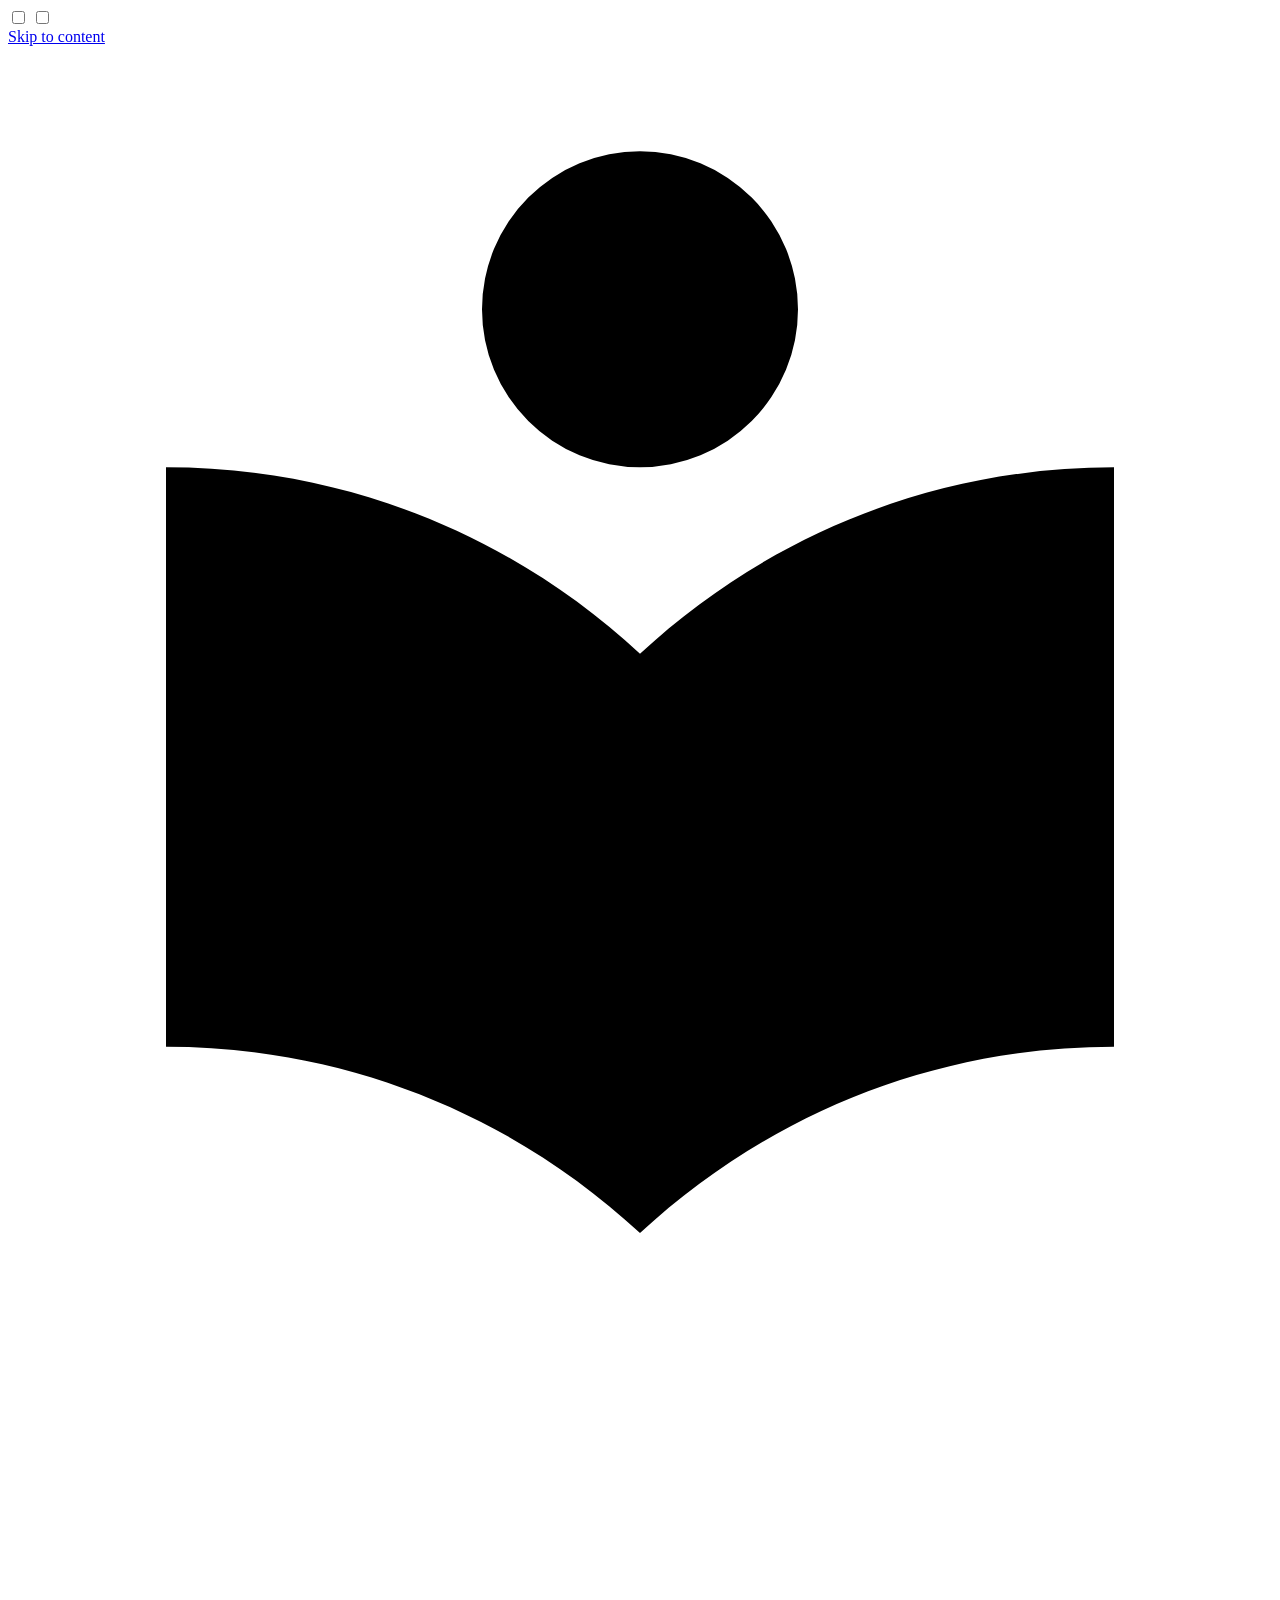
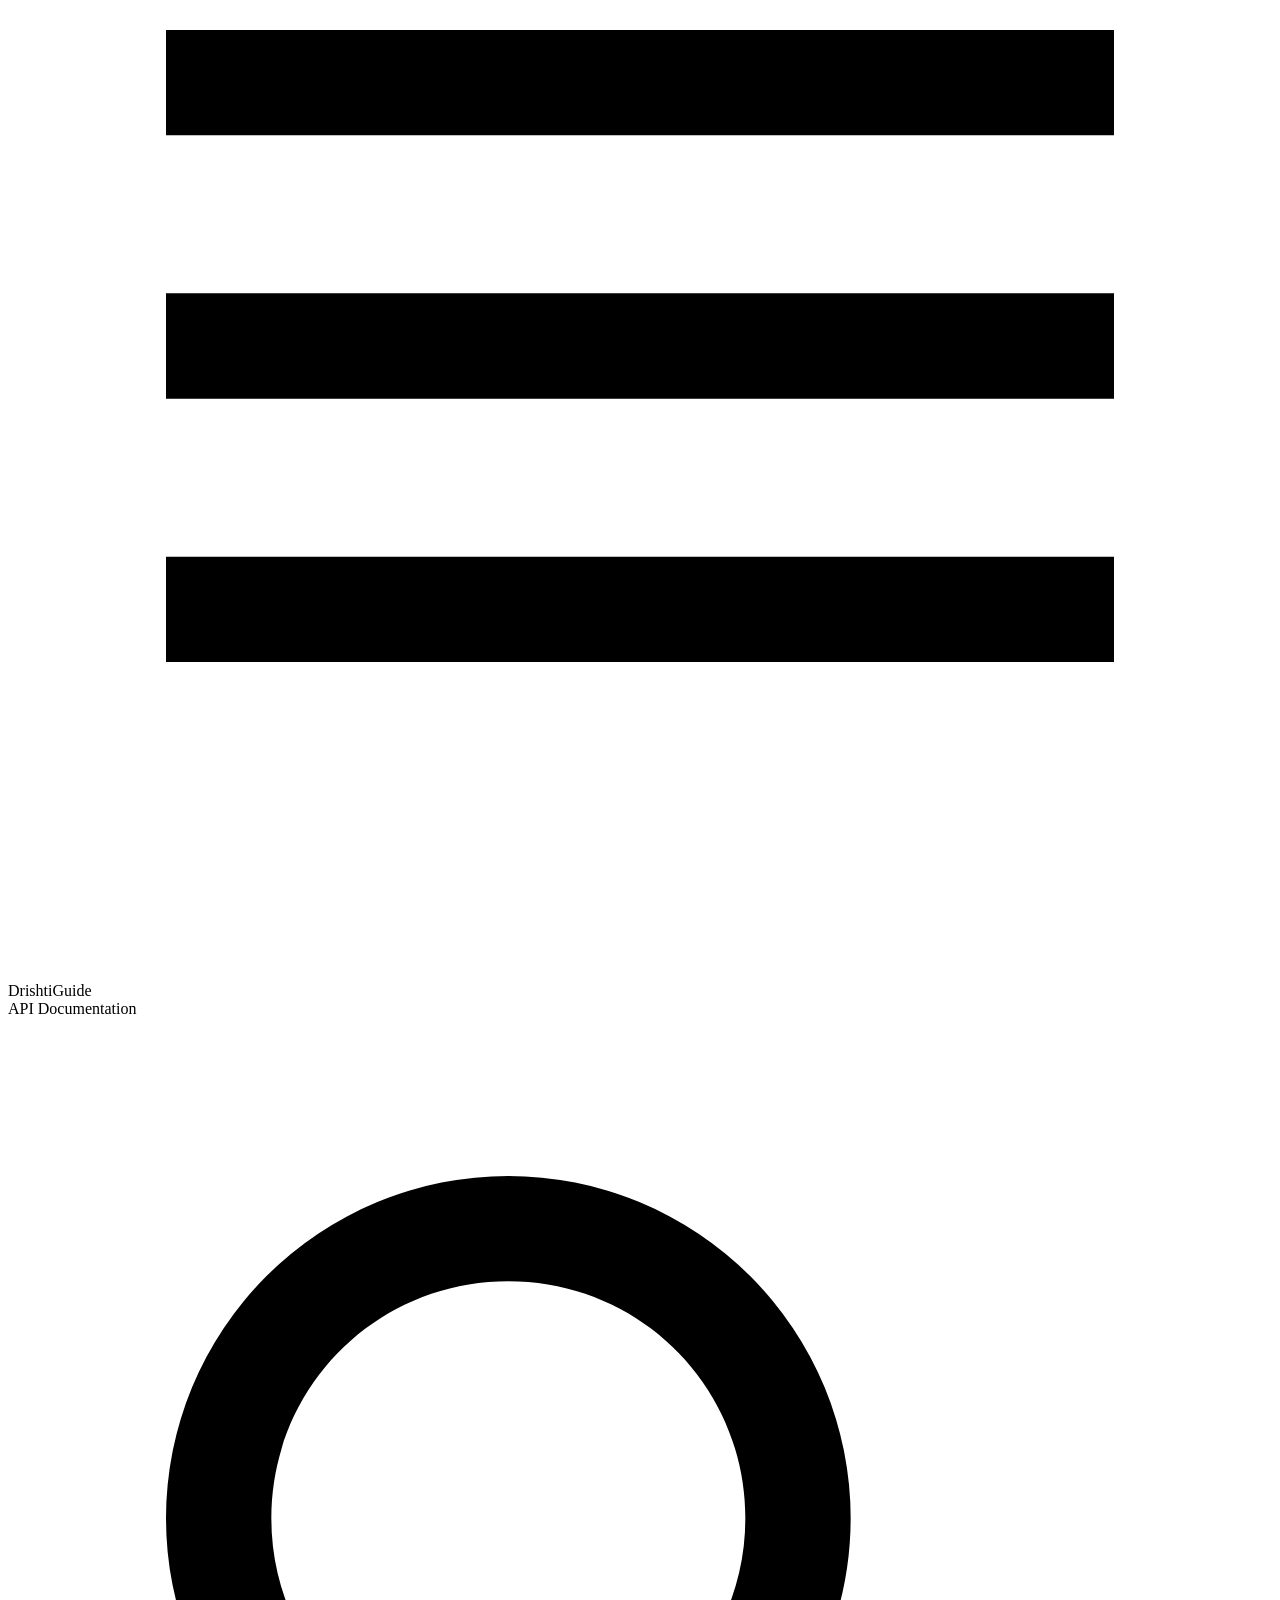
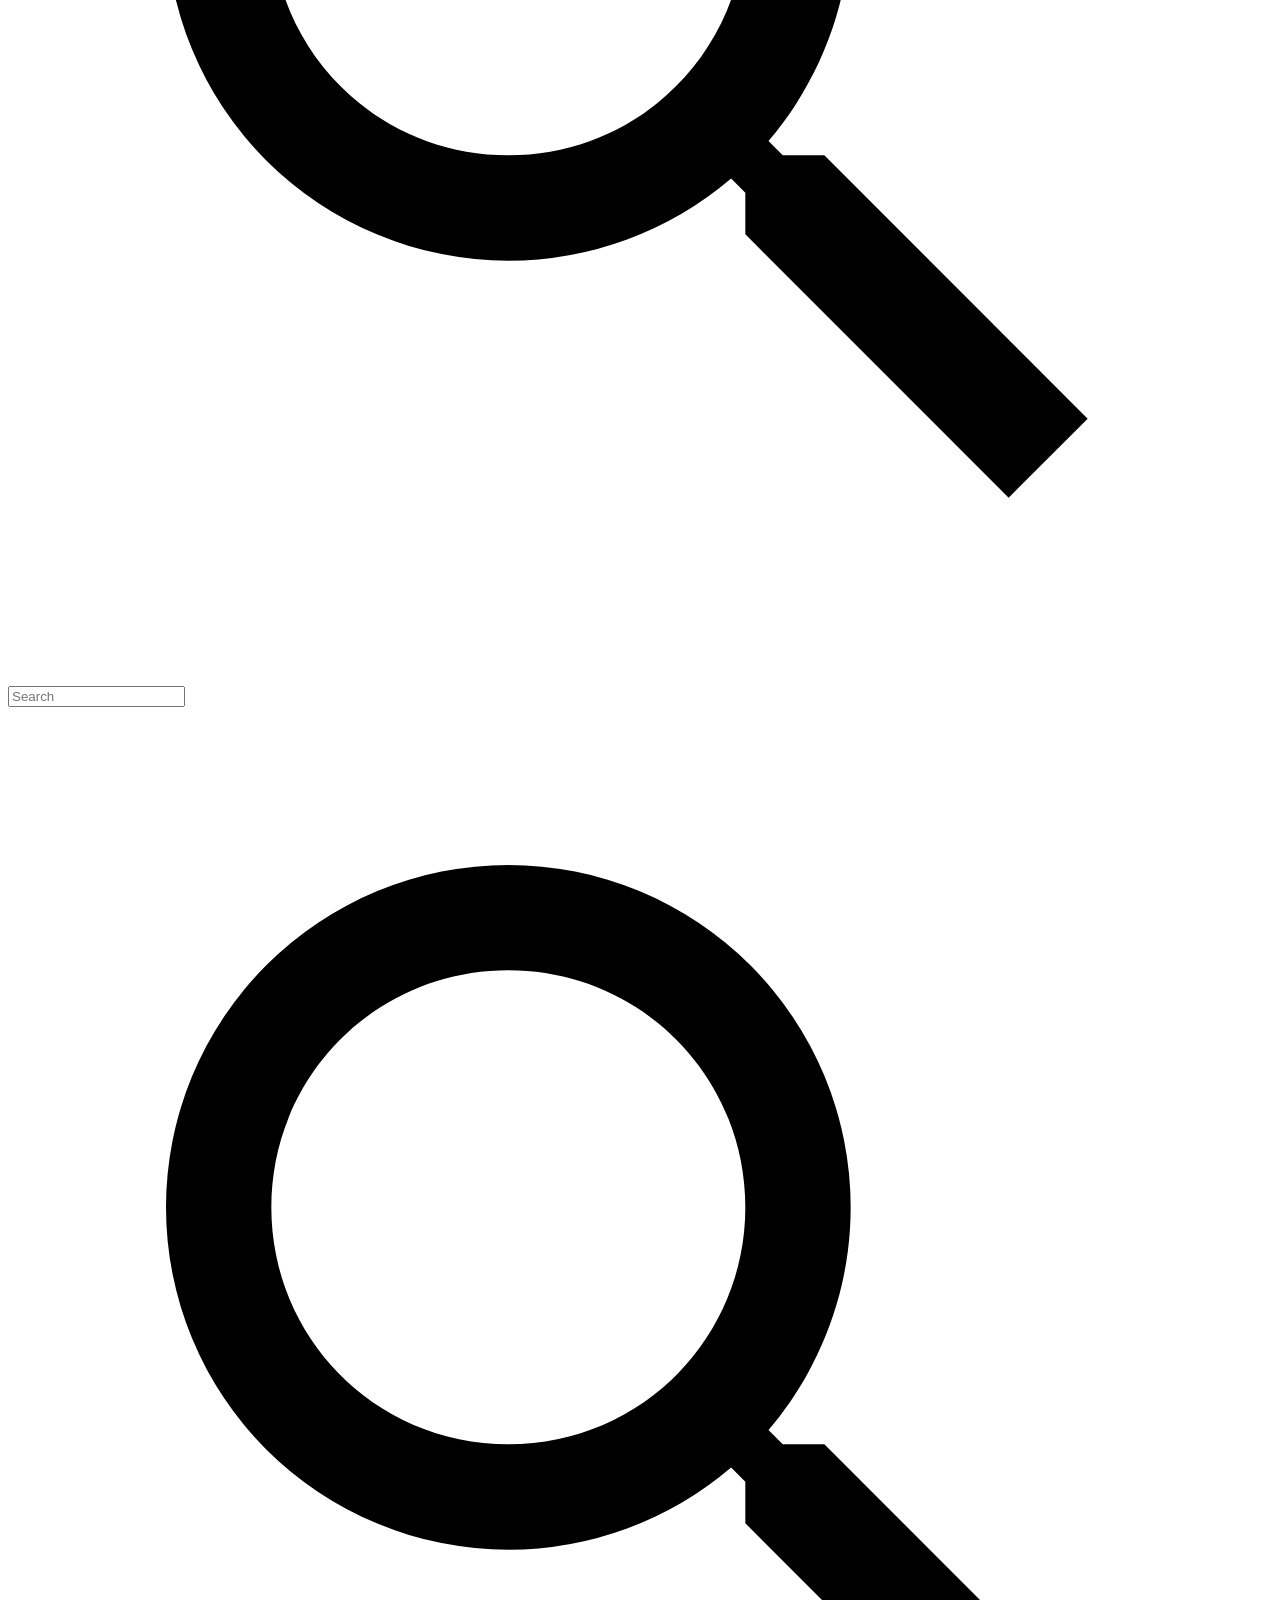
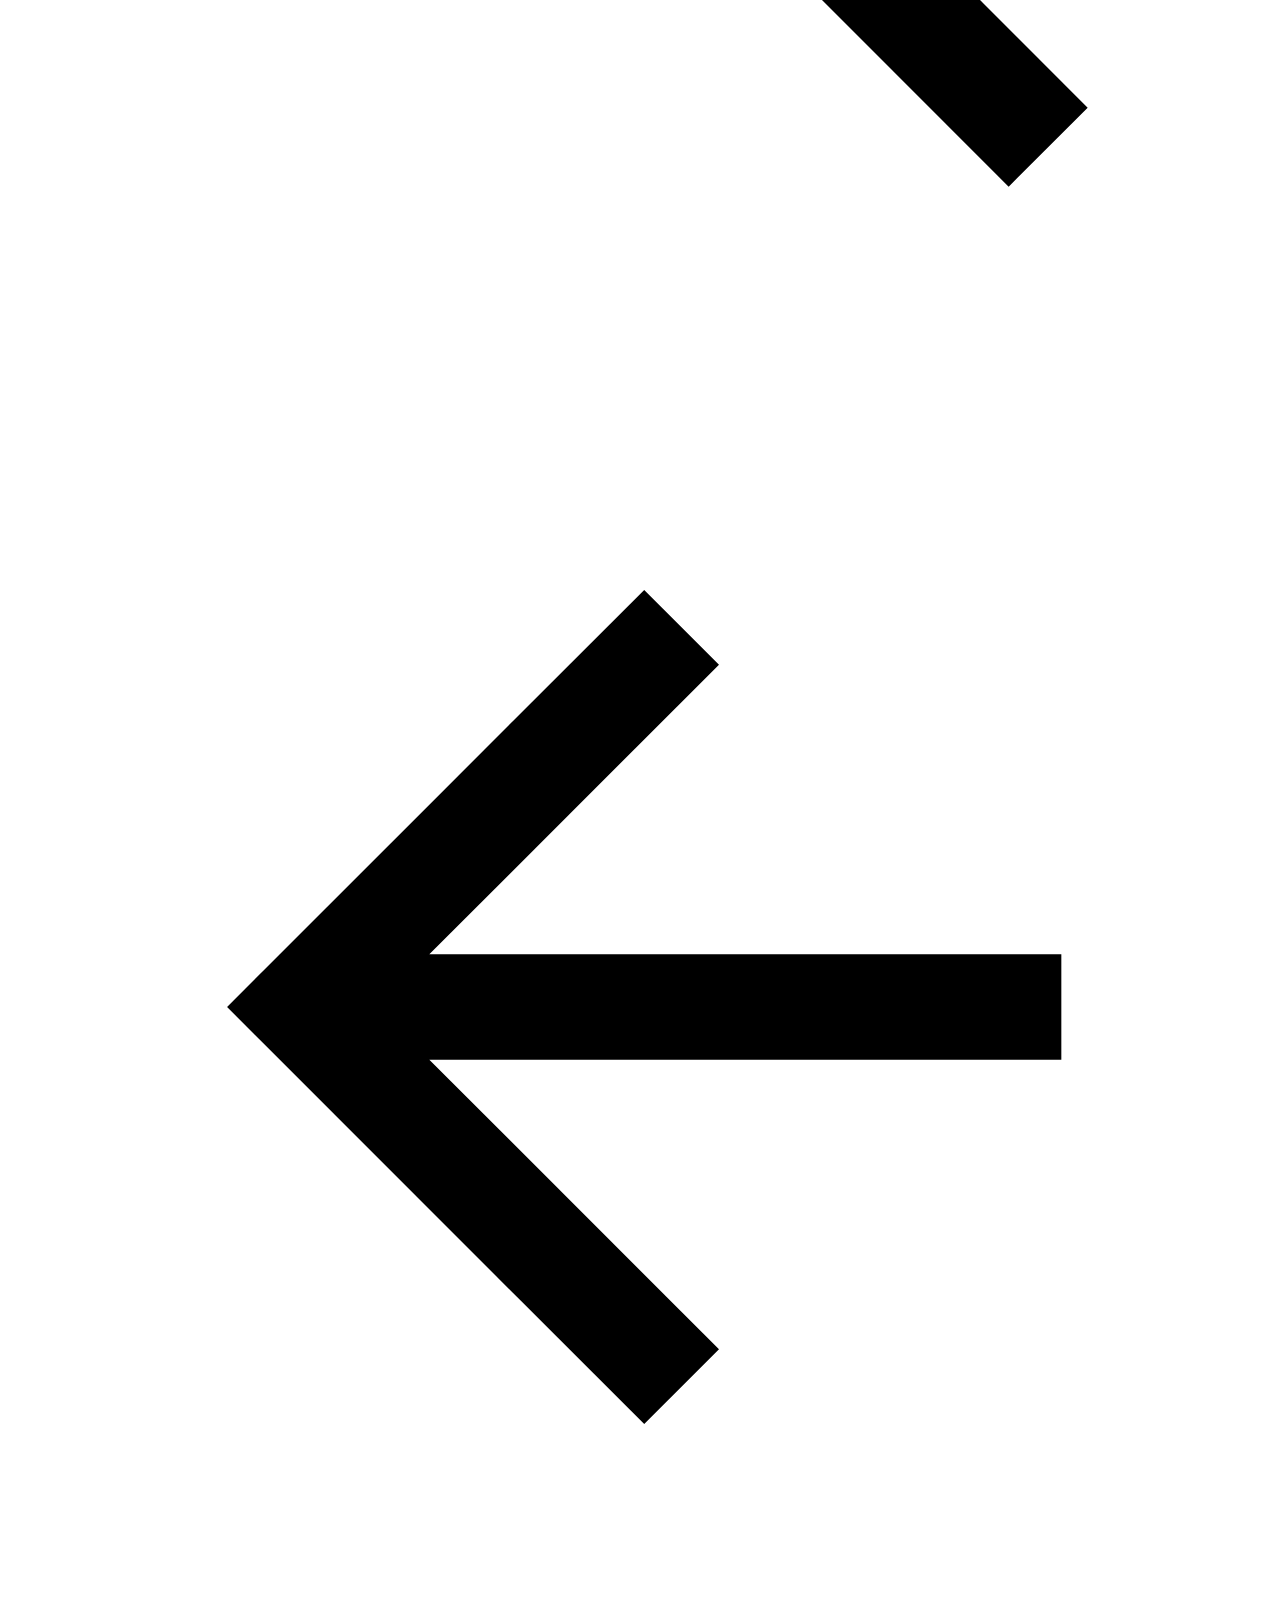
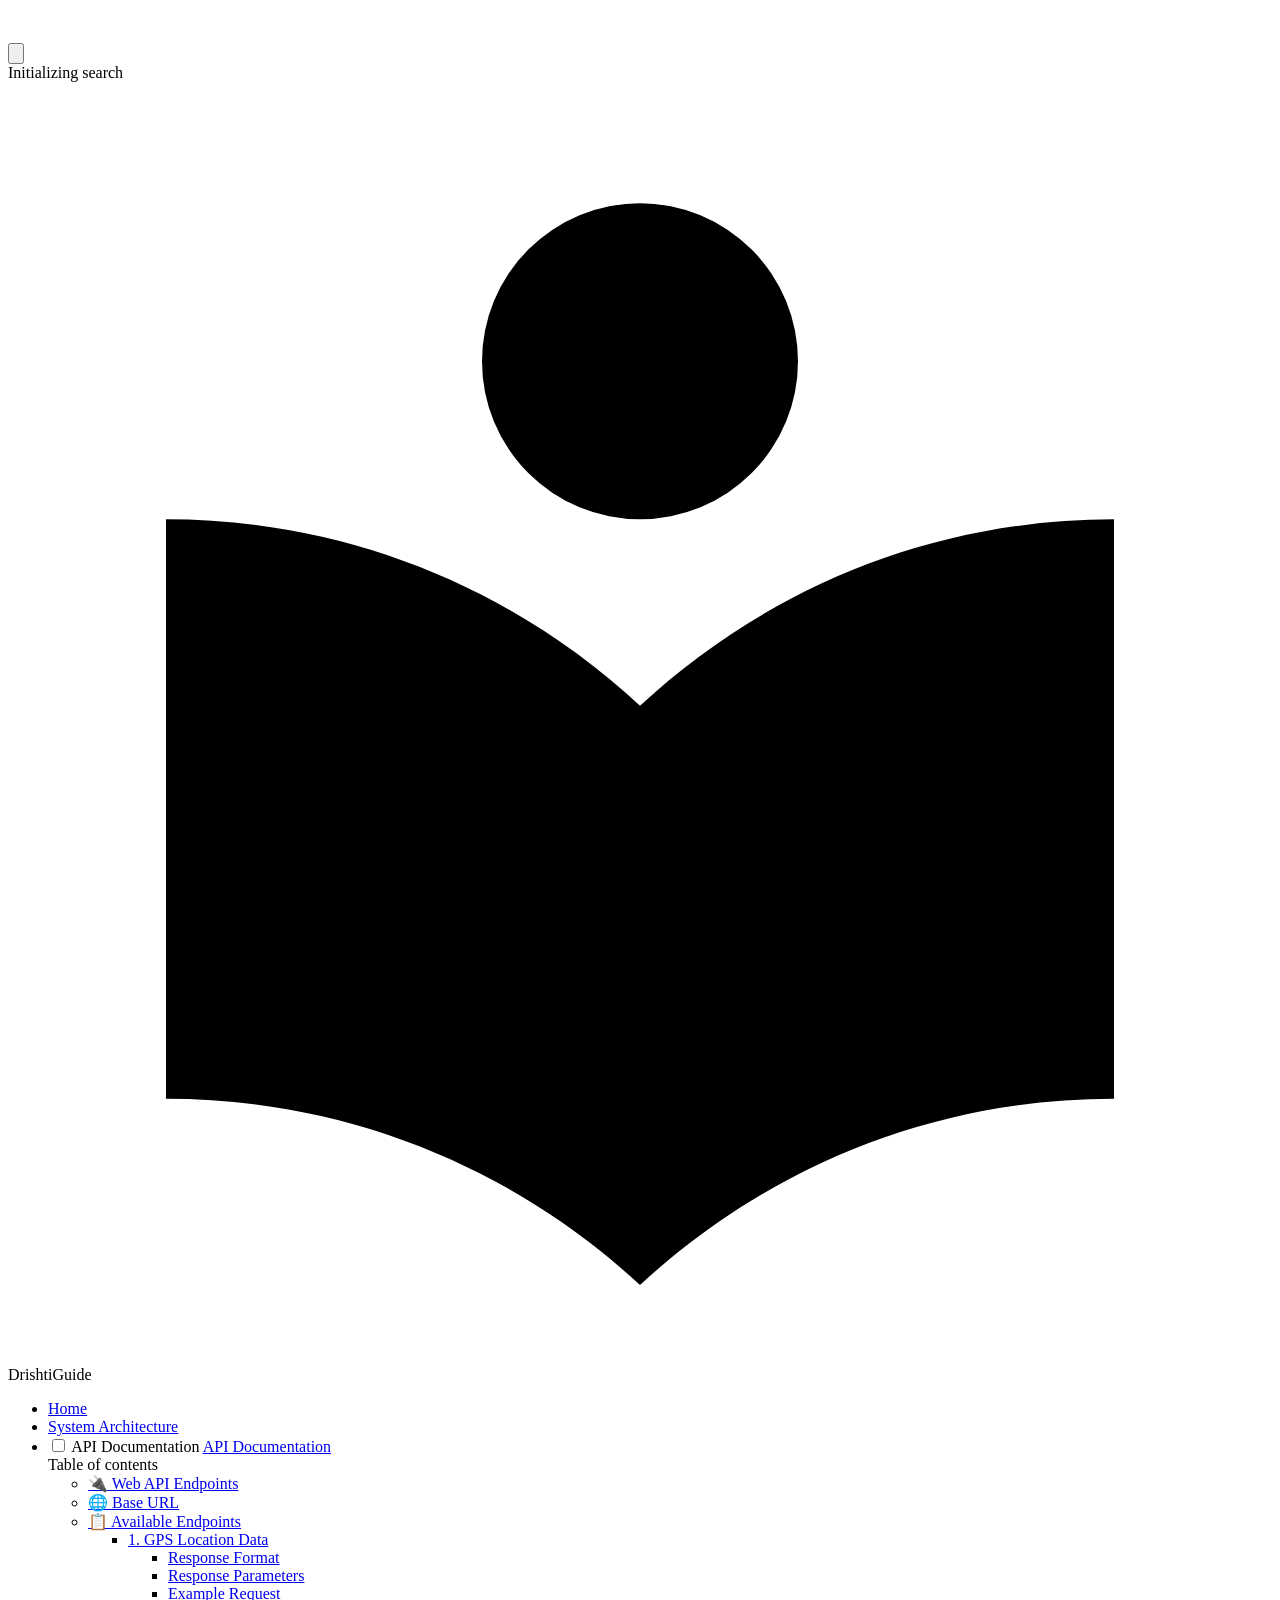
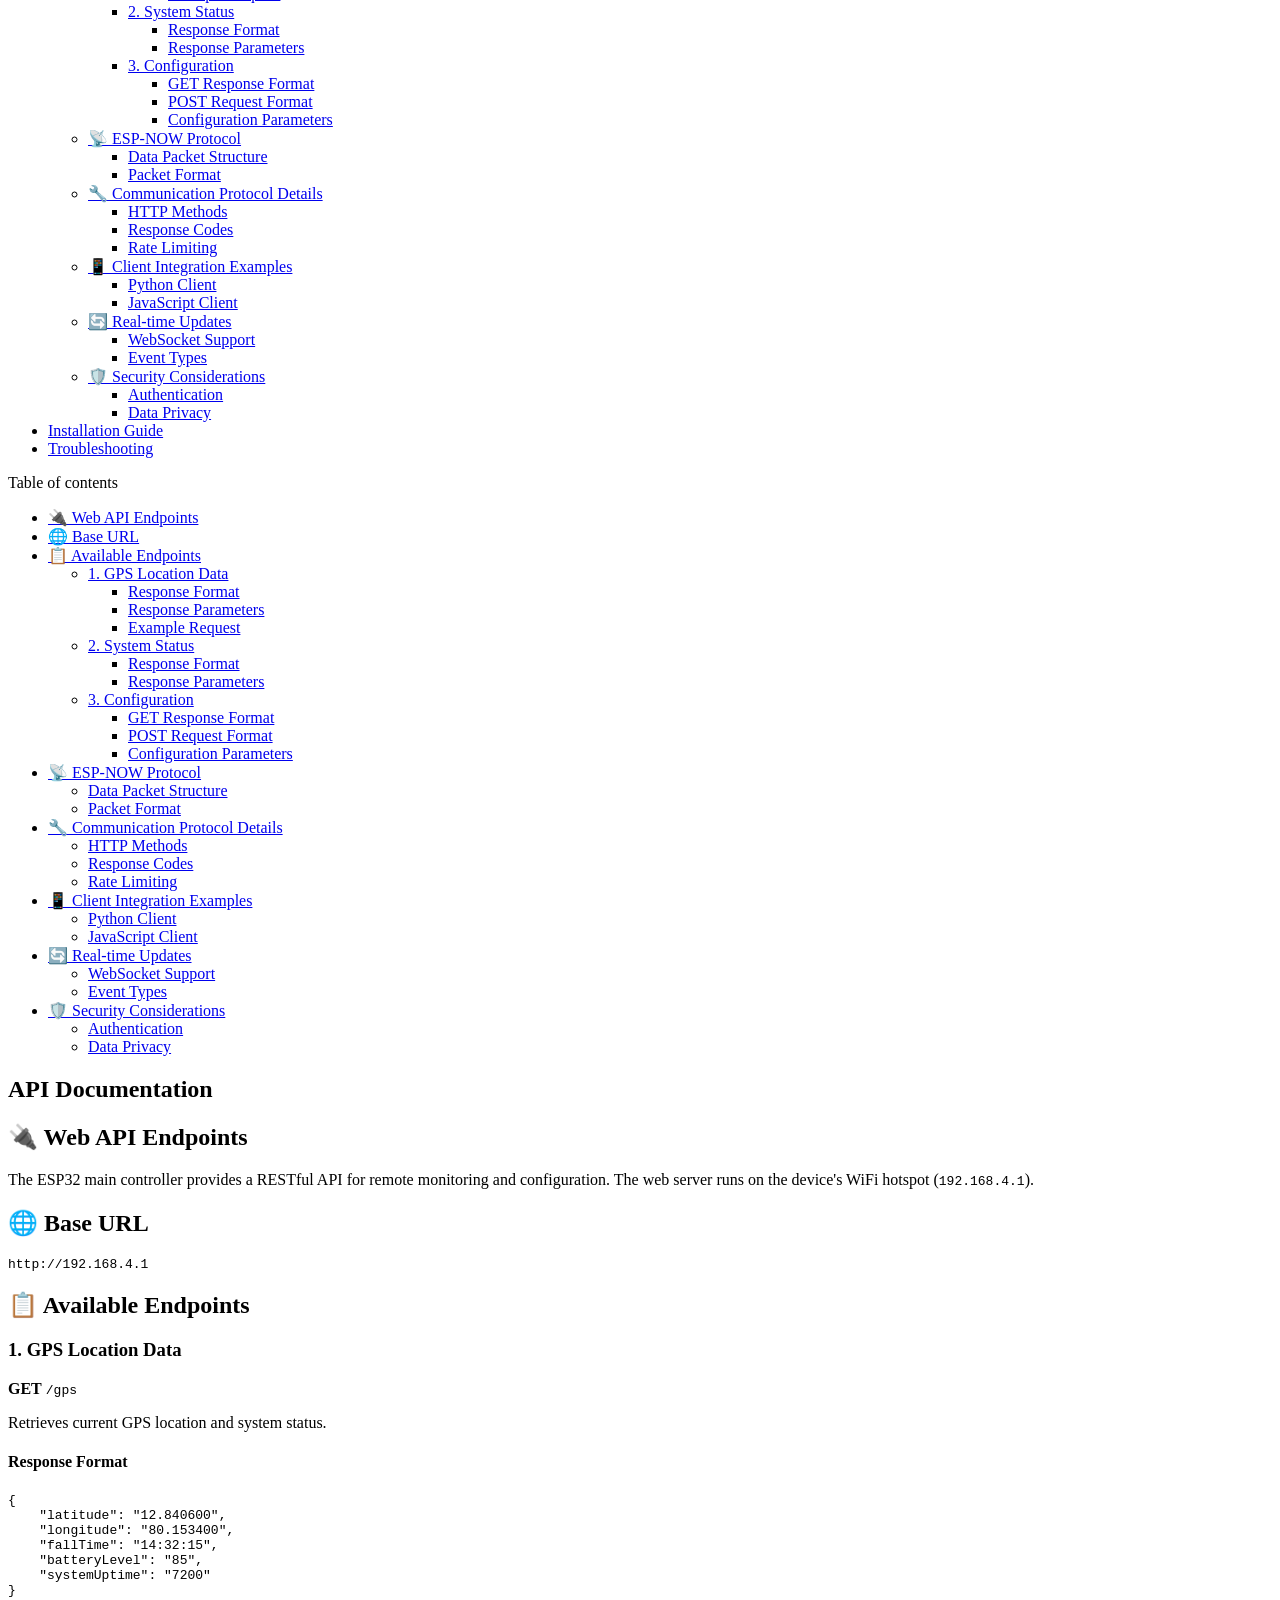
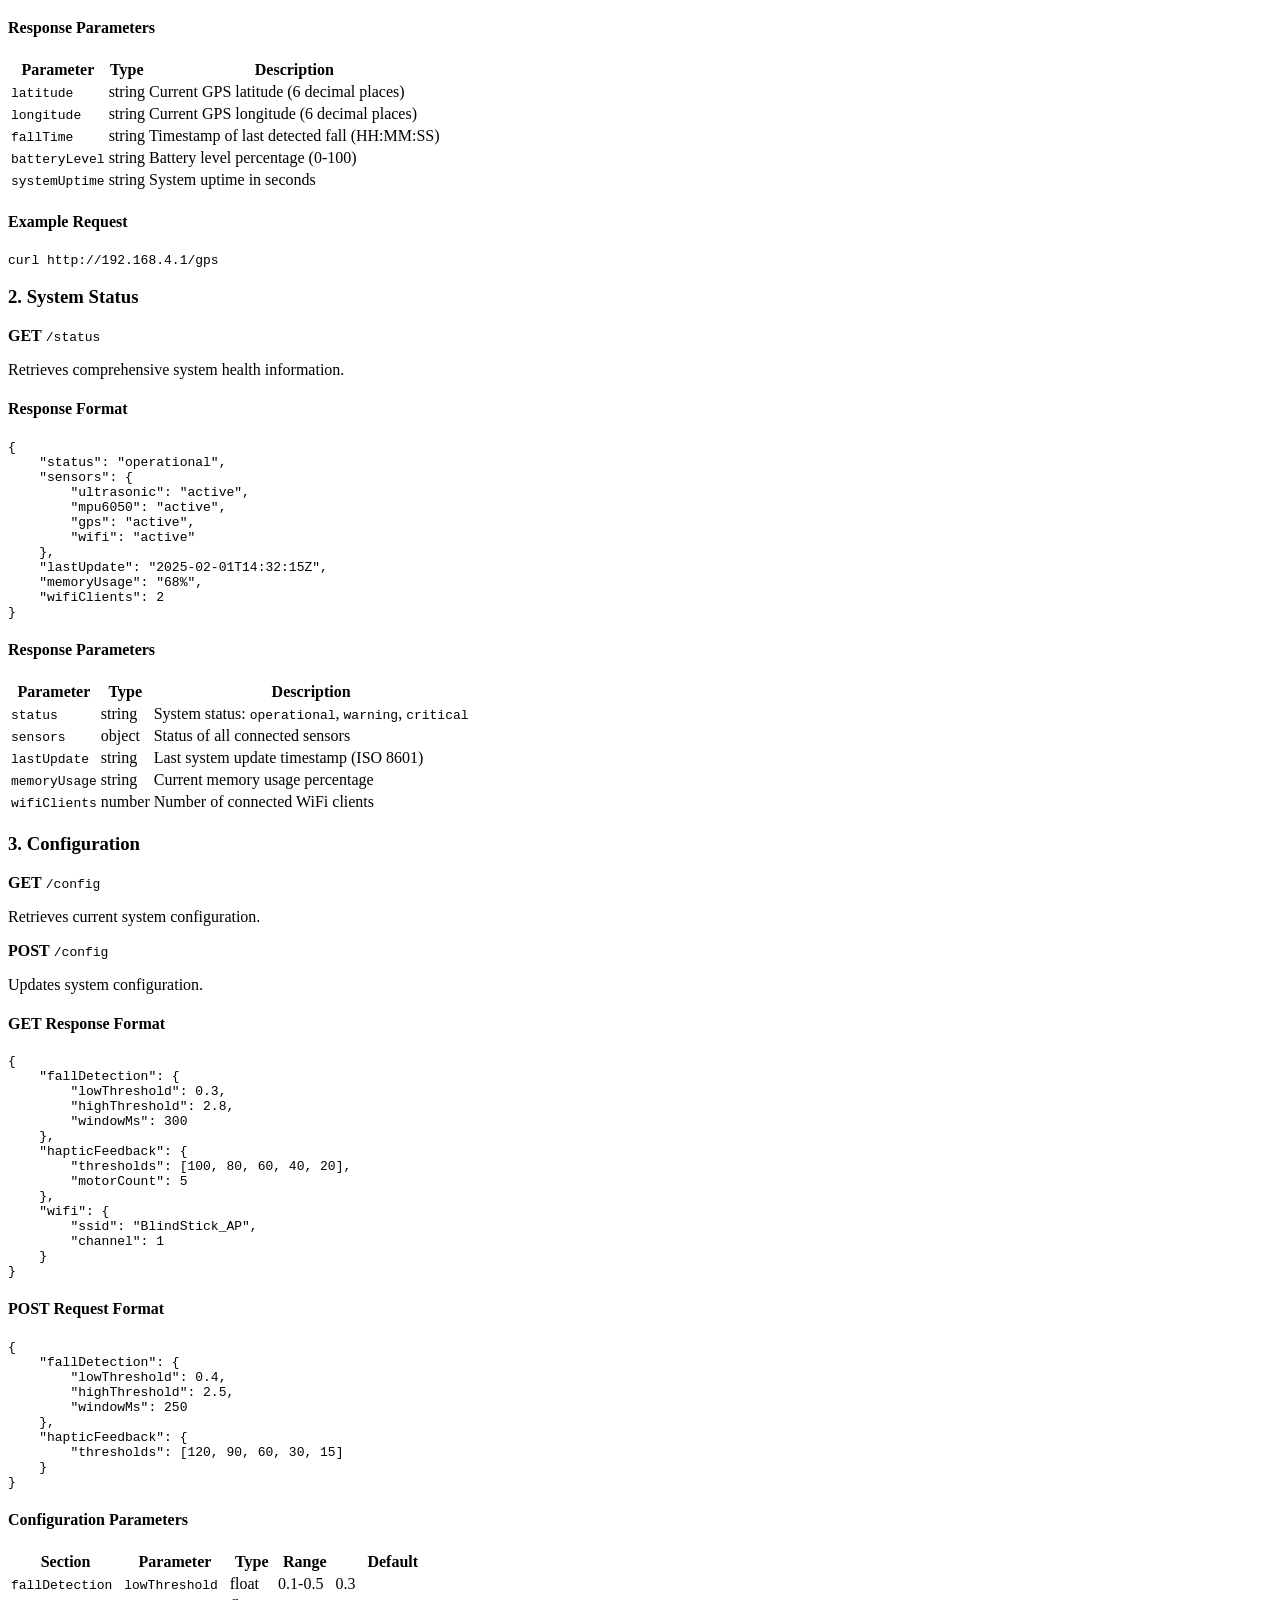
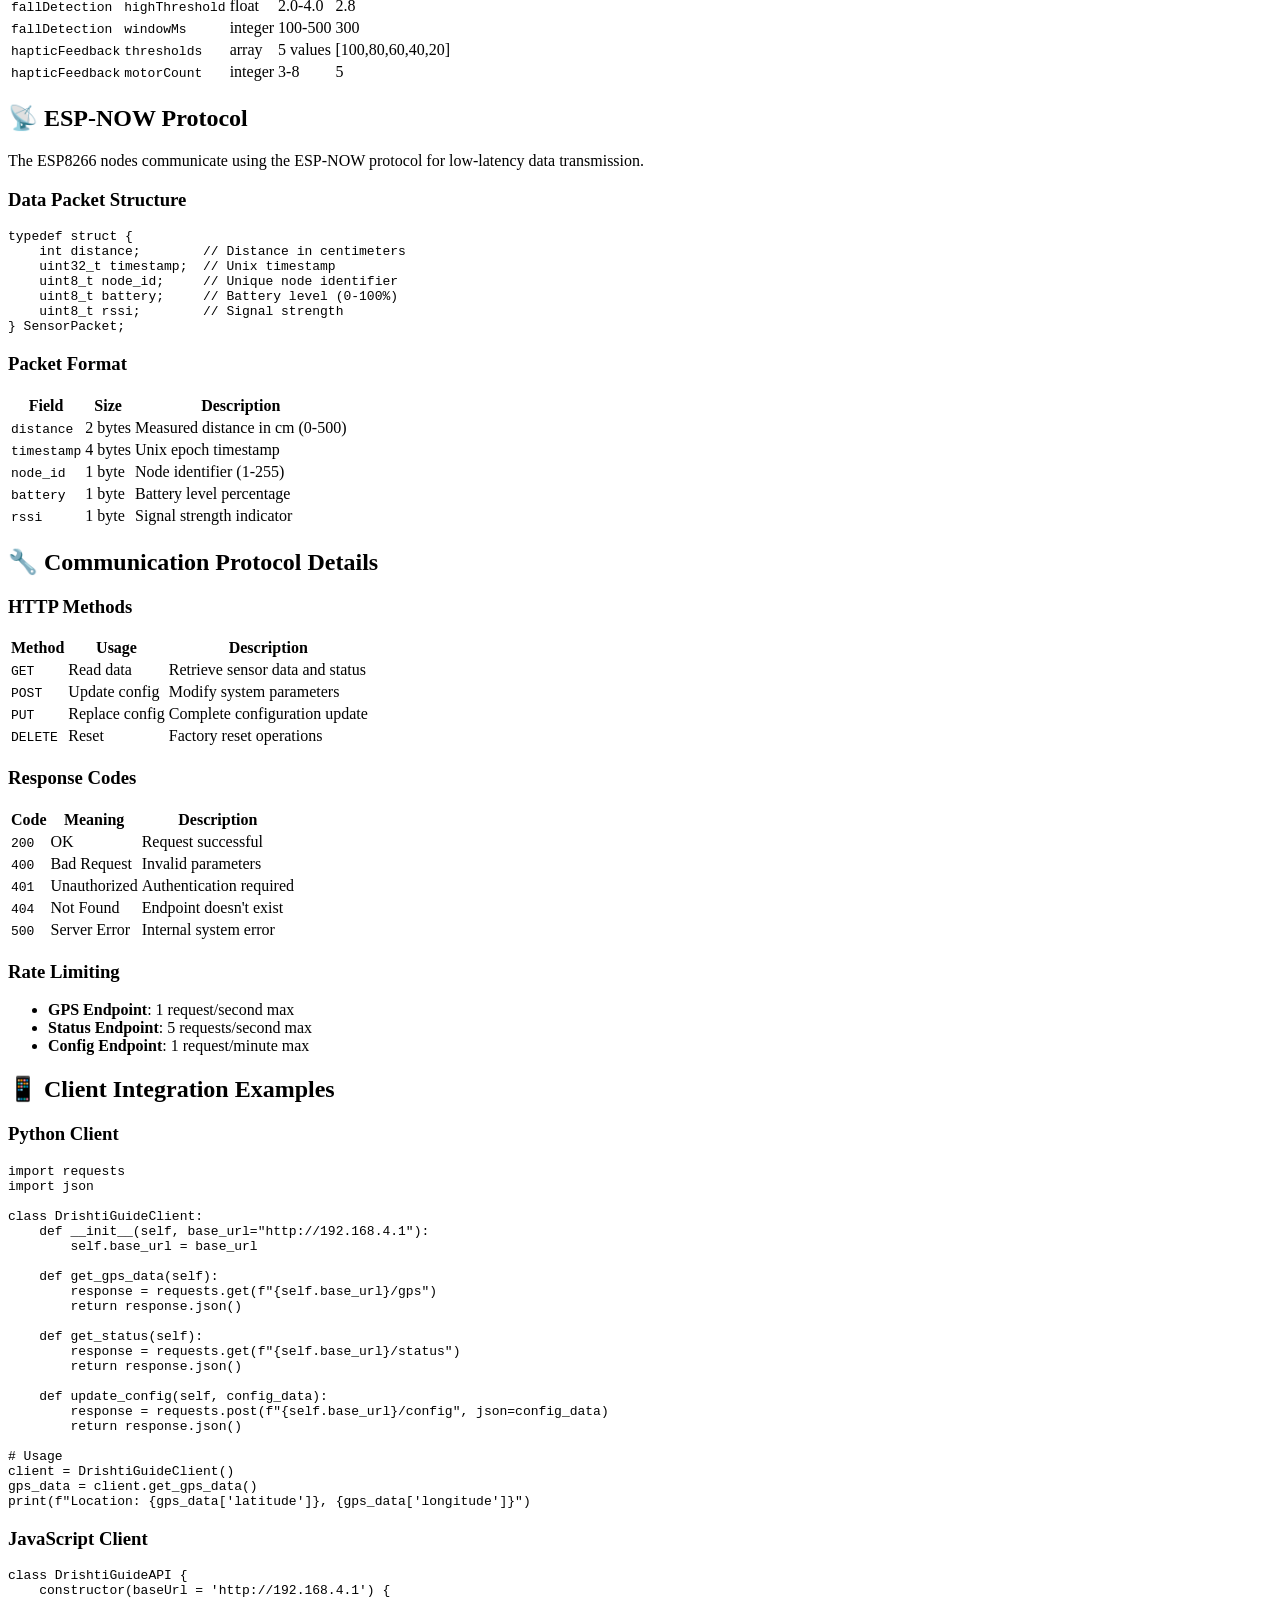
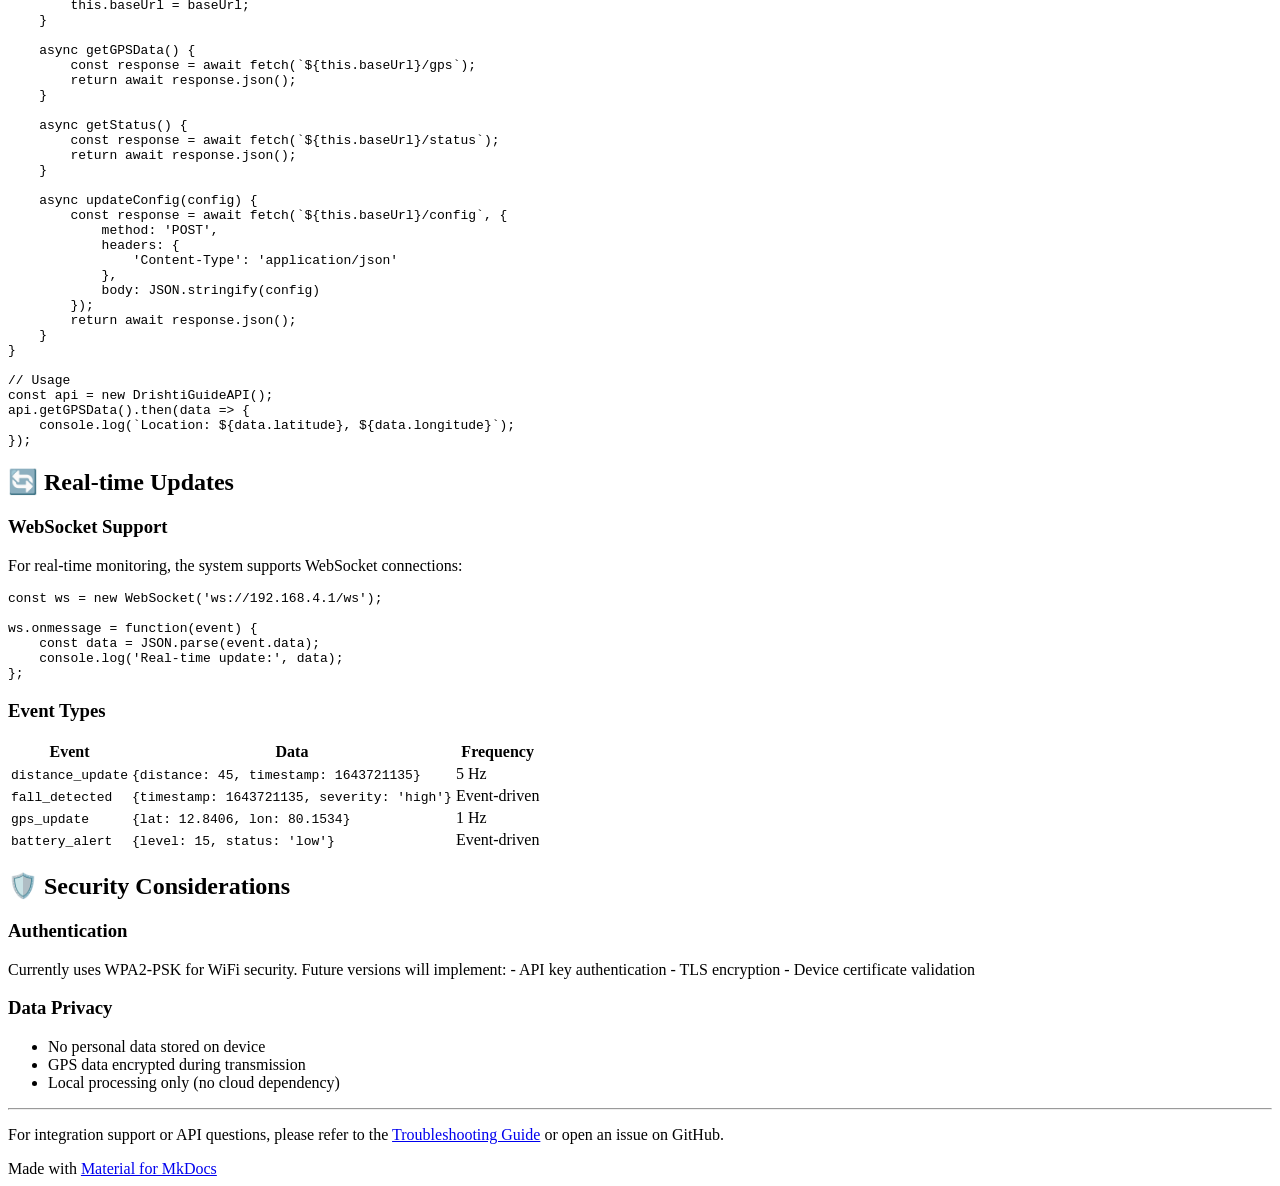
==== api_documentation/index.html @ 8c0fdfc0 "deploy: 846a164b98d167bff9e68a5b277113433790eec5" ====
<!doctype html>
<html lang="en" class="no-js">
  <head>
    
      <meta charset="utf-8">
      <meta name="viewport" content="width=device-width,initial-scale=1">
      
      
      
      
        <link rel="prev" href="../system_architecture/">
      
      
        <link rel="next" href="../installation_guide/">
      
      
        
      
      
      <link rel="icon" href="../assets/images/favicon.png">
      <meta name="generator" content="mkdocs-1.6.1, mkdocs-material-9.7.6">
    
    
      
        <title>API Documentation - DrishtiGuide</title>
      
    
    
      <link rel="stylesheet" href="../assets/stylesheets/main.484c7ddc.min.css">
      
      


    
    
      
    
    
      
        
        
        <link rel="preconnect" href="https://fonts.gstatic.com" crossorigin>
        <link rel="stylesheet" href="https://fonts.googleapis.com/css?family=Roboto:300,300i,400,400i,700,700i%7CRoboto+Mono:400,400i,700,700i&display=fallback">
        <style>:root{--md-text-font:"Roboto";--md-code-font:"Roboto Mono"}</style>
      
    
    
    <script>__md_scope=new URL("..",location),__md_hash=e=>[...e].reduce(((e,_)=>(e<<5)-e+_.charCodeAt(0)),0),__md_get=(e,_=localStorage,t=__md_scope)=>JSON.parse(_.getItem(t.pathname+"."+e)),__md_set=(e,_,t=localStorage,a=__md_scope)=>{try{t.setItem(a.pathname+"."+e,JSON.stringify(_))}catch(e){}}</script>
    
      

    
    
  </head>
  
  
    <body dir="ltr">
  
    
    <input class="md-toggle" data-md-toggle="drawer" type="checkbox" id="__drawer" autocomplete="off">
    <input class="md-toggle" data-md-toggle="search" type="checkbox" id="__search" autocomplete="off">
    <label class="md-overlay" for="__drawer"></label>
    <div data-md-component="skip">
      
        
        <a href="#api-documentation" class="md-skip">
          Skip to content
        </a>
      
    </div>
    <div data-md-component="announce">
      
    </div>
    
    
      

  

<header class="md-header md-header--shadow" data-md-component="header">
  <nav class="md-header__inner md-grid" aria-label="Header">
    <a href=".." title="DrishtiGuide" class="md-header__button md-logo" aria-label="DrishtiGuide" data-md-component="logo">
      
  
  <svg xmlns="http://www.w3.org/2000/svg" viewBox="0 0 24 24"><path d="M12 8a3 3 0 0 0 3-3 3 3 0 0 0-3-3 3 3 0 0 0-3 3 3 3 0 0 0 3 3m0 3.54C9.64 9.35 6.5 8 3 8v11c3.5 0 6.64 1.35 9 3.54 2.36-2.19 5.5-3.54 9-3.54V8c-3.5 0-6.64 1.35-9 3.54"/></svg>

    </a>
    <label class="md-header__button md-icon" for="__drawer">
      
      <svg xmlns="http://www.w3.org/2000/svg" viewBox="0 0 24 24"><path d="M3 6h18v2H3zm0 5h18v2H3zm0 5h18v2H3z"/></svg>
    </label>
    <div class="md-header__title" data-md-component="header-title">
      <div class="md-header__ellipsis">
        <div class="md-header__topic">
          <span class="md-ellipsis">
            DrishtiGuide
          </span>
        </div>
        <div class="md-header__topic" data-md-component="header-topic">
          <span class="md-ellipsis">
            
              API Documentation
            
          </span>
        </div>
      </div>
    </div>
    
    
      <script>var palette=__md_get("__palette");if(palette&&palette.color){if("(prefers-color-scheme)"===palette.color.media){var media=matchMedia("(prefers-color-scheme: light)"),input=document.querySelector(media.matches?"[data-md-color-media='(prefers-color-scheme: light)']":"[data-md-color-media='(prefers-color-scheme: dark)']");palette.color.media=input.getAttribute("data-md-color-media"),palette.color.scheme=input.getAttribute("data-md-color-scheme"),palette.color.primary=input.getAttribute("data-md-color-primary"),palette.color.accent=input.getAttribute("data-md-color-accent")}for(var[key,value]of Object.entries(palette.color))document.body.setAttribute("data-md-color-"+key,value)}</script>
    
    
    
      
      
        <label class="md-header__button md-icon" for="__search">
          
          <svg xmlns="http://www.w3.org/2000/svg" viewBox="0 0 24 24"><path d="M9.5 3A6.5 6.5 0 0 1 16 9.5c0 1.61-.59 3.09-1.56 4.23l.27.27h.79l5 5-1.5 1.5-5-5v-.79l-.27-.27A6.52 6.52 0 0 1 9.5 16 6.5 6.5 0 0 1 3 9.5 6.5 6.5 0 0 1 9.5 3m0 2C7 5 5 7 5 9.5S7 14 9.5 14 14 12 14 9.5 12 5 9.5 5"/></svg>
        </label>
        <div class="md-search" data-md-component="search" role="dialog">
  <label class="md-search__overlay" for="__search"></label>
  <div class="md-search__inner" role="search">
    <form class="md-search__form" name="search">
      <input type="text" class="md-search__input" name="query" aria-label="Search" placeholder="Search" autocapitalize="off" autocorrect="off" autocomplete="off" spellcheck="false" data-md-component="search-query" required>
      <label class="md-search__icon md-icon" for="__search">
        
        <svg xmlns="http://www.w3.org/2000/svg" viewBox="0 0 24 24"><path d="M9.5 3A6.5 6.5 0 0 1 16 9.5c0 1.61-.59 3.09-1.56 4.23l.27.27h.79l5 5-1.5 1.5-5-5v-.79l-.27-.27A6.52 6.52 0 0 1 9.5 16 6.5 6.5 0 0 1 3 9.5 6.5 6.5 0 0 1 9.5 3m0 2C7 5 5 7 5 9.5S7 14 9.5 14 14 12 14 9.5 12 5 9.5 5"/></svg>
        
        <svg xmlns="http://www.w3.org/2000/svg" viewBox="0 0 24 24"><path d="M20 11v2H8l5.5 5.5-1.42 1.42L4.16 12l7.92-7.92L13.5 5.5 8 11z"/></svg>
      </label>
      <nav class="md-search__options" aria-label="Search">
        
        <button type="reset" class="md-search__icon md-icon" title="Clear" aria-label="Clear" tabindex="-1">
          
          <svg xmlns="http://www.w3.org/2000/svg" viewBox="0 0 24 24"><path d="M19 6.41 17.59 5 12 10.59 6.41 5 5 6.41 10.59 12 5 17.59 6.41 19 12 13.41 17.59 19 19 17.59 13.41 12z"/></svg>
        </button>
      </nav>
      
    </form>
    <div class="md-search__output">
      <div class="md-search__scrollwrap" tabindex="0" data-md-scrollfix>
        <div class="md-search-result" data-md-component="search-result">
          <div class="md-search-result__meta">
            Initializing search
          </div>
          <ol class="md-search-result__list" role="presentation"></ol>
        </div>
      </div>
    </div>
  </div>
</div>
      
    
    
  </nav>
  
</header>
    
    <div class="md-container" data-md-component="container">
      
      
        
          
        
      
      <main class="md-main" data-md-component="main">
        <div class="md-main__inner md-grid">
          
            
              
              <div class="md-sidebar md-sidebar--primary" data-md-component="sidebar" data-md-type="navigation" >
                <div class="md-sidebar__scrollwrap">
                  <div class="md-sidebar__inner">
                    



<nav class="md-nav md-nav--primary" aria-label="Navigation" data-md-level="0">
  <label class="md-nav__title" for="__drawer">
    <a href=".." title="DrishtiGuide" class="md-nav__button md-logo" aria-label="DrishtiGuide" data-md-component="logo">
      
  
  <svg xmlns="http://www.w3.org/2000/svg" viewBox="0 0 24 24"><path d="M12 8a3 3 0 0 0 3-3 3 3 0 0 0-3-3 3 3 0 0 0-3 3 3 3 0 0 0 3 3m0 3.54C9.64 9.35 6.5 8 3 8v11c3.5 0 6.64 1.35 9 3.54 2.36-2.19 5.5-3.54 9-3.54V8c-3.5 0-6.64 1.35-9 3.54"/></svg>

    </a>
    DrishtiGuide
  </label>
  
  <ul class="md-nav__list" data-md-scrollfix>
    
      
      
  
  
  
  
    <li class="md-nav__item">
      <a href=".." class="md-nav__link">
        
  
  
  <span class="md-ellipsis">
    
  
    Home
  

    
  </span>
  
  

      </a>
    </li>
  

    
      
      
  
  
  
  
    <li class="md-nav__item">
      <a href="../system_architecture/" class="md-nav__link">
        
  
  
  <span class="md-ellipsis">
    
  
    System Architecture
  

    
  </span>
  
  

      </a>
    </li>
  

    
      
      
  
  
    
  
  
  
    <li class="md-nav__item md-nav__item--active">
      
      <input class="md-nav__toggle md-toggle" type="checkbox" id="__toc">
      
      
        
      
      
        <label class="md-nav__link md-nav__link--active" for="__toc">
          
  
  
  <span class="md-ellipsis">
    
  
    API Documentation
  

    
  </span>
  
  

          <span class="md-nav__icon md-icon"></span>
        </label>
      
      <a href="./" class="md-nav__link md-nav__link--active">
        
  
  
  <span class="md-ellipsis">
    
  
    API Documentation
  

    
  </span>
  
  

      </a>
      
        

<nav class="md-nav md-nav--secondary" aria-label="Table of contents">
  
  
  
    
  
  
    <label class="md-nav__title" for="__toc">
      <span class="md-nav__icon md-icon"></span>
      Table of contents
    </label>
    <ul class="md-nav__list" data-md-component="toc" data-md-scrollfix>
      
        <li class="md-nav__item">
  <a href="#web-api-endpoints" class="md-nav__link">
    <span class="md-ellipsis">
      
        🔌 Web API Endpoints
      
    </span>
  </a>
  
</li>
      
        <li class="md-nav__item">
  <a href="#base-url" class="md-nav__link">
    <span class="md-ellipsis">
      
        🌐 Base URL
      
    </span>
  </a>
  
</li>
      
        <li class="md-nav__item">
  <a href="#available-endpoints" class="md-nav__link">
    <span class="md-ellipsis">
      
        📋 Available Endpoints
      
    </span>
  </a>
  
    <nav class="md-nav" aria-label="📋 Available Endpoints">
      <ul class="md-nav__list">
        
          <li class="md-nav__item">
  <a href="#1-gps-location-data" class="md-nav__link">
    <span class="md-ellipsis">
      
        1. GPS Location Data
      
    </span>
  </a>
  
    <nav class="md-nav" aria-label="1. GPS Location Data">
      <ul class="md-nav__list">
        
          <li class="md-nav__item">
  <a href="#response-format" class="md-nav__link">
    <span class="md-ellipsis">
      
        Response Format
      
    </span>
  </a>
  
</li>
        
          <li class="md-nav__item">
  <a href="#response-parameters" class="md-nav__link">
    <span class="md-ellipsis">
      
        Response Parameters
      
    </span>
  </a>
  
</li>
        
          <li class="md-nav__item">
  <a href="#example-request" class="md-nav__link">
    <span class="md-ellipsis">
      
        Example Request
      
    </span>
  </a>
  
</li>
        
      </ul>
    </nav>
  
</li>
        
          <li class="md-nav__item">
  <a href="#2-system-status" class="md-nav__link">
    <span class="md-ellipsis">
      
        2. System Status
      
    </span>
  </a>
  
    <nav class="md-nav" aria-label="2. System Status">
      <ul class="md-nav__list">
        
          <li class="md-nav__item">
  <a href="#response-format_1" class="md-nav__link">
    <span class="md-ellipsis">
      
        Response Format
      
    </span>
  </a>
  
</li>
        
          <li class="md-nav__item">
  <a href="#response-parameters_1" class="md-nav__link">
    <span class="md-ellipsis">
      
        Response Parameters
      
    </span>
  </a>
  
</li>
        
      </ul>
    </nav>
  
</li>
        
          <li class="md-nav__item">
  <a href="#3-configuration" class="md-nav__link">
    <span class="md-ellipsis">
      
        3. Configuration
      
    </span>
  </a>
  
    <nav class="md-nav" aria-label="3. Configuration">
      <ul class="md-nav__list">
        
          <li class="md-nav__item">
  <a href="#get-response-format" class="md-nav__link">
    <span class="md-ellipsis">
      
        GET Response Format
      
    </span>
  </a>
  
</li>
        
          <li class="md-nav__item">
  <a href="#post-request-format" class="md-nav__link">
    <span class="md-ellipsis">
      
        POST Request Format
      
    </span>
  </a>
  
</li>
        
          <li class="md-nav__item">
  <a href="#configuration-parameters" class="md-nav__link">
    <span class="md-ellipsis">
      
        Configuration Parameters
      
    </span>
  </a>
  
</li>
        
      </ul>
    </nav>
  
</li>
        
      </ul>
    </nav>
  
</li>
      
        <li class="md-nav__item">
  <a href="#esp-now-protocol" class="md-nav__link">
    <span class="md-ellipsis">
      
        📡 ESP-NOW Protocol
      
    </span>
  </a>
  
    <nav class="md-nav" aria-label="📡 ESP-NOW Protocol">
      <ul class="md-nav__list">
        
          <li class="md-nav__item">
  <a href="#data-packet-structure" class="md-nav__link">
    <span class="md-ellipsis">
      
        Data Packet Structure
      
    </span>
  </a>
  
</li>
        
          <li class="md-nav__item">
  <a href="#packet-format" class="md-nav__link">
    <span class="md-ellipsis">
      
        Packet Format
      
    </span>
  </a>
  
</li>
        
      </ul>
    </nav>
  
</li>
      
        <li class="md-nav__item">
  <a href="#communication-protocol-details" class="md-nav__link">
    <span class="md-ellipsis">
      
        🔧 Communication Protocol Details
      
    </span>
  </a>
  
    <nav class="md-nav" aria-label="🔧 Communication Protocol Details">
      <ul class="md-nav__list">
        
          <li class="md-nav__item">
  <a href="#http-methods" class="md-nav__link">
    <span class="md-ellipsis">
      
        HTTP Methods
      
    </span>
  </a>
  
</li>
        
          <li class="md-nav__item">
  <a href="#response-codes" class="md-nav__link">
    <span class="md-ellipsis">
      
        Response Codes
      
    </span>
  </a>
  
</li>
        
          <li class="md-nav__item">
  <a href="#rate-limiting" class="md-nav__link">
    <span class="md-ellipsis">
      
        Rate Limiting
      
    </span>
  </a>
  
</li>
        
      </ul>
    </nav>
  
</li>
      
        <li class="md-nav__item">
  <a href="#client-integration-examples" class="md-nav__link">
    <span class="md-ellipsis">
      
        📱 Client Integration Examples
      
    </span>
  </a>
  
    <nav class="md-nav" aria-label="📱 Client Integration Examples">
      <ul class="md-nav__list">
        
          <li class="md-nav__item">
  <a href="#python-client" class="md-nav__link">
    <span class="md-ellipsis">
      
        Python Client
      
    </span>
  </a>
  
</li>
        
          <li class="md-nav__item">
  <a href="#javascript-client" class="md-nav__link">
    <span class="md-ellipsis">
      
        JavaScript Client
      
    </span>
  </a>
  
</li>
        
      </ul>
    </nav>
  
</li>
      
        <li class="md-nav__item">
  <a href="#real-time-updates" class="md-nav__link">
    <span class="md-ellipsis">
      
        🔄 Real-time Updates
      
    </span>
  </a>
  
    <nav class="md-nav" aria-label="🔄 Real-time Updates">
      <ul class="md-nav__list">
        
          <li class="md-nav__item">
  <a href="#websocket-support" class="md-nav__link">
    <span class="md-ellipsis">
      
        WebSocket Support
      
    </span>
  </a>
  
</li>
        
          <li class="md-nav__item">
  <a href="#event-types" class="md-nav__link">
    <span class="md-ellipsis">
      
        Event Types
      
    </span>
  </a>
  
</li>
        
      </ul>
    </nav>
  
</li>
      
        <li class="md-nav__item">
  <a href="#security-considerations" class="md-nav__link">
    <span class="md-ellipsis">
      
        🛡️ Security Considerations
      
    </span>
  </a>
  
    <nav class="md-nav" aria-label="🛡️ Security Considerations">
      <ul class="md-nav__list">
        
          <li class="md-nav__item">
  <a href="#authentication" class="md-nav__link">
    <span class="md-ellipsis">
      
        Authentication
      
    </span>
  </a>
  
</li>
        
          <li class="md-nav__item">
  <a href="#data-privacy" class="md-nav__link">
    <span class="md-ellipsis">
      
        Data Privacy
      
    </span>
  </a>
  
</li>
        
      </ul>
    </nav>
  
</li>
      
    </ul>
  
</nav>
      
    </li>
  

    
      
      
  
  
  
  
    <li class="md-nav__item">
      <a href="../installation_guide/" class="md-nav__link">
        
  
  
  <span class="md-ellipsis">
    
  
    Installation Guide
  

    
  </span>
  
  

      </a>
    </li>
  

    
      
      
  
  
  
  
    <li class="md-nav__item">
      <a href="../troubleshooting/" class="md-nav__link">
        
  
  
  <span class="md-ellipsis">
    
  
    Troubleshooting
  

    
  </span>
  
  

      </a>
    </li>
  

    
  </ul>
</nav>
                  </div>
                </div>
              </div>
            
            
              
              <div class="md-sidebar md-sidebar--secondary" data-md-component="sidebar" data-md-type="toc" >
                <div class="md-sidebar__scrollwrap">
                  <div class="md-sidebar__inner">
                    

<nav class="md-nav md-nav--secondary" aria-label="Table of contents">
  
  
  
    
  
  
    <label class="md-nav__title" for="__toc">
      <span class="md-nav__icon md-icon"></span>
      Table of contents
    </label>
    <ul class="md-nav__list" data-md-component="toc" data-md-scrollfix>
      
        <li class="md-nav__item">
  <a href="#web-api-endpoints" class="md-nav__link">
    <span class="md-ellipsis">
      
        🔌 Web API Endpoints
      
    </span>
  </a>
  
</li>
      
        <li class="md-nav__item">
  <a href="#base-url" class="md-nav__link">
    <span class="md-ellipsis">
      
        🌐 Base URL
      
    </span>
  </a>
  
</li>
      
        <li class="md-nav__item">
  <a href="#available-endpoints" class="md-nav__link">
    <span class="md-ellipsis">
      
        📋 Available Endpoints
      
    </span>
  </a>
  
    <nav class="md-nav" aria-label="📋 Available Endpoints">
      <ul class="md-nav__list">
        
          <li class="md-nav__item">
  <a href="#1-gps-location-data" class="md-nav__link">
    <span class="md-ellipsis">
      
        1. GPS Location Data
      
    </span>
  </a>
  
    <nav class="md-nav" aria-label="1. GPS Location Data">
      <ul class="md-nav__list">
        
          <li class="md-nav__item">
  <a href="#response-format" class="md-nav__link">
    <span class="md-ellipsis">
      
        Response Format
      
    </span>
  </a>
  
</li>
        
          <li class="md-nav__item">
  <a href="#response-parameters" class="md-nav__link">
    <span class="md-ellipsis">
      
        Response Parameters
      
    </span>
  </a>
  
</li>
        
          <li class="md-nav__item">
  <a href="#example-request" class="md-nav__link">
    <span class="md-ellipsis">
      
        Example Request
      
    </span>
  </a>
  
</li>
        
      </ul>
    </nav>
  
</li>
        
          <li class="md-nav__item">
  <a href="#2-system-status" class="md-nav__link">
    <span class="md-ellipsis">
      
        2. System Status
      
    </span>
  </a>
  
    <nav class="md-nav" aria-label="2. System Status">
      <ul class="md-nav__list">
        
          <li class="md-nav__item">
  <a href="#response-format_1" class="md-nav__link">
    <span class="md-ellipsis">
      
        Response Format
      
    </span>
  </a>
  
</li>
        
          <li class="md-nav__item">
  <a href="#response-parameters_1" class="md-nav__link">
    <span class="md-ellipsis">
      
        Response Parameters
      
    </span>
  </a>
  
</li>
        
      </ul>
    </nav>
  
</li>
        
          <li class="md-nav__item">
  <a href="#3-configuration" class="md-nav__link">
    <span class="md-ellipsis">
      
        3. Configuration
      
    </span>
  </a>
  
    <nav class="md-nav" aria-label="3. Configuration">
      <ul class="md-nav__list">
        
          <li class="md-nav__item">
  <a href="#get-response-format" class="md-nav__link">
    <span class="md-ellipsis">
      
        GET Response Format
      
    </span>
  </a>
  
</li>
        
          <li class="md-nav__item">
  <a href="#post-request-format" class="md-nav__link">
    <span class="md-ellipsis">
      
        POST Request Format
      
    </span>
  </a>
  
</li>
        
          <li class="md-nav__item">
  <a href="#configuration-parameters" class="md-nav__link">
    <span class="md-ellipsis">
      
        Configuration Parameters
      
    </span>
  </a>
  
</li>
        
      </ul>
    </nav>
  
</li>
        
      </ul>
    </nav>
  
</li>
      
        <li class="md-nav__item">
  <a href="#esp-now-protocol" class="md-nav__link">
    <span class="md-ellipsis">
      
        📡 ESP-NOW Protocol
      
    </span>
  </a>
  
    <nav class="md-nav" aria-label="📡 ESP-NOW Protocol">
      <ul class="md-nav__list">
        
          <li class="md-nav__item">
  <a href="#data-packet-structure" class="md-nav__link">
    <span class="md-ellipsis">
      
        Data Packet Structure
      
    </span>
  </a>
  
</li>
        
          <li class="md-nav__item">
  <a href="#packet-format" class="md-nav__link">
    <span class="md-ellipsis">
      
        Packet Format
      
    </span>
  </a>
  
</li>
        
      </ul>
    </nav>
  
</li>
      
        <li class="md-nav__item">
  <a href="#communication-protocol-details" class="md-nav__link">
    <span class="md-ellipsis">
      
        🔧 Communication Protocol Details
      
    </span>
  </a>
  
    <nav class="md-nav" aria-label="🔧 Communication Protocol Details">
      <ul class="md-nav__list">
        
          <li class="md-nav__item">
  <a href="#http-methods" class="md-nav__link">
    <span class="md-ellipsis">
      
        HTTP Methods
      
    </span>
  </a>
  
</li>
        
          <li class="md-nav__item">
  <a href="#response-codes" class="md-nav__link">
    <span class="md-ellipsis">
      
        Response Codes
      
    </span>
  </a>
  
</li>
        
          <li class="md-nav__item">
  <a href="#rate-limiting" class="md-nav__link">
    <span class="md-ellipsis">
      
        Rate Limiting
      
    </span>
  </a>
  
</li>
        
      </ul>
    </nav>
  
</li>
      
        <li class="md-nav__item">
  <a href="#client-integration-examples" class="md-nav__link">
    <span class="md-ellipsis">
      
        📱 Client Integration Examples
      
    </span>
  </a>
  
    <nav class="md-nav" aria-label="📱 Client Integration Examples">
      <ul class="md-nav__list">
        
          <li class="md-nav__item">
  <a href="#python-client" class="md-nav__link">
    <span class="md-ellipsis">
      
        Python Client
      
    </span>
  </a>
  
</li>
        
          <li class="md-nav__item">
  <a href="#javascript-client" class="md-nav__link">
    <span class="md-ellipsis">
      
        JavaScript Client
      
    </span>
  </a>
  
</li>
        
      </ul>
    </nav>
  
</li>
      
        <li class="md-nav__item">
  <a href="#real-time-updates" class="md-nav__link">
    <span class="md-ellipsis">
      
        🔄 Real-time Updates
      
    </span>
  </a>
  
    <nav class="md-nav" aria-label="🔄 Real-time Updates">
      <ul class="md-nav__list">
        
          <li class="md-nav__item">
  <a href="#websocket-support" class="md-nav__link">
    <span class="md-ellipsis">
      
        WebSocket Support
      
    </span>
  </a>
  
</li>
        
          <li class="md-nav__item">
  <a href="#event-types" class="md-nav__link">
    <span class="md-ellipsis">
      
        Event Types
      
    </span>
  </a>
  
</li>
        
      </ul>
    </nav>
  
</li>
      
        <li class="md-nav__item">
  <a href="#security-considerations" class="md-nav__link">
    <span class="md-ellipsis">
      
        🛡️ Security Considerations
      
    </span>
  </a>
  
    <nav class="md-nav" aria-label="🛡️ Security Considerations">
      <ul class="md-nav__list">
        
          <li class="md-nav__item">
  <a href="#authentication" class="md-nav__link">
    <span class="md-ellipsis">
      
        Authentication
      
    </span>
  </a>
  
</li>
        
          <li class="md-nav__item">
  <a href="#data-privacy" class="md-nav__link">
    <span class="md-ellipsis">
      
        Data Privacy
      
    </span>
  </a>
  
</li>
        
      </ul>
    </nav>
  
</li>
      
    </ul>
  
</nav>
                  </div>
                </div>
              </div>
            
          
          
            <div class="md-content" data-md-component="content">
              
              <article class="md-content__inner md-typeset">
                
                  



<h1 id="api-documentation">API Documentation</h1>
<h2 id="web-api-endpoints">🔌 Web API Endpoints</h2>
<p>The ESP32 main controller provides a RESTful API for remote monitoring and configuration. The web server runs on the device's WiFi hotspot (<code>192.168.4.1</code>).</p>
<h2 id="base-url">🌐 Base URL</h2>
<pre><code>http://192.168.4.1
</code></pre>
<h2 id="available-endpoints">📋 Available Endpoints</h2>
<h3 id="1-gps-location-data">1. GPS Location Data</h3>
<p><strong>GET</strong> <code>/gps</code></p>
<p>Retrieves current GPS location and system status.</p>
<h4 id="response-format">Response Format</h4>
<pre><code class="language-json">{
    &quot;latitude&quot;: &quot;12.840600&quot;,
    &quot;longitude&quot;: &quot;80.153400&quot;,
    &quot;fallTime&quot;: &quot;14:32:15&quot;,
    &quot;batteryLevel&quot;: &quot;85&quot;,
    &quot;systemUptime&quot;: &quot;7200&quot;
}
</code></pre>
<h4 id="response-parameters">Response Parameters</h4>
<table>
<thead>
<tr>
<th>Parameter</th>
<th>Type</th>
<th>Description</th>
</tr>
</thead>
<tbody>
<tr>
<td><code>latitude</code></td>
<td>string</td>
<td>Current GPS latitude (6 decimal places)</td>
</tr>
<tr>
<td><code>longitude</code></td>
<td>string</td>
<td>Current GPS longitude (6 decimal places)</td>
</tr>
<tr>
<td><code>fallTime</code></td>
<td>string</td>
<td>Timestamp of last detected fall (HH:MM:SS)</td>
</tr>
<tr>
<td><code>batteryLevel</code></td>
<td>string</td>
<td>Battery level percentage (0-100)</td>
</tr>
<tr>
<td><code>systemUptime</code></td>
<td>string</td>
<td>System uptime in seconds</td>
</tr>
</tbody>
</table>
<h4 id="example-request">Example Request</h4>
<pre><code class="language-bash">curl http://192.168.4.1/gps
</code></pre>
<h3 id="2-system-status">2. System Status</h3>
<p><strong>GET</strong> <code>/status</code></p>
<p>Retrieves comprehensive system health information.</p>
<h4 id="response-format_1">Response Format</h4>
<pre><code class="language-json">{
    &quot;status&quot;: &quot;operational&quot;,
    &quot;sensors&quot;: {
        &quot;ultrasonic&quot;: &quot;active&quot;,
        &quot;mpu6050&quot;: &quot;active&quot;,
        &quot;gps&quot;: &quot;active&quot;,
        &quot;wifi&quot;: &quot;active&quot;
    },
    &quot;lastUpdate&quot;: &quot;2025-02-01T14:32:15Z&quot;,
    &quot;memoryUsage&quot;: &quot;68%&quot;,
    &quot;wifiClients&quot;: 2
}
</code></pre>
<h4 id="response-parameters_1">Response Parameters</h4>
<table>
<thead>
<tr>
<th>Parameter</th>
<th>Type</th>
<th>Description</th>
</tr>
</thead>
<tbody>
<tr>
<td><code>status</code></td>
<td>string</td>
<td>System status: <code>operational</code>, <code>warning</code>, <code>critical</code></td>
</tr>
<tr>
<td><code>sensors</code></td>
<td>object</td>
<td>Status of all connected sensors</td>
</tr>
<tr>
<td><code>lastUpdate</code></td>
<td>string</td>
<td>Last system update timestamp (ISO 8601)</td>
</tr>
<tr>
<td><code>memoryUsage</code></td>
<td>string</td>
<td>Current memory usage percentage</td>
</tr>
<tr>
<td><code>wifiClients</code></td>
<td>number</td>
<td>Number of connected WiFi clients</td>
</tr>
</tbody>
</table>
<h3 id="3-configuration">3. Configuration</h3>
<p><strong>GET</strong> <code>/config</code></p>
<p>Retrieves current system configuration.</p>
<p><strong>POST</strong> <code>/config</code></p>
<p>Updates system configuration.</p>
<h4 id="get-response-format">GET Response Format</h4>
<pre><code class="language-json">{
    &quot;fallDetection&quot;: {
        &quot;lowThreshold&quot;: 0.3,
        &quot;highThreshold&quot;: 2.8,
        &quot;windowMs&quot;: 300
    },
    &quot;hapticFeedback&quot;: {
        &quot;thresholds&quot;: [100, 80, 60, 40, 20],
        &quot;motorCount&quot;: 5
    },
    &quot;wifi&quot;: {
        &quot;ssid&quot;: &quot;BlindStick_AP&quot;,
        &quot;channel&quot;: 1
    }
}
</code></pre>
<h4 id="post-request-format">POST Request Format</h4>
<pre><code class="language-json">{
    &quot;fallDetection&quot;: {
        &quot;lowThreshold&quot;: 0.4,
        &quot;highThreshold&quot;: 2.5,
        &quot;windowMs&quot;: 250
    },
    &quot;hapticFeedback&quot;: {
        &quot;thresholds&quot;: [120, 90, 60, 30, 15]
    }
}
</code></pre>
<h4 id="configuration-parameters">Configuration Parameters</h4>
<table>
<thead>
<tr>
<th>Section</th>
<th>Parameter</th>
<th>Type</th>
<th>Range</th>
<th>Default</th>
</tr>
</thead>
<tbody>
<tr>
<td><code>fallDetection</code></td>
<td><code>lowThreshold</code></td>
<td>float</td>
<td>0.1-0.5</td>
<td>0.3</td>
</tr>
<tr>
<td><code>fallDetection</code></td>
<td><code>highThreshold</code></td>
<td>float</td>
<td>2.0-4.0</td>
<td>2.8</td>
</tr>
<tr>
<td><code>fallDetection</code></td>
<td><code>windowMs</code></td>
<td>integer</td>
<td>100-500</td>
<td>300</td>
</tr>
<tr>
<td><code>hapticFeedback</code></td>
<td><code>thresholds</code></td>
<td>array</td>
<td>5 values</td>
<td>[100,80,60,40,20]</td>
</tr>
<tr>
<td><code>hapticFeedback</code></td>
<td><code>motorCount</code></td>
<td>integer</td>
<td>3-8</td>
<td>5</td>
</tr>
</tbody>
</table>
<h2 id="esp-now-protocol">📡 ESP-NOW Protocol</h2>
<p>The ESP8266 nodes communicate using the ESP-NOW protocol for low-latency data transmission.</p>
<h3 id="data-packet-structure">Data Packet Structure</h3>
<pre><code class="language-cpp">typedef struct {
    int distance;        // Distance in centimeters
    uint32_t timestamp;  // Unix timestamp
    uint8_t node_id;     // Unique node identifier
    uint8_t battery;     // Battery level (0-100%)
    uint8_t rssi;        // Signal strength
} SensorPacket;
</code></pre>
<h3 id="packet-format">Packet Format</h3>
<table>
<thead>
<tr>
<th>Field</th>
<th>Size</th>
<th>Description</th>
</tr>
</thead>
<tbody>
<tr>
<td><code>distance</code></td>
<td>2 bytes</td>
<td>Measured distance in cm (0-500)</td>
</tr>
<tr>
<td><code>timestamp</code></td>
<td>4 bytes</td>
<td>Unix epoch timestamp</td>
</tr>
<tr>
<td><code>node_id</code></td>
<td>1 byte</td>
<td>Node identifier (1-255)</td>
</tr>
<tr>
<td><code>battery</code></td>
<td>1 byte</td>
<td>Battery level percentage</td>
</tr>
<tr>
<td><code>rssi</code></td>
<td>1 byte</td>
<td>Signal strength indicator</td>
</tr>
</tbody>
</table>
<h2 id="communication-protocol-details">🔧 Communication Protocol Details</h2>
<h3 id="http-methods">HTTP Methods</h3>
<table>
<thead>
<tr>
<th>Method</th>
<th>Usage</th>
<th>Description</th>
</tr>
</thead>
<tbody>
<tr>
<td><code>GET</code></td>
<td>Read data</td>
<td>Retrieve sensor data and status</td>
</tr>
<tr>
<td><code>POST</code></td>
<td>Update config</td>
<td>Modify system parameters</td>
</tr>
<tr>
<td><code>PUT</code></td>
<td>Replace config</td>
<td>Complete configuration update</td>
</tr>
<tr>
<td><code>DELETE</code></td>
<td>Reset</td>
<td>Factory reset operations</td>
</tr>
</tbody>
</table>
<h3 id="response-codes">Response Codes</h3>
<table>
<thead>
<tr>
<th>Code</th>
<th>Meaning</th>
<th>Description</th>
</tr>
</thead>
<tbody>
<tr>
<td><code>200</code></td>
<td>OK</td>
<td>Request successful</td>
</tr>
<tr>
<td><code>400</code></td>
<td>Bad Request</td>
<td>Invalid parameters</td>
</tr>
<tr>
<td><code>401</code></td>
<td>Unauthorized</td>
<td>Authentication required</td>
</tr>
<tr>
<td><code>404</code></td>
<td>Not Found</td>
<td>Endpoint doesn't exist</td>
</tr>
<tr>
<td><code>500</code></td>
<td>Server Error</td>
<td>Internal system error</td>
</tr>
</tbody>
</table>
<h3 id="rate-limiting">Rate Limiting</h3>
<ul>
<li><strong>GPS Endpoint</strong>: 1 request/second max</li>
<li><strong>Status Endpoint</strong>: 5 requests/second max</li>
<li><strong>Config Endpoint</strong>: 1 request/minute max</li>
</ul>
<h2 id="client-integration-examples">📱 Client Integration Examples</h2>
<h3 id="python-client">Python Client</h3>
<pre><code class="language-python">import requests
import json

class DrishtiGuideClient:
    def __init__(self, base_url=&quot;http://192.168.4.1&quot;):
        self.base_url = base_url

    def get_gps_data(self):
        response = requests.get(f&quot;{self.base_url}/gps&quot;)
        return response.json()

    def get_status(self):
        response = requests.get(f&quot;{self.base_url}/status&quot;)
        return response.json()

    def update_config(self, config_data):
        response = requests.post(f&quot;{self.base_url}/config&quot;, json=config_data)
        return response.json()

# Usage
client = DrishtiGuideClient()
gps_data = client.get_gps_data()
print(f&quot;Location: {gps_data['latitude']}, {gps_data['longitude']}&quot;)
</code></pre>
<h3 id="javascript-client">JavaScript Client</h3>
<pre><code class="language-javascript">class DrishtiGuideAPI {
    constructor(baseUrl = 'http://192.168.4.1') {
        this.baseUrl = baseUrl;
    }

    async getGPSData() {
        const response = await fetch(`${this.baseUrl}/gps`);
        return await response.json();
    }

    async getStatus() {
        const response = await fetch(`${this.baseUrl}/status`);
        return await response.json();
    }

    async updateConfig(config) {
        const response = await fetch(`${this.baseUrl}/config`, {
            method: 'POST',
            headers: {
                'Content-Type': 'application/json'
            },
            body: JSON.stringify(config)
        });
        return await response.json();
    }
}

// Usage
const api = new DrishtiGuideAPI();
api.getGPSData().then(data =&gt; {
    console.log(`Location: ${data.latitude}, ${data.longitude}`);
});
</code></pre>
<h2 id="real-time-updates">🔄 Real-time Updates</h2>
<h3 id="websocket-support">WebSocket Support</h3>
<p>For real-time monitoring, the system supports WebSocket connections:</p>
<pre><code class="language-javascript">const ws = new WebSocket('ws://192.168.4.1/ws');

ws.onmessage = function(event) {
    const data = JSON.parse(event.data);
    console.log('Real-time update:', data);
};
</code></pre>
<h3 id="event-types">Event Types</h3>
<table>
<thead>
<tr>
<th>Event</th>
<th>Data</th>
<th>Frequency</th>
</tr>
</thead>
<tbody>
<tr>
<td><code>distance_update</code></td>
<td><code>{distance: 45, timestamp: 1643721135}</code></td>
<td>5 Hz</td>
</tr>
<tr>
<td><code>fall_detected</code></td>
<td><code>{timestamp: 1643721135, severity: 'high'}</code></td>
<td>Event-driven</td>
</tr>
<tr>
<td><code>gps_update</code></td>
<td><code>{lat: 12.8406, lon: 80.1534}</code></td>
<td>1 Hz</td>
</tr>
<tr>
<td><code>battery_alert</code></td>
<td><code>{level: 15, status: 'low'}</code></td>
<td>Event-driven</td>
</tr>
</tbody>
</table>
<h2 id="security-considerations">🛡️ Security Considerations</h2>
<h3 id="authentication">Authentication</h3>
<p>Currently uses WPA2-PSK for WiFi security. Future versions will implement:
- API key authentication
- TLS encryption
- Device certificate validation</p>
<h3 id="data-privacy">Data Privacy</h3>
<ul>
<li>No personal data stored on device</li>
<li>GPS data encrypted during transmission</li>
<li>Local processing only (no cloud dependency)</li>
</ul>
<hr />
<p>For integration support or API questions, please refer to the <a href="../troubleshooting/">Troubleshooting Guide</a> or open an issue on GitHub.</p>












                
              </article>
            </div>
          
          
<script>var target=document.getElementById(location.hash.slice(1));target&&target.name&&(target.checked=target.name.startsWith("__tabbed_"))</script>
        </div>
        
      </main>
      
        <footer class="md-footer">
  
  <div class="md-footer-meta md-typeset">
    <div class="md-footer-meta__inner md-grid">
      <div class="md-copyright">
  
  
    Made with
    <a href="https://squidfunk.github.io/mkdocs-material/" target="_blank" rel="noopener">
      Material for MkDocs
    </a>
  
</div>
      
    </div>
  </div>
</footer>
      
    </div>
    <div class="md-dialog" data-md-component="dialog">
      <div class="md-dialog__inner md-typeset"></div>
    </div>
    
    
    
      
      
      <script id="__config" type="application/json">{"annotate": null, "base": "..", "features": [], "search": "../assets/javascripts/workers/search.2c215733.min.js", "tags": null, "translations": {"clipboard.copied": "Copied to clipboard", "clipboard.copy": "Copy to clipboard", "search.result.more.one": "1 more on this page", "search.result.more.other": "# more on this page", "search.result.none": "No matching documents", "search.result.one": "1 matching document", "search.result.other": "# matching documents", "search.result.placeholder": "Type to start searching", "search.result.term.missing": "Missing", "select.version": "Select version"}, "version": null}</script>
    
    
      <script src="../assets/javascripts/bundle.79ae519e.min.js"></script>
      
    
  </body>
</html>
---- assets/stylesheets/main.484c7ddc.min.css ----
@charset "UTF-8";html{-webkit-text-size-adjust:none;-moz-text-size-adjust:none;text-size-adjust:none;box-sizing:border-box}*,:after,:before{box-sizing:inherit}@media (prefers-reduced-motion){*,:after,:before{transition:none!important}}body{margin:0}a,button,input,label{-webkit-tap-highlight-color:transparent}a{color:inherit;text-decoration:none}hr{border:0;box-sizing:initial;display:block;height:.05rem;overflow:visible;padding:0}small{font-size:80%}sub,sup{line-height:1em}img{border-style:none}table{border-collapse:initial;border-spacing:0}td,th{font-weight:400;vertical-align:top}button{background:#0000;border:0;font-family:inherit;font-size:inherit;margin:0;padding:0}input{border:0;outline:none}:root{--md-primary-fg-color:#4051b5;--md-primary-fg-color--light:#5d6cc0;--md-primary-fg-color--dark:#303fa1;--md-primary-bg-color:#fff;--md-primary-bg-color--light:#ffffffb3;--md-accent-fg-color:#526cfe;--md-accent-fg-color--transparent:#526cfe1a;--md-accent-bg-color:#fff;--md-accent-bg-color--light:#ffffffb3}[data-md-color-scheme=default]{color-scheme:light}[data-md-color-scheme=default] img[src$="#gh-dark-mode-only"],[data-md-color-scheme=default] img[src$="#only-dark"]{display:none}:root,[data-md-color-scheme=default]{--md-hue:225deg;--md-default-fg-color:#000000de;--md-default-fg-color--light:#0000008a;--md-default-fg-color--lighter:#00000052;--md-default-fg-color--lightest:#00000012;--md-default-bg-color:#fff;--md-default-bg-color--light:#ffffffb3;--md-default-bg-color--lighter:#ffffff4d;--md-default-bg-color--lightest:#ffffff1f;--md-code-fg-color:#36464e;--md-code-bg-color:#f5f5f5;--md-code-bg-color--light:#f5f5f5b3;--md-code-bg-color--lighter:#f5f5f54d;--md-code-hl-color:#4287ff;--md-code-hl-color--light:#4287ff1a;--md-code-hl-number-color:#d52a2a;--md-code-hl-special-color:#db1457;--md-code-hl-function-color:#a846b9;--md-code-hl-constant-color:#6e59d9;--md-code-hl-keyword-color:#3f6ec6;--md-code-hl-string-color:#1c7d4d;--md-code-hl-name-color:var(--md-code-fg-color);--md-code-hl-operator-color:var(--md-default-fg-color--light);--md-code-hl-punctuation-color:var(--md-default-fg-color--light);--md-code-hl-comment-color:var(--md-default-fg-color--light);--md-code-hl-generic-color:var(--md-default-fg-color--light);--md-code-hl-variable-color:var(--md-default-fg-color--light);--md-typeset-color:var(--md-default-fg-color);--md-typeset-a-color:var(--md-primary-fg-color);--md-typeset-del-color:#f5503d26;--md-typeset-ins-color:#0bd57026;--md-typeset-kbd-color:#fafafa;--md-typeset-kbd-accent-color:#fff;--md-typeset-kbd-border-color:#b8b8b8;--md-typeset-mark-color:#ffff0080;--md-typeset-table-color:#0000001f;--md-typeset-table-color--light:rgba(0,0,0,.035);--md-admonition-fg-color:var(--md-default-fg-color);--md-admonition-bg-color:var(--md-default-bg-color);--md-warning-fg-color:#000000de;--md-warning-bg-color:#ff9;--md-footer-fg-color:#fff;--md-footer-fg-color--light:#ffffffb3;--md-footer-fg-color--lighter:#ffffff73;--md-footer-bg-color:#000000de;--md-footer-bg-color--dark:#00000052;--md-shadow-z1:0 0.2rem 0.5rem #0000000d,0 0 0.05rem #0000001a;--md-shadow-z2:0 0.2rem 0.5rem #0000001a,0 0 0.05rem #00000040;--md-shadow-z3:0 0.2rem 0.5rem #0003,0 0 0.05rem #00000059}.md-icon svg{fill:currentcolor;display:block;height:1.2rem;width:1.2rem}body{-webkit-font-smoothing:antialiased;-moz-osx-font-smoothing:grayscale;--md-text-font-family:var(--md-text-font,_),-apple-system,BlinkMacSystemFont,Helvetica,Arial,sans-serif;--md-code-font-family:var(--md-code-font,_),SFMono-Regular,Consolas,Menlo,monospace}aside,body,input{font-feature-settings:"kern","liga";color:var(--md-typeset-color);font-family:var(--md-text-font-family)}code,kbd,pre{font-feature-settings:"kern";font-family:var(--md-code-font-family)}:root{--md-typeset-table-sort-icon:url('data:image/svg+xml;charset=utf-8,<svg xmlns="http://www.w3.org/2000/svg" viewBox="0 0 24 24"><path d="m18 21-4-4h3V7h-3l4-4 4 4h-3v10h3M2 19v-2h10v2M2 13v-2h7v2M2 7V5h4v2z"/></svg>');--md-typeset-table-sort-icon--asc:url('data:image/svg+xml;charset=utf-8,<svg xmlns="http://www.w3.org/2000/svg" viewBox="0 0 24 24"><path d="M19 17h3l-4 4-4-4h3V3h2M2 17h10v2H2M6 5v2H2V5m0 6h7v2H2z"/></svg>');--md-typeset-table-sort-icon--desc:url('data:image/svg+xml;charset=utf-8,<svg xmlns="http://www.w3.org/2000/svg" viewBox="0 0 24 24"><path d="M19 7h3l-4-4-4 4h3v14h2M2 17h10v2H2M6 5v2H2V5m0 6h7v2H2z"/></svg>')}.md-typeset{-webkit-print-color-adjust:exact;color-adjust:exact;font-size:.8rem;line-height:1.6;overflow-wrap:break-word}@media print{.md-typeset{font-size:.68rem}}.md-typeset blockquote,.md-typeset dl,.md-typeset figure,.md-typeset ol,.md-typeset pre,.md-typeset ul{margin-bottom:1em;margin-top:1em}.md-typeset h1{color:var(--md-default-fg-color--light);font-size:2em;line-height:1.3;margin:0 0 1.25em}.md-typeset h1,.md-typeset h2{font-weight:300;letter-spacing:-.01em}.md-typeset h2{font-size:1.5625em;line-height:1.4;margin:1.6em 0 .64em}.md-typeset h3{font-size:1.25em;font-weight:400;letter-spacing:-.01em;line-height:1.5;margin:1.6em 0 .8em}.md-typeset h2+h3{margin-top:.8em}.md-typeset h4{font-weight:700;letter-spacing:-.01em;margin:1em 0}.md-typeset h5,.md-typeset h6{color:var(--md-default-fg-color--light);font-size:.8em;font-weight:700;letter-spacing:-.01em;margin:1.25em 0}.md-typeset h5{text-transform:uppercase}.md-typeset h5 code{text-transform:none}.md-typeset hr{border-bottom:.05rem solid var(--md-default-fg-color--lightest);display:flow-root;margin:1.5em 0}.md-typeset a{color:var(--md-typeset-a-color);word-break:break-word}.md-typeset a,.md-typeset a:before{transition:color 125ms}.md-typeset a:focus,.md-typeset a:hover{color:var(--md-accent-fg-color)}.md-typeset a:focus code,.md-typeset a:hover code{background-color:var(--md-accent-fg-color--transparent);color:var(--md-accent-fg-color)}.md-typeset a code{color:var(--md-typeset-a-color)}.md-typeset a.focus-visible{outline-color:var(--md-accent-fg-color);outline-offset:.2rem}.md-typeset code,.md-typeset kbd,.md-typeset pre{color:var(--md-code-fg-color);direction:ltr;font-variant-ligatures:none;transition:background-color 125ms}@media print{.md-typeset code,.md-typeset kbd,.md-typeset pre{white-space:pre-wrap}}.md-typeset code{background-color:var(--md-code-bg-color);border-radius:.1rem;-webkit-box-decoration-break:clone;box-decoration-break:clone;font-size:.85em;padding:0 .2941176471em;transition:color 125ms,background-color 125ms;word-break:break-word}.md-typeset code:not(.focus-visible){-webkit-tap-highlight-color:transparent;outline:none}.md-typeset pre{display:flow-root;line-height:1.4;position:relative}.md-typeset pre>code{-webkit-box-decoration-break:slice;box-decoration-break:slice;box-shadow:none;display:block;margin:0;outline-color:var(--md-accent-fg-color);overflow:auto;padding:.7720588235em 1.1764705882em;scrollbar-color:var(--md-default-fg-color--lighter) #0000;scrollbar-width:thin;touch-action:auto;word-break:normal}.md-typeset pre>code:hover{scrollbar-color:var(--md-accent-fg-color) #0000}.md-typeset pre>code::-webkit-scrollbar{height:.2rem;width:.2rem}.md-typeset pre>code::-webkit-scrollbar-thumb{background-color:var(--md-default-fg-color--lighter)}.md-typeset pre>code::-webkit-scrollbar-thumb:hover{background-color:var(--md-accent-fg-color)}.md-typeset kbd{background-color:var(--md-typeset-kbd-color);border-radius:.1rem;box-shadow:0 .1rem 0 .05rem var(--md-typeset-kbd-border-color),0 .1rem 0 var(--md-typeset-kbd-border-color),0 -.1rem .2rem var(--md-typeset-kbd-accent-color) inset;color:var(--md-default-fg-color);display:inline-block;font-size:.75em;padding:0 .6666666667em;vertical-align:text-top;word-break:break-word}.md-typeset mark{background-color:var(--md-typeset-mark-color);-webkit-box-decoration-break:clone;box-decoration-break:clone;color:inherit;word-break:break-word}.md-typeset abbr{cursor:help;text-decoration:none}.md-typeset [data-preview],.md-typeset abbr{border-bottom:.05rem dotted var(--md-default-fg-color--light)}.md-typeset small{opacity:.75}[dir=ltr] .md-typeset sub,[dir=ltr] .md-typeset sup{margin-left:.078125em}[dir=rtl] .md-typeset sub,[dir=rtl] .md-typeset sup{margin-right:.078125em}[dir=ltr] .md-typeset blockquote{padding-left:.6rem}[dir=rtl] .md-typeset blockquote{padding-right:.6rem}[dir=ltr] .md-typeset blockquote{border-left:.2rem solid var(--md-default-fg-color--lighter)}[dir=rtl] .md-typeset blockquote{border-right:.2rem solid var(--md-default-fg-color--lighter)}.md-typeset blockquote{color:var(--md-default-fg-color--light);margin-left:0;margin-right:0}.md-typeset ul{list-style-type:disc}.md-typeset ul[type]{list-style-type:revert-layer}[dir=ltr] .md-typeset ol,[dir=ltr] .md-typeset ul{margin-left:.625em}[dir=rtl] .md-typeset ol,[dir=rtl] .md-typeset ul{margin-right:.625em}.md-typeset ol,.md-typeset ul{padding:0}.md-typeset ol:not([hidden]),.md-typeset ul:not([hidden]){display:flow-root}.md-typeset ol ol,.md-typeset ul ol{list-style-type:lower-alpha}.md-typeset ol ol ol,.md-typeset ul ol ol{list-style-type:lower-roman}.md-typeset ol ol ol ol,.md-typeset ul ol ol ol{list-style-type:upper-alpha}.md-typeset ol ol ol ol ol,.md-typeset ul ol ol ol ol{list-style-type:upper-roman}.md-typeset ol[type],.md-typeset ul[type]{list-style-type:revert-layer}[dir=ltr] .md-typeset ol li,[dir=ltr] .md-typeset ul li{margin-left:1.25em}[dir=rtl] .md-typeset ol li,[dir=rtl] .md-typeset ul li{margin-right:1.25em}.md-typeset ol li,.md-typeset ul li{margin-bottom:.5em}.md-typeset ol li blockquote,.md-typeset ol li p,.md-typeset ul li blockquote,.md-typeset ul li p{margin:.5em 0}.md-typeset ol li:last-child,.md-typeset ul li:last-child{margin-bottom:0}[dir=ltr] .md-typeset ol li ol,[dir=ltr] .md-typeset ol li ul,[dir=ltr] .md-typeset ul li ol,[dir=ltr] .md-typeset ul li ul{margin-left:.625em}[dir=rtl] .md-typeset ol li ol,[dir=rtl] .md-typeset ol li ul,[dir=rtl] .md-typeset ul li ol,[dir=rtl] .md-typeset ul li ul{margin-right:.625em}.md-typeset ol li ol,.md-typeset ol li ul,.md-typeset ul li ol,.md-typeset ul li ul{margin-bottom:.5em;margin-top:.5em}[dir=ltr] .md-typeset dd{margin-left:1.875em}[dir=rtl] .md-typeset dd{margin-right:1.875em}.md-typeset dd{margin-bottom:1.5em;margin-top:1em}.md-typeset img,.md-typeset svg,.md-typeset video{height:auto;max-width:100%}.md-typeset img[align=left]{margin:1em 1em 1em 0}.md-typeset img[align=right]{margin:1em 0 1em 1em}.md-typeset img[align]:only-child{margin-top:0}.md-typeset figure{display:flow-root;margin:1em auto;max-width:100%;text-align:center;width:fit-content}.md-typeset figure img{display:block;margin:0 auto}.md-typeset figcaption{font-style:italic;margin:1em auto;max-width:24rem}.md-typeset iframe{max-width:100%}.md-typeset table:not([class]){background-color:var(--md-default-bg-color);border:.05rem solid var(--md-typeset-table-color);border-radius:.1rem;display:inline-block;font-size:.64rem;max-width:100%;overflow:auto;touch-action:auto}@media print{.md-typeset table:not([class]){display:table}}.md-typeset table:not([class])+*{margin-top:1.5em}.md-typeset table:not([class]) td>:first-child,.md-typeset table:not([class]) th>:first-child{margin-top:0}.md-typeset table:not([class]) td>:last-child,.md-typeset table:not([class]) th>:last-child{margin-bottom:0}.md-typeset table:not([class]) td:not([align]),.md-typeset table:not([class]) th:not([align]){text-align:left}[dir=rtl] .md-typeset table:not([class]) td:not([align]),[dir=rtl] .md-typeset table:not([class]) th:not([align]){text-align:right}.md-typeset table:not([class]) th{font-weight:700;min-width:5rem;padding:.9375em 1.25em;vertical-align:top}.md-typeset table:not([class]) td{border-top:.05rem solid var(--md-typeset-table-color);padding:.9375em 1.25em;vertical-align:top}.md-typeset table:not([class]) tbody tr{transition:background-color 125ms}.md-typeset table:not([class]) tbody tr:hover{background-color:var(--md-typeset-table-color--light);box-shadow:0 .05rem 0 var(--md-default-bg-color) inset}.md-typeset table:not([class]) a{word-break:normal}.md-typeset table th[role=columnheader]{cursor:pointer}[dir=ltr] .md-typeset table th[role=columnheader]:after{margin-left:.5em}[dir=rtl] .md-typeset table th[role=columnheader]:after{margin-right:.5em}.md-typeset table th[role=columnheader]:after{content:"";display:inline-block;height:1.2em;-webkit-mask-image:var(--md-typeset-table-sort-icon);mask-image:var(--md-typeset-table-sort-icon);-webkit-mask-repeat:no-repeat;mask-repeat:no-repeat;-webkit-mask-size:contain;mask-size:contain;transition:background-color 125ms;vertical-align:text-bottom;width:1.2em}.md-typeset table th[role=columnheader]:hover:after{background-color:var(--md-default-fg-color--lighter)}.md-typeset table th[role=columnheader][aria-sort=ascending]:after{background-color:var(--md-default-fg-color--light);-webkit-mask-image:var(--md-typeset-table-sort-icon--asc);mask-image:var(--md-typeset-table-sort-icon--asc)}.md-typeset table th[role=columnheader][aria-sort=descending]:after{background-color:var(--md-default-fg-color--light);-webkit-mask-image:var(--md-typeset-table-sort-icon--desc);mask-image:var(--md-typeset-table-sort-icon--desc)}.md-typeset__scrollwrap{margin:1em -.8rem;overflow-x:auto;touch-action:auto}.md-typeset__table{display:inline-block;margin-bottom:.5em;padding:0 .8rem}@media print{.md-typeset__table{display:block}}html .md-typeset__table table{display:table;margin:0;overflow:hidden;width:100%}@media screen and (max-width:44.984375em){.md-content__inner>pre{margin:1em -.8rem}.md-content__inner>pre code{border-radius:0}}.md-typeset .md-author{border-radius:100%;display:block;flex-shrink:0;height:1.6rem;overflow:hidden;position:relative;transition:color 125ms,transform 125ms;width:1.6rem}.md-typeset .md-author img{display:block}.md-typeset .md-author--more{background:var(--md-default-fg-color--lightest);color:var(--md-default-fg-color--lighter);font-size:.6rem;font-weight:700;line-height:1.6rem;text-align:center}.md-typeset .md-author--long{height:2.4rem;width:2.4rem}.md-typeset a.md-author{transform:scale(1)}.md-typeset a.md-author img{border-radius:100%;filter:grayscale(100%) opacity(75%);transition:filter 125ms}.md-typeset a.md-author:focus,.md-typeset a.md-author:hover{transform:scale(1.1);z-index:1}.md-typeset a.md-author:focus img,.md-typeset a.md-author:hover img{filter:grayscale(0)}.md-banner{background-color:var(--md-footer-bg-color);color:var(--md-footer-fg-color);overflow:auto}@media print{.md-banner{display:none}}.md-banner--warning{background-color:var(--md-warning-bg-color);color:var(--md-warning-fg-color)}.md-banner__inner{font-size:.7rem;margin:.6rem auto;padding:0 .8rem}[dir=ltr] .md-banner__button{float:right}[dir=rtl] .md-banner__button{float:left}.md-banner__button{color:inherit;cursor:pointer;transition:opacity .25s}.no-js .md-banner__button{display:none}.md-banner__button:hover{opacity:.7}html{font-size:125%;height:100%;overflow-x:hidden}@media screen and (min-width:100em){html{font-size:137.5%}}@media screen and (min-width:125em){html{font-size:150%}}body{background-color:var(--md-default-bg-color);display:flex;flex-direction:column;font-size:.5rem;min-height:100%;position:relative;width:100%}@media print{body{display:block}}@media screen and (max-width:59.984375em){body[data-md-scrolllock]{position:fixed}}.md-grid{margin-left:auto;margin-right:auto;max-width:61rem}.md-container{display:flex;flex-direction:column;flex-grow:1}@media print{.md-container{display:block}}.md-main{flex-grow:1}.md-main__inner{display:flex;height:100%;margin-top:1.5rem}.md-ellipsis{overflow:hidden;text-overflow:ellipsis}.md-toggle{display:none}.md-option{height:0;opacity:0;position:absolute;width:0}.md-option:checked+label:not([hidden]){display:block}.md-option.focus-visible+label{outline-color:var(--md-accent-fg-color);outline-style:auto}.md-skip{background-color:var(--md-default-fg-color);border-radius:.1rem;color:var(--md-default-bg-color);font-size:.64rem;margin:.5rem;opacity:0;outline-color:var(--md-accent-fg-color);padding:.3rem .5rem;position:fixed;transform:translateY(.4rem);z-index:-1}.md-skip:focus{opacity:1;transform:translateY(0);transition:transform .25s cubic-bezier(.4,0,.2,1),opacity 175ms 75ms;z-index:10}@page{margin:25mm}:root{--md-clipboard-icon:url('data:image/svg+xml;charset=utf-8,<svg xmlns="http://www.w3.org/2000/svg" viewBox="0 0 24 24"><path d="M19 21H8V7h11m0-2H8a2 2 0 0 0-2 2v14a2 2 0 0 0 2 2h11a2 2 0 0 0 2-2V7a2 2 0 0 0-2-2m-3-4H4a2 2 0 0 0-2 2v14h2V3h12z"/></svg>')}.md-clipboard{border-radius:.1rem;color:var(--md-default-fg-color--lightest);cursor:pointer;height:1.5em;outline-color:var(--md-accent-fg-color);outline-offset:.1rem;transition:color .25s;width:1.5em;z-index:1}@media print{.md-clipboard{display:none}}.md-clipboard:not(.focus-visible){-webkit-tap-highlight-color:transparent;outline:none}:hover>.md-clipboard{color:var(--md-default-fg-color--light)}.md-clipboard:focus,.md-clipboard:hover{color:var(--md-accent-fg-color)}.md-clipboard:after{background-color:currentcolor;content:"";display:block;height:1.125em;margin:0 auto;-webkit-mask-image:var(--md-clipboard-icon);mask-image:var(--md-clipboard-icon);-webkit-mask-position:center;mask-position:center;-webkit-mask-repeat:no-repeat;mask-repeat:no-repeat;-webkit-mask-size:contain;mask-size:contain;width:1.125em}.md-clipboard--inline{cursor:pointer}.md-clipboard--inline code{transition:color .25s,background-color .25s}.md-clipboard--inline:focus code,.md-clipboard--inline:hover code{background-color:var(--md-accent-fg-color--transparent);color:var(--md-accent-fg-color)}:root{--md-code-select-icon:url('data:image/svg+xml;charset=utf-8,<svg xmlns="http://www.w3.org/2000/svg" viewBox="0 0 24 24"><path d="M19 19h-4v2h4c1.1 0 2-.9 2-2v-4h-2m0-12h-4v2h4v4h2V5c0-1.1-.9-2-2-2M5 5h4V3H5c-1.1 0-2 .9-2 2v4h2m0 6H3v4c0 1.1.9 2 2 2h4v-2H5zm2-4h2v2H7zm4 0h2v2h-2zm4 0h2v2h-2zM7 7h2v2H7zm4 0h2v2h-2zm4 0h2v2h-2zm-8 8h2v2H7zm4 0h2v2h-2zm4 0h2v2h-2z"/></svg>');--md-code-copy-icon:url('data:image/svg+xml;charset=utf-8,<svg xmlns="http://www.w3.org/2000/svg" viewBox="0 0 24 24"><path d="M19 21H8V7h11m0-2H8a2 2 0 0 0-2 2v14a2 2 0 0 0 2 2h11a2 2 0 0 0 2-2V7a2 2 0 0 0-2-2m-3-4H4a2 2 0 0 0-2 2v14h2V3h12z"/></svg>')}.md-typeset .md-code__content{display:grid}.md-code__nav{background-color:var(--md-code-bg-color--lighter);border-radius:.1rem;display:flex;gap:.2rem;padding:.2rem;position:absolute;right:.25em;top:.25em;transition:background-color .25s;z-index:1}:hover>.md-code__nav{background-color:var(--md-code-bg-color--light)}.md-code__button{color:var(--md-default-fg-color--lightest);cursor:pointer;display:block;height:1.5em;outline-color:var(--md-accent-fg-color);outline-offset:.1rem;transition:color .25s;width:1.5em}:hover>*>.md-code__button{color:var(--md-default-fg-color--light)}.md-code__button.focus-visible,.md-code__button:hover{color:var(--md-accent-fg-color)}.md-code__button--active{color:var(--md-default-fg-color)!important}.md-code__button:after{background-color:currentcolor;content:"";display:block;height:1.125em;margin:0 auto;-webkit-mask-position:center;mask-position:center;-webkit-mask-repeat:no-repeat;mask-repeat:no-repeat;-webkit-mask-size:contain;mask-size:contain;width:1.125em}.md-code__button[data-md-type=select]:after{-webkit-mask-image:var(--md-code-select-icon);mask-image:var(--md-code-select-icon)}.md-code__button[data-md-type=copy]:after{-webkit-mask-image:var(--md-code-copy-icon);mask-image:var(--md-code-copy-icon)}@keyframes consent{0%{opacity:0;transform:translateY(100%)}to{opacity:1;transform:translateY(0)}}@keyframes overlay{0%{opacity:0}to{opacity:1}}.md-consent__overlay{animation:overlay .25s both;-webkit-backdrop-filter:blur(.1rem);backdrop-filter:blur(.1rem);background-color:#0000008a;height:100%;opacity:1;position:fixed;top:0;width:100%;z-index:5}.md-consent__inner{animation:consent .5s cubic-bezier(.1,.7,.1,1) both;background-color:var(--md-default-bg-color);border:0;border-radius:.1rem;bottom:0;box-shadow:0 0 .2rem #0000001a,0 .2rem .4rem #0003;max-height:100%;overflow:auto;padding:0;position:fixed;width:100%;z-index:5}.md-consent__form{padding:.8rem}.md-consent__settings{display:none;margin:1em 0}input:checked+.md-consent__settings{display:block}.md-consent__controls{margin-bottom:.8rem}.md-typeset .md-consent__controls .md-button{display:inline}@media screen and (max-width:44.984375em){.md-typeset .md-consent__controls .md-button{display:block;margin-top:.4rem;text-align:center;width:100%}}.md-consent label{cursor:pointer}.md-content{flex-grow:1;min-width:0}.md-content__inner{margin:0 .8rem 1.2rem;padding-top:.6rem}@media screen and (min-width:76.25em){[dir=ltr] .md-sidebar--primary:not([hidden])~.md-content>.md-content__inner{margin-left:1.2rem}[dir=ltr] .md-sidebar--secondary:not([hidden])~.md-content>.md-content__inner,[dir=rtl] .md-sidebar--primary:not([hidden])~.md-content>.md-content__inner{margin-right:1.2rem}[dir=rtl] .md-sidebar--secondary:not([hidden])~.md-content>.md-content__inner{margin-left:1.2rem}}.md-content__inner:before{content:"";display:block;height:.4rem}.md-content__inner>:last-child{margin-bottom:0}[dir=ltr] .md-content__button{float:right}[dir=rtl] .md-content__button{float:left}[dir=ltr] .md-content__button{margin-left:.4rem}[dir=rtl] .md-content__button{margin-right:.4rem}.md-content__button{margin:.4rem 0;padding:0}@media print{.md-content__button{display:none}}.md-typeset .md-content__button{color:var(--md-default-fg-color--lighter)}.md-content__button svg{display:inline;vertical-align:top}[dir=rtl] .md-content__button svg{transform:scaleX(-1)}[dir=ltr] .md-dialog{right:.8rem}[dir=rtl] .md-dialog{left:.8rem}.md-dialog{background-color:var(--md-default-fg-color);border-radius:.1rem;bottom:.8rem;box-shadow:var(--md-shadow-z3);min-width:11.1rem;opacity:0;padding:.4rem .6rem;pointer-events:none;position:fixed;transform:translateY(100%);transition:transform 0ms .4s,opacity .4s;z-index:4}@media print{.md-dialog{display:none}}.md-dialog--active{opacity:1;pointer-events:auto;transform:translateY(0);transition:transform .4s cubic-bezier(.075,.85,.175,1),opacity .4s}.md-dialog__inner{color:var(--md-default-bg-color);font-size:.7rem}.md-feedback{margin:2em 0 1em;text-align:center}.md-feedback fieldset{border:none;margin:0;padding:0}.md-feedback__title{font-weight:700;margin:1em auto}.md-feedback__inner{position:relative}.md-feedback__list{display:flex;flex-wrap:wrap;place-content:baseline center;position:relative}.md-feedback__list:hover .md-icon:not(:disabled){color:var(--md-default-fg-color--lighter)}:disabled .md-feedback__list{min-height:1.8rem}.md-feedback__icon{color:var(--md-default-fg-color--light);cursor:pointer;flex-shrink:0;margin:0 .1rem;transition:color 125ms}.md-feedback__icon:not(:disabled).md-icon:hover{color:var(--md-accent-fg-color)}.md-feedback__icon:disabled{color:var(--md-default-fg-color--lightest);pointer-events:none}.md-feedback__note{opacity:0;position:relative;transform:translateY(.4rem);transition:transform .4s cubic-bezier(.1,.7,.1,1),opacity .15s}.md-feedback__note>*{margin:0 auto;max-width:16rem}:disabled .md-feedback__note{opacity:1;transform:translateY(0)}@media print{.md-feedback{display:none}}.md-footer{background-color:var(--md-footer-bg-color);color:var(--md-footer-fg-color)}@media print{.md-footer{display:none}}.md-footer__inner{justify-content:space-between;overflow:auto;padding:.2rem}.md-footer__inner:not([hidden]){display:flex}.md-footer__link{align-items:end;display:flex;flex-grow:0.01;margin-bottom:.4rem;margin-top:1rem;max-width:100%;outline-color:var(--md-accent-fg-color);overflow:hidden;transition:opacity .25s}.md-footer__link:focus,.md-footer__link:hover{opacity:.7}[dir=rtl] .md-footer__link svg{transform:scaleX(-1)}@media screen and (max-width:44.984375em){.md-footer__link--prev{flex-shrink:0}.md-footer__link--prev .md-footer__title{display:none}}[dir=ltr] .md-footer__link--next{margin-left:auto}[dir=rtl] .md-footer__link--next{margin-right:auto}.md-footer__link--next{text-align:right}[dir=rtl] .md-footer__link--next{text-align:left}.md-footer__title{flex-grow:1;font-size:.9rem;margin-bottom:.7rem;max-width:calc(100% - 2.4rem);padding:0 1rem;white-space:nowrap}.md-footer__button{margin:.2rem;padding:.4rem}.md-footer__direction{font-size:.64rem;opacity:.7}.md-footer-meta{background-color:var(--md-footer-bg-color--dark)}.md-footer-meta__inner{display:flex;flex-wrap:wrap;justify-content:space-between;padding:.2rem}html .md-footer-meta.md-typeset a{color:var(--md-footer-fg-color--light)}html .md-footer-meta.md-typeset a:focus,html .md-footer-meta.md-typeset a:hover{color:var(--md-footer-fg-color)}.md-copyright{color:var(--md-footer-fg-color--lighter);font-size:.64rem;margin:auto .6rem;padding:.4rem 0;width:100%}@media screen and (min-width:45em){.md-copyright{width:auto}}.md-copyright__highlight{color:var(--md-footer-fg-color--light)}.md-social{display:inline-flex;gap:.2rem;margin:0 .4rem;padding:.2rem 0 .6rem}@media screen and (min-width:45em){.md-social{padding:.6rem 0}}.md-social__link{display:inline-block;height:1.6rem;text-align:center;width:1.6rem}.md-social__link:before{line-height:1.9}.md-social__link svg{fill:currentcolor;max-height:.8rem;vertical-align:-25%}.md-typeset .md-button{border:.1rem solid;border-radius:.1rem;color:var(--md-primary-fg-color);cursor:pointer;display:inline-block;font-weight:700;padding:.625em 2em;transition:color 125ms,background-color 125ms,border-color 125ms}.md-typeset .md-button--primary{background-color:var(--md-primary-fg-color);border-color:var(--md-primary-fg-color);color:var(--md-primary-bg-color)}.md-typeset .md-button:focus,.md-typeset .md-button:hover{background-color:var(--md-accent-fg-color);border-color:var(--md-accent-fg-color);color:var(--md-accent-bg-color)}[dir=ltr] .md-typeset .md-input{border-top-left-radius:.1rem}[dir=ltr] .md-typeset .md-input,[dir=rtl] .md-typeset .md-input{border-top-right-radius:.1rem}[dir=rtl] .md-typeset .md-input{border-top-left-radius:.1rem}.md-typeset .md-input{border-bottom:.1rem solid var(--md-default-fg-color--lighter);box-shadow:var(--md-shadow-z1);font-size:.8rem;height:1.8rem;padding:0 .6rem;transition:border .25s,box-shadow .25s}.md-typeset .md-input:focus,.md-typeset .md-input:hover{border-bottom-color:var(--md-accent-fg-color);box-shadow:var(--md-shadow-z2)}.md-typeset .md-input--stretch{width:100%}.md-header{background-color:var(--md-primary-fg-color);box-shadow:0 0 .2rem #0000,0 .2rem .4rem #0000;color:var(--md-primary-bg-color);display:block;left:0;position:sticky;right:0;top:0;z-index:4}@media print{.md-header{display:none}}.md-header[hidden]{transform:translateY(-100%);transition:transform .25s cubic-bezier(.8,0,.6,1),box-shadow .25s}.md-header--shadow{box-shadow:0 0 .2rem #0000001a,0 .2rem .4rem #0003;transition:transform .25s cubic-bezier(.1,.7,.1,1),box-shadow .25s}.md-header__inner{align-items:center;display:flex;padding:0 .2rem}.md-header__button{color:currentcolor;cursor:pointer;margin:.2rem;outline-color:var(--md-accent-fg-color);padding:.4rem;position:relative;transition:opacity .25s;vertical-align:middle;z-index:1}.md-header__button:hover{opacity:.7}.md-header__button:not([hidden]){display:inline-block}.md-header__button:not(.focus-visible){-webkit-tap-highlight-color:transparent;outline:none}.md-header__button.md-logo{margin:.2rem;padding:.4rem}@media screen and (max-width:76.234375em){.md-header__button.md-logo{display:none}}.md-header__button.md-logo img,.md-header__button.md-logo svg{fill:currentcolor;display:block;height:1.2rem;width:auto}@media screen and (min-width:60em){.md-header__button[for=__search]{display:none}}.no-js .md-header__button[for=__search]{display:none}[dir=rtl] .md-header__button[for=__search] svg{transform:scaleX(-1)}@media screen and (min-width:76.25em){.md-header__button[for=__drawer]{display:none}}.md-header__topic{display:flex;max-width:100%;position:absolute;transition:transform .4s cubic-bezier(.1,.7,.1,1),opacity .15s;white-space:nowrap}.md-header__topic+.md-header__topic{opacity:0;pointer-events:none;transform:translateX(1.25rem);transition:transform .4s cubic-bezier(1,.7,.1,.1),opacity .15s;z-index:-1}[dir=rtl] .md-header__topic+.md-header__topic{transform:translateX(-1.25rem)}.md-header__topic:first-child{font-weight:700}[dir=ltr] .md-header__title{margin-left:1rem;margin-right:.4rem}[dir=rtl] .md-header__title{margin-left:.4rem;margin-right:1rem}.md-header__title{flex-grow:1;font-size:.9rem;height:2.4rem;line-height:2.4rem}.md-header__title--active .md-header__topic{opacity:0;pointer-events:none;transform:translateX(-1.25rem);transition:transform .4s cubic-bezier(1,.7,.1,.1),opacity .15s;z-index:-1}[dir=rtl] .md-header__title--active .md-header__topic{transform:translateX(1.25rem)}.md-header__title--active .md-header__topic+.md-header__topic{opacity:1;pointer-events:auto;transform:translateX(0);transition:transform .4s cubic-bezier(.1,.7,.1,1),opacity .15s;z-index:0}.md-header__title>.md-header__ellipsis{height:100%;position:relative;width:100%}.md-header__option{display:flex;flex-shrink:0;max-width:100%;transition:max-width 0ms .25s,opacity .25s .25s;white-space:nowrap}[data-md-toggle=search]:checked~.md-header .md-header__option{max-width:0;opacity:0;transition:max-width 0ms,opacity 0ms}.md-header__option>input{bottom:0}.md-header__source{display:none}@media screen and (min-width:60em){[dir=ltr] .md-header__source{margin-left:1rem}[dir=rtl] .md-header__source{margin-right:1rem}.md-header__source{display:block;max-width:11.7rem;width:11.7rem}}@media screen and (min-width:76.25em){[dir=ltr] .md-header__source{margin-left:1.4rem}[dir=rtl] .md-header__source{margin-right:1.4rem}}.md-meta{color:var(--md-default-fg-color--light);font-size:.7rem;line-height:1.3}.md-meta__list{display:inline-flex;flex-wrap:wrap;list-style:none;margin:0;padding:0}.md-meta__item:not(:last-child):after{content:"·";margin-left:.2rem;margin-right:.2rem}.md-meta__link{color:var(--md-typeset-a-color)}.md-meta__link:focus,.md-meta__link:hover{color:var(--md-accent-fg-color)}.md-draft{background-color:#ff1744;border-radius:.125em;color:#fff;display:inline-block;font-weight:700;padding-left:.5714285714em;padding-right:.5714285714em}:root{--md-nav-icon--prev:url('data:image/svg+xml;charset=utf-8,<svg xmlns="http://www.w3.org/2000/svg" viewBox="0 0 24 24"><path d="M20 11v2H8l5.5 5.5-1.42 1.42L4.16 12l7.92-7.92L13.5 5.5 8 11z"/></svg>');--md-nav-icon--next:url('data:image/svg+xml;charset=utf-8,<svg xmlns="http://www.w3.org/2000/svg" viewBox="0 0 24 24"><path d="M8.59 16.58 13.17 12 8.59 7.41 10 6l6 6-6 6z"/></svg>');--md-toc-icon:url('data:image/svg+xml;charset=utf-8,<svg xmlns="http://www.w3.org/2000/svg" viewBox="0 0 24 24"><path d="M3 9h14V7H3zm0 4h14v-2H3zm0 4h14v-2H3zm16 0h2v-2h-2zm0-10v2h2V7zm0 6h2v-2h-2z"/></svg>')}.md-nav{font-size:.7rem;line-height:1.3}.md-nav__title{color:var(--md-default-fg-color--light);display:block;font-weight:700;overflow:hidden;padding:0 .6rem;text-overflow:ellipsis}.md-nav__title .md-nav__button{display:none}.md-nav__title .md-nav__button img{height:100%;width:auto}.md-nav__title .md-nav__button.md-logo img,.md-nav__title .md-nav__button.md-logo svg{fill:currentcolor;display:block;height:2.4rem;max-width:100%;object-fit:contain;width:auto}.md-nav__list{list-style:none;margin:0;padding:0}.md-nav__link{align-items:flex-start;display:flex;gap:.4rem;margin-top:.625em;scroll-snap-align:start;transition:color 125ms}.md-nav__link--passed,.md-nav__link--passed code{color:var(--md-default-fg-color--light)}.md-nav__item .md-nav__link--active,.md-nav__item .md-nav__link--active code{color:var(--md-typeset-a-color)}.md-nav__link .md-ellipsis{position:relative}.md-nav__link .md-ellipsis code{word-break:normal}[dir=ltr] .md-nav__link .md-icon:last-child{margin-left:auto}[dir=rtl] .md-nav__link .md-icon:last-child{margin-right:auto}.md-nav__link .md-typeset{font-size:.7rem;line-height:1.3}.md-nav__link svg{fill:currentcolor;flex-shrink:0;height:1.3em;position:relative}.md-nav__link[for]:focus,.md-nav__link[for]:hover,.md-nav__link[href]:focus,.md-nav__link[href]:hover{color:var(--md-accent-fg-color);cursor:pointer}.md-nav__link[for]:focus code,.md-nav__link[for]:hover code,.md-nav__link[href]:focus code,.md-nav__link[href]:hover code{background-color:var(--md-accent-fg-color--transparent);color:var(--md-accent-fg-color)}.md-nav__link.focus-visible{outline-color:var(--md-accent-fg-color);outline-offset:.2rem}.md-nav--primary .md-nav__link[for=__toc]{display:none}.md-nav--primary .md-nav__link[for=__toc] .md-icon:after{background-color:currentcolor;display:block;height:100%;-webkit-mask-image:var(--md-toc-icon);mask-image:var(--md-toc-icon);width:100%}.md-nav--primary .md-nav__link[for=__toc]~.md-nav{display:none}.md-nav__container>.md-nav__link{margin-top:0}.md-nav__container>.md-nav__link:first-child{flex-grow:1;min-width:0}.md-nav__icon{flex-shrink:0}.md-nav__source{display:none}@media screen and (max-width:76.234375em){.md-nav--primary,.md-nav--primary .md-nav{background-color:var(--md-default-bg-color);display:flex;flex-direction:column;height:100%;left:0;position:absolute;right:0;top:0;z-index:1}.md-nav--primary .md-nav__item,.md-nav--primary .md-nav__title{font-size:.8rem;line-height:1.5}.md-nav--primary .md-nav__title{background-color:var(--md-default-fg-color--lightest);color:var(--md-default-fg-color--light);cursor:pointer;height:5.6rem;line-height:2.4rem;padding:3rem .8rem .2rem;position:relative;white-space:nowrap}[dir=ltr] .md-nav--primary .md-nav__title .md-nav__icon{left:.4rem}[dir=rtl] .md-nav--primary .md-nav__title .md-nav__icon{right:.4rem}.md-nav--primary .md-nav__title .md-nav__icon{display:block;height:1.2rem;margin:.2rem;position:absolute;top:.4rem;width:1.2rem}.md-nav--primary .md-nav__title .md-nav__icon:after{background-color:currentcolor;content:"";display:block;height:100%;-webkit-mask-image:var(--md-nav-icon--prev);mask-image:var(--md-nav-icon--prev);-webkit-mask-position:center;mask-position:center;-webkit-mask-repeat:no-repeat;mask-repeat:no-repeat;-webkit-mask-size:contain;mask-size:contain;width:100%}.md-nav--primary .md-nav__title~.md-nav__list{background-color:var(--md-default-bg-color);box-shadow:0 .05rem 0 var(--md-default-fg-color--lightest) inset;overflow-y:auto;scroll-snap-type:y mandatory;touch-action:pan-y}.md-nav--primary .md-nav__title~.md-nav__list>:first-child{border-top:0}.md-nav--primary .md-nav__title[for=__drawer]{background-color:var(--md-primary-fg-color);color:var(--md-primary-bg-color);font-weight:700}.md-nav--primary .md-nav__title .md-logo{display:block;left:.2rem;margin:.2rem;padding:.4rem;position:absolute;right:.2rem;top:.2rem}.md-nav--primary .md-nav__list{flex:1}.md-nav--primary .md-nav__item{border-top:.05rem solid var(--md-default-fg-color--lightest)}.md-nav--primary .md-nav__item--active>.md-nav__link{color:var(--md-typeset-a-color)}.md-nav--primary .md-nav__item--active>.md-nav__link:focus,.md-nav--primary .md-nav__item--active>.md-nav__link:hover{color:var(--md-accent-fg-color)}.md-nav--primary .md-nav__link{margin-top:0;padding:.6rem .8rem}.md-nav--primary .md-nav__link svg{margin-top:.1em}.md-nav--primary .md-nav__link>.md-nav__link{padding:0}[dir=ltr] .md-nav--primary .md-nav__link .md-nav__icon{margin-right:-.2rem}[dir=rtl] .md-nav--primary .md-nav__link .md-nav__icon{margin-left:-.2rem}.md-nav--primary .md-nav__link .md-nav__icon{font-size:1.2rem;height:1.2rem;width:1.2rem}.md-nav--primary .md-nav__link .md-nav__icon:after{background-color:currentcolor;content:"";display:block;height:100%;-webkit-mask-image:var(--md-nav-icon--next);mask-image:var(--md-nav-icon--next);-webkit-mask-position:center;mask-position:center;-webkit-mask-repeat:no-repeat;mask-repeat:no-repeat;-webkit-mask-size:contain;mask-size:contain;width:100%}[dir=rtl] .md-nav--primary .md-nav__icon:after{transform:scale(-1)}.md-nav--primary .md-nav--secondary .md-nav{background-color:initial;position:static}[dir=ltr] .md-nav--primary .md-nav--secondary .md-nav .md-nav__link{padding-left:1.4rem}[dir=rtl] .md-nav--primary .md-nav--secondary .md-nav .md-nav__link{padding-right:1.4rem}[dir=ltr] .md-nav--primary .md-nav--secondary .md-nav .md-nav .md-nav__link{padding-left:2rem}[dir=rtl] .md-nav--primary .md-nav--secondary .md-nav .md-nav .md-nav__link{padding-right:2rem}[dir=ltr] .md-nav--primary .md-nav--secondary .md-nav .md-nav .md-nav .md-nav__link{padding-left:2.6rem}[dir=rtl] .md-nav--primary .md-nav--secondary .md-nav .md-nav .md-nav .md-nav__link{padding-right:2.6rem}[dir=ltr] .md-nav--primary .md-nav--secondary .md-nav .md-nav .md-nav .md-nav .md-nav__link{padding-left:3.2rem}[dir=rtl] .md-nav--primary .md-nav--secondary .md-nav .md-nav .md-nav .md-nav .md-nav__link{padding-right:3.2rem}.md-nav--secondary{background-color:initial}.md-nav__toggle~.md-nav{display:flex;opacity:0;transform:translateX(100%);transition:transform .25s cubic-bezier(.8,0,.6,1),opacity 125ms 50ms}[dir=rtl] .md-nav__toggle~.md-nav{transform:translateX(-100%)}.md-nav__toggle:checked~.md-nav{opacity:1;transform:translateX(0);transition:transform .25s cubic-bezier(.4,0,.2,1),opacity 125ms 125ms}.md-nav__toggle:checked~.md-nav>.md-nav__list{backface-visibility:hidden}}@media screen and (max-width:59.984375em){.md-nav--primary .md-nav__link[for=__toc]{display:flex}.md-nav--primary .md-nav__link[for=__toc] .md-icon:after{content:""}.md-nav--primary .md-nav__link[for=__toc]+.md-nav__link{display:none}.md-nav--primary .md-nav__link[for=__toc]~.md-nav{display:flex}.md-nav__source{background-color:var(--md-primary-fg-color--dark);color:var(--md-primary-bg-color);display:block;padding:0 .2rem}}@media screen and (min-width:60em) and (max-width:76.234375em){.md-nav--integrated .md-nav__link[for=__toc]{display:flex}.md-nav--integrated .md-nav__link[for=__toc] .md-icon:after{content:""}.md-nav--integrated .md-nav__link[for=__toc]+.md-nav__link{display:none}.md-nav--integrated .md-nav__link[for=__toc]~.md-nav{display:flex}}@media screen and (min-width:60em){.md-nav{margin-bottom:-.4rem}.md-nav--secondary .md-nav__title{background:var(--md-default-bg-color);box-shadow:0 0 .4rem .4rem var(--md-default-bg-color);position:sticky;top:0;z-index:1}.md-nav--secondary .md-nav__title[for=__toc]{scroll-snap-align:start}.md-nav--secondary .md-nav__title .md-nav__icon{display:none}[dir=ltr] .md-nav--secondary .md-nav__list{padding-left:.6rem}[dir=rtl] .md-nav--secondary .md-nav__list{padding-right:.6rem}.md-nav--secondary .md-nav__list{padding-bottom:.4rem}[dir=ltr] .md-nav--secondary .md-nav__item>.md-nav__link{margin-right:.4rem}[dir=rtl] .md-nav--secondary .md-nav__item>.md-nav__link{margin-left:.4rem}}@media screen and (min-width:76.25em){.md-nav{margin-bottom:-.4rem;transition:max-height .25s cubic-bezier(.86,0,.07,1)}.md-nav--primary .md-nav__title{background:var(--md-default-bg-color);box-shadow:0 0 .4rem .4rem var(--md-default-bg-color);position:sticky;top:0;z-index:1}.md-nav--primary .md-nav__title[for=__drawer]{scroll-snap-align:start}.md-nav--primary .md-nav__title .md-nav__icon{display:none}[dir=ltr] .md-nav--primary .md-nav__list{padding-left:.6rem}[dir=rtl] .md-nav--primary .md-nav__list{padding-right:.6rem}.md-nav--primary .md-nav__list{padding-bottom:.4rem}[dir=ltr] .md-nav--primary .md-nav__item>.md-nav__link{margin-right:.4rem}[dir=rtl] .md-nav--primary .md-nav__item>.md-nav__link{margin-left:.4rem}.md-nav__toggle~.md-nav{display:grid;grid-template-rows:minmax(.4rem,0fr);opacity:0;transition:grid-template-rows .25s cubic-bezier(.86,0,.07,1),opacity .25s,visibility 0ms .25s;visibility:collapse}.md-nav__toggle~.md-nav>.md-nav__list{overflow:hidden}.md-nav__toggle.md-toggle--indeterminate~.md-nav,.md-nav__toggle:checked~.md-nav{grid-template-rows:minmax(.4rem,1fr);opacity:1;transition:grid-template-rows .25s cubic-bezier(.86,0,.07,1),opacity .15s .1s,visibility 0ms;visibility:visible}.md-nav__toggle.md-toggle--indeterminate~.md-nav{transition:none}.md-nav__item--nested>.md-nav>.md-nav__title{display:none}.md-nav__item--section{display:block;margin:1.25em 0}.md-nav__item--section:last-child{margin-bottom:0}.md-nav__item--section>.md-nav__link{font-weight:700}.md-nav__item--section>.md-nav__link[for]{color:var(--md-default-fg-color--light)}.md-nav__item--section>.md-nav__link:not(.md-nav__container){pointer-events:none}.md-nav__item--section>.md-nav__link .md-icon,.md-nav__item--section>.md-nav__link>[for]{display:none}[dir=ltr] .md-nav__item--section>.md-nav{margin-left:-.6rem}[dir=rtl] .md-nav__item--section>.md-nav{margin-right:-.6rem}.md-nav__item--section>.md-nav{display:block;opacity:1;visibility:visible}.md-nav__item--section>.md-nav>.md-nav__list>.md-nav__item{padding:0}.md-nav__icon{border-radius:100%;height:.9rem;transition:background-color .25s;width:.9rem}.md-nav__icon:hover{background-color:var(--md-accent-fg-color--transparent)}.md-nav__icon:after{background-color:currentcolor;border-radius:100%;content:"";display:inline-block;height:100%;-webkit-mask-image:var(--md-nav-icon--next);mask-image:var(--md-nav-icon--next);-webkit-mask-position:center;mask-position:center;-webkit-mask-repeat:no-repeat;mask-repeat:no-repeat;-webkit-mask-size:contain;mask-size:contain;transition:transform .25s;vertical-align:-.1rem;width:100%}[dir=rtl] .md-nav__icon:after{transform:rotate(180deg)}.md-nav__item--nested .md-nav__toggle:checked~.md-nav__link .md-nav__icon:after,.md-nav__item--nested .md-toggle--indeterminate~.md-nav__link .md-nav__icon:after{transform:rotate(90deg)}.md-nav--lifted>.md-nav__list>.md-nav__item,.md-nav--lifted>.md-nav__title{display:none}.md-nav--lifted>.md-nav__list>.md-nav__item--active{display:block}.md-nav--lifted>.md-nav__list>.md-nav__item--active>.md-nav__link{background:var(--md-default-bg-color);box-shadow:0 0 .4rem .4rem var(--md-default-bg-color);margin-top:0;position:sticky;top:0;z-index:1}.md-nav--lifted>.md-nav__list>.md-nav__item--active>.md-nav__link:not(.md-nav__container){pointer-events:none}.md-nav--lifted>.md-nav__list>.md-nav__item--active.md-nav__item--section{margin:0}[dir=ltr] .md-nav--lifted>.md-nav__list>.md-nav__item>.md-nav:not(.md-nav--secondary){margin-left:-.6rem}[dir=rtl] .md-nav--lifted>.md-nav__list>.md-nav__item>.md-nav:not(.md-nav--secondary){margin-right:-.6rem}.md-nav--lifted>.md-nav__list>.md-nav__item>[for]{color:var(--md-default-fg-color--light)}.md-nav--lifted .md-nav[data-md-level="1"]{grid-template-rows:minmax(.4rem,1fr);opacity:1;visibility:visible}[dir=ltr] .md-nav--integrated>.md-nav__list>.md-nav__item--active .md-nav--secondary{border-left:.05rem solid var(--md-primary-fg-color)}[dir=rtl] .md-nav--integrated>.md-nav__list>.md-nav__item--active .md-nav--secondary{border-right:.05rem solid var(--md-primary-fg-color)}.md-nav--integrated>.md-nav__list>.md-nav__item--active .md-nav--secondary{display:block;margin-bottom:1.25em;opacity:1;visibility:visible}.md-nav--integrated>.md-nav__list>.md-nav__item--active .md-nav--secondary>.md-nav__list{overflow:visible;padding-bottom:0}.md-nav--integrated>.md-nav__list>.md-nav__item--active .md-nav--secondary>.md-nav__title{display:none}}.md-pagination{font-size:.8rem;font-weight:700;gap:.4rem}.md-pagination,.md-pagination>*{align-items:center;display:flex;justify-content:center}.md-pagination>*{border-radius:.2rem;height:1.8rem;min-width:1.8rem;text-align:center}.md-pagination__current{background-color:var(--md-default-fg-color--lightest);color:var(--md-default-fg-color--light)}.md-pagination__link{transition:color 125ms,background-color 125ms}.md-pagination__link:focus,.md-pagination__link:hover{background-color:var(--md-accent-fg-color--transparent);color:var(--md-accent-fg-color)}.md-pagination__link:focus svg,.md-pagination__link:hover svg{color:var(--md-accent-fg-color)}.md-pagination__link.focus-visible{outline-color:var(--md-accent-fg-color);outline-offset:.2rem}.md-pagination__link svg{fill:currentcolor;color:var(--md-default-fg-color--lighter);display:block;max-height:100%;width:1.2rem}:root{--md-path-icon:url('data:image/svg+xml;charset=utf-8,<svg xmlns="http://www.w3.org/2000/svg" viewBox="0 0 24 24"><path d="M8.59 16.58 13.17 12 8.59 7.41 10 6l6 6-6 6z"/></svg>')}.md-path{font-size:.7rem;margin:0 .8rem;overflow:auto;padding-top:1.2rem}.md-path:not([hidden]){display:block}@media screen and (min-width:76.25em){.md-path{margin:0 1.2rem}}.md-path__list{align-items:center;display:flex;gap:.2rem;list-style:none;margin:0;padding:0}.md-path__item:not(:first-child){display:inline-flex;gap:.2rem;white-space:nowrap}.md-path__item:not(:first-child):before{background-color:var(--md-default-fg-color--lighter);content:"";display:inline;height:.8rem;-webkit-mask-image:var(--md-path-icon);mask-image:var(--md-path-icon);width:.8rem}.md-path__link{align-items:center;color:var(--md-default-fg-color--light);display:flex}.md-path__link:focus,.md-path__link:hover{color:var(--md-accent-fg-color)}:root{--md-post-pin-icon:url('data:image/svg+xml;charset=utf-8,<svg xmlns="http://www.w3.org/2000/svg" viewBox="0 0 24 24"><path d="M16 12V4h1V2H7v2h1v8l-2 2v2h5.2v6h1.6v-6H18v-2z"/></svg>')}.md-post__back{border-bottom:.05rem solid var(--md-default-fg-color--lightest);margin-bottom:1.2rem;padding-bottom:1.2rem}@media screen and (max-width:76.234375em){.md-post__back{display:none}}[dir=rtl] .md-post__back svg{transform:scaleX(-1)}.md-post__authors{display:flex;flex-direction:column;gap:.6rem;margin:0 .6rem 1.2rem}.md-post .md-post__meta a{transition:color 125ms}.md-post .md-post__meta a:focus,.md-post .md-post__meta a:hover{color:var(--md-accent-fg-color)}.md-post__title{color:var(--md-default-fg-color--light);font-weight:700}.md-post--excerpt{margin-bottom:3.2rem}.md-post--excerpt .md-post__header{align-items:center;display:flex;gap:.6rem;min-height:1.6rem}.md-post--excerpt .md-post__authors{align-items:center;display:inline-flex;flex-direction:row;gap:.2rem;margin:0;min-height:2.4rem}[dir=ltr] .md-post--excerpt .md-post__meta .md-meta__list{margin-right:.4rem}[dir=rtl] .md-post--excerpt .md-post__meta .md-meta__list{margin-left:.4rem}.md-post--excerpt .md-post__content>:first-child{--md-scroll-margin:6rem;margin-top:0}.md-post>.md-nav--secondary{margin:1em 0}.md-pin{background:var(--md-default-fg-color--lightest);border-radius:1rem;margin-top:-.05rem;padding:.2rem}.md-pin:after{background-color:currentcolor;content:"";display:block;height:.6rem;margin:0 auto;-webkit-mask-image:var(--md-post-pin-icon);mask-image:var(--md-post-pin-icon);-webkit-mask-position:center;mask-position:center;-webkit-mask-repeat:no-repeat;mask-repeat:no-repeat;-webkit-mask-size:contain;mask-size:contain;width:.6rem}.md-profile{align-items:center;display:flex;font-size:.7rem;gap:.6rem;line-height:1.4;width:100%}.md-profile__description{flex-grow:1}.md-content--post{display:flex}@media screen and (max-width:76.234375em){.md-content--post{flex-flow:column-reverse}}.md-content--post>.md-content__inner{flex-grow:1;min-width:0}@media screen and (min-width:76.25em){[dir=ltr] .md-content--post>.md-content__inner{margin-left:1.2rem}[dir=rtl] .md-content--post>.md-content__inner{margin-right:1.2rem}}@media screen and (max-width:76.234375em){.md-sidebar.md-sidebar--post{padding:0;position:static;width:100%}.md-sidebar.md-sidebar--post .md-sidebar__scrollwrap{overflow:visible}.md-sidebar.md-sidebar--post .md-sidebar__inner{padding:0}.md-sidebar.md-sidebar--post .md-post__meta{margin-left:.6rem;margin-right:.6rem}.md-sidebar.md-sidebar--post .md-nav__item{border:none;display:inline}.md-sidebar.md-sidebar--post .md-nav__list{display:inline-flex;flex-wrap:wrap;gap:.6rem;padding-bottom:.6rem;padding-top:.6rem}.md-sidebar.md-sidebar--post .md-nav__link{padding:0}.md-sidebar.md-sidebar--post .md-nav{height:auto;margin-bottom:0;position:static}}:root{--md-progress-value:0;--md-progress-delay:400ms}.md-progress{background:var(--md-primary-bg-color);height:.075rem;opacity:min(clamp(0,var(--md-progress-value),1),clamp(0,100 - var(--md-progress-value),1));position:fixed;top:0;transform:scaleX(calc(var(--md-progress-value)*1%));transform-origin:left;transition:transform .5s cubic-bezier(.19,1,.22,1),opacity .25s var(--md-progress-delay);width:100%;z-index:4}:root{--md-search-result-icon:url('data:image/svg+xml;charset=utf-8,<svg xmlns="http://www.w3.org/2000/svg" viewBox="0 0 24 24"><path d="M14 2H6a2 2 0 0 0-2 2v16a2 2 0 0 0 2 2h7c-.41-.25-.8-.56-1.14-.9-.33-.33-.61-.7-.86-1.1H6V4h7v5h5v1.18c.71.16 1.39.43 2 .82V8zm6.31 16.9c1.33-2.11.69-4.9-1.4-6.22-2.11-1.33-4.91-.68-6.22 1.4-1.34 2.11-.69 4.89 1.4 6.22 1.46.93 3.32.93 4.79.02L22 23.39 23.39 22zm-3.81.1a2.5 2.5 0 0 1-2.5-2.5 2.5 2.5 0 0 1 2.5-2.5 2.5 2.5 0 0 1 2.5 2.5 2.5 2.5 0 0 1-2.5 2.5"/></svg>')}.md-search{position:relative}@media screen and (min-width:60em){.md-search{padding:.2rem 0}}.no-js .md-search{display:none}.md-search__overlay{opacity:0;z-index:1}@media screen and (max-width:59.984375em){[dir=ltr] .md-search__overlay{left:-2.2rem}[dir=rtl] .md-search__overlay{right:-2.2rem}.md-search__overlay{background-color:var(--md-default-bg-color);border-radius:1rem;height:2rem;overflow:hidden;pointer-events:none;position:absolute;top:-1rem;transform-origin:center;transition:transform .3s .1s,opacity .2s .2s;width:2rem}[data-md-toggle=search]:checked~.md-header .md-search__overlay{opacity:1;transition:transform .4s,opacity .1s}}@media screen and (min-width:60em){[dir=ltr] .md-search__overlay{left:0}[dir=rtl] .md-search__overlay{right:0}.md-search__overlay{background-color:#0000008a;cursor:pointer;height:0;position:fixed;top:0;transition:width 0ms .25s,height 0ms .25s,opacity .25s;width:0}[data-md-toggle=search]:checked~.md-header .md-search__overlay{height:200vh;opacity:1;transition:width 0ms,height 0ms,opacity .25s;width:100%}}@media screen and (max-width:29.984375em){[data-md-toggle=search]:checked~.md-header .md-search__overlay{transform:scale(45)}}@media screen and (min-width:30em) and (max-width:44.984375em){[data-md-toggle=search]:checked~.md-header .md-search__overlay{transform:scale(60)}}@media screen and (min-width:45em) and (max-width:59.984375em){[data-md-toggle=search]:checked~.md-header .md-search__overlay{transform:scale(75)}}.md-search__inner{backface-visibility:hidden}@media screen and (max-width:59.984375em){[dir=ltr] .md-search__inner{left:0}[dir=rtl] .md-search__inner{right:0}.md-search__inner{height:0;opacity:0;overflow:hidden;position:fixed;top:0;transform:translateX(5%);transition:width 0ms .3s,height 0ms .3s,transform .15s cubic-bezier(.4,0,.2,1) .15s,opacity .15s .15s;width:0;z-index:2}[dir=rtl] .md-search__inner{transform:translateX(-5%)}[data-md-toggle=search]:checked~.md-header .md-search__inner{height:100%;opacity:1;transform:translateX(0);transition:width 0ms 0ms,height 0ms 0ms,transform .15s cubic-bezier(.1,.7,.1,1) .15s,opacity .15s .15s;width:100%}}@media screen and (min-width:60em){[dir=ltr] .md-search__inner{float:right}[dir=rtl] .md-search__inner{float:left}.md-search__inner{padding:.1rem 0;position:relative;transition:width .25s cubic-bezier(.1,.7,.1,1);width:11.7rem}}@media screen and (min-width:60em) and (max-width:76.234375em){[data-md-toggle=search]:checked~.md-header .md-search__inner{width:23.4rem}}@media screen and (min-width:76.25em){[data-md-toggle=search]:checked~.md-header .md-search__inner{width:34.4rem}}.md-search__form{background-color:var(--md-default-bg-color);box-shadow:0 0 .6rem #0000;height:2.4rem;position:relative;transition:color .25s,background-color .25s;z-index:2}@media screen and (min-width:60em){.md-search__form{background-color:#00000042;border-radius:.1rem;height:1.8rem}.md-search__form:hover{background-color:#ffffff1f}}[data-md-toggle=search]:checked~.md-header .md-search__form{background-color:var(--md-default-bg-color);border-radius:.1rem .1rem 0 0;box-shadow:0 0 .6rem #00000012;color:var(--md-default-fg-color)}[dir=ltr] .md-search__input{padding-left:3.6rem;padding-right:2.2rem}[dir=rtl] .md-search__input{padding-left:2.2rem;padding-right:3.6rem}.md-search__input{background:#0000;font-size:.9rem;height:100%;position:relative;text-overflow:ellipsis;width:100%;z-index:2}.md-search__input::placeholder{transition:color .25s}.md-search__input::placeholder,.md-search__input~.md-search__icon{color:var(--md-default-fg-color--light)}.md-search__input::-ms-clear{display:none}@media screen and (max-width:59.984375em){.md-search__input{font-size:.9rem;height:2.4rem;width:100%}}@media screen and (min-width:60em){[dir=ltr] .md-search__input{padding-left:2.2rem}[dir=rtl] .md-search__input{padding-right:2.2rem}.md-search__input{color:inherit;font-size:.8rem}.md-search__input::placeholder{color:var(--md-primary-bg-color--light)}.md-search__input+.md-search__icon{color:var(--md-primary-bg-color)}[data-md-toggle=search]:checked~.md-header .md-search__input{text-overflow:clip}[data-md-toggle=search]:checked~.md-header .md-search__input+.md-search__icon{color:var(--md-default-fg-color--light)}[data-md-toggle=search]:checked~.md-header .md-search__input::placeholder{color:#0000}}.md-search__icon{cursor:pointer;display:inline-block;height:1.2rem;transition:color .25s,opacity .25s;width:1.2rem}.md-search__icon:hover{opacity:.7}[dir=ltr] .md-search__icon[for=__search]{left:.5rem}[dir=rtl] .md-search__icon[for=__search]{right:.5rem}.md-search__icon[for=__search]{position:absolute;top:.3rem;z-index:2}[dir=rtl] .md-search__icon[for=__search] svg{transform:scaleX(-1)}@media screen and (max-width:59.984375em){[dir=ltr] .md-search__icon[for=__search]{left:.8rem}[dir=rtl] .md-search__icon[for=__search]{right:.8rem}.md-search__icon[for=__search]{top:.6rem}.md-search__icon[for=__search] svg:first-child{display:none}}@media screen and (min-width:60em){.md-search__icon[for=__search]{pointer-events:none}.md-search__icon[for=__search] svg:last-child{display:none}}[dir=ltr] .md-search__options{right:.5rem}[dir=rtl] .md-search__options{left:.5rem}.md-search__options{pointer-events:none;position:absolute;top:.3rem;z-index:2}@media screen and (max-width:59.984375em){[dir=ltr] .md-search__options{right:.8rem}[dir=rtl] .md-search__options{left:.8rem}.md-search__options{top:.6rem}}[dir=ltr] .md-search__options>.md-icon{margin-left:.2rem}[dir=rtl] .md-search__options>.md-icon{margin-right:.2rem}.md-search__options>.md-icon{color:var(--md-default-fg-color--light);opacity:0;transform:scale(.75);transition:transform .15s cubic-bezier(.1,.7,.1,1),opacity .15s}.md-search__options>.md-icon:not(.focus-visible){-webkit-tap-highlight-color:transparent;outline:none}[data-md-toggle=search]:checked~.md-header .md-search__input:valid~.md-search__options>.md-icon{opacity:1;pointer-events:auto;transform:scale(1)}[data-md-toggle=search]:checked~.md-header .md-search__input:valid~.md-search__options>.md-icon:hover{opacity:.7}[dir=ltr] .md-search__suggest{padding-left:3.6rem;padding-right:2.2rem}[dir=rtl] .md-search__suggest{padding-left:2.2rem;padding-right:3.6rem}.md-search__suggest{align-items:center;color:var(--md-default-fg-color--lighter);display:flex;font-size:.9rem;height:100%;opacity:0;position:absolute;top:0;transition:opacity 50ms;white-space:nowrap;width:100%}@media screen and (min-width:60em){[dir=ltr] .md-search__suggest{padding-left:2.2rem}[dir=rtl] .md-search__suggest{padding-right:2.2rem}.md-search__suggest{font-size:.8rem}}[data-md-toggle=search]:checked~.md-header .md-search__suggest{opacity:1;transition:opacity .3s .1s}[dir=ltr] .md-search__output{border-bottom-left-radius:.1rem}[dir=ltr] .md-search__output,[dir=rtl] .md-search__output{border-bottom-right-radius:.1rem}[dir=rtl] .md-search__output{border-bottom-left-radius:.1rem}.md-search__output{overflow:hidden;position:absolute;width:100%;z-index:1}@media screen and (max-width:59.984375em){.md-search__output{bottom:0;top:2.4rem}}@media screen and (min-width:60em){.md-search__output{opacity:0;top:1.9rem;transition:opacity .4s}[data-md-toggle=search]:checked~.md-header .md-search__output{box-shadow:var(--md-shadow-z3);opacity:1}}.md-search__scrollwrap{backface-visibility:hidden;background-color:var(--md-default-bg-color);height:100%;overflow-y:auto;touch-action:pan-y}@media (-webkit-max-device-pixel-ratio:1),(max-resolution:1dppx){.md-search__scrollwrap{transform:translateZ(0)}}@media screen and (min-width:60em) and (max-width:76.234375em){.md-search__scrollwrap{width:23.4rem}}@media screen and (min-width:76.25em){.md-search__scrollwrap{width:34.4rem}}@media screen and (min-width:60em){.md-search__scrollwrap{max-height:0;scrollbar-color:var(--md-default-fg-color--lighter) #0000;scrollbar-width:thin}[data-md-toggle=search]:checked~.md-header .md-search__scrollwrap{max-height:75vh}.md-search__scrollwrap:hover{scrollbar-color:var(--md-accent-fg-color) #0000}.md-search__scrollwrap::-webkit-scrollbar{height:.2rem;width:.2rem}.md-search__scrollwrap::-webkit-scrollbar-thumb{background-color:var(--md-default-fg-color--lighter)}.md-search__scrollwrap::-webkit-scrollbar-thumb:hover{background-color:var(--md-accent-fg-color)}}.md-search-result{color:var(--md-default-fg-color);word-break:break-word}.md-search-result__meta{background-color:var(--md-default-fg-color--lightest);color:var(--md-default-fg-color--light);font-size:.64rem;line-height:1.8rem;padding:0 .8rem;scroll-snap-align:start}@media screen and (min-width:60em){[dir=ltr] .md-search-result__meta{padding-left:2.2rem}[dir=rtl] .md-search-result__meta{padding-right:2.2rem}}.md-search-result__list{list-style:none;margin:0;padding:0;-webkit-user-select:none;user-select:none}.md-search-result__item{box-shadow:0 -.05rem var(--md-default-fg-color--lightest)}.md-search-result__item:first-child{box-shadow:none}.md-search-result__link{display:block;outline:none;scroll-snap-align:start;transition:background-color .25s}.md-search-result__link:focus,.md-search-result__link:hover{background-color:var(--md-accent-fg-color--transparent)}.md-search-result__link:last-child p:last-child{margin-bottom:.6rem}.md-search-result__more>summary{cursor:pointer;display:block;outline:none;position:sticky;scroll-snap-align:start;top:0;z-index:1}.md-search-result__more>summary::marker{display:none}.md-search-result__more>summary::-webkit-details-marker{display:none}.md-search-result__more>summary>div{color:var(--md-typeset-a-color);font-size:.64rem;padding:.75em .8rem;transition:color .25s,background-color .25s}@media screen and (min-width:60em){[dir=ltr] .md-search-result__more>summary>div{padding-left:2.2rem}[dir=rtl] .md-search-result__more>summary>div{padding-right:2.2rem}}.md-search-result__more>summary:focus>div,.md-search-result__more>summary:hover>div{background-color:var(--md-accent-fg-color--transparent);color:var(--md-accent-fg-color)}.md-search-result__more[open]>summary{background-color:var(--md-default-bg-color)}.md-search-result__article{overflow:hidden;padding:0 .8rem;position:relative}@media screen and (min-width:60em){[dir=ltr] .md-search-result__article{padding-left:2.2rem}[dir=rtl] .md-search-result__article{padding-right:2.2rem}}[dir=ltr] .md-search-result__icon{left:0}[dir=rtl] .md-search-result__icon{right:0}.md-search-result__icon{color:var(--md-default-fg-color--light);height:1.2rem;margin:.5rem;position:absolute;width:1.2rem}@media screen and (max-width:59.984375em){.md-search-result__icon{display:none}}.md-search-result__icon:after{background-color:currentcolor;content:"";display:inline-block;height:100%;-webkit-mask-image:var(--md-search-result-icon);mask-image:var(--md-search-result-icon);-webkit-mask-position:center;mask-position:center;-webkit-mask-repeat:no-repeat;mask-repeat:no-repeat;-webkit-mask-size:contain;mask-size:contain;width:100%}[dir=rtl] .md-search-result__icon:after{transform:scaleX(-1)}.md-search-result .md-typeset{color:var(--md-default-fg-color--light);font-size:.64rem;line-height:1.6}.md-search-result .md-typeset h1{color:var(--md-default-fg-color);font-size:.8rem;font-weight:400;line-height:1.4;margin:.55rem 0}.md-search-result .md-typeset h1 mark{text-decoration:none}.md-search-result .md-typeset h2{color:var(--md-default-fg-color);font-size:.64rem;font-weight:700;line-height:1.6;margin:.5em 0}.md-search-result .md-typeset h2 mark{text-decoration:none}.md-search-result__terms{color:var(--md-default-fg-color);display:block;font-size:.64rem;font-style:italic;margin:.5em 0}.md-search-result mark{background-color:initial;color:var(--md-accent-fg-color);text-decoration:underline}.md-select{position:relative;z-index:1}.md-select__inner{background-color:var(--md-default-bg-color);border-radius:.1rem;box-shadow:var(--md-shadow-z2);color:var(--md-default-fg-color);left:50%;margin-top:.2rem;max-height:0;opacity:0;position:absolute;top:calc(100% - .2rem);transform:translate3d(-50%,.3rem,0);transition:transform .25s 375ms,opacity .25s .25s,max-height 0ms .5s}.md-select:focus-within .md-select__inner,.md-select:hover .md-select__inner{max-height:10rem;opacity:1;transform:translate3d(-50%,0,0);transition:transform .25s cubic-bezier(.1,.7,.1,1),opacity .25s,max-height 0ms}.md-select__inner:after{border-bottom:.2rem solid #0000;border-bottom-color:var(--md-default-bg-color);border-left:.2rem solid #0000;border-right:.2rem solid #0000;border-top:0;content:"";height:0;left:50%;margin-left:-.2rem;margin-top:-.2rem;position:absolute;top:0;width:0}.md-select__list{border-radius:.1rem;font-size:.8rem;list-style-type:none;margin:0;max-height:inherit;overflow:auto;padding:0}.md-select__item{line-height:1.8rem}[dir=ltr] .md-select__link{padding-left:.6rem;padding-right:1.2rem}[dir=rtl] .md-select__link{padding-left:1.2rem;padding-right:.6rem}.md-select__link{cursor:pointer;display:block;outline:none;scroll-snap-align:start;transition:background-color .25s,color .25s;width:100%}.md-select__link:focus,.md-select__link:hover{color:var(--md-accent-fg-color)}.md-select__link:focus{background-color:var(--md-default-fg-color--lightest)}.md-sidebar{align-self:flex-start;flex-shrink:0;padding:1.2rem 0;position:sticky;top:2.4rem;width:12.1rem}@media print{.md-sidebar{display:none}}@media screen and (max-width:76.234375em){[dir=ltr] .md-sidebar--primary{left:-12.1rem}[dir=rtl] .md-sidebar--primary{right:-12.1rem}.md-sidebar--primary{background-color:var(--md-default-bg-color);display:block;height:100%;position:fixed;top:0;transform:translateX(0);transition:transform .25s cubic-bezier(.4,0,.2,1),box-shadow .25s;width:12.1rem;z-index:5}[data-md-toggle=drawer]:checked~.md-container .md-sidebar--primary{box-shadow:var(--md-shadow-z3);transform:translateX(12.1rem)}[dir=rtl] [data-md-toggle=drawer]:checked~.md-container .md-sidebar--primary{transform:translateX(-12.1rem)}.md-sidebar--primary .md-sidebar__scrollwrap{bottom:0;left:0;margin:0;overflow:hidden;position:absolute;right:0;scroll-snap-type:none;top:0}}@media screen and (min-width:76.25em){.md-sidebar{height:0}.no-js .md-sidebar{height:auto}.md-header--lifted~.md-container .md-sidebar{top:4.8rem}}.md-sidebar--secondary{display:none;order:2}@media screen and (min-width:60em){.md-sidebar--secondary{height:0}.no-js .md-sidebar--secondary{height:auto}.md-sidebar--secondary:not([hidden]){display:block}.md-sidebar--secondary .md-sidebar__scrollwrap{touch-action:pan-y}}.md-sidebar__scrollwrap{backface-visibility:hidden;margin:0 .2rem;overflow-y:auto;scrollbar-color:var(--md-default-fg-color--lighter) #0000}@media screen and (min-width:60em){.md-sidebar__scrollwrap{scrollbar-gutter:stable;scrollbar-width:thin}}.md-sidebar__scrollwrap::-webkit-scrollbar{height:.2rem;width:.2rem}.md-sidebar__scrollwrap:focus-within,.md-sidebar__scrollwrap:hover{scrollbar-color:var(--md-accent-fg-color) #0000}.md-sidebar__scrollwrap:focus-within::-webkit-scrollbar-thumb,.md-sidebar__scrollwrap:hover::-webkit-scrollbar-thumb{background-color:var(--md-default-fg-color--lighter)}.md-sidebar__scrollwrap:focus-within::-webkit-scrollbar-thumb:hover,.md-sidebar__scrollwrap:hover::-webkit-scrollbar-thumb:hover{background-color:var(--md-accent-fg-color)}@supports selector(::-webkit-scrollbar){.md-sidebar__scrollwrap{scrollbar-gutter:auto}[dir=ltr] .md-sidebar__inner{padding-right:calc(100% - 11.5rem)}[dir=rtl] .md-sidebar__inner{padding-left:calc(100% - 11.5rem)}}@media screen and (max-width:76.234375em){.md-overlay{background-color:#0000008a;height:0;opacity:0;position:fixed;top:0;transition:width 0ms .25s,height 0ms .25s,opacity .25s;width:0;z-index:5}[data-md-toggle=drawer]:checked~.md-overlay{height:100%;opacity:1;transition:width 0ms,height 0ms,opacity .25s;width:100%}}@keyframes facts{0%{height:0}to{height:.65rem}}@keyframes fact{0%{opacity:0;transform:translateY(100%)}50%{opacity:0}to{opacity:1;transform:translateY(0)}}:root{--md-source-forks-icon:url('data:image/svg+xml;charset=utf-8,<svg xmlns="http://www.w3.org/2000/svg" viewBox="0 0 16 16"><path d="M5 5.372v.878c0 .414.336.75.75.75h4.5a.75.75 0 0 0 .75-.75v-.878a2.25 2.25 0 1 1 1.5 0v.878a2.25 2.25 0 0 1-2.25 2.25h-1.5v2.128a2.251 2.251 0 1 1-1.5 0V8.5h-1.5A2.25 2.25 0 0 1 3.5 6.25v-.878a2.25 2.25 0 1 1 1.5 0M5 3.25a.75.75 0 1 0-1.5 0 .75.75 0 0 0 1.5 0m6.75.75a.75.75 0 1 0 0-1.5.75.75 0 0 0 0 1.5m-3 8.75a.75.75 0 1 0-1.5 0 .75.75 0 0 0 1.5 0"/></svg>');--md-source-repositories-icon:url('data:image/svg+xml;charset=utf-8,<svg xmlns="http://www.w3.org/2000/svg" viewBox="0 0 16 16"><path d="M2 2.5A2.5 2.5 0 0 1 4.5 0h8.75a.75.75 0 0 1 .75.75v12.5a.75.75 0 0 1-.75.75h-2.5a.75.75 0 0 1 0-1.5h1.75v-2h-8a1 1 0 0 0-.714 1.7.75.75 0 1 1-1.072 1.05A2.5 2.5 0 0 1 2 11.5Zm10.5-1h-8a1 1 0 0 0-1 1v6.708A2.5 2.5 0 0 1 4.5 9h8ZM5 12.25a.25.25 0 0 1 .25-.25h3.5a.25.25 0 0 1 .25.25v3.25a.25.25 0 0 1-.4.2l-1.45-1.087a.25.25 0 0 0-.3 0L5.4 15.7a.25.25 0 0 1-.4-.2Z"/></svg>');--md-source-stars-icon:url('data:image/svg+xml;charset=utf-8,<svg xmlns="http://www.w3.org/2000/svg" viewBox="0 0 16 16"><path d="M8 .25a.75.75 0 0 1 .673.418l1.882 3.815 4.21.612a.75.75 0 0 1 .416 1.279l-3.046 2.97.719 4.192a.751.751 0 0 1-1.088.791L8 12.347l-3.766 1.98a.75.75 0 0 1-1.088-.79l.72-4.194L.818 6.374a.75.75 0 0 1 .416-1.28l4.21-.611L7.327.668A.75.75 0 0 1 8 .25m0 2.445L6.615 5.5a.75.75 0 0 1-.564.41l-3.097.45 2.24 2.184a.75.75 0 0 1 .216.664l-.528 3.084 2.769-1.456a.75.75 0 0 1 .698 0l2.77 1.456-.53-3.084a.75.75 0 0 1 .216-.664l2.24-2.183-3.096-.45a.75.75 0 0 1-.564-.41z"/></svg>');--md-source-version-icon:url('data:image/svg+xml;charset=utf-8,<svg xmlns="http://www.w3.org/2000/svg" viewBox="0 0 16 16"><path d="M1 7.775V2.75C1 1.784 1.784 1 2.75 1h5.025c.464 0 .91.184 1.238.513l6.25 6.25a1.75 1.75 0 0 1 0 2.474l-5.026 5.026a1.75 1.75 0 0 1-2.474 0l-6.25-6.25A1.75 1.75 0 0 1 1 7.775m1.5 0c0 .066.026.13.073.177l6.25 6.25a.25.25 0 0 0 .354 0l5.025-5.025a.25.25 0 0 0 0-.354l-6.25-6.25a.25.25 0 0 0-.177-.073H2.75a.25.25 0 0 0-.25.25ZM6 5a1 1 0 1 1 0 2 1 1 0 0 1 0-2"/></svg>')}.md-source{backface-visibility:hidden;display:block;font-size:.65rem;line-height:1.2;outline-color:var(--md-accent-fg-color);transition:opacity .25s;white-space:nowrap}.md-source:hover{opacity:.7}.md-source__icon{display:inline-block;height:2.4rem;vertical-align:middle;width:2rem}[dir=ltr] .md-source__icon svg{margin-left:.6rem}[dir=rtl] .md-source__icon svg{margin-right:.6rem}.md-source__icon svg{margin-top:.6rem}[dir=ltr] .md-source__icon+.md-source__repository{padding-left:2rem}[dir=rtl] .md-source__icon+.md-source__repository{padding-right:2rem}[dir=ltr] .md-source__icon+.md-source__repository{margin-left:-2rem}[dir=rtl] .md-source__icon+.md-source__repository{margin-right:-2rem}[dir=ltr] .md-source__repository{margin-left:.6rem}[dir=rtl] .md-source__repository{margin-right:.6rem}.md-source__repository{display:inline-block;max-width:calc(100% - 1.2rem);overflow:hidden;text-overflow:ellipsis;vertical-align:middle}.md-source__facts{display:flex;font-size:.55rem;gap:.4rem;list-style-type:none;margin:.1rem 0 0;opacity:.75;overflow:hidden;padding:0;width:100%}.md-source__repository--active .md-source__facts{animation:facts .25s ease-in}.md-source__fact{overflow:hidden;text-overflow:ellipsis}.md-source__repository--active .md-source__fact{animation:fact .4s ease-out}[dir=ltr] .md-source__fact:before{margin-right:.1rem}[dir=rtl] .md-source__fact:before{margin-left:.1rem}.md-source__fact:before{background-color:currentcolor;content:"";display:inline-block;height:.6rem;-webkit-mask-position:center;mask-position:center;-webkit-mask-repeat:no-repeat;mask-repeat:no-repeat;-webkit-mask-size:contain;mask-size:contain;vertical-align:text-top;width:.6rem}.md-source__fact:nth-child(1n+2){flex-shrink:0}.md-source__fact--version:before{-webkit-mask-image:var(--md-source-version-icon);mask-image:var(--md-source-version-icon)}.md-source__fact--stars:before{-webkit-mask-image:var(--md-source-stars-icon);mask-image:var(--md-source-stars-icon)}.md-source__fact--forks:before{-webkit-mask-image:var(--md-source-forks-icon);mask-image:var(--md-source-forks-icon)}.md-source__fact--repositories:before{-webkit-mask-image:var(--md-source-repositories-icon);mask-image:var(--md-source-repositories-icon)}.md-source-file{margin:1em 0}[dir=ltr] .md-source-file__fact{margin-right:.6rem}[dir=rtl] .md-source-file__fact{margin-left:.6rem}.md-source-file__fact{align-items:center;color:var(--md-default-fg-color--light);display:inline-flex;font-size:.68rem;gap:.3rem}.md-source-file__fact .md-icon{flex-shrink:0;margin-bottom:.05rem}[dir=ltr] .md-source-file__fact .md-author{float:left}[dir=rtl] .md-source-file__fact .md-author{float:right}.md-source-file__fact .md-author{margin-right:.2rem}.md-source-file__fact svg{width:.9rem}:root{--md-status:url('data:image/svg+xml;charset=utf-8,<svg xmlns="http://www.w3.org/2000/svg" viewBox="0 0 24 24"><path d="M11 9h2V7h-2m1 13c-4.41 0-8-3.59-8-8s3.59-8 8-8 8 3.59 8 8-3.59 8-8 8m0-18A10 10 0 0 0 2 12a10 10 0 0 0 10 10 10 10 0 0 0 10-10A10 10 0 0 0 12 2m-1 15h2v-6h-2z"/></svg>');--md-status--new:url('data:image/svg+xml;charset=utf-8,<svg xmlns="http://www.w3.org/2000/svg" viewBox="0 0 24 24"><path d="m23 12-2.44-2.78.34-3.68-3.61-.82-1.89-3.18L12 3 8.6 1.54 6.71 4.72l-3.61.81.34 3.68L1 12l2.44 2.78-.34 3.69 3.61.82 1.89 3.18L12 21l3.4 1.46 1.89-3.18 3.61-.82-.34-3.68zm-10 5h-2v-2h2zm0-4h-2V7h2z"/></svg>');--md-status--deprecated:url('data:image/svg+xml;charset=utf-8,<svg xmlns="http://www.w3.org/2000/svg" viewBox="0 0 24 24"><path d="M9 3v1H4v2h1v13a2 2 0 0 0 2 2h10a2 2 0 0 0 2-2V6h1V4h-5V3zm0 5h2v9H9zm4 0h2v9h-2z"/></svg>');--md-status--encrypted:url('data:image/svg+xml;charset=utf-8,<svg xmlns="http://www.w3.org/2000/svg" viewBox="0 0 24 24"><path d="M12 1 3 5v6c0 5.55 3.84 10.74 9 12 5.16-1.26 9-6.45 9-12V5zm0 6c1.4 0 2.8 1.1 2.8 2.5V11c.6 0 1.2.6 1.2 1.3v3.5c0 .6-.6 1.2-1.3 1.2H9.2c-.6 0-1.2-.6-1.2-1.3v-3.5c0-.6.6-1.2 1.2-1.2V9.5C9.2 8.1 10.6 7 12 7m0 1.2c-.8 0-1.5.5-1.5 1.3V11h3V9.5c0-.8-.7-1.3-1.5-1.3"/></svg>')}.md-status:after{background-color:var(--md-default-fg-color--light);content:"";display:inline-block;height:1.125em;-webkit-mask-image:var(--md-status);mask-image:var(--md-status);-webkit-mask-position:center;mask-position:center;-webkit-mask-repeat:no-repeat;mask-repeat:no-repeat;-webkit-mask-size:contain;mask-size:contain;vertical-align:text-bottom;width:1.125em}.md-status:hover:after{background-color:currentcolor}.md-status--new:after{-webkit-mask-image:var(--md-status--new);mask-image:var(--md-status--new)}.md-status--deprecated:after{-webkit-mask-image:var(--md-status--deprecated);mask-image:var(--md-status--deprecated)}.md-status--encrypted:after{-webkit-mask-image:var(--md-status--encrypted);mask-image:var(--md-status--encrypted)}.md-tabs{background-color:var(--md-primary-fg-color);color:var(--md-primary-bg-color);display:block;line-height:1.3;overflow:auto;width:100%;z-index:3}@media print{.md-tabs{display:none}}@media screen and (max-width:76.234375em){.md-tabs{display:none}}.md-tabs[hidden]{pointer-events:none}[dir=ltr] .md-tabs__list{margin-left:.2rem}[dir=rtl] .md-tabs__list{margin-right:.2rem}.md-tabs__list{contain:content;display:flex;list-style:none;margin:0;overflow:auto;padding:0;scrollbar-width:none;white-space:nowrap}.md-tabs__list::-webkit-scrollbar{display:none}.md-tabs__item{height:2.4rem;padding-left:.6rem;padding-right:.6rem}.md-tabs__item--active .md-tabs__link{color:inherit;opacity:1}.md-tabs__link{backface-visibility:hidden;display:flex;font-size:.7rem;margin-top:.8rem;opacity:.7;outline-color:var(--md-accent-fg-color);outline-offset:.2rem;transition:transform .4s cubic-bezier(.1,.7,.1,1),opacity .25s}.md-tabs__link:focus,.md-tabs__link:hover{color:inherit;opacity:1}[dir=ltr] .md-tabs__link svg{margin-right:.4rem}[dir=rtl] .md-tabs__link svg{margin-left:.4rem}.md-tabs__link svg{fill:currentcolor;height:1.3em}.md-tabs__item:nth-child(2) .md-tabs__link{transition-delay:20ms}.md-tabs__item:nth-child(3) .md-tabs__link{transition-delay:40ms}.md-tabs__item:nth-child(4) .md-tabs__link{transition-delay:60ms}.md-tabs__item:nth-child(5) .md-tabs__link{transition-delay:80ms}.md-tabs__item:nth-child(6) .md-tabs__link{transition-delay:.1s}.md-tabs__item:nth-child(7) .md-tabs__link{transition-delay:.12s}.md-tabs__item:nth-child(8) .md-tabs__link{transition-delay:.14s}.md-tabs__item:nth-child(9) .md-tabs__link{transition-delay:.16s}.md-tabs__item:nth-child(10) .md-tabs__link{transition-delay:.18s}.md-tabs__item:nth-child(11) .md-tabs__link{transition-delay:.2s}.md-tabs__item:nth-child(12) .md-tabs__link{transition-delay:.22s}.md-tabs__item:nth-child(13) .md-tabs__link{transition-delay:.24s}.md-tabs__item:nth-child(14) .md-tabs__link{transition-delay:.26s}.md-tabs__item:nth-child(15) .md-tabs__link{transition-delay:.28s}.md-tabs__item:nth-child(16) .md-tabs__link{transition-delay:.3s}.md-tabs[hidden] .md-tabs__link{opacity:0;transform:translateY(50%);transition:transform 0ms .1s,opacity .1s}:root{--md-tag-icon:url('data:image/svg+xml;charset=utf-8,<svg xmlns="http://www.w3.org/2000/svg" viewBox="0 0 24 24"><path d="m5.41 21 .71-4h-4l.35-2h4l1.06-6h-4l.35-2h4l.71-4h2l-.71 4h6l.71-4h2l-.71 4h4l-.35 2h-4l-1.06 6h4l-.35 2h-4l-.71 4h-2l.71-4h-6l-.71 4zM9.53 9l-1.06 6h6l1.06-6z"/></svg>')}.md-typeset .md-tags:not([hidden]){display:inline-flex;flex-wrap:wrap;gap:.5em;margin-bottom:.75em;margin-top:-.125em}.md-typeset .md-tag{align-items:center;background:var(--md-default-fg-color--lightest);border-radius:2.4rem;display:inline-flex;font-size:.64rem;font-size:min(.8em,.64rem);font-weight:700;gap:.5em;letter-spacing:normal;line-height:1.6;padding:.3125em .78125em}.md-typeset .md-tag[href]{-webkit-tap-highlight-color:transparent;color:inherit;outline:none;transition:color 125ms,background-color 125ms}.md-typeset .md-tag[href]:focus,.md-typeset .md-tag[href]:hover{background-color:var(--md-accent-fg-color);color:var(--md-accent-bg-color)}[id]>.md-typeset .md-tag{vertical-align:text-top}.md-typeset .md-tag-shadow{opacity:.5}.md-typeset .md-tag-icon:before{background-color:var(--md-default-fg-color--lighter);content:"";display:inline-block;height:1.2em;-webkit-mask-image:var(--md-tag-icon);mask-image:var(--md-tag-icon);-webkit-mask-position:center;mask-position:center;-webkit-mask-repeat:no-repeat;mask-repeat:no-repeat;-webkit-mask-size:contain;mask-size:contain;transition:background-color 125ms;vertical-align:text-bottom;width:1.2em}.md-typeset .md-tag-icon[href]:focus:before,.md-typeset .md-tag-icon[href]:hover:before{background-color:var(--md-accent-bg-color)}@keyframes pulse{0%{transform:scale(.95)}75%{transform:scale(1)}to{transform:scale(.95)}}:root{--md-annotation-bg-icon:url('data:image/svg+xml;charset=utf-8,<svg xmlns="http://www.w3.org/2000/svg" viewBox="0 0 24 24"><path d="M12 2A10 10 0 0 0 2 12a10 10 0 0 0 10 10 10 10 0 0 0 10-10A10 10 0 0 0 12 2"/></svg>');--md-annotation-icon:url('data:image/svg+xml;charset=utf-8,<svg xmlns="http://www.w3.org/2000/svg" viewBox="0 0 24 24"><path d="M17 13h-4v4h-2v-4H7v-2h4V7h2v4h4m-5-9A10 10 0 0 0 2 12a10 10 0 0 0 10 10 10 10 0 0 0 10-10A10 10 0 0 0 12 2"/></svg>')}.md-tooltip{backface-visibility:hidden;background-color:var(--md-default-bg-color);border-radius:.1rem;box-shadow:var(--md-shadow-z2);color:var(--md-default-fg-color);font-family:var(--md-text-font-family);left:clamp(var(--md-tooltip-0,0rem) + .8rem,var(--md-tooltip-x),100vw + var(--md-tooltip-0,0rem) + .8rem - var(--md-tooltip-width) - 2 * .8rem);max-width:calc(100vw - 1.6rem);opacity:0;position:absolute;top:var(--md-tooltip-y);transform:translateY(-.4rem);transition:transform 0ms .25s,opacity .25s,z-index .25s;width:var(--md-tooltip-width);z-index:0}.md-tooltip--active{opacity:1;transform:translateY(0);transition:transform .25s cubic-bezier(.1,.7,.1,1),opacity .25s,z-index 0ms;z-index:2}.md-tooltip--inline{font-weight:700;-webkit-user-select:none;user-select:none;width:auto}.md-tooltip--inline:not(.md-tooltip--active){transform:translateY(.2rem) scale(.9)}.md-tooltip--inline .md-tooltip__inner{font-size:.5rem;padding:.2rem .4rem}[hidden]+.md-tooltip--inline{display:none}.focus-visible>.md-tooltip,.md-tooltip:target{outline:var(--md-accent-fg-color) auto}.md-tooltip__inner{font-size:.64rem;padding:.8rem}.md-tooltip__inner.md-typeset>:first-child{margin-top:0}.md-tooltip__inner.md-typeset>:last-child{margin-bottom:0}.md-annotation{font-style:normal;font-weight:400;outline:none;text-align:initial;vertical-align:text-bottom;white-space:normal}[dir=rtl] .md-annotation{direction:rtl}code .md-annotation{font-family:var(--md-code-font-family);font-size:inherit}.md-annotation:not([hidden]){display:inline-block;line-height:1.25}.md-annotation__index{border-radius:.01px;cursor:pointer;display:inline-block;margin-left:.4ch;margin-right:.4ch;outline:none;overflow:hidden;position:relative;-webkit-user-select:none;user-select:none;vertical-align:text-top;z-index:0}.md-annotation .md-annotation__index{transition:z-index .25s}@media screen{.md-annotation__index{width:2.2ch}[data-md-visible]>.md-annotation__index{animation:pulse 2s infinite}.md-annotation__index:before{background:var(--md-default-bg-color);-webkit-mask-image:var(--md-annotation-bg-icon);mask-image:var(--md-annotation-bg-icon)}.md-annotation__index:after,.md-annotation__index:before{content:"";height:2.2ch;-webkit-mask-position:center;mask-position:center;-webkit-mask-repeat:no-repeat;mask-repeat:no-repeat;-webkit-mask-size:contain;mask-size:contain;position:absolute;top:-.1ch;width:2.2ch;z-index:-1}.md-annotation__index:after{background-color:var(--md-default-fg-color--lighter);-webkit-mask-image:var(--md-annotation-icon);mask-image:var(--md-annotation-icon);transform:scale(1.0001);transition:background-color .25s,transform .25s}.md-tooltip--active+.md-annotation__index:after{transform:rotate(45deg)}.md-tooltip--active+.md-annotation__index:after,:hover>.md-annotation__index:after{background-color:var(--md-accent-fg-color)}}.md-tooltip--active+.md-annotation__index{animation-play-state:paused;transition-duration:0ms;z-index:2}.md-annotation__index [data-md-annotation-id]{display:inline-block}@media print{.md-annotation__index [data-md-annotation-id]{background:var(--md-default-fg-color--lighter);border-radius:2ch;color:var(--md-default-bg-color);font-weight:700;padding:0 .6ch;white-space:nowrap}.md-annotation__index [data-md-annotation-id]:after{content:attr(data-md-annotation-id)}}.md-typeset .md-annotation-list{counter-reset:annotation;list-style:none!important}.md-typeset .md-annotation-list li{position:relative}[dir=ltr] .md-typeset .md-annotation-list li:before{left:-2.125em}[dir=rtl] .md-typeset .md-annotation-list li:before{right:-2.125em}.md-typeset .md-annotation-list li:before{background:var(--md-default-fg-color--lighter);border-radius:2ch;color:var(--md-default-bg-color);content:counter(annotation);counter-increment:annotation;font-size:.8875em;font-weight:700;height:2ch;line-height:1.25;min-width:2ch;padding:0 .6ch;position:absolute;text-align:center;top:.25em}:root{--md-tooltip-width:20rem;--md-tooltip-tail:0.3rem}.md-tooltip2{backface-visibility:hidden;color:var(--md-default-fg-color);font-family:var(--md-text-font-family);opacity:0;pointer-events:none;position:absolute;top:calc(var(--md-tooltip-host-y) + var(--md-tooltip-y));transform:translateY(-.4rem);transform-origin:calc(var(--md-tooltip-host-x) + var(--md-tooltip-x)) 0;transition:transform 0ms .25s,opacity .25s,z-index .25s;width:100%;z-index:0}.md-tooltip2:before{border-left:var(--md-tooltip-tail) solid #0000;border-right:var(--md-tooltip-tail) solid #0000;content:"";display:block;left:clamp(1.5 * .8rem,var(--md-tooltip-host-x) + var(--md-tooltip-x) - var(--md-tooltip-tail),100vw - 2 * var(--md-tooltip-tail) - 1.5 * .8rem);position:absolute;z-index:1}.md-tooltip2--top:before{border-top:var(--md-tooltip-tail) solid var(--md-default-bg-color);bottom:calc(var(--md-tooltip-tail)*-1 + .025rem);filter:drop-shadow(0 1px 0 hsla(0,0%,0%,.05))}.md-tooltip2--bottom:before{border-bottom:var(--md-tooltip-tail) solid var(--md-default-bg-color);filter:drop-shadow(0 -1px 0 hsla(0,0%,0%,.05));top:calc(var(--md-tooltip-tail)*-1 + .025rem)}.md-tooltip2--active{opacity:1;transform:translateY(0);transition:transform .4s cubic-bezier(0,1,.5,1),opacity .25s,z-index 0ms;z-index:2}.md-tooltip2__inner{scrollbar-gutter:stable;background-color:var(--md-default-bg-color);border-radius:.1rem;box-shadow:var(--md-shadow-z2);left:clamp(.8rem,var(--md-tooltip-host-x) - .8rem,100vw - var(--md-tooltip-width) - .8rem);max-height:40vh;max-width:calc(100vw - 1.6rem);position:relative;scrollbar-width:thin}.md-tooltip2__inner::-webkit-scrollbar{height:.2rem;width:.2rem}.md-tooltip2__inner::-webkit-scrollbar-thumb{background-color:var(--md-default-fg-color--lighter)}.md-tooltip2__inner::-webkit-scrollbar-thumb:hover{background-color:var(--md-accent-fg-color)}[role=dialog]>.md-tooltip2__inner{font-size:.64rem;overflow:auto;padding:0 .8rem;pointer-events:auto;width:var(--md-tooltip-width)}[role=dialog]>.md-tooltip2__inner:after,[role=dialog]>.md-tooltip2__inner:before{content:"";display:block;height:.8rem;position:sticky;width:100%;z-index:10}[role=dialog]>.md-tooltip2__inner:before{background:linear-gradient(var(--md-default-bg-color),#0000 75%);top:0}[role=dialog]>.md-tooltip2__inner:after{background:linear-gradient(#0000,var(--md-default-bg-color) 75%);bottom:0}[role=tooltip]>.md-tooltip2__inner{font-size:.5rem;font-weight:700;left:clamp(.8rem,var(--md-tooltip-host-x) + var(--md-tooltip-x) - var(--md-tooltip-width)/2,100vw - var(--md-tooltip-width) - .8rem);max-width:min(100vw - 2 * .8rem,400px);padding:.2rem .4rem;-webkit-user-select:none;user-select:none;width:fit-content}.md-tooltip2__inner.md-typeset>:first-child{margin-top:0}.md-tooltip2__inner.md-typeset>:last-child{margin-bottom:0}[dir=ltr] .md-top{margin-left:50%}[dir=rtl] .md-top{margin-right:50%}.md-top{background-color:var(--md-default-bg-color);border-radius:1.6rem;box-shadow:var(--md-shadow-z2);color:var(--md-default-fg-color--light);cursor:pointer;display:block;font-size:.7rem;outline:none;padding:.4rem .8rem;position:fixed;top:3.2rem;transform:translate(-50%);transition:color 125ms,background-color 125ms,transform 125ms cubic-bezier(.4,0,.2,1),opacity 125ms;z-index:2}@media print{.md-top{display:none}}[dir=rtl] .md-top{transform:translate(50%)}.md-top[hidden]{opacity:0;pointer-events:none;transform:translate(-50%,.2rem);transition-duration:0ms}[dir=rtl] .md-top[hidden]{transform:translate(50%,.2rem)}.md-top:focus,.md-top:hover{background-color:var(--md-accent-fg-color);color:var(--md-accent-bg-color)}.md-top svg{display:inline-block;vertical-align:-.5em}@keyframes hoverfix{0%{pointer-events:none}}:root{--md-version-icon:url('data:image/svg+xml;charset=utf-8,<svg xmlns="http://www.w3.org/2000/svg" viewBox="0 0 320 512"><!--! Font Awesome Free 7.1.0 by @fontawesome - https://fontawesome.com License - https://fontawesome.com/license/free (Icons: CC BY 4.0, Fonts: SIL OFL 1.1, Code: MIT License) Copyright 2025 Fonticons, Inc.--><path d="M140.3 376.8c12.6 10.2 31.1 9.5 42.8-2.2l128-128c9.2-9.2 11.9-22.9 6.9-34.9S301.4 192 288.5 192h-256c-12.9 0-24.6 7.8-29.6 19.8s-2.2 25.7 7 34.8l128 128z"/></svg>')}.md-version{flex-shrink:0;font-size:.8rem;height:2.4rem}[dir=ltr] .md-version__current{margin-left:1.4rem;margin-right:.4rem}[dir=rtl] .md-version__current{margin-left:.4rem;margin-right:1.4rem}.md-version__current{color:inherit;cursor:pointer;outline:none;position:relative;top:.05rem}[dir=ltr] .md-version__current:after{margin-left:.4rem}[dir=rtl] .md-version__current:after{margin-right:.4rem}.md-version__current:after{background-color:currentcolor;content:"";display:inline-block;height:.6rem;-webkit-mask-image:var(--md-version-icon);mask-image:var(--md-version-icon);-webkit-mask-position:center;mask-position:center;-webkit-mask-repeat:no-repeat;mask-repeat:no-repeat;-webkit-mask-size:contain;mask-size:contain;width:.4rem}.md-version__alias{margin-left:.3rem;opacity:.7}.md-version__list{background-color:var(--md-default-bg-color);border-radius:.1rem;box-shadow:var(--md-shadow-z2);color:var(--md-default-fg-color);list-style-type:none;margin:.2rem .8rem;max-height:0;opacity:0;overflow:auto;padding:0;position:absolute;scroll-snap-type:y mandatory;top:.15rem;transition:max-height 0ms .5s,opacity .25s .25s;z-index:3}.md-version:focus-within .md-version__list,.md-version:hover .md-version__list{max-height:10rem;opacity:1;transition:max-height 0ms,opacity .25s}@media (hover:none),(pointer:coarse){.md-version:hover .md-version__list{animation:hoverfix .25s forwards}.md-version:focus-within .md-version__list{animation:none}}.md-version__item{line-height:1.8rem}[dir=ltr] .md-version__link{padding-left:.6rem;padding-right:1.2rem}[dir=rtl] .md-version__link{padding-left:1.2rem;padding-right:.6rem}.md-version__link{cursor:pointer;display:block;outline:none;scroll-snap-align:start;transition:color .25s,background-color .25s;white-space:nowrap;width:100%}.md-version__link:focus,.md-version__link:hover{color:var(--md-accent-fg-color)}.md-version__link:focus{background-color:var(--md-default-fg-color--lightest)}:root{--md-admonition-icon--note:url('data:image/svg+xml;charset=utf-8,<svg xmlns="http://www.w3.org/2000/svg" viewBox="0 0 24 24"><path d="M12 2C6.47 2 2 6.47 2 12s4.47 10 10 10 10-4.47 10-10S17.53 2 12 2m3.1 5.07c.14 0 .28.05.4.16l1.27 1.27c.23.22.23.57 0 .78l-1 1-2.05-2.05 1-1c.1-.11.24-.16.38-.16m-1.97 1.74 2.06 2.06-6.06 6.06H7.07v-2.06z"/></svg>');--md-admonition-icon--abstract:url('data:image/svg+xml;charset=utf-8,<svg xmlns="http://www.w3.org/2000/svg" viewBox="0 0 24 24"><path d="M17 9H7V7h10m0 6H7v-2h10m-3 6H7v-2h7M12 3a1 1 0 0 1 1 1 1 1 0 0 1-1 1 1 1 0 0 1-1-1 1 1 0 0 1 1-1m7 0h-4.18C14.4 1.84 13.3 1 12 1s-2.4.84-2.82 2H5a2 2 0 0 0-2 2v14a2 2 0 0 0 2 2h14a2 2 0 0 0 2-2V5a2 2 0 0 0-2-2"/></svg>');--md-admonition-icon--info:url('data:image/svg+xml;charset=utf-8,<svg xmlns="http://www.w3.org/2000/svg" viewBox="0 0 24 24"><path d="M13 9h-2V7h2m0 10h-2v-6h2m-1-9A10 10 0 0 0 2 12a10 10 0 0 0 10 10 10 10 0 0 0 10-10A10 10 0 0 0 12 2"/></svg>');--md-admonition-icon--tip:url('data:image/svg+xml;charset=utf-8,<svg xmlns="http://www.w3.org/2000/svg" viewBox="0 0 24 24"><path d="M17.66 11.2c-.23-.3-.51-.56-.77-.82-.67-.6-1.43-1.03-2.07-1.66C13.33 7.26 13 4.85 13.95 3c-.95.23-1.78.75-2.49 1.32-2.59 2.08-3.61 5.75-2.39 8.9.04.1.08.2.08.33 0 .22-.15.42-.35.5-.23.1-.47.04-.66-.12a.6.6 0 0 1-.14-.17c-1.13-1.43-1.31-3.48-.55-5.12C5.78 10 4.87 12.3 5 14.47c.06.5.12 1 .29 1.5.14.6.41 1.2.71 1.73 1.08 1.73 2.95 2.97 4.96 3.22 2.14.27 4.43-.12 6.07-1.6 1.83-1.66 2.47-4.32 1.53-6.6l-.13-.26c-.21-.46-.77-1.26-.77-1.26m-3.16 6.3c-.28.24-.74.5-1.1.6-1.12.4-2.24-.16-2.9-.82 1.19-.28 1.9-1.16 2.11-2.05.17-.8-.15-1.46-.28-2.23-.12-.74-.1-1.37.17-2.06.19.38.39.76.63 1.06.77 1 1.98 1.44 2.24 2.8.04.14.06.28.06.43.03.82-.33 1.72-.93 2.27"/></svg>');--md-admonition-icon--success:url('data:image/svg+xml;charset=utf-8,<svg xmlns="http://www.w3.org/2000/svg" viewBox="0 0 24 24"><path d="M21 7 9 19l-5.5-5.5 1.41-1.41L9 16.17 19.59 5.59z"/></svg>');--md-admonition-icon--question:url('data:image/svg+xml;charset=utf-8,<svg xmlns="http://www.w3.org/2000/svg" viewBox="0 0 24 24"><path d="m15.07 11.25-.9.92C13.45 12.89 13 13.5 13 15h-2v-.5c0-1.11.45-2.11 1.17-2.83l1.24-1.26c.37-.36.59-.86.59-1.41a2 2 0 0 0-2-2 2 2 0 0 0-2 2H8a4 4 0 0 1 4-4 4 4 0 0 1 4 4 3.2 3.2 0 0 1-.93 2.25M13 19h-2v-2h2M12 2A10 10 0 0 0 2 12a10 10 0 0 0 10 10 10 10 0 0 0 10-10c0-5.53-4.5-10-10-10"/></svg>');--md-admonition-icon--warning:url('data:image/svg+xml;charset=utf-8,<svg xmlns="http://www.w3.org/2000/svg" viewBox="0 0 24 24"><path d="M13 14h-2V9h2m0 9h-2v-2h2M1 21h22L12 2z"/></svg>');--md-admonition-icon--failure:url('data:image/svg+xml;charset=utf-8,<svg xmlns="http://www.w3.org/2000/svg" viewBox="0 0 24 24"><path d="M19 6.41 17.59 5 12 10.59 6.41 5 5 6.41 10.59 12 5 17.59 6.41 19 12 13.41 17.59 19 19 17.59 13.41 12z"/></svg>');--md-admonition-icon--danger:url('data:image/svg+xml;charset=utf-8,<svg xmlns="http://www.w3.org/2000/svg" viewBox="0 0 24 24"><path d="m11.5 20 4.86-9.73H13V4l-5 9.73h3.5zM12 2c2.75 0 5.1 1 7.05 2.95S22 9.25 22 12s-1 5.1-2.95 7.05S14.75 22 12 22s-5.1-1-7.05-2.95S2 14.75 2 12s1-5.1 2.95-7.05S9.25 2 12 2"/></svg>');--md-admonition-icon--bug:url('data:image/svg+xml;charset=utf-8,<svg xmlns="http://www.w3.org/2000/svg" viewBox="0 0 24 24"><path d="M11 13h2v1h-2zm10-8v6c0 5.5-3.8 10.7-9 12-5.2-1.3-9-6.5-9-12V5l9-4zm-4 5h-2.2c-.2-.6-.6-1.1-1.1-1.5l1.2-1.2-.7-.7L12.8 8H12c-.2 0-.5 0-.7.1L9.9 6.6l-.8.8 1.2 1.2c-.5.3-.9.8-1.1 1.4H7v1h2v1H7v1h2v1H7v1h2.2c.4 1.2 1.5 2 2.8 2s2.4-.8 2.8-2H17v-1h-2v-1h2v-1h-2v-1h2zm-6 2h2v-1h-2z"/></svg>');--md-admonition-icon--example:url('data:image/svg+xml;charset=utf-8,<svg xmlns="http://www.w3.org/2000/svg" viewBox="0 0 24 24"><path d="M7 2v2h1v14a4 4 0 0 0 4 4 4 4 0 0 0 4-4V4h1V2zm4 14c-.6 0-1-.4-1-1s.4-1 1-1 1 .4 1 1-.4 1-1 1m2-4c-.6 0-1-.4-1-1s.4-1 1-1 1 .4 1 1-.4 1-1 1m1-5h-4V4h4z"/></svg>');--md-admonition-icon--quote:url('data:image/svg+xml;charset=utf-8,<svg xmlns="http://www.w3.org/2000/svg" viewBox="0 0 24 24"><path d="M14 17h3l2-4V7h-6v6h3M6 17h3l2-4V7H5v6h3z"/></svg>')}.md-typeset .admonition,.md-typeset details{background-color:var(--md-admonition-bg-color);border:.075rem solid #448aff;border-radius:.2rem;box-shadow:var(--md-shadow-z1);color:var(--md-admonition-fg-color);display:flow-root;font-size:.64rem;margin:1.5625em 0;padding:0 .6rem;page-break-inside:avoid;transition:box-shadow 125ms}@media print{.md-typeset .admonition,.md-typeset details{box-shadow:none}}.md-typeset .admonition:focus-within,.md-typeset details:focus-within{box-shadow:0 0 0 .2rem #448aff1a}.md-typeset .admonition>*,.md-typeset details>*{box-sizing:border-box}.md-typeset .admonition .admonition,.md-typeset .admonition details,.md-typeset details .admonition,.md-typeset details details{margin-bottom:1em;margin-top:1em}.md-typeset .admonition .md-typeset__scrollwrap,.md-typeset details .md-typeset__scrollwrap{margin:1em -.6rem}.md-typeset .admonition .md-typeset__table,.md-typeset details .md-typeset__table{padding:0 .6rem}.md-typeset .admonition>.tabbed-set:only-child,.md-typeset details>.tabbed-set:only-child{margin-top:0}html .md-typeset .admonition>:last-child,html .md-typeset details>:last-child{margin-bottom:.6rem}[dir=ltr] .md-typeset .admonition-title,[dir=ltr] .md-typeset summary{padding-left:2rem;padding-right:.6rem}[dir=rtl] .md-typeset .admonition-title,[dir=rtl] .md-typeset summary{padding-left:.6rem;padding-right:2rem}[dir=ltr] .md-typeset .admonition-title,[dir=ltr] .md-typeset summary{border-left-width:.2rem}[dir=rtl] .md-typeset .admonition-title,[dir=rtl] .md-typeset summary{border-right-width:.2rem}[dir=ltr] .md-typeset .admonition-title,[dir=ltr] .md-typeset summary{border-top-left-radius:.1rem}[dir=ltr] .md-typeset .admonition-title,[dir=ltr] .md-typeset summary,[dir=rtl] .md-typeset .admonition-title,[dir=rtl] .md-typeset summary{border-top-right-radius:.1rem}[dir=rtl] .md-typeset .admonition-title,[dir=rtl] .md-typeset summary{border-top-left-radius:.1rem}.md-typeset .admonition-title,.md-typeset summary{background-color:#448aff1a;border:none;font-weight:700;margin:0 -.6rem;padding-bottom:.4rem;padding-top:.4rem;position:relative}html .md-typeset .admonition-title:last-child,html .md-typeset summary:last-child{margin-bottom:0}[dir=ltr] .md-typeset .admonition-title:before,[dir=ltr] .md-typeset summary:before{left:.6rem}[dir=rtl] .md-typeset .admonition-title:before,[dir=rtl] .md-typeset summary:before{right:.6rem}.md-typeset .admonition-title:before,.md-typeset summary:before{background-color:#448aff;content:"";height:1rem;-webkit-mask-image:var(--md-admonition-icon--note);mask-image:var(--md-admonition-icon--note);-webkit-mask-position:center;mask-position:center;-webkit-mask-repeat:no-repeat;mask-repeat:no-repeat;-webkit-mask-size:contain;mask-size:contain;position:absolute;top:.625em;width:1rem}.md-typeset .admonition-title code,.md-typeset summary code{box-shadow:0 0 0 .05rem var(--md-default-fg-color--lightest)}.md-typeset .admonition.note,.md-typeset details.note{border-color:#448aff}.md-typeset .admonition.note:focus-within,.md-typeset details.note:focus-within{box-shadow:0 0 0 .2rem #448aff1a}.md-typeset .note>.admonition-title,.md-typeset .note>summary{background-color:#448aff1a}.md-typeset .note>.admonition-title:before,.md-typeset .note>summary:before{background-color:#448aff;-webkit-mask-image:var(--md-admonition-icon--note);mask-image:var(--md-admonition-icon--note)}.md-typeset .note>.admonition-title:after,.md-typeset .note>summary:after{color:#448aff}.md-typeset .admonition.abstract,.md-typeset details.abstract{border-color:#00b0ff}.md-typeset .admonition.abstract:focus-within,.md-typeset details.abstract:focus-within{box-shadow:0 0 0 .2rem #00b0ff1a}.md-typeset .abstract>.admonition-title,.md-typeset .abstract>summary{background-color:#00b0ff1a}.md-typeset .abstract>.admonition-title:before,.md-typeset .abstract>summary:before{background-color:#00b0ff;-webkit-mask-image:var(--md-admonition-icon--abstract);mask-image:var(--md-admonition-icon--abstract)}.md-typeset .abstract>.admonition-title:after,.md-typeset .abstract>summary:after{color:#00b0ff}.md-typeset .admonition.info,.md-typeset details.info{border-color:#00b8d4}.md-typeset .admonition.info:focus-within,.md-typeset details.info:focus-within{box-shadow:0 0 0 .2rem #00b8d41a}.md-typeset .info>.admonition-title,.md-typeset .info>summary{background-color:#00b8d41a}.md-typeset .info>.admonition-title:before,.md-typeset .info>summary:before{background-color:#00b8d4;-webkit-mask-image:var(--md-admonition-icon--info);mask-image:var(--md-admonition-icon--info)}.md-typeset .info>.admonition-title:after,.md-typeset .info>summary:after{color:#00b8d4}.md-typeset .admonition.tip,.md-typeset details.tip{border-color:#00bfa5}.md-typeset .admonition.tip:focus-within,.md-typeset details.tip:focus-within{box-shadow:0 0 0 .2rem #00bfa51a}.md-typeset .tip>.admonition-title,.md-typeset .tip>summary{background-color:#00bfa51a}.md-typeset .tip>.admonition-title:before,.md-typeset .tip>summary:before{background-color:#00bfa5;-webkit-mask-image:var(--md-admonition-icon--tip);mask-image:var(--md-admonition-icon--tip)}.md-typeset .tip>.admonition-title:after,.md-typeset .tip>summary:after{color:#00bfa5}.md-typeset .admonition.success,.md-typeset details.success{border-color:#00c853}.md-typeset .admonition.success:focus-within,.md-typeset details.success:focus-within{box-shadow:0 0 0 .2rem #00c8531a}.md-typeset .success>.admonition-title,.md-typeset .success>summary{background-color:#00c8531a}.md-typeset .success>.admonition-title:before,.md-typeset .success>summary:before{background-color:#00c853;-webkit-mask-image:var(--md-admonition-icon--success);mask-image:var(--md-admonition-icon--success)}.md-typeset .success>.admonition-title:after,.md-typeset .success>summary:after{color:#00c853}.md-typeset .admonition.question,.md-typeset details.question{border-color:#64dd17}.md-typeset .admonition.question:focus-within,.md-typeset details.question:focus-within{box-shadow:0 0 0 .2rem #64dd171a}.md-typeset .question>.admonition-title,.md-typeset .question>summary{background-color:#64dd171a}.md-typeset .question>.admonition-title:before,.md-typeset .question>summary:before{background-color:#64dd17;-webkit-mask-image:var(--md-admonition-icon--question);mask-image:var(--md-admonition-icon--question)}.md-typeset .question>.admonition-title:after,.md-typeset .question>summary:after{color:#64dd17}.md-typeset .admonition.warning,.md-typeset details.warning{border-color:#ff9100}.md-typeset .admonition.warning:focus-within,.md-typeset details.warning:focus-within{box-shadow:0 0 0 .2rem #ff91001a}.md-typeset .warning>.admonition-title,.md-typeset .warning>summary{background-color:#ff91001a}.md-typeset .warning>.admonition-title:before,.md-typeset .warning>summary:before{background-color:#ff9100;-webkit-mask-image:var(--md-admonition-icon--warning);mask-image:var(--md-admonition-icon--warning)}.md-typeset .warning>.admonition-title:after,.md-typeset .warning>summary:after{color:#ff9100}.md-typeset .admonition.failure,.md-typeset details.failure{border-color:#ff5252}.md-typeset .admonition.failure:focus-within,.md-typeset details.failure:focus-within{box-shadow:0 0 0 .2rem #ff52521a}.md-typeset .failure>.admonition-title,.md-typeset .failure>summary{background-color:#ff52521a}.md-typeset .failure>.admonition-title:before,.md-typeset .failure>summary:before{background-color:#ff5252;-webkit-mask-image:var(--md-admonition-icon--failure);mask-image:var(--md-admonition-icon--failure)}.md-typeset .failure>.admonition-title:after,.md-typeset .failure>summary:after{color:#ff5252}.md-typeset .admonition.danger,.md-typeset details.danger{border-color:#ff1744}.md-typeset .admonition.danger:focus-within,.md-typeset details.danger:focus-within{box-shadow:0 0 0 .2rem #ff17441a}.md-typeset .danger>.admonition-title,.md-typeset .danger>summary{background-color:#ff17441a}.md-typeset .danger>.admonition-title:before,.md-typeset .danger>summary:before{background-color:#ff1744;-webkit-mask-image:var(--md-admonition-icon--danger);mask-image:var(--md-admonition-icon--danger)}.md-typeset .danger>.admonition-title:after,.md-typeset .danger>summary:after{color:#ff1744}.md-typeset .admonition.bug,.md-typeset details.bug{border-color:#f50057}.md-typeset .admonition.bug:focus-within,.md-typeset details.bug:focus-within{box-shadow:0 0 0 .2rem #f500571a}.md-typeset .bug>.admonition-title,.md-typeset .bug>summary{background-color:#f500571a}.md-typeset .bug>.admonition-title:before,.md-typeset .bug>summary:before{background-color:#f50057;-webkit-mask-image:var(--md-admonition-icon--bug);mask-image:var(--md-admonition-icon--bug)}.md-typeset .bug>.admonition-title:after,.md-typeset .bug>summary:after{color:#f50057}.md-typeset .admonition.example,.md-typeset details.example{border-color:#7c4dff}.md-typeset .admonition.example:focus-within,.md-typeset details.example:focus-within{box-shadow:0 0 0 .2rem #7c4dff1a}.md-typeset .example>.admonition-title,.md-typeset .example>summary{background-color:#7c4dff1a}.md-typeset .example>.admonition-title:before,.md-typeset .example>summary:before{background-color:#7c4dff;-webkit-mask-image:var(--md-admonition-icon--example);mask-image:var(--md-admonition-icon--example)}.md-typeset .example>.admonition-title:after,.md-typeset .example>summary:after{color:#7c4dff}.md-typeset .admonition.quote,.md-typeset details.quote{border-color:#9e9e9e}.md-typeset .admonition.quote:focus-within,.md-typeset details.quote:focus-within{box-shadow:0 0 0 .2rem #9e9e9e1a}.md-typeset .quote>.admonition-title,.md-typeset .quote>summary{background-color:#9e9e9e1a}.md-typeset .quote>.admonition-title:before,.md-typeset .quote>summary:before{background-color:#9e9e9e;-webkit-mask-image:var(--md-admonition-icon--quote);mask-image:var(--md-admonition-icon--quote)}.md-typeset .quote>.admonition-title:after,.md-typeset .quote>summary:after{color:#9e9e9e}:root{--md-footnotes-icon:url('data:image/svg+xml;charset=utf-8,<svg xmlns="http://www.w3.org/2000/svg" viewBox="0 0 24 24"><path d="M19 7v4H5.83l3.58-3.59L8 6l-6 6 6 6 1.41-1.42L5.83 13H21V7z"/></svg>')}.md-typeset .footnote{color:var(--md-default-fg-color--light);font-size:.64rem}[dir=ltr] .md-typeset .footnote>ol{margin-left:0}[dir=rtl] .md-typeset .footnote>ol{margin-right:0}.md-typeset .footnote>ol>li{transition:color 125ms}.md-typeset .footnote>ol>li:target{color:var(--md-default-fg-color)}.md-typeset .footnote>ol>li:focus-within .footnote-backref{opacity:1;transform:translateX(0);transition:none}.md-typeset .footnote>ol>li:hover .footnote-backref,.md-typeset .footnote>ol>li:target .footnote-backref{opacity:1;transform:translateX(0)}.md-typeset .footnote>ol>li>:first-child{margin-top:0}.md-typeset .footnote-ref{font-size:.75em;font-weight:700}html .md-typeset .footnote-ref{outline-offset:.1rem}.md-typeset [id^="fnref:"]:target>.footnote-ref{outline:auto}.md-typeset .footnote-backref{color:var(--md-typeset-a-color);display:inline-block;font-size:0;opacity:0;transform:translateX(.25rem);transition:color .25s,transform .25s .25s,opacity 125ms .25s;vertical-align:text-bottom}@media print{.md-typeset .footnote-backref{color:var(--md-typeset-a-color);opacity:1;transform:translateX(0)}}[dir=rtl] .md-typeset .footnote-backref{transform:translateX(-.25rem)}.md-typeset .footnote-backref:hover{color:var(--md-accent-fg-color)}.md-typeset .footnote-backref:before{background-color:currentcolor;content:"";display:inline-block;height:.8rem;-webkit-mask-image:var(--md-footnotes-icon);mask-image:var(--md-footnotes-icon);-webkit-mask-position:center;mask-position:center;-webkit-mask-repeat:no-repeat;mask-repeat:no-repeat;-webkit-mask-size:contain;mask-size:contain;width:.8rem}[dir=rtl] .md-typeset .footnote-backref:before{transform:scaleX(-1)}[dir=ltr] .md-typeset .headerlink{margin-left:.5rem}[dir=rtl] .md-typeset .headerlink{margin-right:.5rem}.md-typeset .headerlink{color:var(--md-default-fg-color--lighter);display:inline-block;opacity:0;transition:color .25s,opacity 125ms}@media print{.md-typeset .headerlink{display:none}}.md-typeset .headerlink:focus,.md-typeset :hover>.headerlink,.md-typeset :target>.headerlink{opacity:1;transition:color .25s,opacity 125ms}.md-typeset .headerlink:focus,.md-typeset .headerlink:hover,.md-typeset :target>.headerlink{color:var(--md-accent-fg-color)}.md-typeset :target{--md-scroll-margin:3.6rem;--md-scroll-offset:0rem;scroll-margin-top:calc(var(--md-scroll-margin) - var(--md-scroll-offset))}@media screen and (min-width:76.25em){.md-header--lifted~.md-container .md-typeset :target{--md-scroll-margin:6rem}}.md-typeset h1:target,.md-typeset h2:target,.md-typeset h3:target{--md-scroll-offset:0.2rem}.md-typeset h4:target{--md-scroll-offset:0.15rem}.md-typeset div.arithmatex{overflow:auto}@media screen and (max-width:44.984375em){.md-typeset div.arithmatex{margin:0 -.8rem}.md-typeset div.arithmatex>*{width:min-content}}.md-typeset div.arithmatex>*{margin-left:auto!important;margin-right:auto!important;padding:0 .8rem;touch-action:auto}.md-typeset div.arithmatex>* mjx-container{margin:0!important}.md-typeset div.arithmatex mjx-assistive-mml{height:0}.md-typeset .katex-html svg{max-width:revert}.md-typeset del.critic{background-color:var(--md-typeset-del-color)}.md-typeset del.critic,.md-typeset ins.critic{-webkit-box-decoration-break:clone;box-decoration-break:clone}.md-typeset ins.critic{background-color:var(--md-typeset-ins-color)}.md-typeset .critic.comment{-webkit-box-decoration-break:clone;box-decoration-break:clone;color:var(--md-code-hl-comment-color)}.md-typeset .critic.comment:before{content:"/* "}.md-typeset .critic.comment:after{content:" */"}.md-typeset .critic.block{box-shadow:none;display:block;margin:1em 0;overflow:auto;padding-left:.8rem;padding-right:.8rem}.md-typeset .critic.block>:first-child{margin-top:.5em}.md-typeset .critic.block>:last-child{margin-bottom:.5em}:root{--md-details-icon:url('data:image/svg+xml;charset=utf-8,<svg xmlns="http://www.w3.org/2000/svg" viewBox="0 0 24 24"><path d="M8.59 16.58 13.17 12 8.59 7.41 10 6l6 6-6 6z"/></svg>')}.md-typeset details{display:flow-root;overflow:visible;padding-top:0}.md-typeset details[open]>summary:after{transform:rotate(90deg)}.md-typeset details:not([open]){box-shadow:none;padding-bottom:0}.md-typeset details:not([open])>summary{border-radius:.1rem}[dir=ltr] .md-typeset summary{padding-right:1.8rem}[dir=rtl] .md-typeset summary{padding-left:1.8rem}[dir=ltr] .md-typeset summary{border-top-left-radius:.1rem}[dir=ltr] .md-typeset summary,[dir=rtl] .md-typeset summary{border-top-right-radius:.1rem}[dir=rtl] .md-typeset summary{border-top-left-radius:.1rem}.md-typeset summary{cursor:pointer;display:block;min-height:1rem;overflow:hidden}.md-typeset summary.focus-visible{outline-color:var(--md-accent-fg-color);outline-offset:.2rem}.md-typeset summary:not(.focus-visible){-webkit-tap-highlight-color:transparent;outline:none}[dir=ltr] .md-typeset summary:after{right:.4rem}[dir=rtl] .md-typeset summary:after{left:.4rem}.md-typeset summary:after{background-color:currentcolor;content:"";height:1rem;-webkit-mask-image:var(--md-details-icon);mask-image:var(--md-details-icon);-webkit-mask-position:center;mask-position:center;-webkit-mask-repeat:no-repeat;mask-repeat:no-repeat;-webkit-mask-size:contain;mask-size:contain;position:absolute;top:.625em;transform:rotate(0deg);transition:transform .25s;width:1rem}[dir=rtl] .md-typeset summary:after{transform:rotate(180deg)}.md-typeset summary::marker{display:none}.md-typeset summary::-webkit-details-marker{display:none}.md-typeset .emojione,.md-typeset .gemoji,.md-typeset .twemoji{--md-icon-size:1.125em;display:inline-flex;height:var(--md-icon-size);vertical-align:text-top}.md-typeset .emojione svg,.md-typeset .gemoji svg,.md-typeset .twemoji svg{fill:currentcolor;max-height:100%;width:var(--md-icon-size)}.md-typeset .lg,.md-typeset .xl,.md-typeset .xxl,.md-typeset .xxxl{vertical-align:text-bottom}.md-typeset .middle{vertical-align:middle}.md-typeset .lg{--md-icon-size:1.5em}.md-typeset .xl{--md-icon-size:2.25em}.md-typeset .xxl{--md-icon-size:3em}.md-typeset .xxxl{--md-icon-size:4em}.highlight .o,.highlight .ow{color:var(--md-code-hl-operator-color)}.highlight .p{color:var(--md-code-hl-punctuation-color)}.highlight .cpf,.highlight .l,.highlight .s,.highlight .s1,.highlight .s2,.highlight .sb,.highlight .sc,.highlight .si,.highlight .ss{color:var(--md-code-hl-string-color)}.highlight .cp,.highlight .se,.highlight .sh,.highlight .sr,.highlight .sx{color:var(--md-code-hl-special-color)}.highlight .il,.highlight .m,.highlight .mb,.highlight .mf,.highlight .mh,.highlight .mi,.highlight .mo{color:var(--md-code-hl-number-color)}.highlight .k,.highlight .kd,.highlight .kn,.highlight .kp,.highlight .kr,.highlight .kt{color:var(--md-code-hl-keyword-color)}.highlight .kc,.highlight .n{color:var(--md-code-hl-name-color)}.highlight .bp,.highlight .nb,.highlight .no{color:var(--md-code-hl-constant-color)}.highlight .nc,.highlight .ne,.highlight .nf,.highlight .nn{color:var(--md-code-hl-function-color)}.highlight .nd,.highlight .ni,.highlight .nl,.highlight .nt{color:var(--md-code-hl-keyword-color)}.highlight .c,.highlight .c1,.highlight .ch,.highlight .cm,.highlight .cs,.highlight .sd{color:var(--md-code-hl-comment-color)}.highlight .na,.highlight .nv,.highlight .vc,.highlight .vg,.highlight .vi{color:var(--md-code-hl-variable-color)}.highlight .ge,.highlight .gh,.highlight .go,.highlight .gp,.highlight .gr,.highlight .gs,.highlight .gt,.highlight .gu{color:var(--md-code-hl-generic-color)}.highlight .gd,.highlight .gi{border-radius:.1rem;margin:0 -.125em;padding:0 .125em}.highlight .gd{background-color:var(--md-typeset-del-color)}.highlight .gi{background-color:var(--md-typeset-ins-color)}.highlight .hll{background-color:var(--md-code-hl-color--light);box-shadow:2px 0 0 0 var(--md-code-hl-color) inset;display:block;margin:0 -1.1764705882em;padding:0 1.1764705882em}.highlight span.filename{background-color:var(--md-code-bg-color);border-bottom:.05rem solid var(--md-default-fg-color--lightest);border-top-left-radius:.1rem;border-top-right-radius:.1rem;display:flow-root;font-size:.85em;font-weight:700;margin-top:1em;padding:.6617647059em 1.1764705882em;position:relative}.highlight span.filename+pre{margin-top:0}.highlight span.filename+pre>code{border-top-left-radius:0;border-top-right-radius:0}.highlight [data-linenos]:before{background-color:var(--md-code-bg-color);box-shadow:-.05rem 0 var(--md-default-fg-color--lightest) inset;color:var(--md-default-fg-color--light);content:attr(data-linenos);float:left;left:-1.1764705882em;margin-left:-1.1764705882em;margin-right:1.1764705882em;padding-left:1.1764705882em;position:sticky;-webkit-user-select:none;user-select:none;z-index:3}.highlight code a[id]{position:absolute;visibility:hidden}.highlight code[data-md-copying]{display:initial}.highlight code[data-md-copying] .hll{display:contents}.highlight code[data-md-copying] .md-annotation{display:none}.highlighttable{display:flow-root}.highlighttable tbody,.highlighttable td{display:block;padding:0}.highlighttable tr{display:flex}.highlighttable pre{margin:0}.highlighttable th.filename{flex-grow:1;padding:0;text-align:left}.highlighttable th.filename span.filename{margin-top:0}.highlighttable .linenos{background-color:var(--md-code-bg-color);border-bottom-left-radius:.1rem;border-top-left-radius:.1rem;font-size:.85em;padding:.7720588235em 0 .7720588235em 1.1764705882em;-webkit-user-select:none;user-select:none}.highlighttable .linenodiv{box-shadow:-.05rem 0 var(--md-default-fg-color--lightest) inset}.highlighttable .linenodiv pre{color:var(--md-default-fg-color--light);text-align:right}.highlighttable .linenodiv span[class]{padding-right:.5882352941em}.highlighttable .code{flex:1;min-width:0}.linenodiv a{color:inherit}.md-typeset .highlighttable{direction:ltr;margin:1em 0}.md-typeset .highlighttable>tbody>tr>.code>div>pre>code{border-bottom-left-radius:0;border-top-left-radius:0}.md-typeset .highlight+.result{border:.05rem solid var(--md-code-bg-color);border-bottom-left-radius:.1rem;border-bottom-right-radius:.1rem;border-top-width:.1rem;margin-top:-1.125em;overflow:visible;padding:0 1em}.md-typeset .highlight+.result:after{clear:both;content:"";display:block}@media screen and (max-width:44.984375em){.md-content__inner>.highlight{margin:1em -.8rem}.md-content__inner>.highlight>.filename,.md-content__inner>.highlight>.highlighttable>tbody>tr>.code>div>pre>code,.md-content__inner>.highlight>.highlighttable>tbody>tr>.filename span.filename,.md-content__inner>.highlight>.highlighttable>tbody>tr>.linenos,.md-content__inner>.highlight>pre>code{border-radius:0}.md-content__inner>.highlight+.result{border-left-width:0;border-radius:0;border-right-width:0;margin-left:-.8rem;margin-right:-.8rem}}.md-typeset .keys kbd:after,.md-typeset .keys kbd:before{-moz-osx-font-smoothing:initial;-webkit-font-smoothing:initial;color:inherit;margin:0;position:relative}.md-typeset .keys span{color:var(--md-default-fg-color--light);padding:0 .2em}.md-typeset .keys .key-alt:before,.md-typeset .keys .key-left-alt:before,.md-typeset .keys .key-right-alt:before{content:"⎇";padding-right:.4em}.md-typeset .keys .key-command:before,.md-typeset .keys .key-left-command:before,.md-typeset .keys .key-right-command:before{content:"⌘";padding-right:.4em}.md-typeset .keys .key-control:before,.md-typeset .keys .key-left-control:before,.md-typeset .keys .key-right-control:before{content:"⌃";padding-right:.4em}.md-typeset .keys .key-left-meta:before,.md-typeset .keys .key-meta:before,.md-typeset .keys .key-right-meta:before{content:"◆";padding-right:.4em}.md-typeset .keys .key-left-option:before,.md-typeset .keys .key-option:before,.md-typeset .keys .key-right-option:before{content:"⌥";padding-right:.4em}.md-typeset .keys .key-left-shift:before,.md-typeset .keys .key-right-shift:before,.md-typeset .keys .key-shift:before{content:"⇧";padding-right:.4em}.md-typeset .keys .key-left-super:before,.md-typeset .keys .key-right-super:before,.md-typeset .keys .key-super:before{content:"❖";padding-right:.4em}.md-typeset .keys .key-left-windows:before,.md-typeset .keys .key-right-windows:before,.md-typeset .keys .key-windows:before{content:"⊞";padding-right:.4em}.md-typeset .keys .key-arrow-down:before{content:"↓";padding-right:.4em}.md-typeset .keys .key-arrow-left:before{content:"←";padding-right:.4em}.md-typeset .keys .key-arrow-right:before{content:"→";padding-right:.4em}.md-typeset .keys .key-arrow-up:before{content:"↑";padding-right:.4em}.md-typeset .keys .key-backspace:before{content:"⌫";padding-right:.4em}.md-typeset .keys .key-backtab:before{content:"⇤";padding-right:.4em}.md-typeset .keys .key-caps-lock:before{content:"⇪";padding-right:.4em}.md-typeset .keys .key-clear:before{content:"⌧";padding-right:.4em}.md-typeset .keys .key-context-menu:before{content:"☰";padding-right:.4em}.md-typeset .keys .key-delete:before{content:"⌦";padding-right:.4em}.md-typeset .keys .key-eject:before{content:"⏏";padding-right:.4em}.md-typeset .keys .key-end:before{content:"⤓";padding-right:.4em}.md-typeset .keys .key-escape:before{content:"⎋";padding-right:.4em}.md-typeset .keys .key-home:before{content:"⤒";padding-right:.4em}.md-typeset .keys .key-insert:before{content:"⎀";padding-right:.4em}.md-typeset .keys .key-page-down:before{content:"⇟";padding-right:.4em}.md-typeset .keys .key-page-up:before{content:"⇞";padding-right:.4em}.md-typeset .keys .key-print-screen:before{content:"⎙";padding-right:.4em}.md-typeset .keys .key-tab:after{content:"⇥";padding-left:.4em}.md-typeset .keys .key-num-enter:after{content:"⌤";padding-left:.4em}.md-typeset .keys .key-enter:after{content:"⏎";padding-left:.4em}:root{--md-tabbed-icon--prev:url('data:image/svg+xml;charset=utf-8,<svg xmlns="http://www.w3.org/2000/svg" viewBox="0 0 24 24"><path d="M15.41 16.58 10.83 12l4.58-4.59L14 6l-6 6 6 6z"/></svg>');--md-tabbed-icon--next:url('data:image/svg+xml;charset=utf-8,<svg xmlns="http://www.w3.org/2000/svg" viewBox="0 0 24 24"><path d="M8.59 16.58 13.17 12 8.59 7.41 10 6l6 6-6 6z"/></svg>')}.md-typeset .tabbed-set{border-radius:.1rem;display:flex;flex-flow:column wrap;margin:1em 0;position:relative}.md-typeset .tabbed-set>input{height:0;opacity:0;position:absolute;width:0}.md-typeset .tabbed-set>input:target{--md-scroll-offset:0.625em}.md-typeset .tabbed-set>input.focus-visible~.tabbed-labels:before{background-color:var(--md-accent-fg-color)}.md-typeset .tabbed-labels{-ms-overflow-style:none;box-shadow:0 -.05rem var(--md-default-fg-color--lightest) inset;display:flex;max-width:100%;overflow:auto;scrollbar-width:none}@media print{.md-typeset .tabbed-labels{display:contents}}@media screen{.js .md-typeset .tabbed-labels{position:relative}.js .md-typeset .tabbed-labels:before{background:var(--md-default-fg-color);bottom:0;content:"";display:block;height:2px;left:0;position:absolute;transform:translateX(var(--md-indicator-x));transition:width 225ms,background-color .25s,transform .25s;transition-timing-function:cubic-bezier(.4,0,.2,1);width:var(--md-indicator-width)}}.md-typeset .tabbed-labels::-webkit-scrollbar{display:none}.md-typeset .tabbed-labels>label{border-bottom:.1rem solid #0000;border-radius:.1rem .1rem 0 0;color:var(--md-default-fg-color--light);cursor:pointer;flex-shrink:0;font-size:.64rem;font-weight:700;padding:.78125em 1.25em .625em;scroll-margin-inline-start:1rem;transition:background-color .25s,color .25s;white-space:nowrap;width:auto}@media print{.md-typeset .tabbed-labels>label:first-child{order:1}.md-typeset .tabbed-labels>label:nth-child(2){order:2}.md-typeset .tabbed-labels>label:nth-child(3){order:3}.md-typeset .tabbed-labels>label:nth-child(4){order:4}.md-typeset .tabbed-labels>label:nth-child(5){order:5}.md-typeset .tabbed-labels>label:nth-child(6){order:6}.md-typeset .tabbed-labels>label:nth-child(7){order:7}.md-typeset .tabbed-labels>label:nth-child(8){order:8}.md-typeset .tabbed-labels>label:nth-child(9){order:9}.md-typeset .tabbed-labels>label:nth-child(10){order:10}.md-typeset .tabbed-labels>label:nth-child(11){order:11}.md-typeset .tabbed-labels>label:nth-child(12){order:12}.md-typeset .tabbed-labels>label:nth-child(13){order:13}.md-typeset .tabbed-labels>label:nth-child(14){order:14}.md-typeset .tabbed-labels>label:nth-child(15){order:15}.md-typeset .tabbed-labels>label:nth-child(16){order:16}.md-typeset .tabbed-labels>label:nth-child(17){order:17}.md-typeset .tabbed-labels>label:nth-child(18){order:18}.md-typeset .tabbed-labels>label:nth-child(19){order:19}.md-typeset .tabbed-labels>label:nth-child(20){order:20}}.md-typeset .tabbed-labels>label:hover{color:var(--md-default-fg-color)}.md-typeset .tabbed-labels>label>[href]:first-child{color:inherit}.md-typeset .tabbed-labels--linked>label{padding:0}.md-typeset .tabbed-labels--linked>label>a{display:block;padding:.78125em 1.25em .625em}.md-typeset .tabbed-content{width:100%}@media print{.md-typeset .tabbed-content{display:contents}}.md-typeset .tabbed-block{display:none}@media print{.md-typeset .tabbed-block{display:block}.md-typeset .tabbed-block:first-child{order:1}.md-typeset .tabbed-block:nth-child(2){order:2}.md-typeset .tabbed-block:nth-child(3){order:3}.md-typeset .tabbed-block:nth-child(4){order:4}.md-typeset .tabbed-block:nth-child(5){order:5}.md-typeset .tabbed-block:nth-child(6){order:6}.md-typeset .tabbed-block:nth-child(7){order:7}.md-typeset .tabbed-block:nth-child(8){order:8}.md-typeset .tabbed-block:nth-child(9){order:9}.md-typeset .tabbed-block:nth-child(10){order:10}.md-typeset .tabbed-block:nth-child(11){order:11}.md-typeset .tabbed-block:nth-child(12){order:12}.md-typeset .tabbed-block:nth-child(13){order:13}.md-typeset .tabbed-block:nth-child(14){order:14}.md-typeset .tabbed-block:nth-child(15){order:15}.md-typeset .tabbed-block:nth-child(16){order:16}.md-typeset .tabbed-block:nth-child(17){order:17}.md-typeset .tabbed-block:nth-child(18){order:18}.md-typeset .tabbed-block:nth-child(19){order:19}.md-typeset .tabbed-block:nth-child(20){order:20}}.md-typeset .tabbed-block>.highlight:first-child>pre,.md-typeset .tabbed-block>pre:first-child{margin:0}.md-typeset .tabbed-block>.highlight:first-child>pre>code,.md-typeset .tabbed-block>pre:first-child>code{border-top-left-radius:0;border-top-right-radius:0}.md-typeset .tabbed-block>.highlight:first-child>.filename{border-top-left-radius:0;border-top-right-radius:0;margin:0}.md-typeset .tabbed-block>.highlight:first-child>.highlighttable{margin:0}.md-typeset .tabbed-block>.highlight:first-child>.highlighttable>tbody>tr>.filename span.filename,.md-typeset .tabbed-block>.highlight:first-child>.highlighttable>tbody>tr>.linenos{border-top-left-radius:0;border-top-right-radius:0;margin:0}.md-typeset .tabbed-block>.highlight:first-child>.highlighttable>tbody>tr>.code>div>pre>code{border-top-left-radius:0;border-top-right-radius:0}.md-typeset .tabbed-block>.highlight:first-child+.result{margin-top:-.125em}.md-typeset .tabbed-block>.tabbed-set{margin:0}.md-typeset .tabbed-button{align-self:center;border-radius:100%;color:var(--md-default-fg-color--light);cursor:pointer;display:block;height:.9rem;margin-top:.1rem;pointer-events:auto;transition:background-color .25s;width:.9rem}.md-typeset .tabbed-button:hover{background-color:var(--md-accent-fg-color--transparent);color:var(--md-accent-fg-color)}.md-typeset .tabbed-button:after{background-color:currentcolor;content:"";display:block;height:100%;-webkit-mask-image:var(--md-tabbed-icon--prev);mask-image:var(--md-tabbed-icon--prev);-webkit-mask-position:center;mask-position:center;-webkit-mask-repeat:no-repeat;mask-repeat:no-repeat;-webkit-mask-size:contain;mask-size:contain;transition:background-color .25s,transform .25s;width:100%}.md-typeset .tabbed-control{background:linear-gradient(to right,var(--md-default-bg-color) 60%,#0000);display:flex;height:1.9rem;justify-content:start;pointer-events:none;position:absolute;transition:opacity 125ms;width:1.2rem}[dir=rtl] .md-typeset .tabbed-control{transform:rotate(180deg)}.md-typeset .tabbed-control[hidden]{opacity:0}.md-typeset .tabbed-control--next{background:linear-gradient(to left,var(--md-default-bg-color) 60%,#0000);justify-content:end;right:0}.md-typeset .tabbed-control--next .tabbed-button:after{-webkit-mask-image:var(--md-tabbed-icon--next);mask-image:var(--md-tabbed-icon--next)}@media screen and (max-width:44.984375em){[dir=ltr] .md-content__inner>.tabbed-set .tabbed-labels{padding-left:.8rem}[dir=rtl] .md-content__inner>.tabbed-set .tabbed-labels{padding-right:.8rem}.md-content__inner>.tabbed-set .tabbed-labels{margin:0 -.8rem;max-width:100vw;scroll-padding-inline-start:.8rem}[dir=ltr] .md-content__inner>.tabbed-set .tabbed-labels:after{padding-right:.8rem}[dir=rtl] .md-content__inner>.tabbed-set .tabbed-labels:after{padding-left:.8rem}.md-content__inner>.tabbed-set .tabbed-labels:after{content:""}[dir=ltr] .md-content__inner>.tabbed-set .tabbed-labels~.tabbed-control--prev{padding-left:.8rem}[dir=rtl] .md-content__inner>.tabbed-set .tabbed-labels~.tabbed-control--prev{padding-right:.8rem}[dir=ltr] .md-content__inner>.tabbed-set .tabbed-labels~.tabbed-control--prev{margin-left:-.8rem}[dir=rtl] .md-content__inner>.tabbed-set .tabbed-labels~.tabbed-control--prev{margin-right:-.8rem}.md-content__inner>.tabbed-set .tabbed-labels~.tabbed-control--prev{width:2rem}[dir=ltr] .md-content__inner>.tabbed-set .tabbed-labels~.tabbed-control--next{padding-right:.8rem}[dir=rtl] .md-content__inner>.tabbed-set .tabbed-labels~.tabbed-control--next{padding-left:.8rem}[dir=ltr] .md-content__inner>.tabbed-set .tabbed-labels~.tabbed-control--next{margin-right:-.8rem}[dir=rtl] .md-content__inner>.tabbed-set .tabbed-labels~.tabbed-control--next{margin-left:-.8rem}.md-content__inner>.tabbed-set .tabbed-labels~.tabbed-control--next{width:2rem}}@media screen{.md-typeset .tabbed-set>input:first-child:checked~.tabbed-labels>:first-child,.md-typeset .tabbed-set>input:nth-child(10):checked~.tabbed-labels>:nth-child(10),.md-typeset .tabbed-set>input:nth-child(11):checked~.tabbed-labels>:nth-child(11),.md-typeset .tabbed-set>input:nth-child(12):checked~.tabbed-labels>:nth-child(12),.md-typeset .tabbed-set>input:nth-child(13):checked~.tabbed-labels>:nth-child(13),.md-typeset .tabbed-set>input:nth-child(14):checked~.tabbed-labels>:nth-child(14),.md-typeset .tabbed-set>input:nth-child(15):checked~.tabbed-labels>:nth-child(15),.md-typeset .tabbed-set>input:nth-child(16):checked~.tabbed-labels>:nth-child(16),.md-typeset .tabbed-set>input:nth-child(17):checked~.tabbed-labels>:nth-child(17),.md-typeset .tabbed-set>input:nth-child(18):checked~.tabbed-labels>:nth-child(18),.md-typeset .tabbed-set>input:nth-child(19):checked~.tabbed-labels>:nth-child(19),.md-typeset .tabbed-set>input:nth-child(2):checked~.tabbed-labels>:nth-child(2),.md-typeset .tabbed-set>input:nth-child(20):checked~.tabbed-labels>:nth-child(20),.md-typeset .tabbed-set>input:nth-child(3):checked~.tabbed-labels>:nth-child(3),.md-typeset .tabbed-set>input:nth-child(4):checked~.tabbed-labels>:nth-child(4),.md-typeset .tabbed-set>input:nth-child(5):checked~.tabbed-labels>:nth-child(5),.md-typeset .tabbed-set>input:nth-child(6):checked~.tabbed-labels>:nth-child(6),.md-typeset .tabbed-set>input:nth-child(7):checked~.tabbed-labels>:nth-child(7),.md-typeset .tabbed-set>input:nth-child(8):checked~.tabbed-labels>:nth-child(8),.md-typeset .tabbed-set>input:nth-child(9):checked~.tabbed-labels>:nth-child(9){color:var(--md-default-fg-color)}.md-typeset .no-js .tabbed-set>input:first-child:checked~.tabbed-labels>:first-child,.md-typeset .no-js .tabbed-set>input:nth-child(10):checked~.tabbed-labels>:nth-child(10),.md-typeset .no-js .tabbed-set>input:nth-child(11):checked~.tabbed-labels>:nth-child(11),.md-typeset .no-js .tabbed-set>input:nth-child(12):checked~.tabbed-labels>:nth-child(12),.md-typeset .no-js .tabbed-set>input:nth-child(13):checked~.tabbed-labels>:nth-child(13),.md-typeset .no-js .tabbed-set>input:nth-child(14):checked~.tabbed-labels>:nth-child(14),.md-typeset .no-js .tabbed-set>input:nth-child(15):checked~.tabbed-labels>:nth-child(15),.md-typeset .no-js .tabbed-set>input:nth-child(16):checked~.tabbed-labels>:nth-child(16),.md-typeset .no-js .tabbed-set>input:nth-child(17):checked~.tabbed-labels>:nth-child(17),.md-typeset .no-js .tabbed-set>input:nth-child(18):checked~.tabbed-labels>:nth-child(18),.md-typeset .no-js .tabbed-set>input:nth-child(19):checked~.tabbed-labels>:nth-child(19),.md-typeset .no-js .tabbed-set>input:nth-child(2):checked~.tabbed-labels>:nth-child(2),.md-typeset .no-js .tabbed-set>input:nth-child(20):checked~.tabbed-labels>:nth-child(20),.md-typeset .no-js .tabbed-set>input:nth-child(3):checked~.tabbed-labels>:nth-child(3),.md-typeset .no-js .tabbed-set>input:nth-child(4):checked~.tabbed-labels>:nth-child(4),.md-typeset .no-js .tabbed-set>input:nth-child(5):checked~.tabbed-labels>:nth-child(5),.md-typeset .no-js .tabbed-set>input:nth-child(6):checked~.tabbed-labels>:nth-child(6),.md-typeset .no-js .tabbed-set>input:nth-child(7):checked~.tabbed-labels>:nth-child(7),.md-typeset .no-js .tabbed-set>input:nth-child(8):checked~.tabbed-labels>:nth-child(8),.md-typeset .no-js .tabbed-set>input:nth-child(9):checked~.tabbed-labels>:nth-child(9),.md-typeset [role=dialog] .tabbed-set>input:first-child:checked~.tabbed-labels>:first-child,.md-typeset [role=dialog] .tabbed-set>input:nth-child(10):checked~.tabbed-labels>:nth-child(10),.md-typeset [role=dialog] .tabbed-set>input:nth-child(11):checked~.tabbed-labels>:nth-child(11),.md-typeset [role=dialog] .tabbed-set>input:nth-child(12):checked~.tabbed-labels>:nth-child(12),.md-typeset [role=dialog] .tabbed-set>input:nth-child(13):checked~.tabbed-labels>:nth-child(13),.md-typeset [role=dialog] .tabbed-set>input:nth-child(14):checked~.tabbed-labels>:nth-child(14),.md-typeset [role=dialog] .tabbed-set>input:nth-child(15):checked~.tabbed-labels>:nth-child(15),.md-typeset [role=dialog] .tabbed-set>input:nth-child(16):checked~.tabbed-labels>:nth-child(16),.md-typeset [role=dialog] .tabbed-set>input:nth-child(17):checked~.tabbed-labels>:nth-child(17),.md-typeset [role=dialog] .tabbed-set>input:nth-child(18):checked~.tabbed-labels>:nth-child(18),.md-typeset [role=dialog] .tabbed-set>input:nth-child(19):checked~.tabbed-labels>:nth-child(19),.md-typeset [role=dialog] .tabbed-set>input:nth-child(2):checked~.tabbed-labels>:nth-child(2),.md-typeset [role=dialog] .tabbed-set>input:nth-child(20):checked~.tabbed-labels>:nth-child(20),.md-typeset [role=dialog] .tabbed-set>input:nth-child(3):checked~.tabbed-labels>:nth-child(3),.md-typeset [role=dialog] .tabbed-set>input:nth-child(4):checked~.tabbed-labels>:nth-child(4),.md-typeset [role=dialog] .tabbed-set>input:nth-child(5):checked~.tabbed-labels>:nth-child(5),.md-typeset [role=dialog] .tabbed-set>input:nth-child(6):checked~.tabbed-labels>:nth-child(6),.md-typeset [role=dialog] .tabbed-set>input:nth-child(7):checked~.tabbed-labels>:nth-child(7),.md-typeset [role=dialog] .tabbed-set>input:nth-child(8):checked~.tabbed-labels>:nth-child(8),.md-typeset [role=dialog] .tabbed-set>input:nth-child(9):checked~.tabbed-labels>:nth-child(9),.no-js .md-typeset .tabbed-set>input:first-child:checked~.tabbed-labels>:first-child,.no-js .md-typeset .tabbed-set>input:nth-child(10):checked~.tabbed-labels>:nth-child(10),.no-js .md-typeset .tabbed-set>input:nth-child(11):checked~.tabbed-labels>:nth-child(11),.no-js .md-typeset .tabbed-set>input:nth-child(12):checked~.tabbed-labels>:nth-child(12),.no-js .md-typeset .tabbed-set>input:nth-child(13):checked~.tabbed-labels>:nth-child(13),.no-js .md-typeset .tabbed-set>input:nth-child(14):checked~.tabbed-labels>:nth-child(14),.no-js .md-typeset .tabbed-set>input:nth-child(15):checked~.tabbed-labels>:nth-child(15),.no-js .md-typeset .tabbed-set>input:nth-child(16):checked~.tabbed-labels>:nth-child(16),.no-js .md-typeset .tabbed-set>input:nth-child(17):checked~.tabbed-labels>:nth-child(17),.no-js .md-typeset .tabbed-set>input:nth-child(18):checked~.tabbed-labels>:nth-child(18),.no-js .md-typeset .tabbed-set>input:nth-child(19):checked~.tabbed-labels>:nth-child(19),.no-js .md-typeset .tabbed-set>input:nth-child(2):checked~.tabbed-labels>:nth-child(2),.no-js .md-typeset .tabbed-set>input:nth-child(20):checked~.tabbed-labels>:nth-child(20),.no-js .md-typeset .tabbed-set>input:nth-child(3):checked~.tabbed-labels>:nth-child(3),.no-js .md-typeset .tabbed-set>input:nth-child(4):checked~.tabbed-labels>:nth-child(4),.no-js .md-typeset .tabbed-set>input:nth-child(5):checked~.tabbed-labels>:nth-child(5),.no-js .md-typeset .tabbed-set>input:nth-child(6):checked~.tabbed-labels>:nth-child(6),.no-js .md-typeset .tabbed-set>input:nth-child(7):checked~.tabbed-labels>:nth-child(7),.no-js .md-typeset .tabbed-set>input:nth-child(8):checked~.tabbed-labels>:nth-child(8),.no-js .md-typeset .tabbed-set>input:nth-child(9):checked~.tabbed-labels>:nth-child(9),[role=dialog] .md-typeset .tabbed-set>input:first-child:checked~.tabbed-labels>:first-child,[role=dialog] .md-typeset .tabbed-set>input:nth-child(10):checked~.tabbed-labels>:nth-child(10),[role=dialog] .md-typeset .tabbed-set>input:nth-child(11):checked~.tabbed-labels>:nth-child(11),[role=dialog] .md-typeset .tabbed-set>input:nth-child(12):checked~.tabbed-labels>:nth-child(12),[role=dialog] .md-typeset .tabbed-set>input:nth-child(13):checked~.tabbed-labels>:nth-child(13),[role=dialog] .md-typeset .tabbed-set>input:nth-child(14):checked~.tabbed-labels>:nth-child(14),[role=dialog] .md-typeset .tabbed-set>input:nth-child(15):checked~.tabbed-labels>:nth-child(15),[role=dialog] .md-typeset .tabbed-set>input:nth-child(16):checked~.tabbed-labels>:nth-child(16),[role=dialog] .md-typeset .tabbed-set>input:nth-child(17):checked~.tabbed-labels>:nth-child(17),[role=dialog] .md-typeset .tabbed-set>input:nth-child(18):checked~.tabbed-labels>:nth-child(18),[role=dialog] .md-typeset .tabbed-set>input:nth-child(19):checked~.tabbed-labels>:nth-child(19),[role=dialog] .md-typeset .tabbed-set>input:nth-child(2):checked~.tabbed-labels>:nth-child(2),[role=dialog] .md-typeset .tabbed-set>input:nth-child(20):checked~.tabbed-labels>:nth-child(20),[role=dialog] .md-typeset .tabbed-set>input:nth-child(3):checked~.tabbed-labels>:nth-child(3),[role=dialog] .md-typeset .tabbed-set>input:nth-child(4):checked~.tabbed-labels>:nth-child(4),[role=dialog] .md-typeset .tabbed-set>input:nth-child(5):checked~.tabbed-labels>:nth-child(5),[role=dialog] .md-typeset .tabbed-set>input:nth-child(6):checked~.tabbed-labels>:nth-child(6),[role=dialog] .md-typeset .tabbed-set>input:nth-child(7):checked~.tabbed-labels>:nth-child(7),[role=dialog] .md-typeset .tabbed-set>input:nth-child(8):checked~.tabbed-labels>:nth-child(8),[role=dialog] .md-typeset .tabbed-set>input:nth-child(9):checked~.tabbed-labels>:nth-child(9){border-color:var(--md-default-fg-color)}}.md-typeset .tabbed-set>input:first-child.focus-visible~.tabbed-labels>:first-child,.md-typeset .tabbed-set>input:nth-child(10).focus-visible~.tabbed-labels>:nth-child(10),.md-typeset .tabbed-set>input:nth-child(11).focus-visible~.tabbed-labels>:nth-child(11),.md-typeset .tabbed-set>input:nth-child(12).focus-visible~.tabbed-labels>:nth-child(12),.md-typeset .tabbed-set>input:nth-child(13).focus-visible~.tabbed-labels>:nth-child(13),.md-typeset .tabbed-set>input:nth-child(14).focus-visible~.tabbed-labels>:nth-child(14),.md-typeset .tabbed-set>input:nth-child(15).focus-visible~.tabbed-labels>:nth-child(15),.md-typeset .tabbed-set>input:nth-child(16).focus-visible~.tabbed-labels>:nth-child(16),.md-typeset .tabbed-set>input:nth-child(17).focus-visible~.tabbed-labels>:nth-child(17),.md-typeset .tabbed-set>input:nth-child(18).focus-visible~.tabbed-labels>:nth-child(18),.md-typeset .tabbed-set>input:nth-child(19).focus-visible~.tabbed-labels>:nth-child(19),.md-typeset .tabbed-set>input:nth-child(2).focus-visible~.tabbed-labels>:nth-child(2),.md-typeset .tabbed-set>input:nth-child(20).focus-visible~.tabbed-labels>:nth-child(20),.md-typeset .tabbed-set>input:nth-child(3).focus-visible~.tabbed-labels>:nth-child(3),.md-typeset .tabbed-set>input:nth-child(4).focus-visible~.tabbed-labels>:nth-child(4),.md-typeset .tabbed-set>input:nth-child(5).focus-visible~.tabbed-labels>:nth-child(5),.md-typeset .tabbed-set>input:nth-child(6).focus-visible~.tabbed-labels>:nth-child(6),.md-typeset .tabbed-set>input:nth-child(7).focus-visible~.tabbed-labels>:nth-child(7),.md-typeset .tabbed-set>input:nth-child(8).focus-visible~.tabbed-labels>:nth-child(8),.md-typeset .tabbed-set>input:nth-child(9).focus-visible~.tabbed-labels>:nth-child(9){color:var(--md-accent-fg-color)}.md-typeset .tabbed-set>input:first-child:checked~.tabbed-content>:first-child,.md-typeset .tabbed-set>input:nth-child(10):checked~.tabbed-content>:nth-child(10),.md-typeset .tabbed-set>input:nth-child(11):checked~.tabbed-content>:nth-child(11),.md-typeset .tabbed-set>input:nth-child(12):checked~.tabbed-content>:nth-child(12),.md-typeset .tabbed-set>input:nth-child(13):checked~.tabbed-content>:nth-child(13),.md-typeset .tabbed-set>input:nth-child(14):checked~.tabbed-content>:nth-child(14),.md-typeset .tabbed-set>input:nth-child(15):checked~.tabbed-content>:nth-child(15),.md-typeset .tabbed-set>input:nth-child(16):checked~.tabbed-content>:nth-child(16),.md-typeset .tabbed-set>input:nth-child(17):checked~.tabbed-content>:nth-child(17),.md-typeset .tabbed-set>input:nth-child(18):checked~.tabbed-content>:nth-child(18),.md-typeset .tabbed-set>input:nth-child(19):checked~.tabbed-content>:nth-child(19),.md-typeset .tabbed-set>input:nth-child(2):checked~.tabbed-content>:nth-child(2),.md-typeset .tabbed-set>input:nth-child(20):checked~.tabbed-content>:nth-child(20),.md-typeset .tabbed-set>input:nth-child(3):checked~.tabbed-content>:nth-child(3),.md-typeset .tabbed-set>input:nth-child(4):checked~.tabbed-content>:nth-child(4),.md-typeset .tabbed-set>input:nth-child(5):checked~.tabbed-content>:nth-child(5),.md-typeset .tabbed-set>input:nth-child(6):checked~.tabbed-content>:nth-child(6),.md-typeset .tabbed-set>input:nth-child(7):checked~.tabbed-content>:nth-child(7),.md-typeset .tabbed-set>input:nth-child(8):checked~.tabbed-content>:nth-child(8),.md-typeset .tabbed-set>input:nth-child(9):checked~.tabbed-content>:nth-child(9){display:block}:root{--md-tasklist-icon:url('data:image/svg+xml;charset=utf-8,<svg xmlns="http://www.w3.org/2000/svg" viewBox="0 0 24 24"><path d="M1 12C1 5.925 5.925 1 12 1s11 4.925 11 11-4.925 11-11 11S1 18.075 1 12m16.28-2.72a.75.75 0 0 0-.018-1.042.75.75 0 0 0-1.042-.018l-5.97 5.97-2.47-2.47a.75.75 0 0 0-1.042.018.75.75 0 0 0-.018 1.042l3 3a.75.75 0 0 0 1.06 0Z"/></svg>');--md-tasklist-icon--checked:url('data:image/svg+xml;charset=utf-8,<svg xmlns="http://www.w3.org/2000/svg" viewBox="0 0 24 24"><path d="M1 12C1 5.925 5.925 1 12 1s11 4.925 11 11-4.925 11-11 11S1 18.075 1 12m16.28-2.72a.75.75 0 0 0-.018-1.042.75.75 0 0 0-1.042-.018l-5.97 5.97-2.47-2.47a.75.75 0 0 0-1.042.018.75.75 0 0 0-.018 1.042l3 3a.75.75 0 0 0 1.06 0Z"/></svg>')}.md-typeset .task-list-item{list-style-type:none;position:relative}[dir=ltr] .md-typeset .task-list-item [type=checkbox]{left:-2em}[dir=rtl] .md-typeset .task-list-item [type=checkbox]{right:-2em}.md-typeset .task-list-item [type=checkbox]{position:absolute;top:.45em}.md-typeset .task-list-control [type=checkbox]{opacity:0;z-index:-1}[dir=ltr] .md-typeset .task-list-indicator:before{left:-1.5em}[dir=rtl] .md-typeset .task-list-indicator:before{right:-1.5em}.md-typeset .task-list-indicator:before{background-color:var(--md-default-fg-color--lightest);content:"";height:1.25em;-webkit-mask-image:var(--md-tasklist-icon);mask-image:var(--md-tasklist-icon);-webkit-mask-position:center;mask-position:center;-webkit-mask-repeat:no-repeat;mask-repeat:no-repeat;-webkit-mask-size:contain;mask-size:contain;position:absolute;top:.15em;width:1.25em}.md-typeset [type=checkbox]:checked+.task-list-indicator:before{background-color:#00e676;-webkit-mask-image:var(--md-tasklist-icon--checked);mask-image:var(--md-tasklist-icon--checked)}@media print{.giscus,[id=__comments]{display:none}}:root>*{--md-mermaid-font-family:var(--md-text-font-family),sans-serif;--md-mermaid-edge-color:var(--md-code-fg-color);--md-mermaid-node-bg-color:var(--md-accent-fg-color--transparent);--md-mermaid-node-fg-color:var(--md-accent-fg-color);--md-mermaid-label-bg-color:var(--md-default-bg-color);--md-mermaid-label-fg-color:var(--md-code-fg-color);--md-mermaid-sequence-actor-bg-color:var(--md-mermaid-label-bg-color);--md-mermaid-sequence-actor-fg-color:var(--md-mermaid-label-fg-color);--md-mermaid-sequence-actor-border-color:var(--md-mermaid-node-fg-color);--md-mermaid-sequence-actor-line-color:var(--md-default-fg-color--lighter);--md-mermaid-sequence-actorman-bg-color:var(--md-mermaid-label-bg-color);--md-mermaid-sequence-actorman-line-color:var(--md-mermaid-node-fg-color);--md-mermaid-sequence-box-bg-color:var(--md-mermaid-node-bg-color);--md-mermaid-sequence-box-fg-color:var(--md-mermaid-edge-color);--md-mermaid-sequence-label-bg-color:var(--md-mermaid-node-bg-color);--md-mermaid-sequence-label-fg-color:var(--md-mermaid-node-fg-color);--md-mermaid-sequence-loop-bg-color:var(--md-mermaid-node-bg-color);--md-mermaid-sequence-loop-fg-color:var(--md-mermaid-edge-color);--md-mermaid-sequence-loop-border-color:var(--md-mermaid-node-fg-color);--md-mermaid-sequence-message-fg-color:var(--md-mermaid-edge-color);--md-mermaid-sequence-message-line-color:var(--md-mermaid-edge-color);--md-mermaid-sequence-note-bg-color:var(--md-mermaid-label-bg-color);--md-mermaid-sequence-note-fg-color:var(--md-mermaid-edge-color);--md-mermaid-sequence-note-border-color:var(--md-mermaid-label-fg-color);--md-mermaid-sequence-number-bg-color:var(--md-mermaid-node-fg-color);--md-mermaid-sequence-number-fg-color:var(--md-accent-bg-color)}.mermaid{line-height:normal;margin:1em 0}.md-typeset .grid{grid-gap:.4rem;display:grid;grid-template-columns:repeat(auto-fit,minmax(min(100%,16rem),1fr));margin:1em 0}.md-typeset .grid.cards>ol,.md-typeset .grid.cards>ul{display:contents}.md-typeset .grid.cards>ol>li,.md-typeset .grid.cards>ul>li,.md-typeset .grid>.card{border:.05rem solid var(--md-default-fg-color--lightest);border-radius:.1rem;display:block;margin:0;padding:.8rem;transition:border .25s,box-shadow .25s}.md-typeset .grid.cards>ol>li:focus-within,.md-typeset .grid.cards>ol>li:hover,.md-typeset .grid.cards>ul>li:focus-within,.md-typeset .grid.cards>ul>li:hover,.md-typeset .grid>.card:focus-within,.md-typeset .grid>.card:hover{border-color:#0000;box-shadow:var(--md-shadow-z2)}.md-typeset .grid.cards>ol>li>hr,.md-typeset .grid.cards>ul>li>hr,.md-typeset .grid>.card>hr{margin-bottom:1em;margin-top:1em}.md-typeset .grid.cards>ol>li>:first-child,.md-typeset .grid.cards>ul>li>:first-child,.md-typeset .grid>.card>:first-child{margin-top:0}.md-typeset .grid.cards>ol>li>:last-child,.md-typeset .grid.cards>ul>li>:last-child,.md-typeset .grid>.card>:last-child{margin-bottom:0}.md-typeset .grid>*,.md-typeset .grid>.admonition,.md-typeset .grid>.highlight>*,.md-typeset .grid>.highlighttable,.md-typeset .grid>.md-typeset details,.md-typeset .grid>details,.md-typeset .grid>pre{margin-bottom:0;margin-top:0}.md-typeset .grid>.highlight>pre:only-child,.md-typeset .grid>.highlight>pre>code,.md-typeset .grid>.highlighttable,.md-typeset .grid>.highlighttable>tbody,.md-typeset .grid>.highlighttable>tbody>tr,.md-typeset .grid>.highlighttable>tbody>tr>.code,.md-typeset .grid>.highlighttable>tbody>tr>.code>.highlight,.md-typeset .grid>.highlighttable>tbody>tr>.code>.highlight>pre,.md-typeset .grid>.highlighttable>tbody>tr>.code>.highlight>pre>code{height:100%}.md-typeset .grid>.tabbed-set{margin-bottom:0;margin-top:0}@media screen and (min-width:45em){[dir=ltr] .md-typeset .inline{float:left}[dir=rtl] .md-typeset .inline{float:right}[dir=ltr] .md-typeset .inline{margin-right:.8rem}[dir=rtl] .md-typeset .inline{margin-left:.8rem}.md-typeset .inline{margin-bottom:.8rem;margin-top:0;width:11.7rem}[dir=ltr] .md-typeset .inline.end{float:right}[dir=rtl] .md-typeset .inline.end{float:left}[dir=ltr] .md-typeset .inline.end{margin-left:.8rem;margin-right:0}[dir=rtl] .md-typeset .inline.end{margin-left:0;margin-right:.8rem}}
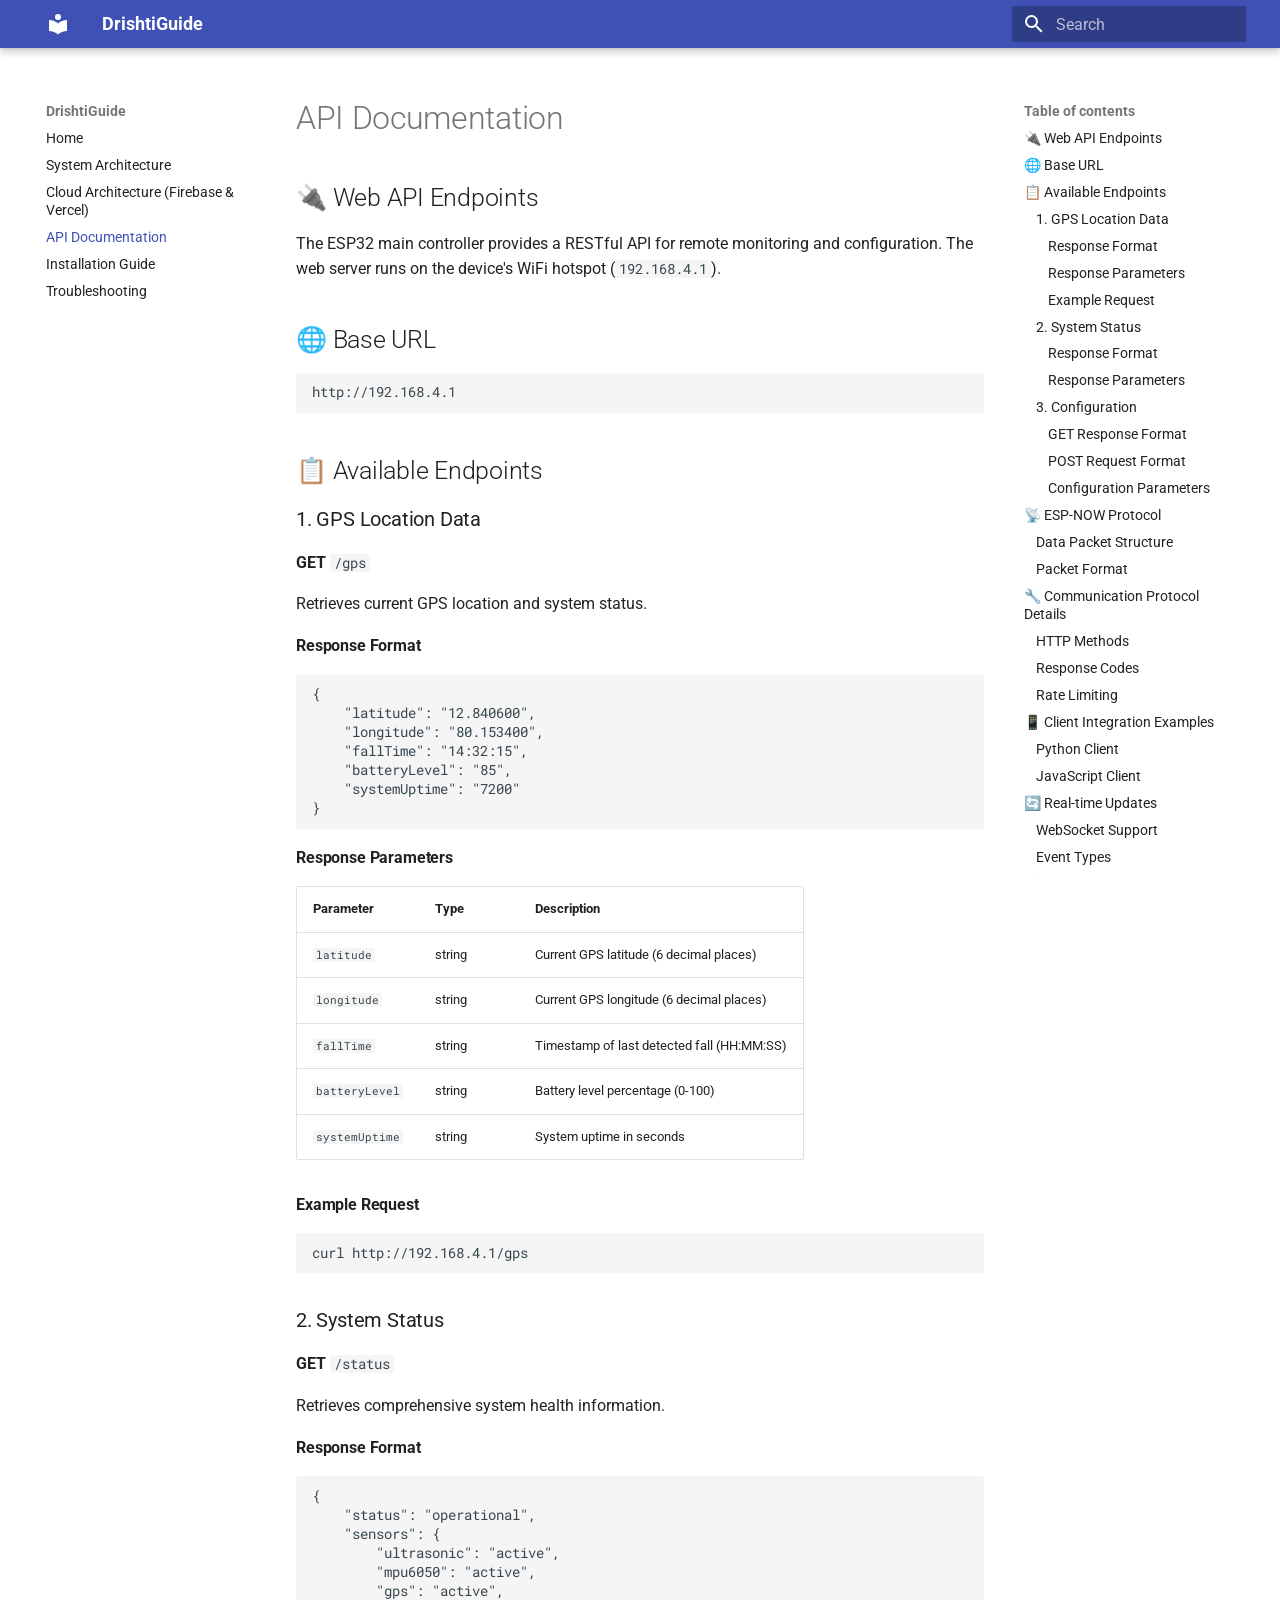
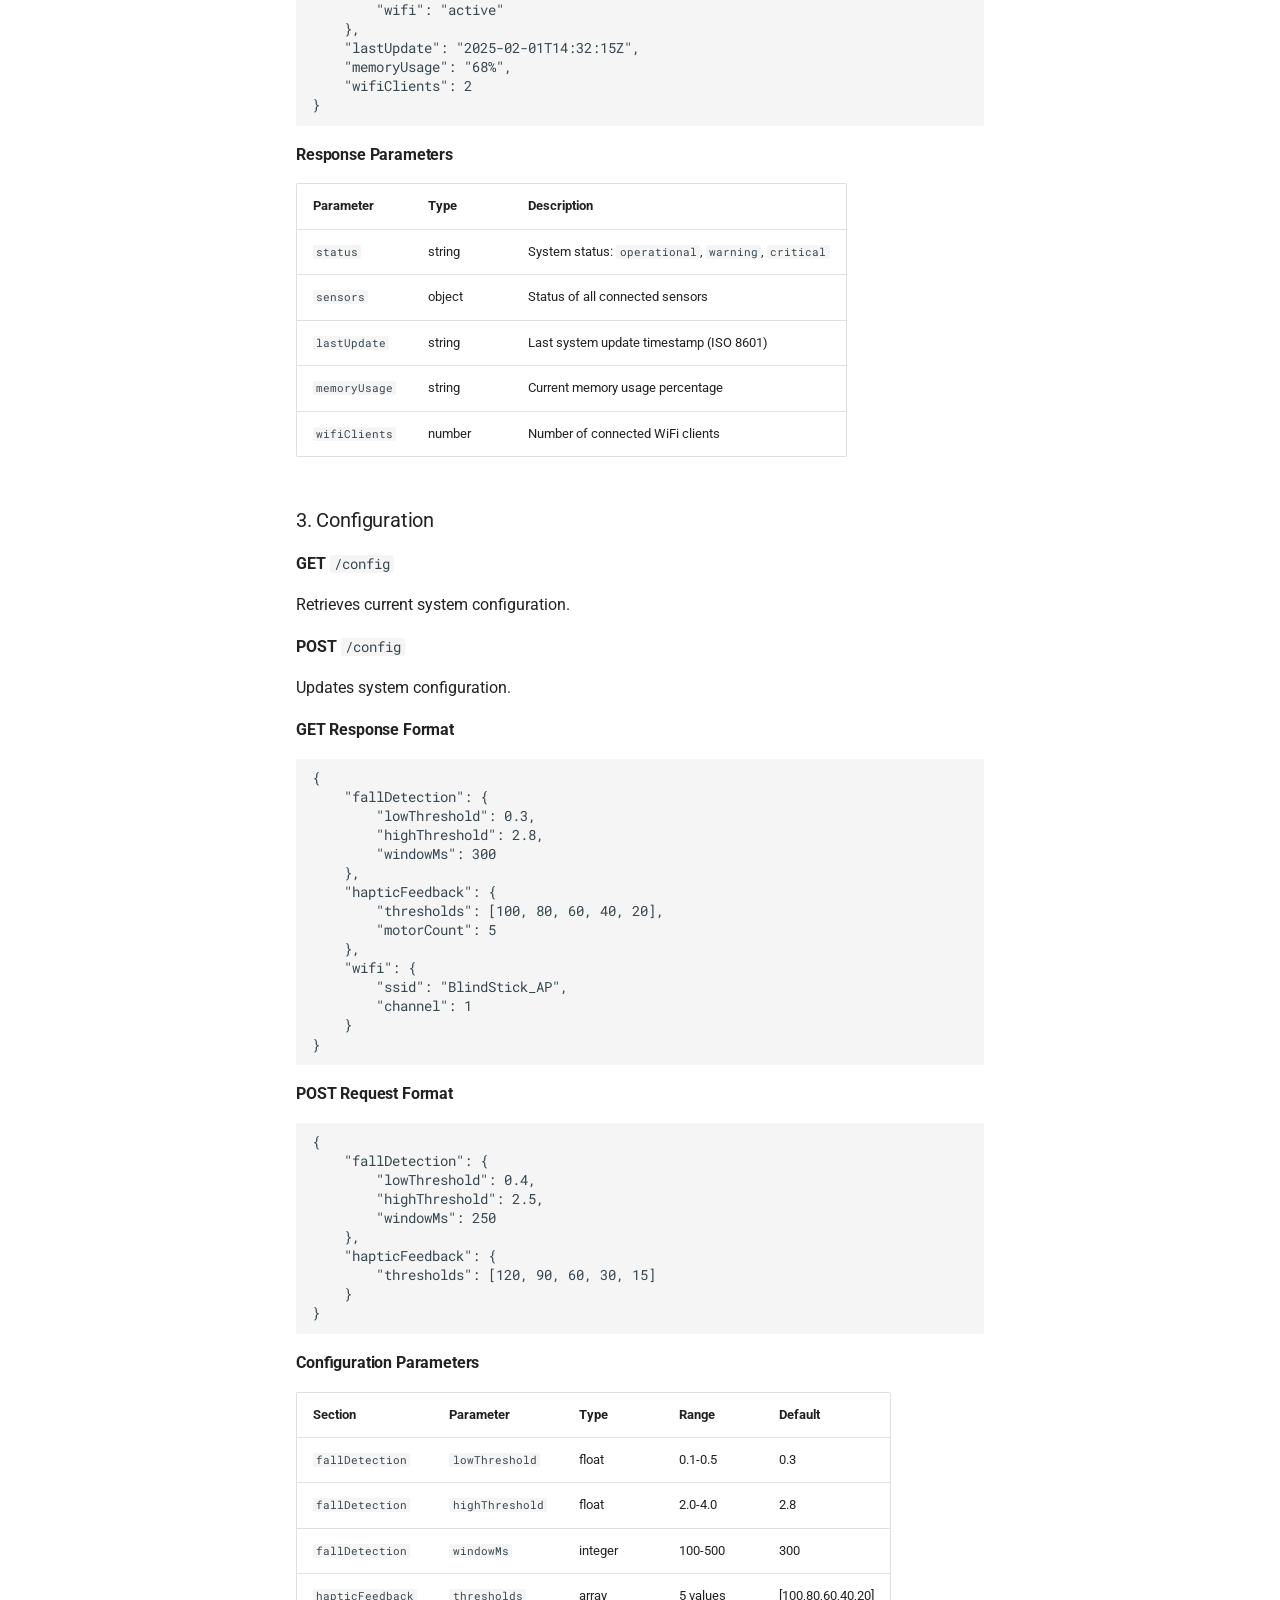
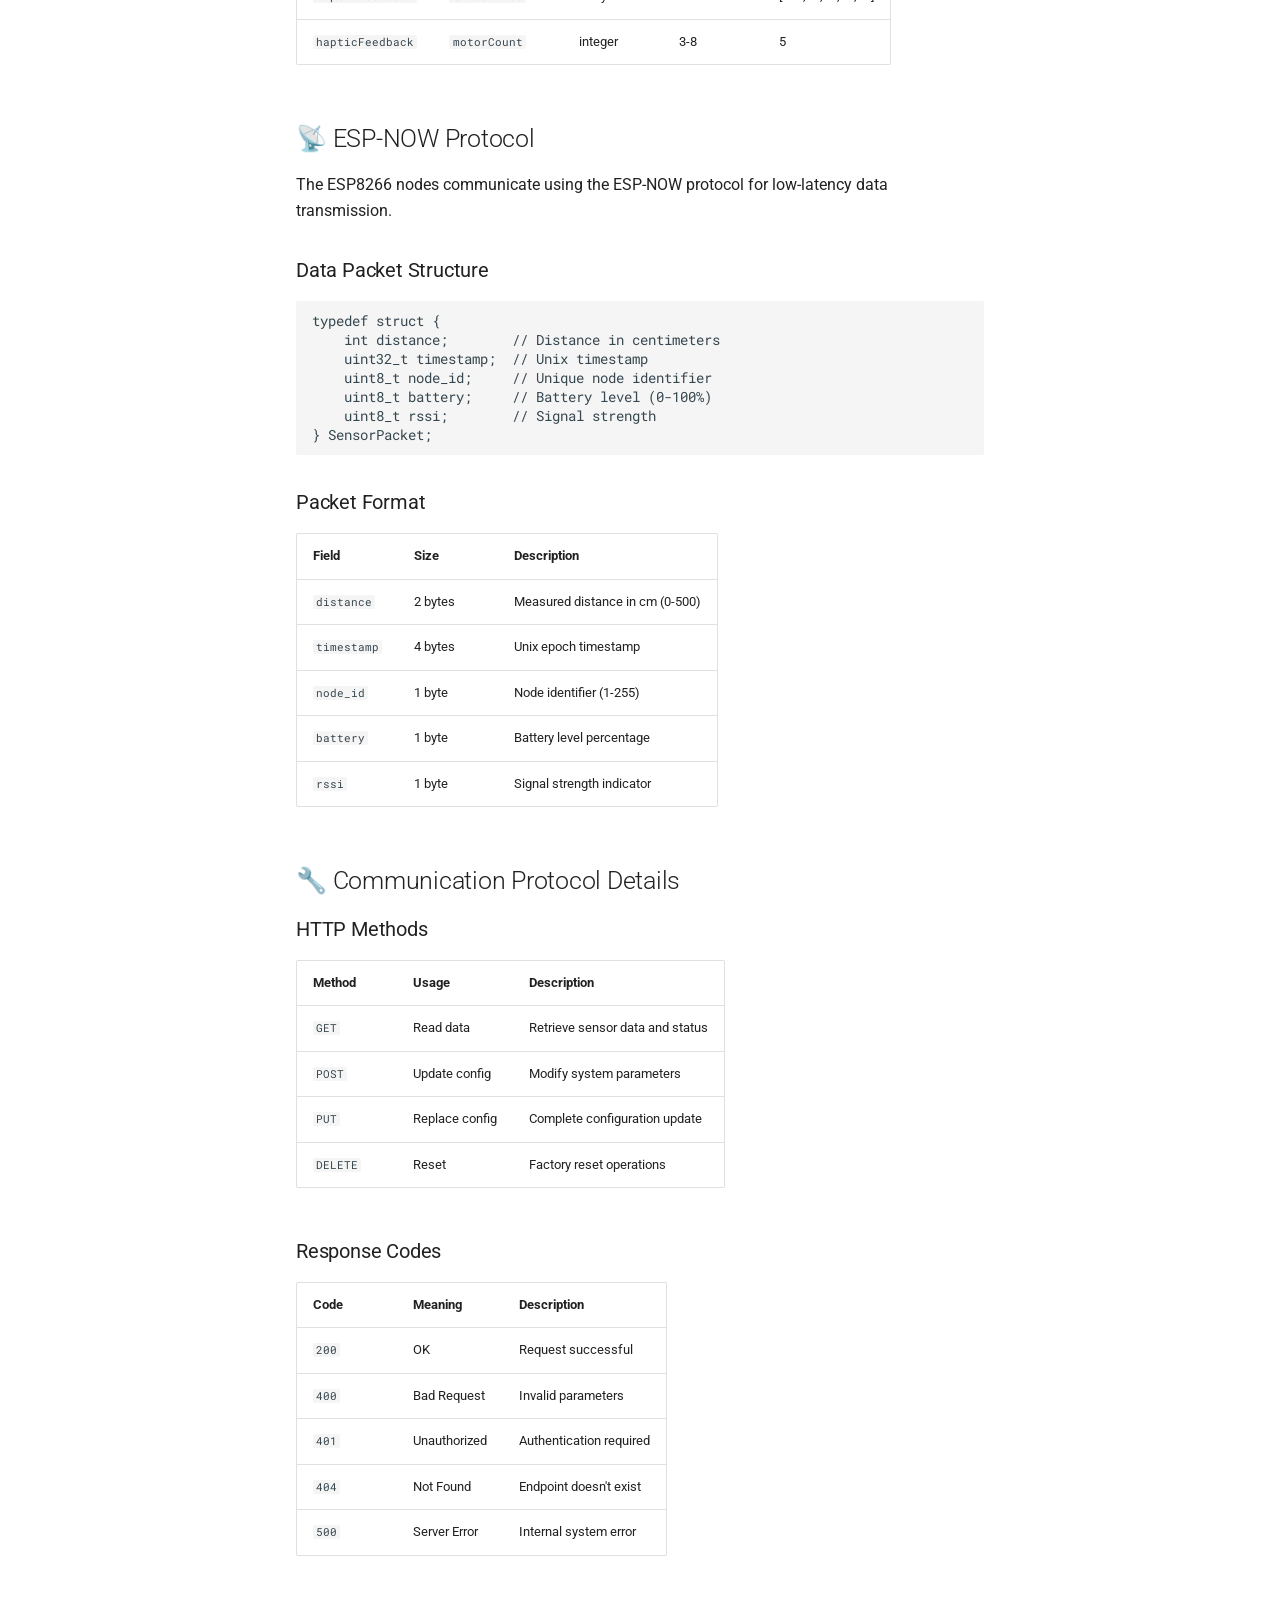
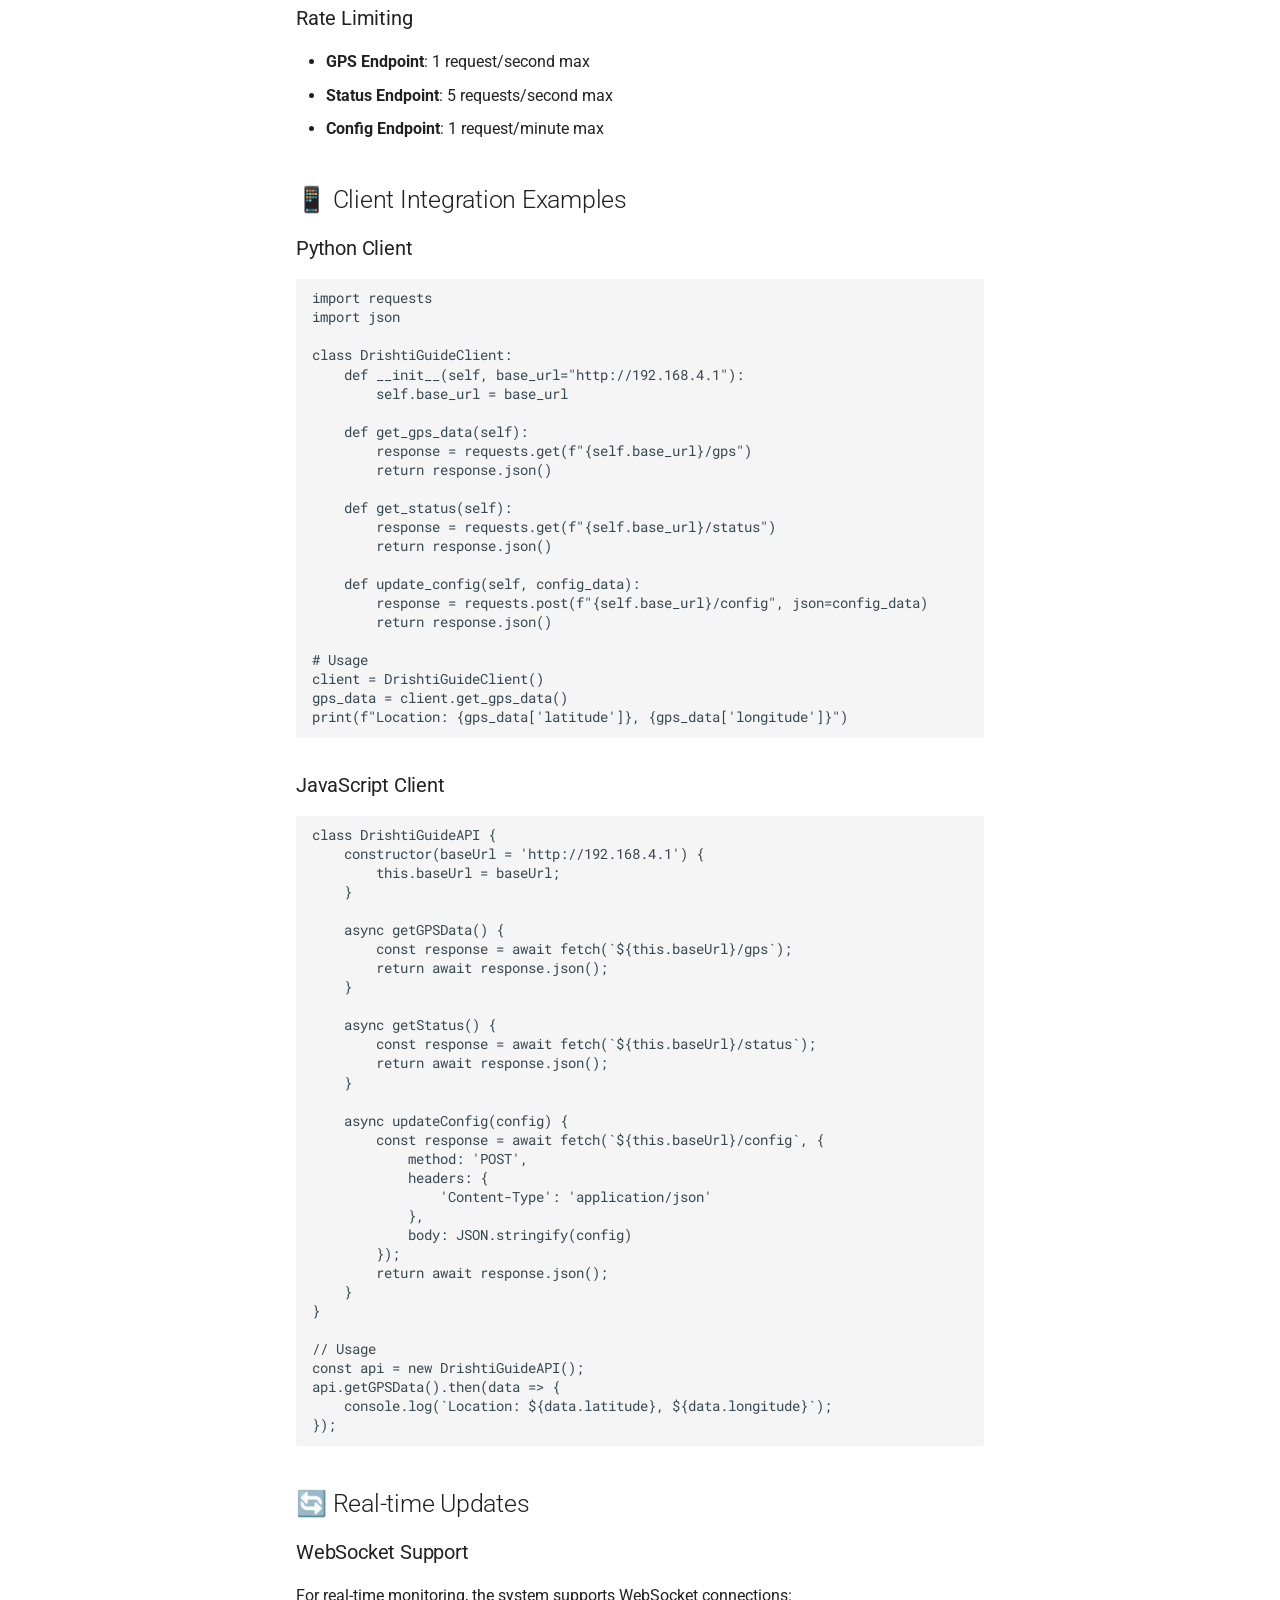
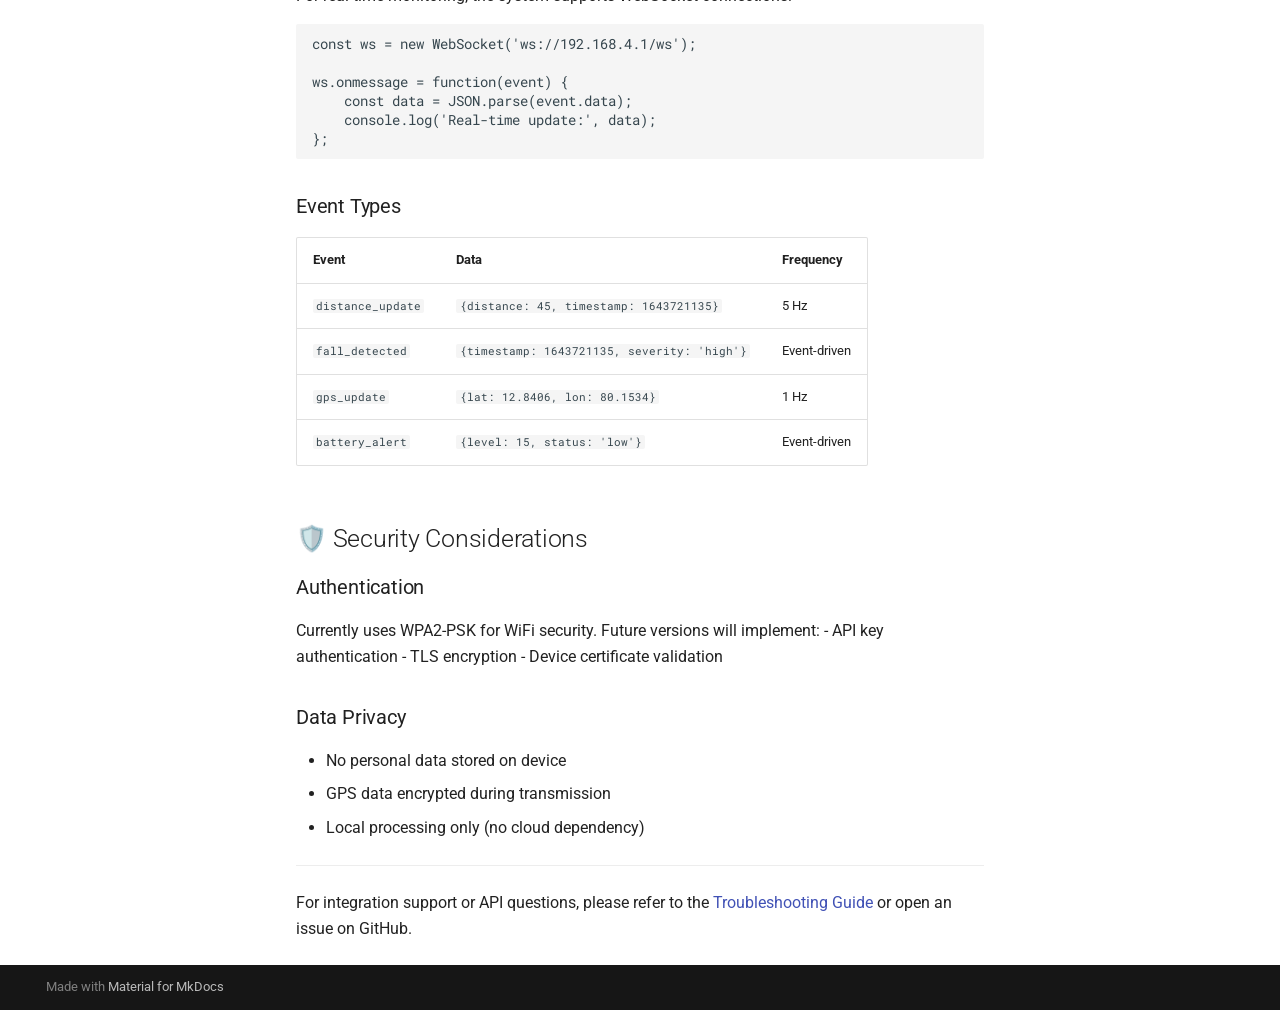
==== commit 21f1c416: "deploy: b768d10c13895264c97d0f95e8ff84a17fe18ce0" ====
--- a/api_documentation/index.html
+++ b/api_documentation/index.html
@@ -9,7 +9,7 @@
       
       
       
-        <link rel="prev" href="../system_architecture/">
+        <link rel="prev" href="../cloud_architecture_firebase/">
       
       
         <link rel="next" href="../installation_guide/">
@@ -19,7 +19,7 @@
       
       
       <link rel="icon" href="../assets/images/favicon.png">
-      <meta name="generator" content="mkdocs-1.6.1, mkdocs-material-9.7.6">
+      <meta name="generator" content="mkdocs-1.6.1, mkdocs-material-9.7.7">
     
     
       
@@ -27,7 +27,7 @@
       
     
     
-      <link rel="stylesheet" href="../assets/stylesheets/main.484c7ddc.min.css">
+      <link rel="stylesheet" href="../assets/stylesheets/main.ec1eaa64.min.css">
       
       
 
@@ -231,6 +231,33 @@
     
   
     System Architecture
+  
+
+    
+  </span>
+  
+  
+
+      </a>
+    </li>
+  
+
+    
+      
+      
+  
+  
+  
+  
+    <li class="md-nav__item">
+      <a href="../cloud_architecture_firebase/" class="md-nav__link">
+        
+  
+  
+  <span class="md-ellipsis">
+    
+  
+    Cloud Architecture (Firebase & Vercel)
   
 
     
@@ -1670,7 +1697,7 @@
       <script id="__config" type="application/json">{"annotate": null, "base": "..", "features": [], "search": "../assets/javascripts/workers/search.2c215733.min.js", "tags": null, "translations": {"clipboard.copied": "Copied to clipboard", "clipboard.copy": "Copy to clipboard", "search.result.more.one": "1 more on this page", "search.result.more.other": "# more on this page", "search.result.none": "No matching documents", "search.result.one": "1 matching document", "search.result.other": "# matching documents", "search.result.placeholder": "Type to start searching", "search.result.term.missing": "Missing", "select.version": "Select version"}, "version": null}</script>
     
     
-      <script src="../assets/javascripts/bundle.79ae519e.min.js"></script>
+      <script src="../assets/javascripts/bundle.d7400e89.min.js"></script>
       
     
   </body>
--- a/assets/stylesheets/main.ec1eaa64.min.css
+++ b/assets/stylesheets/main.ec1eaa64.min.css
@@ -0,0 +1 @@
+@charset "UTF-8";html{-webkit-text-size-adjust:none;-moz-text-size-adjust:none;text-size-adjust:none;box-sizing:border-box}*,:after,:before{box-sizing:inherit}@media (prefers-reduced-motion){*,:after,:before{transition:none!important}}body{margin:0}a,button,input,label{-webkit-tap-highlight-color:transparent}a{color:inherit;text-decoration:none}hr{border:0;box-sizing:initial;display:block;height:.05rem;overflow:visible;padding:0}small{font-size:80%}sub,sup{line-height:1em}img{border-style:none}table{border-collapse:initial;border-spacing:0}td,th{font-weight:400;vertical-align:top}button{background:#0000;border:0;font-family:inherit;font-size:inherit;margin:0;padding:0}input{border:0;outline:none}:root{--md-primary-fg-color:#4051b5;--md-primary-fg-color--light:#5d6cc0;--md-primary-fg-color--dark:#303fa1;--md-primary-bg-color:#fff;--md-primary-bg-color--light:#ffffffb3;--md-accent-fg-color:#526cfe;--md-accent-fg-color--transparent:#526cfe1a;--md-accent-bg-color:#fff;--md-accent-bg-color--light:#ffffffb3}[data-md-color-scheme=default]{color-scheme:light}[data-md-color-scheme=default] img[src$="#gh-dark-mode-only"],[data-md-color-scheme=default] img[src$="#only-dark"]{display:none}:root,[data-md-color-scheme=default]{--md-hue:225deg;--md-default-fg-color:#000000de;--md-default-fg-color--light:#0000008a;--md-default-fg-color--lighter:#00000052;--md-default-fg-color--lightest:#00000012;--md-default-bg-color:#fff;--md-default-bg-color--light:#ffffffb3;--md-default-bg-color--lighter:#ffffff4d;--md-default-bg-color--lightest:#ffffff1f;--md-code-fg-color:#36464e;--md-code-bg-color:#f5f5f5;--md-code-bg-color--light:#f5f5f5b3;--md-code-bg-color--lighter:#f5f5f54d;--md-code-hl-color:#4287ff;--md-code-hl-color--light:#4287ff1a;--md-code-hl-number-color:#d52a2a;--md-code-hl-special-color:#db1457;--md-code-hl-function-color:#a846b9;--md-code-hl-constant-color:#6e59d9;--md-code-hl-keyword-color:#3f6ec6;--md-code-hl-string-color:#1c7d4d;--md-code-hl-name-color:var(--md-code-fg-color);--md-code-hl-operator-color:var(--md-default-fg-color--light);--md-code-hl-punctuation-color:var(--md-default-fg-color--light);--md-code-hl-comment-color:var(--md-default-fg-color--light);--md-code-hl-generic-color:var(--md-default-fg-color--light);--md-code-hl-variable-color:var(--md-default-fg-color--light);--md-typeset-color:var(--md-default-fg-color);--md-typeset-a-color:var(--md-primary-fg-color);--md-typeset-del-color:#f5503d26;--md-typeset-ins-color:#0bd57026;--md-typeset-kbd-color:#fafafa;--md-typeset-kbd-accent-color:#fff;--md-typeset-kbd-border-color:#b8b8b8;--md-typeset-mark-color:#ffff0080;--md-typeset-table-color:#0000001f;--md-typeset-table-color--light:rgba(0,0,0,.035);--md-admonition-fg-color:var(--md-default-fg-color);--md-admonition-bg-color:var(--md-default-bg-color);--md-warning-fg-color:#000000de;--md-warning-bg-color:#ff9;--md-footer-fg-color:#fff;--md-footer-fg-color--light:#ffffffb3;--md-footer-fg-color--lighter:#ffffff73;--md-footer-bg-color:#000000de;--md-footer-bg-color--dark:#00000052;--md-shadow-z1:0 0.2rem 0.5rem #0000000d,0 0 0.05rem #0000001a;--md-shadow-z2:0 0.2rem 0.5rem #0000001a,0 0 0.05rem #00000040;--md-shadow-z3:0 0.2rem 0.5rem #0003,0 0 0.05rem #00000059}.md-icon svg{fill:currentcolor;display:block;height:1.2rem;width:1.2rem}body{-webkit-font-smoothing:antialiased;-moz-osx-font-smoothing:grayscale;--md-text-font-family:var(--md-text-font,_),-apple-system,BlinkMacSystemFont,Helvetica,Arial,sans-serif;--md-code-font-family:var(--md-code-font,_),SFMono-Regular,Consolas,Menlo,monospace}aside,body,input{font-feature-settings:"kern","liga";color:var(--md-typeset-color);font-family:var(--md-text-font-family)}code,kbd,pre{font-feature-settings:"kern";font-family:var(--md-code-font-family)}:root{--md-typeset-table-sort-icon:url('data:image/svg+xml;charset=utf-8,<svg xmlns="http://www.w3.org/2000/svg" viewBox="0 0 24 24"><path d="m18 21-4-4h3V7h-3l4-4 4 4h-3v10h3M2 19v-2h10v2M2 13v-2h7v2M2 7V5h4v2z"/></svg>');--md-typeset-table-sort-icon--asc:url('data:image/svg+xml;charset=utf-8,<svg xmlns="http://www.w3.org/2000/svg" viewBox="0 0 24 24"><path d="M19 17h3l-4 4-4-4h3V3h2M2 17h10v2H2M6 5v2H2V5m0 6h7v2H2z"/></svg>');--md-typeset-table-sort-icon--desc:url('data:image/svg+xml;charset=utf-8,<svg xmlns="http://www.w3.org/2000/svg" viewBox="0 0 24 24"><path d="M19 7h3l-4-4-4 4h3v14h2M2 17h10v2H2M6 5v2H2V5m0 6h7v2H2z"/></svg>')}.md-typeset{-webkit-print-color-adjust:exact;color-adjust:exact;font-size:.8rem;line-height:1.6;overflow-wrap:break-word}@media print{.md-typeset{font-size:.68rem}}.md-typeset blockquote,.md-typeset dl,.md-typeset figure,.md-typeset ol,.md-typeset pre,.md-typeset ul{margin-bottom:1em;margin-top:1em}.md-typeset h1{color:var(--md-default-fg-color--light);font-size:2em;line-height:1.3;margin:0 0 1.25em}.md-typeset h1,.md-typeset h2{font-weight:300;letter-spacing:-.01em}.md-typeset h2{font-size:1.5625em;line-height:1.4;margin:1.6em 0 .64em}.md-typeset h3{font-size:1.25em;font-weight:400;letter-spacing:-.01em;line-height:1.5;margin:1.6em 0 .8em}.md-typeset h2+h3{margin-top:.8em}.md-typeset h4{font-weight:700;letter-spacing:-.01em;margin:1em 0}.md-typeset h5,.md-typeset h6{color:var(--md-default-fg-color--light);font-size:.8em;font-weight:700;letter-spacing:-.01em;margin:1.25em 0}.md-typeset h5{text-transform:uppercase}.md-typeset h5 code{text-transform:none}.md-typeset hr{border-bottom:.05rem solid var(--md-default-fg-color--lightest);display:flow-root;margin:1.5em 0}.md-typeset a{color:var(--md-typeset-a-color);word-break:break-word}.md-typeset a,.md-typeset a:before{transition:color 125ms}.md-typeset a:focus,.md-typeset a:hover{color:var(--md-accent-fg-color)}.md-typeset a:focus code,.md-typeset a:hover code{background-color:var(--md-accent-fg-color--transparent);color:var(--md-accent-fg-color)}.md-typeset a code{color:var(--md-typeset-a-color)}.md-typeset a.focus-visible{outline-color:var(--md-accent-fg-color);outline-offset:.2rem}.md-typeset code,.md-typeset kbd,.md-typeset pre{color:var(--md-code-fg-color);direction:ltr;font-variant-ligatures:none;transition:background-color 125ms}@media print{.md-typeset code,.md-typeset kbd,.md-typeset pre{white-space:pre-wrap}}.md-typeset code{background-color:var(--md-code-bg-color);border-radius:.1rem;-webkit-box-decoration-break:clone;box-decoration-break:clone;font-size:.85em;padding:0 .2941176471em;transition:color 125ms,background-color 125ms;word-break:break-word}.md-typeset code:not(.focus-visible){-webkit-tap-highlight-color:transparent;outline:none}.md-typeset pre{display:flow-root;line-height:1.4;position:relative}.md-typeset pre>code{-webkit-box-decoration-break:slice;box-decoration-break:slice;box-shadow:none;display:block;margin:0;outline-color:var(--md-accent-fg-color);overflow:auto;padding:.7720588235em 1.1764705882em;scrollbar-color:var(--md-default-fg-color--lighter) #0000;scrollbar-width:thin;touch-action:auto;word-break:normal}.md-typeset pre>code:hover{scrollbar-color:var(--md-accent-fg-color) #0000}.md-typeset pre>code::-webkit-scrollbar{height:.2rem;width:.2rem}.md-typeset pre>code::-webkit-scrollbar-thumb{background-color:var(--md-default-fg-color--lighter)}.md-typeset pre>code::-webkit-scrollbar-thumb:hover{background-color:var(--md-accent-fg-color)}.md-typeset kbd{background-color:var(--md-typeset-kbd-color);border-radius:.1rem;box-shadow:0 .1rem 0 .05rem var(--md-typeset-kbd-border-color),0 .1rem 0 var(--md-typeset-kbd-border-color),0 -.1rem .2rem var(--md-typeset-kbd-accent-color) inset;color:var(--md-default-fg-color);display:inline-block;font-size:.75em;padding:0 .6666666667em;vertical-align:text-top;word-break:break-word}.md-typeset mark{background-color:var(--md-typeset-mark-color);-webkit-box-decoration-break:clone;box-decoration-break:clone;color:inherit;word-break:break-word}.md-typeset abbr{cursor:help;text-decoration:none}.md-typeset [data-preview],.md-typeset abbr{border-bottom:.05rem dotted var(--md-default-fg-color--light)}.md-typeset small{opacity:.75}[dir=ltr] .md-typeset sub,[dir=ltr] .md-typeset sup{margin-left:.078125em}[dir=rtl] .md-typeset sub,[dir=rtl] .md-typeset sup{margin-right:.078125em}[dir=ltr] .md-typeset blockquote{padding-left:.6rem}[dir=rtl] .md-typeset blockquote{padding-right:.6rem}[dir=ltr] .md-typeset blockquote{border-left:.2rem solid var(--md-default-fg-color--lighter)}[dir=rtl] .md-typeset blockquote{border-right:.2rem solid var(--md-default-fg-color--lighter)}.md-typeset blockquote{color:var(--md-default-fg-color--light);margin-left:0;margin-right:0}.md-typeset ul{list-style-type:disc}.md-typeset ul[type]{list-style-type:revert-layer}[dir=ltr] .md-typeset ol,[dir=ltr] .md-typeset ul{margin-left:.625em}[dir=rtl] .md-typeset ol,[dir=rtl] .md-typeset ul{margin-right:.625em}.md-typeset ol,.md-typeset ul{padding:0}.md-typeset ol:not([hidden]),.md-typeset ul:not([hidden]){display:flow-root}.md-typeset ol ol,.md-typeset ul ol{list-style-type:lower-alpha}.md-typeset ol ol ol,.md-typeset ul ol ol{list-style-type:lower-roman}.md-typeset ol ol ol ol,.md-typeset ul ol ol ol{list-style-type:upper-alpha}.md-typeset ol ol ol ol ol,.md-typeset ul ol ol ol ol{list-style-type:upper-roman}.md-typeset ol[type],.md-typeset ul[type]{list-style-type:revert-layer}[dir=ltr] .md-typeset ol li,[dir=ltr] .md-typeset ul li{margin-left:1.25em}[dir=rtl] .md-typeset ol li,[dir=rtl] .md-typeset ul li{margin-right:1.25em}.md-typeset ol li,.md-typeset ul li{margin-bottom:.5em}.md-typeset ol li blockquote,.md-typeset ol li p,.md-typeset ul li blockquote,.md-typeset ul li p{margin:.5em 0}.md-typeset ol li:last-child,.md-typeset ul li:last-child{margin-bottom:0}[dir=ltr] .md-typeset ol li ol,[dir=ltr] .md-typeset ol li ul,[dir=ltr] .md-typeset ul li ol,[dir=ltr] .md-typeset ul li ul{margin-left:.625em}[dir=rtl] .md-typeset ol li ol,[dir=rtl] .md-typeset ol li ul,[dir=rtl] .md-typeset ul li ol,[dir=rtl] .md-typeset ul li ul{margin-right:.625em}.md-typeset ol li ol,.md-typeset ol li ul,.md-typeset ul li ol,.md-typeset ul li ul{margin-bottom:.5em;margin-top:.5em}[dir=ltr] .md-typeset dd{margin-left:1.875em}[dir=rtl] .md-typeset dd{margin-right:1.875em}.md-typeset dd{margin-bottom:1.5em;margin-top:1em}.md-typeset img,.md-typeset svg,.md-typeset video{height:auto;max-width:100%}.md-typeset img[align=left]{margin:1em 1em 1em 0}.md-typeset img[align=right]{margin:1em 0 1em 1em}.md-typeset img[align]:only-child{margin-top:0}.md-typeset figure{display:flow-root;margin:1em auto;max-width:100%;text-align:center;width:fit-content}.md-typeset figure img{display:block;margin:0 auto}.md-typeset figcaption{font-style:italic;margin:1em auto;max-width:24rem}.md-typeset iframe{max-width:100%}.md-typeset table:not([class]){background-color:var(--md-default-bg-color);border:.05rem solid var(--md-typeset-table-color);border-radius:.1rem;display:inline-block;font-size:.64rem;max-width:100%;overflow:auto;touch-action:auto}@media print{.md-typeset table:not([class]){display:table}}.md-typeset table:not([class])+*{margin-top:1.5em}.md-typeset table:not([class]) td>:first-child,.md-typeset table:not([class]) th>:first-child{margin-top:0}.md-typeset table:not([class]) td>:last-child,.md-typeset table:not([class]) th>:last-child{margin-bottom:0}.md-typeset table:not([class]) td:not([align]),.md-typeset table:not([class]) th:not([align]){text-align:left}[dir=rtl] .md-typeset table:not([class]) td:not([align]),[dir=rtl] .md-typeset table:not([class]) th:not([align]){text-align:right}.md-typeset table:not([class]) th{font-weight:700;min-width:5rem;padding:.9375em 1.25em;vertical-align:top}.md-typeset table:not([class]) td{border-top:.05rem solid var(--md-typeset-table-color);padding:.9375em 1.25em;vertical-align:top}.md-typeset table:not([class]) tbody tr{transition:background-color 125ms}.md-typeset table:not([class]) tbody tr:hover{background-color:var(--md-typeset-table-color--light);box-shadow:0 .05rem 0 var(--md-default-bg-color) inset}.md-typeset table:not([class]) a{word-break:normal}.md-typeset table th[role=columnheader]{cursor:pointer}[dir=ltr] .md-typeset table th[role=columnheader]:after{margin-left:.5em}[dir=rtl] .md-typeset table th[role=columnheader]:after{margin-right:.5em}.md-typeset table th[role=columnheader]:after{content:"";display:inline-block;height:1.2em;-webkit-mask-image:var(--md-typeset-table-sort-icon);mask-image:var(--md-typeset-table-sort-icon);-webkit-mask-repeat:no-repeat;mask-repeat:no-repeat;-webkit-mask-size:contain;mask-size:contain;transition:background-color 125ms;vertical-align:text-bottom;width:1.2em}.md-typeset table th[role=columnheader]:hover:after{background-color:var(--md-default-fg-color--lighter)}.md-typeset table th[role=columnheader][aria-sort=ascending]:after{background-color:var(--md-default-fg-color--light);-webkit-mask-image:var(--md-typeset-table-sort-icon--asc);mask-image:var(--md-typeset-table-sort-icon--asc)}.md-typeset table th[role=columnheader][aria-sort=descending]:after{background-color:var(--md-default-fg-color--light);-webkit-mask-image:var(--md-typeset-table-sort-icon--desc);mask-image:var(--md-typeset-table-sort-icon--desc)}.md-typeset__scrollwrap{margin:1em -.8rem;overflow-x:auto;touch-action:auto}.md-typeset__table{display:inline-block;margin-bottom:.5em;padding:0 .8rem}@media print{.md-typeset__table{display:block}}html .md-typeset__table table{display:table;margin:0;overflow:hidden;width:100%}@media screen and (max-width:44.984375em){.md-content__inner>pre{margin:1em -.8rem}.md-content__inner>pre code{border-radius:0}}.md-typeset .md-author{border-radius:100%;display:block;flex-shrink:0;height:1.6rem;overflow:hidden;position:relative;transition:color 125ms,transform 125ms;width:1.6rem}.md-typeset .md-author img{display:block}.md-typeset .md-author--more{background:var(--md-default-fg-color--lightest);color:var(--md-default-fg-color--lighter);font-size:.6rem;font-weight:700;line-height:1.6rem;text-align:center}.md-typeset .md-author--long{height:2.4rem;width:2.4rem}.md-typeset a.md-author{transform:scale(1)}.md-typeset a.md-author img{border-radius:100%;filter:grayscale(100%) opacity(75%);transition:filter 125ms}.md-typeset a.md-author:focus,.md-typeset a.md-author:hover{transform:scale(1.1);z-index:1}.md-typeset a.md-author:focus img,.md-typeset a.md-author:hover img{filter:grayscale(0)}.md-banner{background-color:var(--md-footer-bg-color);color:var(--md-footer-fg-color);overflow:auto}@media print{.md-banner{display:none}}.md-banner--warning{background-color:var(--md-warning-bg-color);color:var(--md-warning-fg-color)}.md-banner__inner{font-size:.7rem;margin:.6rem auto;padding:0 .8rem}[dir=ltr] .md-banner__button{float:right}[dir=rtl] .md-banner__button{float:left}.md-banner__button{color:inherit;cursor:pointer;transition:opacity .25s}.no-js .md-banner__button{display:none}.md-banner__button:hover{opacity:.7}html{font-size:125%;height:100%;overflow-x:hidden}@media screen and (min-width:100em){html{font-size:137.5%}}@media screen and (min-width:125em){html{font-size:150%}}body{background-color:var(--md-default-bg-color);display:flex;flex-direction:column;font-size:.5rem;min-height:100%;position:relative;width:100%}@media print{body{display:block}}@media screen and (max-width:59.984375em){body[data-md-scrolllock]{position:fixed}}.md-grid{margin-left:auto;margin-right:auto;max-width:61rem}.md-container{display:flex;flex-direction:column;flex-grow:1}@media print{.md-container{display:block}}.md-main{flex-grow:1}.md-main__inner{display:flex;height:100%;margin-top:1.5rem}.md-ellipsis{overflow:hidden;text-overflow:ellipsis}.md-toggle{display:none}.md-option{height:0;opacity:0;position:absolute;width:0}.md-option:checked+label:not([hidden]){display:block}.md-option.focus-visible+label{outline-color:var(--md-accent-fg-color);outline-style:auto}.md-skip{background-color:var(--md-default-fg-color);border-radius:.1rem;color:var(--md-default-bg-color);font-size:.64rem;margin:.5rem;opacity:0;outline-color:var(--md-accent-fg-color);padding:.3rem .5rem;position:fixed;transform:translateY(.4rem);z-index:-1}.md-skip:focus{opacity:1;transform:translateY(0);transition:transform .25s cubic-bezier(.4,0,.2,1),opacity 175ms 75ms;z-index:10}@page{margin:25mm}:root{--md-clipboard-icon:url('data:image/svg+xml;charset=utf-8,<svg xmlns="http://www.w3.org/2000/svg" viewBox="0 0 24 24"><path d="M19 21H8V7h11m0-2H8a2 2 0 0 0-2 2v14a2 2 0 0 0 2 2h11a2 2 0 0 0 2-2V7a2 2 0 0 0-2-2m-3-4H4a2 2 0 0 0-2 2v14h2V3h12z"/></svg>')}.md-clipboard{border-radius:.1rem;color:var(--md-default-fg-color--lightest);cursor:pointer;height:1.5em;outline-color:var(--md-accent-fg-color);outline-offset:.1rem;transition:color .25s;width:1.5em;z-index:1}@media print{.md-clipboard{display:none}}.md-clipboard:not(.focus-visible){-webkit-tap-highlight-color:transparent;outline:none}:hover>.md-clipboard{color:var(--md-default-fg-color--light)}.md-clipboard:focus,.md-clipboard:hover{color:var(--md-accent-fg-color)}.md-clipboard:after{background-color:currentcolor;content:"";display:block;height:1.125em;margin:0 auto;-webkit-mask-image:var(--md-clipboard-icon);mask-image:var(--md-clipboard-icon);-webkit-mask-position:center;mask-position:center;-webkit-mask-repeat:no-repeat;mask-repeat:no-repeat;-webkit-mask-size:contain;mask-size:contain;width:1.125em}.md-clipboard--inline{cursor:pointer}.md-clipboard--inline code{transition:color .25s,background-color .25s}.md-clipboard--inline:focus code,.md-clipboard--inline:hover code{background-color:var(--md-accent-fg-color--transparent);color:var(--md-accent-fg-color)}:root{--md-code-select-icon:url('data:image/svg+xml;charset=utf-8,<svg xmlns="http://www.w3.org/2000/svg" viewBox="0 0 24 24"><path d="M19 19h-4v2h4c1.1 0 2-.9 2-2v-4h-2m0-12h-4v2h4v4h2V5c0-1.1-.9-2-2-2M5 5h4V3H5c-1.1 0-2 .9-2 2v4h2m0 6H3v4c0 1.1.9 2 2 2h4v-2H5zm2-4h2v2H7zm4 0h2v2h-2zm4 0h2v2h-2zM7 7h2v2H7zm4 0h2v2h-2zm4 0h2v2h-2zm-8 8h2v2H7zm4 0h2v2h-2zm4 0h2v2h-2z"/></svg>');--md-code-copy-icon:url('data:image/svg+xml;charset=utf-8,<svg xmlns="http://www.w3.org/2000/svg" viewBox="0 0 24 24"><path d="M19 21H8V7h11m0-2H8a2 2 0 0 0-2 2v14a2 2 0 0 0 2 2h11a2 2 0 0 0 2-2V7a2 2 0 0 0-2-2m-3-4H4a2 2 0 0 0-2 2v14h2V3h12z"/></svg>')}.md-typeset .md-code__content{display:grid}.md-code__nav{background-color:var(--md-code-bg-color--lighter);border-radius:.1rem;display:flex;gap:.2rem;padding:.2rem;position:absolute;right:.25em;top:.25em;transition:background-color .25s;z-index:1}:hover>.md-code__nav{background-color:var(--md-code-bg-color--light)}.md-code__button{color:var(--md-default-fg-color--lightest);cursor:pointer;display:block;height:1.5em;outline-color:var(--md-accent-fg-color);outline-offset:.1rem;transition:color .25s;width:1.5em}:hover>*>.md-code__button{color:var(--md-default-fg-color--light)}.md-code__button.focus-visible,.md-code__button:hover{color:var(--md-accent-fg-color)}.md-code__button--active{color:var(--md-default-fg-color)!important}.md-code__button:after{background-color:currentcolor;content:"";display:block;height:1.125em;margin:0 auto;-webkit-mask-position:center;mask-position:center;-webkit-mask-repeat:no-repeat;mask-repeat:no-repeat;-webkit-mask-size:contain;mask-size:contain;width:1.125em}.md-code__button[data-md-type=select]:after{-webkit-mask-image:var(--md-code-select-icon);mask-image:var(--md-code-select-icon)}.md-code__button[data-md-type=copy]:after{-webkit-mask-image:var(--md-code-copy-icon);mask-image:var(--md-code-copy-icon)}@keyframes consent{0%{opacity:0;transform:translateY(100%)}to{opacity:1;transform:translateY(0)}}@keyframes overlay{0%{opacity:0}to{opacity:1}}.md-consent__overlay{animation:overlay .25s both;-webkit-backdrop-filter:blur(.1rem);backdrop-filter:blur(.1rem);background-color:#0000008a;height:100%;opacity:1;position:fixed;top:0;width:100%;z-index:5}.md-consent__inner{animation:consent .5s cubic-bezier(.1,.7,.1,1) both;background-color:var(--md-default-bg-color);border:0;border-radius:.1rem;bottom:0;box-shadow:0 0 .2rem #0000001a,0 .2rem .4rem #0003;max-height:100%;overflow:auto;padding:0;position:fixed;width:100%;z-index:5}.md-consent__form{padding:.8rem}.md-consent__settings{display:none;margin:1em 0}input:checked+.md-consent__settings{display:block}.md-consent__controls{margin-bottom:.8rem}.md-typeset .md-consent__controls .md-button{display:inline}@media screen and (max-width:44.984375em){.md-typeset .md-consent__controls .md-button{display:block;margin-top:.4rem;text-align:center;width:100%}}.md-consent label{cursor:pointer}.md-content{flex-grow:1;min-width:0}.md-content__inner{margin:0 .8rem 1.2rem;padding-top:.6rem}@media screen and (min-width:76.25em){[dir=ltr] .md-sidebar--primary:not([hidden])~.md-content>.md-content__inner{margin-left:1.2rem}[dir=ltr] .md-sidebar--secondary:not([hidden])~.md-content>.md-content__inner,[dir=rtl] .md-sidebar--primary:not([hidden])~.md-content>.md-content__inner{margin-right:1.2rem}[dir=rtl] .md-sidebar--secondary:not([hidden])~.md-content>.md-content__inner{margin-left:1.2rem}}.md-content__inner:before{content:"";display:block;height:.4rem}.md-content__inner>:last-child{margin-bottom:0}[dir=ltr] .md-content__button{float:right}[dir=rtl] .md-content__button{float:left}[dir=ltr] .md-content__button{margin-left:.4rem}[dir=rtl] .md-content__button{margin-right:.4rem}.md-content__button{margin:.4rem 0;padding:0}@media print{.md-content__button{display:none}}.md-typeset .md-content__button{color:var(--md-default-fg-color--lighter)}.md-content__button svg{display:inline;vertical-align:top}[dir=rtl] .md-content__button svg{transform:scaleX(-1)}[dir=ltr] .md-dialog{right:.8rem}[dir=rtl] .md-dialog{left:.8rem}.md-dialog{background-color:var(--md-default-fg-color);border-radius:.1rem;bottom:.8rem;box-shadow:var(--md-shadow-z3);min-width:11.1rem;opacity:0;padding:.4rem .6rem;pointer-events:none;position:fixed;transform:translateY(100%);transition:transform 0ms .4s,opacity .4s;z-index:4}@media print{.md-dialog{display:none}}.md-dialog--active{opacity:1;pointer-events:auto;transform:translateY(0);transition:transform .4s cubic-bezier(.075,.85,.175,1),opacity .4s}.md-dialog__inner{color:var(--md-default-bg-color);font-size:.7rem}.md-feedback{margin:2em 0 1em;text-align:center}.md-feedback fieldset{border:none;margin:0;padding:0}.md-feedback__title{font-weight:700;margin:1em auto}.md-feedback__inner{position:relative}.md-feedback__list{display:flex;flex-wrap:wrap;place-content:baseline center;position:relative}.md-feedback__list:hover .md-icon:not(:disabled){color:var(--md-default-fg-color--lighter)}:disabled .md-feedback__list{min-height:1.8rem}.md-feedback__icon{color:var(--md-default-fg-color--light);cursor:pointer;flex-shrink:0;margin:0 .1rem;transition:color 125ms}.md-feedback__icon:not(:disabled).md-icon:hover{color:var(--md-accent-fg-color)}.md-feedback__icon:disabled{color:var(--md-default-fg-color--lightest);pointer-events:none}.md-feedback__note{opacity:0;position:relative;transform:translateY(.4rem);transition:transform .4s cubic-bezier(.1,.7,.1,1),opacity .15s}.md-feedback__note>*{margin:0 auto;max-width:16rem}:disabled .md-feedback__note{opacity:1;transform:translateY(0)}@media print{.md-feedback{display:none}}.md-footer{background-color:var(--md-footer-bg-color);color:var(--md-footer-fg-color)}@media print{.md-footer{display:none}}.md-footer__inner{justify-content:space-between;overflow:auto;padding:.2rem}.md-footer__inner:not([hidden]){display:flex}.md-footer__link{align-items:end;display:flex;flex-grow:0.01;margin-bottom:.4rem;margin-top:1rem;max-width:100%;outline-color:var(--md-accent-fg-color);overflow:hidden;transition:opacity .25s}.md-footer__link:focus,.md-footer__link:hover{opacity:.7}[dir=rtl] .md-footer__link svg{transform:scaleX(-1)}@media screen and (max-width:44.984375em){.md-footer__link--prev{flex-shrink:0}.md-footer__link--prev .md-footer__title{display:none}}[dir=ltr] .md-footer__link--next{margin-left:auto}[dir=rtl] .md-footer__link--next{margin-right:auto}.md-footer__link--next{text-align:right}[dir=rtl] .md-footer__link--next{text-align:left}.md-footer__title{flex-grow:1;font-size:.9rem;margin-bottom:.7rem;max-width:calc(100% - 2.4rem);padding:0 1rem;white-space:nowrap}.md-footer__button{margin:.2rem;padding:.4rem}.md-footer__direction{font-size:.64rem;opacity:.7}.md-footer-meta{background-color:var(--md-footer-bg-color--dark)}.md-footer-meta__inner{display:flex;flex-wrap:wrap;justify-content:space-between;padding:.2rem}html .md-footer-meta.md-typeset a{color:var(--md-footer-fg-color--light)}html .md-footer-meta.md-typeset a:focus,html .md-footer-meta.md-typeset a:hover{color:var(--md-footer-fg-color)}.md-copyright{color:var(--md-footer-fg-color--lighter);font-size:.64rem;margin:auto .6rem;padding:.4rem 0;width:100%}@media screen and (min-width:45em){.md-copyright{width:auto}}.md-copyright__highlight{color:var(--md-footer-fg-color--light)}.md-social{display:inline-flex;gap:.2rem;margin:0 .4rem;padding:.2rem 0 .6rem}@media screen and (min-width:45em){.md-social{padding:.6rem 0}}.md-social__link{display:inline-block;height:1.6rem;text-align:center;width:1.6rem}.md-social__link:before{line-height:1.9}.md-social__link svg{fill:currentcolor;max-height:.8rem;vertical-align:-25%}.md-typeset .md-button{border:.1rem solid;border-radius:.1rem;color:var(--md-primary-fg-color);cursor:pointer;display:inline-block;font-weight:700;padding:.625em 2em;transition:color 125ms,background-color 125ms,border-color 125ms}.md-typeset .md-button--primary{background-color:var(--md-primary-fg-color);border-color:var(--md-primary-fg-color);color:var(--md-primary-bg-color)}.md-typeset .md-button:focus,.md-typeset .md-button:hover{background-color:var(--md-accent-fg-color);border-color:var(--md-accent-fg-color);color:var(--md-accent-bg-color)}[dir=ltr] .md-typeset .md-input{border-top-left-radius:.1rem}[dir=ltr] .md-typeset .md-input,[dir=rtl] .md-typeset .md-input{border-top-right-radius:.1rem}[dir=rtl] .md-typeset .md-input{border-top-left-radius:.1rem}.md-typeset .md-input{border-bottom:.1rem solid var(--md-default-fg-color--lighter);box-shadow:var(--md-shadow-z1);font-size:.8rem;height:1.8rem;padding:0 .6rem;transition:border .25s,box-shadow .25s}.md-typeset .md-input:focus,.md-typeset .md-input:hover{border-bottom-color:var(--md-accent-fg-color);box-shadow:var(--md-shadow-z2)}.md-typeset .md-input--stretch{width:100%}.md-header{background-color:var(--md-primary-fg-color);box-shadow:0 0 .2rem #0000,0 .2rem .4rem #0000;color:var(--md-primary-bg-color);display:block;left:0;position:sticky;right:0;top:0;z-index:4}@media print{.md-header{display:none}}.md-header[hidden]{transform:translateY(-100%);transition:transform .25s cubic-bezier(.8,0,.6,1),box-shadow .25s}.md-header--shadow{box-shadow:0 0 .2rem #0000001a,0 .2rem .4rem #0003;transition:transform .25s cubic-bezier(.1,.7,.1,1),box-shadow .25s}.md-header__inner{align-items:center;display:flex;padding:0 .2rem}.md-header__button{color:currentcolor;cursor:pointer;margin:.2rem;outline-color:var(--md-accent-fg-color);padding:.4rem;position:relative;transition:opacity .25s;vertical-align:middle;z-index:1}.md-header__button:hover{opacity:.7}.md-header__button:not([hidden]){display:inline-block}.md-header__button:not(.focus-visible){-webkit-tap-highlight-color:transparent;outline:none}.md-header__button.md-logo{margin:.2rem;padding:.4rem}@media screen and (max-width:76.234375em){.md-header__button.md-logo{display:none}}.md-header__button.md-logo img,.md-header__button.md-logo svg{fill:currentcolor;display:block;height:1.2rem;width:auto}@media screen and (min-width:60em){.md-header__button[for=__search]{display:none}}.no-js .md-header__button[for=__search]{display:none}[dir=rtl] .md-header__button[for=__search] svg{transform:scaleX(-1)}@media screen and (min-width:76.25em){.md-header__button[for=__drawer]{display:none}}.md-header__topic{display:flex;max-width:100%;position:absolute;transition:transform .4s cubic-bezier(.1,.7,.1,1),opacity .15s;white-space:nowrap}.md-header__topic+.md-header__topic{opacity:0;pointer-events:none;transform:translateX(1.25rem);transition:transform .4s cubic-bezier(1,.7,.1,.1),opacity .15s;z-index:-1}[dir=rtl] .md-header__topic+.md-header__topic{transform:translateX(-1.25rem)}.md-header__topic:first-child{font-weight:700}[dir=ltr] .md-header__title{margin-left:1rem;margin-right:.4rem}[dir=rtl] .md-header__title{margin-left:.4rem;margin-right:1rem}.md-header__title{flex-grow:1;font-size:.9rem;height:2.4rem;line-height:2.4rem}.md-header__title--active .md-header__topic{opacity:0;pointer-events:none;transform:translateX(-1.25rem);transition:transform .4s cubic-bezier(1,.7,.1,.1),opacity .15s;z-index:-1}[dir=rtl] .md-header__title--active .md-header__topic{transform:translateX(1.25rem)}.md-header__title--active .md-header__topic+.md-header__topic{opacity:1;pointer-events:auto;transform:translateX(0);transition:transform .4s cubic-bezier(.1,.7,.1,1),opacity .15s;z-index:0}.md-header__title>.md-header__ellipsis{height:100%;position:relative;width:100%}.md-header__option{display:flex;flex-shrink:0;max-width:100%;transition:max-width 0ms .25s,opacity .25s .25s;white-space:nowrap}[data-md-toggle=search]:checked~.md-header .md-header__option{max-width:0;opacity:0;transition:max-width 0ms,opacity 0ms}.md-header__option>input{bottom:0}.md-header__source{display:none}@media screen and (min-width:60em){[dir=ltr] .md-header__source{margin-left:1rem}[dir=rtl] .md-header__source{margin-right:1rem}.md-header__source{display:block;max-width:11.7rem;width:11.7rem}}@media screen and (min-width:76.25em){[dir=ltr] .md-header__source{margin-left:1.4rem}[dir=rtl] .md-header__source{margin-right:1.4rem}}.md-meta{color:var(--md-default-fg-color--light);font-size:.7rem;line-height:1.3}.md-meta__list{display:inline-flex;flex-wrap:wrap;list-style:none;margin:0;padding:0}.md-meta__item:not(:last-child):after{content:"·";margin-left:.2rem;margin-right:.2rem}.md-meta__link{color:var(--md-typeset-a-color)}.md-meta__link:focus,.md-meta__link:hover{color:var(--md-accent-fg-color)}.md-draft{background-color:#ff1744;border-radius:.125em;color:#fff;display:inline-block;font-weight:700;padding-left:.5714285714em;padding-right:.5714285714em}:root{--md-nav-icon--prev:url('data:image/svg+xml;charset=utf-8,<svg xmlns="http://www.w3.org/2000/svg" viewBox="0 0 24 24"><path d="M20 11v2H8l5.5 5.5-1.42 1.42L4.16 12l7.92-7.92L13.5 5.5 8 11z"/></svg>');--md-nav-icon--next:url('data:image/svg+xml;charset=utf-8,<svg xmlns="http://www.w3.org/2000/svg" viewBox="0 0 24 24"><path d="M8.59 16.58 13.17 12 8.59 7.41 10 6l6 6-6 6z"/></svg>');--md-toc-icon:url('data:image/svg+xml;charset=utf-8,<svg xmlns="http://www.w3.org/2000/svg" viewBox="0 0 24 24"><path d="M3 9h14V7H3zm0 4h14v-2H3zm0 4h14v-2H3zm16 0h2v-2h-2zm0-10v2h2V7zm0 6h2v-2h-2z"/></svg>')}.md-nav{font-size:.7rem;line-height:1.3}.md-nav__title{color:var(--md-default-fg-color--light);display:block;font-weight:700;overflow:hidden;padding:0 .6rem;text-overflow:ellipsis}.md-nav__title .md-nav__button{display:none}.md-nav__title .md-nav__button img{height:100%;width:auto}.md-nav__title .md-nav__button.md-logo img,.md-nav__title .md-nav__button.md-logo svg{fill:currentcolor;display:block;height:2.4rem;max-width:100%;object-fit:contain;width:auto}.md-nav__list{list-style:none;margin:0;padding:0}.md-nav__link{align-items:flex-start;display:flex;gap:.4rem;margin-top:.625em;scroll-snap-align:start;transition:color 125ms}.md-nav__link--passed,.md-nav__link--passed code{color:var(--md-default-fg-color--light)}.md-nav__item .md-nav__link--active,.md-nav__item .md-nav__link--active code{color:var(--md-typeset-a-color)}.md-nav__link .md-ellipsis{position:relative}.md-nav__link .md-ellipsis code{word-break:normal}[dir=ltr] .md-nav__link .md-icon:last-child{margin-left:auto}[dir=rtl] .md-nav__link .md-icon:last-child{margin-right:auto}.md-nav__link .md-typeset{font-size:.7rem;line-height:1.3}.md-nav__link svg{fill:currentcolor;flex-shrink:0;height:1.3em;position:relative}.md-nav__link[for]:focus,.md-nav__link[for]:hover,.md-nav__link[href]:focus,.md-nav__link[href]:hover{color:var(--md-accent-fg-color);cursor:pointer}.md-nav__link[for]:focus code,.md-nav__link[for]:hover code,.md-nav__link[href]:focus code,.md-nav__link[href]:hover code{background-color:var(--md-accent-fg-color--transparent);color:var(--md-accent-fg-color)}.md-nav__link.focus-visible{outline-color:var(--md-accent-fg-color);outline-offset:.2rem}.md-nav--primary .md-nav__link[for=__toc]{display:none}.md-nav--primary .md-nav__link[for=__toc] .md-icon:after{background-color:currentcolor;display:block;height:100%;-webkit-mask-image:var(--md-toc-icon);mask-image:var(--md-toc-icon);width:100%}.md-nav--primary .md-nav__link[for=__toc]~.md-nav{display:none}.md-nav__container>.md-nav__link{margin-top:0}.md-nav__container>.md-nav__link:first-child{flex-grow:1;min-width:0}.md-nav__icon{flex-shrink:0}.md-nav__source{display:none}@media screen and (max-width:76.234375em){.md-nav--primary,.md-nav--primary .md-nav{background-color:var(--md-default-bg-color);display:flex;flex-direction:column;height:100%;left:0;position:absolute;right:0;top:0;z-index:1}.md-nav--primary .md-nav__item,.md-nav--primary .md-nav__title{font-size:.8rem;line-height:1.5}.md-nav--primary .md-nav__title{background-color:var(--md-default-fg-color--lightest);color:var(--md-default-fg-color--light);cursor:pointer;height:5.6rem;line-height:2.4rem;padding:3rem .8rem .2rem;position:relative;white-space:nowrap}[dir=ltr] .md-nav--primary .md-nav__title .md-nav__icon{left:.4rem}[dir=rtl] .md-nav--primary .md-nav__title .md-nav__icon{right:.4rem}.md-nav--primary .md-nav__title .md-nav__icon{display:block;height:1.2rem;margin:.2rem;position:absolute;top:.4rem;width:1.2rem}.md-nav--primary .md-nav__title .md-nav__icon:after{background-color:currentcolor;content:"";display:block;height:100%;-webkit-mask-image:var(--md-nav-icon--prev);mask-image:var(--md-nav-icon--prev);-webkit-mask-position:center;mask-position:center;-webkit-mask-repeat:no-repeat;mask-repeat:no-repeat;-webkit-mask-size:contain;mask-size:contain;width:100%}.md-nav--primary .md-nav__title~.md-nav__list{background-color:var(--md-default-bg-color);box-shadow:0 .05rem 0 var(--md-default-fg-color--lightest) inset;overflow-y:auto;scroll-snap-type:y mandatory;touch-action:pan-y}.md-nav--primary .md-nav__title~.md-nav__list>:first-child{border-top:0}.md-nav--primary .md-nav__title[for=__drawer]{background-color:var(--md-primary-fg-color);color:var(--md-primary-bg-color);font-weight:700}.md-nav--primary .md-nav__title .md-logo{display:block;left:.2rem;margin:.2rem;padding:.4rem;position:absolute;right:.2rem;top:.2rem}.md-nav--primary .md-nav__list{flex:1}.md-nav--primary .md-nav__item{border-top:.05rem solid var(--md-default-fg-color--lightest)}.md-nav--primary .md-nav__item--active>.md-nav__link{color:var(--md-typeset-a-color)}.md-nav--primary .md-nav__item--active>.md-nav__link:focus,.md-nav--primary .md-nav__item--active>.md-nav__link:hover{color:var(--md-accent-fg-color)}.md-nav--primary .md-nav__link{margin-top:0;padding:.6rem .8rem}.md-nav--primary .md-nav__link svg{margin-top:.1em}.md-nav--primary .md-nav__link>.md-nav__link{padding:0}[dir=ltr] .md-nav--primary .md-nav__link .md-nav__icon{margin-right:-.2rem}[dir=rtl] .md-nav--primary .md-nav__link .md-nav__icon{margin-left:-.2rem}.md-nav--primary .md-nav__link .md-nav__icon{font-size:1.2rem;height:1.2rem;width:1.2rem}.md-nav--primary .md-nav__link .md-nav__icon:after{background-color:currentcolor;content:"";display:block;height:100%;-webkit-mask-image:var(--md-nav-icon--next);mask-image:var(--md-nav-icon--next);-webkit-mask-position:center;mask-position:center;-webkit-mask-repeat:no-repeat;mask-repeat:no-repeat;-webkit-mask-size:contain;mask-size:contain;width:100%}[dir=rtl] .md-nav--primary .md-nav__icon:after{transform:scale(-1)}.md-nav--primary .md-nav--secondary .md-nav{background-color:initial;position:static}[dir=ltr] .md-nav--primary .md-nav--secondary .md-nav .md-nav__link{padding-left:1.4rem}[dir=rtl] .md-nav--primary .md-nav--secondary .md-nav .md-nav__link{padding-right:1.4rem}[dir=ltr] .md-nav--primary .md-nav--secondary .md-nav .md-nav .md-nav__link{padding-left:2rem}[dir=rtl] .md-nav--primary .md-nav--secondary .md-nav .md-nav .md-nav__link{padding-right:2rem}[dir=ltr] .md-nav--primary .md-nav--secondary .md-nav .md-nav .md-nav .md-nav__link{padding-left:2.6rem}[dir=rtl] .md-nav--primary .md-nav--secondary .md-nav .md-nav .md-nav .md-nav__link{padding-right:2.6rem}[dir=ltr] .md-nav--primary .md-nav--secondary .md-nav .md-nav .md-nav .md-nav .md-nav__link{padding-left:3.2rem}[dir=rtl] .md-nav--primary .md-nav--secondary .md-nav .md-nav .md-nav .md-nav .md-nav__link{padding-right:3.2rem}.md-nav--secondary{background-color:initial}.md-nav__toggle~.md-nav{display:flex;opacity:0;transform:translateX(100%);transition:transform .25s cubic-bezier(.8,0,.6,1),opacity 125ms 50ms}[dir=rtl] .md-nav__toggle~.md-nav{transform:translateX(-100%)}.md-nav__toggle:checked~.md-nav{opacity:1;transform:translateX(0);transition:transform .25s cubic-bezier(.4,0,.2,1),opacity 125ms 125ms}.md-nav__toggle:checked~.md-nav>.md-nav__list{backface-visibility:hidden}}@media screen and (max-width:59.984375em){.md-nav--primary .md-nav__link[for=__toc]{display:flex}.md-nav--primary .md-nav__link[for=__toc] .md-icon:after{content:""}.md-nav--primary .md-nav__link[for=__toc]+.md-nav__link{display:none}.md-nav--primary .md-nav__link[for=__toc]~.md-nav{display:flex}.md-nav__source{background-color:var(--md-primary-fg-color--dark);color:var(--md-primary-bg-color);display:block;padding:0 .2rem}}@media screen and (min-width:60em) and (max-width:76.234375em){.md-nav--integrated .md-nav__link[for=__toc]{display:flex}.md-nav--integrated .md-nav__link[for=__toc] .md-icon:after{content:""}.md-nav--integrated .md-nav__link[for=__toc]+.md-nav__link{display:none}.md-nav--integrated .md-nav__link[for=__toc]~.md-nav{display:flex}}@media screen and (min-width:60em){.md-nav{margin-bottom:-.4rem}.md-nav--secondary .md-nav__title{background:var(--md-default-bg-color);box-shadow:0 0 .4rem .4rem var(--md-default-bg-color);position:sticky;top:0;z-index:1}.md-nav--secondary .md-nav__title[for=__toc]{scroll-snap-align:start}.md-nav--secondary .md-nav__title .md-nav__icon{display:none}[dir=ltr] .md-nav--secondary .md-nav__list{padding-left:.6rem}[dir=rtl] .md-nav--secondary .md-nav__list{padding-right:.6rem}.md-nav--secondary .md-nav__list{padding-bottom:.4rem}[dir=ltr] .md-nav--secondary .md-nav__item>.md-nav__link{margin-right:.4rem}[dir=rtl] .md-nav--secondary .md-nav__item>.md-nav__link{margin-left:.4rem}}@media screen and (min-width:76.25em){.md-nav{margin-bottom:-.4rem;transition:max-height .25s cubic-bezier(.86,0,.07,1)}.md-nav--primary .md-nav__title{background:var(--md-default-bg-color);box-shadow:0 0 .4rem .4rem var(--md-default-bg-color);position:sticky;top:0;z-index:1}.md-nav--primary .md-nav__title[for=__drawer]{scroll-snap-align:start}.md-nav--primary .md-nav__title .md-nav__icon{display:none}[dir=ltr] .md-nav--primary .md-nav__list{padding-left:.6rem}[dir=rtl] .md-nav--primary .md-nav__list{padding-right:.6rem}.md-nav--primary .md-nav__list{padding-bottom:.4rem}[dir=ltr] .md-nav--primary .md-nav__item>.md-nav__link{margin-right:.4rem}[dir=rtl] .md-nav--primary .md-nav__item>.md-nav__link{margin-left:.4rem}.md-nav__toggle~.md-nav{display:grid;grid-template-rows:minmax(.4rem,0fr);opacity:0;transition:grid-template-rows .25s cubic-bezier(.86,0,.07,1),opacity .25s,visibility 0ms .25s;visibility:collapse}.md-nav__toggle~.md-nav>.md-nav__list{overflow:hidden}.md-nav__toggle.md-toggle--indeterminate~.md-nav,.md-nav__toggle:checked~.md-nav{grid-template-rows:minmax(.4rem,1fr);opacity:1;transition:grid-template-rows .25s cubic-bezier(.86,0,.07,1),opacity .15s .1s,visibility 0ms;visibility:visible}.md-nav__toggle.md-toggle--indeterminate~.md-nav{transition:none}.md-nav__item--nested>.md-nav>.md-nav__title{display:none}.md-nav__item--section{display:block;margin:1.25em 0}.md-nav__item--section:last-child{margin-bottom:0}.md-nav__item--section>.md-nav__link{font-weight:700}.md-nav__item--section>.md-nav__link[for]{color:var(--md-default-fg-color--light)}.md-nav__item--section>.md-nav__link:not(.md-nav__container){pointer-events:none}.md-nav__item--section>.md-nav__link .md-icon,.md-nav__item--section>.md-nav__link>[for]{display:none}[dir=ltr] .md-nav__item--section>.md-nav{margin-left:-.6rem}[dir=rtl] .md-nav__item--section>.md-nav{margin-right:-.6rem}.md-nav__item--section>.md-nav{display:block;opacity:1;visibility:visible}.md-nav__item--section>.md-nav>.md-nav__list>.md-nav__item{padding:0}.md-nav__icon{border-radius:100%;height:.9rem;transition:background-color .25s;width:.9rem}.md-nav__icon:hover{background-color:var(--md-accent-fg-color--transparent)}.md-nav__icon:after{background-color:currentcolor;border-radius:100%;content:"";display:inline-block;height:100%;-webkit-mask-image:var(--md-nav-icon--next);mask-image:var(--md-nav-icon--next);-webkit-mask-position:center;mask-position:center;-webkit-mask-repeat:no-repeat;mask-repeat:no-repeat;-webkit-mask-size:contain;mask-size:contain;transition:transform .25s;vertical-align:-.1rem;width:100%}[dir=rtl] .md-nav__icon:after{transform:rotate(180deg)}.md-nav__item--nested .md-nav__toggle:checked~.md-nav__link .md-nav__icon:after,.md-nav__item--nested .md-toggle--indeterminate~.md-nav__link .md-nav__icon:after{transform:rotate(90deg)}.md-nav--lifted>.md-nav__list>.md-nav__item,.md-nav--lifted>.md-nav__title{display:none}.md-nav--lifted>.md-nav__list>.md-nav__item--active{display:block}.md-nav--lifted>.md-nav__list>.md-nav__item--active>.md-nav__link{background:var(--md-default-bg-color);box-shadow:0 0 .4rem .4rem var(--md-default-bg-color);margin-top:0;position:sticky;top:0;z-index:1}.md-nav--lifted>.md-nav__list>.md-nav__item--active>.md-nav__link:not(.md-nav__container){pointer-events:none}.md-nav--lifted>.md-nav__list>.md-nav__item--active.md-nav__item--section{margin:0}[dir=ltr] .md-nav--lifted>.md-nav__list>.md-nav__item>.md-nav:not(.md-nav--secondary){margin-left:-.6rem}[dir=rtl] .md-nav--lifted>.md-nav__list>.md-nav__item>.md-nav:not(.md-nav--secondary){margin-right:-.6rem}.md-nav--lifted>.md-nav__list>.md-nav__item>[for]{color:var(--md-default-fg-color--light)}.md-nav--lifted .md-nav[data-md-level="1"]{grid-template-rows:minmax(.4rem,1fr);opacity:1;visibility:visible}[dir=ltr] .md-nav--integrated>.md-nav__list>.md-nav__item--active .md-nav--secondary{border-left:.05rem solid var(--md-primary-fg-color)}[dir=rtl] .md-nav--integrated>.md-nav__list>.md-nav__item--active .md-nav--secondary{border-right:.05rem solid var(--md-primary-fg-color)}.md-nav--integrated>.md-nav__list>.md-nav__item--active .md-nav--secondary{display:block;margin-bottom:1.25em;opacity:1;visibility:visible}.md-nav--integrated>.md-nav__list>.md-nav__item--active .md-nav--secondary>.md-nav__list{overflow:visible;padding-bottom:0}.md-nav--integrated>.md-nav__list>.md-nav__item--active .md-nav--secondary>.md-nav__title{display:none}}.md-pagination{font-size:.8rem;font-weight:700;gap:.4rem}.md-pagination,.md-pagination>*{align-items:center;display:flex;justify-content:center}.md-pagination>*{border-radius:.2rem;height:1.8rem;min-width:1.8rem;text-align:center}.md-pagination__current{background-color:var(--md-default-fg-color--lightest);color:var(--md-default-fg-color--light)}.md-pagination__link{transition:color 125ms,background-color 125ms}.md-pagination__link:focus,.md-pagination__link:hover{background-color:var(--md-accent-fg-color--transparent);color:var(--md-accent-fg-color)}.md-pagination__link:focus svg,.md-pagination__link:hover svg{color:var(--md-accent-fg-color)}.md-pagination__link.focus-visible{outline-color:var(--md-accent-fg-color);outline-offset:.2rem}.md-pagination__link svg{fill:currentcolor;color:var(--md-default-fg-color--lighter);display:block;max-height:100%;width:1.2rem}:root{--md-path-icon:url('data:image/svg+xml;charset=utf-8,<svg xmlns="http://www.w3.org/2000/svg" viewBox="0 0 24 24"><path d="M8.59 16.58 13.17 12 8.59 7.41 10 6l6 6-6 6z"/></svg>')}.md-path{font-size:.7rem;margin:0 .8rem;overflow:auto;padding-top:1.2rem}.md-path:not([hidden]){display:block}@media screen and (min-width:76.25em){.md-path{margin:0 1.2rem}}.md-path__list{align-items:center;display:flex;gap:.2rem;list-style:none;margin:0;padding:0}.md-path__item:not(:first-child){display:inline-flex;gap:.2rem;white-space:nowrap}.md-path__item:not(:first-child):before{background-color:var(--md-default-fg-color--lighter);content:"";display:inline;height:.8rem;-webkit-mask-image:var(--md-path-icon);mask-image:var(--md-path-icon);width:.8rem}.md-path__link{align-items:center;color:var(--md-default-fg-color--light);display:flex}.md-path__link:focus,.md-path__link:hover{color:var(--md-accent-fg-color)}:root{--md-post-pin-icon:url('data:image/svg+xml;charset=utf-8,<svg xmlns="http://www.w3.org/2000/svg" viewBox="0 0 24 24"><path d="M16 12V4h1V2H7v2h1v8l-2 2v2h5.2v6h1.6v-6H18v-2z"/></svg>')}.md-post__back{border-bottom:.05rem solid var(--md-default-fg-color--lightest);margin-bottom:1.2rem;padding-bottom:1.2rem}@media screen and (max-width:76.234375em){.md-post__back{display:none}}[dir=rtl] .md-post__back svg{transform:scaleX(-1)}.md-post__authors{display:flex;flex-direction:column;gap:.6rem;margin:0 .6rem 1.2rem}.md-post .md-post__meta a{transition:color 125ms}.md-post .md-post__meta a:focus,.md-post .md-post__meta a:hover{color:var(--md-accent-fg-color)}.md-post__title{color:var(--md-default-fg-color--light);font-weight:700}.md-post--excerpt{margin-bottom:3.2rem}.md-post--excerpt .md-post__header{align-items:center;display:flex;gap:.6rem;min-height:1.6rem}.md-post--excerpt .md-post__authors{align-items:center;display:inline-flex;flex-direction:row;gap:.2rem;margin:0;min-height:2.4rem}[dir=ltr] .md-post--excerpt .md-post__meta .md-meta__list{margin-right:.4rem}[dir=rtl] .md-post--excerpt .md-post__meta .md-meta__list{margin-left:.4rem}.md-post--excerpt .md-post__content>:first-child{--md-scroll-margin:6rem;margin-top:0}.md-post>.md-nav--secondary{margin:1em 0}.md-pin{background:var(--md-default-fg-color--lightest);border-radius:1rem;margin-top:-.05rem;padding:.2rem}.md-pin:after{background-color:currentcolor;content:"";display:block;height:.6rem;margin:0 auto;-webkit-mask-image:var(--md-post-pin-icon);mask-image:var(--md-post-pin-icon);-webkit-mask-position:center;mask-position:center;-webkit-mask-repeat:no-repeat;mask-repeat:no-repeat;-webkit-mask-size:contain;mask-size:contain;width:.6rem}.md-profile{align-items:center;display:flex;font-size:.7rem;gap:.6rem;line-height:1.4;width:100%}.md-profile__description{flex-grow:1}.md-content--post{display:flex}@media screen and (max-width:76.234375em){.md-content--post{flex-flow:column-reverse}}.md-content--post>.md-content__inner{flex-grow:1;min-width:0}@media screen and (min-width:76.25em){[dir=ltr] .md-content--post>.md-content__inner{margin-left:1.2rem}[dir=rtl] .md-content--post>.md-content__inner{margin-right:1.2rem}}@media screen and (max-width:76.234375em){.md-sidebar.md-sidebar--post{padding:0;position:static;width:100%}.md-sidebar.md-sidebar--post .md-sidebar__scrollwrap{overflow:visible}.md-sidebar.md-sidebar--post .md-sidebar__inner{padding:0}.md-sidebar.md-sidebar--post .md-post__meta{margin-left:.6rem;margin-right:.6rem}.md-sidebar.md-sidebar--post .md-nav__item{border:none;display:inline}.md-sidebar.md-sidebar--post .md-nav__list{display:inline-flex;flex-wrap:wrap;gap:.6rem;padding-bottom:.6rem;padding-top:.6rem}.md-sidebar.md-sidebar--post .md-nav__link{padding:0}.md-sidebar.md-sidebar--post .md-nav{height:auto;margin-bottom:0;position:static}}:root{--md-progress-value:0;--md-progress-delay:400ms}.md-progress{background:var(--md-primary-bg-color);height:.075rem;opacity:min(clamp(0,var(--md-progress-value),1),clamp(0,100 - var(--md-progress-value),1));position:fixed;top:0;transform:scaleX(calc(var(--md-progress-value)*1%));transform-origin:left;transition:transform .5s cubic-bezier(.19,1,.22,1),opacity .25s var(--md-progress-delay);width:100%;z-index:4}:root{--md-search-result-icon:url('data:image/svg+xml;charset=utf-8,<svg xmlns="http://www.w3.org/2000/svg" viewBox="0 0 24 24"><path d="M14 2H6a2 2 0 0 0-2 2v16a2 2 0 0 0 2 2h7c-.41-.25-.8-.56-1.14-.9-.33-.33-.61-.7-.86-1.1H6V4h7v5h5v1.18c.71.16 1.39.43 2 .82V8zm6.31 16.9c1.33-2.11.69-4.9-1.4-6.22-2.11-1.33-4.91-.68-6.22 1.4-1.34 2.11-.69 4.89 1.4 6.22 1.46.93 3.32.93 4.79.02L22 23.39 23.39 22zm-3.81.1a2.5 2.5 0 0 1-2.5-2.5 2.5 2.5 0 0 1 2.5-2.5 2.5 2.5 0 0 1 2.5 2.5 2.5 2.5 0 0 1-2.5 2.5"/></svg>')}.md-search{position:relative}@media screen and (min-width:60em){.md-search{padding:.2rem 0}}.no-js .md-search{display:none}.md-search__overlay{opacity:0;z-index:1}@media screen and (max-width:59.984375em){[dir=ltr] .md-search__overlay{left:-2.2rem}[dir=rtl] .md-search__overlay{right:-2.2rem}.md-search__overlay{background-color:var(--md-default-bg-color);border-radius:1rem;height:2rem;overflow:hidden;pointer-events:none;position:absolute;top:-1rem;transform-origin:center;transition:transform .3s .1s,opacity .2s .2s;width:2rem}[data-md-toggle=search]:checked~.md-header .md-search__overlay{opacity:1;transition:transform .4s,opacity .1s}}@media screen and (min-width:60em){[dir=ltr] .md-search__overlay{left:0}[dir=rtl] .md-search__overlay{right:0}.md-search__overlay{background-color:#0000008a;cursor:pointer;height:0;position:fixed;top:0;transition:width 0ms .25s,height 0ms .25s,opacity .25s;width:0}[data-md-toggle=search]:checked~.md-header .md-search__overlay{height:200vh;opacity:1;transition:width 0ms,height 0ms,opacity .25s;width:100%}}@media screen and (max-width:29.984375em){[data-md-toggle=search]:checked~.md-header .md-search__overlay{transform:scale(45)}}@media screen and (min-width:30em) and (max-width:44.984375em){[data-md-toggle=search]:checked~.md-header .md-search__overlay{transform:scale(60)}}@media screen and (min-width:45em) and (max-width:59.984375em){[data-md-toggle=search]:checked~.md-header .md-search__overlay{transform:scale(75)}}.md-search__inner{backface-visibility:hidden}@media screen and (max-width:59.984375em){[dir=ltr] .md-search__inner{left:0}[dir=rtl] .md-search__inner{right:0}.md-search__inner{height:0;opacity:0;overflow:hidden;position:fixed;top:0;transform:translateX(5%);transition:width 0ms .3s,height 0ms .3s,transform .15s cubic-bezier(.4,0,.2,1) .15s,opacity .15s .15s;width:0;z-index:2}[dir=rtl] .md-search__inner{transform:translateX(-5%)}[data-md-toggle=search]:checked~.md-header .md-search__inner{height:100%;opacity:1;transform:translateX(0);transition:width 0ms 0ms,height 0ms 0ms,transform .15s cubic-bezier(.1,.7,.1,1) .15s,opacity .15s .15s;width:100%}}@media screen and (min-width:60em){[dir=ltr] .md-search__inner{float:right}[dir=rtl] .md-search__inner{float:left}.md-search__inner{padding:.1rem 0;position:relative;transition:width .25s cubic-bezier(.1,.7,.1,1);width:11.7rem}}@media screen and (min-width:60em) and (max-width:76.234375em){[data-md-toggle=search]:checked~.md-header .md-search__inner{width:23.4rem}}@media screen and (min-width:76.25em){[data-md-toggle=search]:checked~.md-header .md-search__inner{width:34.4rem}}.md-search__form{background-color:var(--md-default-bg-color);box-shadow:0 0 .6rem #0000;height:2.4rem;position:relative;transition:color .25s,background-color .25s;z-index:2}@media screen and (min-width:60em){.md-search__form{background-color:#00000042;border-radius:.1rem;height:1.8rem}.md-search__form:hover{background-color:#ffffff1f}}[data-md-toggle=search]:checked~.md-header .md-search__form{background-color:var(--md-default-bg-color);border-radius:.1rem .1rem 0 0;box-shadow:0 0 .6rem #00000012;color:var(--md-default-fg-color)}[dir=ltr] .md-search__input{padding-left:3.6rem;padding-right:2.2rem}[dir=rtl] .md-search__input{padding-left:2.2rem;padding-right:3.6rem}.md-search__input{background:#0000;font-size:.9rem;height:100%;position:relative;text-overflow:ellipsis;width:100%;z-index:2}.md-search__input::placeholder{transition:color .25s}.md-search__input::placeholder,.md-search__input~.md-search__icon{color:var(--md-default-fg-color--light)}.md-search__input::-ms-clear{display:none}@media screen and (max-width:59.984375em){.md-search__input{font-size:.9rem;height:2.4rem;width:100%}}@media screen and (min-width:60em){[dir=ltr] .md-search__input{padding-left:2.2rem}[dir=rtl] .md-search__input{padding-right:2.2rem}.md-search__input{color:inherit;font-size:.8rem}.md-search__input::placeholder{color:var(--md-primary-bg-color--light)}.md-search__input+.md-search__icon{color:var(--md-primary-bg-color)}[data-md-toggle=search]:checked~.md-header .md-search__input{text-overflow:clip}[data-md-toggle=search]:checked~.md-header .md-search__input+.md-search__icon{color:var(--md-default-fg-color--light)}[data-md-toggle=search]:checked~.md-header .md-search__input::placeholder{color:#0000}}.md-search__icon{cursor:pointer;display:inline-block;height:1.2rem;transition:color .25s,opacity .25s;width:1.2rem}.md-search__icon:hover{opacity:.7}[dir=ltr] .md-search__icon[for=__search]{left:.5rem}[dir=rtl] .md-search__icon[for=__search]{right:.5rem}.md-search__icon[for=__search]{position:absolute;top:.3rem;z-index:2}[dir=rtl] .md-search__icon[for=__search] svg{transform:scaleX(-1)}@media screen and (max-width:59.984375em){[dir=ltr] .md-search__icon[for=__search]{left:.8rem}[dir=rtl] .md-search__icon[for=__search]{right:.8rem}.md-search__icon[for=__search]{top:.6rem}.md-search__icon[for=__search] svg:first-child{display:none}}@media screen and (min-width:60em){.md-search__icon[for=__search]{pointer-events:none}.md-search__icon[for=__search] svg:last-child{display:none}}[dir=ltr] .md-search__options{right:.5rem}[dir=rtl] .md-search__options{left:.5rem}.md-search__options{pointer-events:none;position:absolute;top:.3rem;z-index:2}@media screen and (max-width:59.984375em){[dir=ltr] .md-search__options{right:.8rem}[dir=rtl] .md-search__options{left:.8rem}.md-search__options{top:.6rem}}[dir=ltr] .md-search__options>.md-icon{margin-left:.2rem}[dir=rtl] .md-search__options>.md-icon{margin-right:.2rem}.md-search__options>.md-icon{color:var(--md-default-fg-color--light);opacity:0;transform:scale(.75);transition:transform .15s cubic-bezier(.1,.7,.1,1),opacity .15s}.md-search__options>.md-icon:not(.focus-visible){-webkit-tap-highlight-color:transparent;outline:none}[data-md-toggle=search]:checked~.md-header .md-search__input:valid~.md-search__options>.md-icon{opacity:1;pointer-events:auto;transform:scale(1)}[data-md-toggle=search]:checked~.md-header .md-search__input:valid~.md-search__options>.md-icon:hover{opacity:.7}[dir=ltr] .md-search__suggest{padding-left:3.6rem;padding-right:2.2rem}[dir=rtl] .md-search__suggest{padding-left:2.2rem;padding-right:3.6rem}.md-search__suggest{align-items:center;color:var(--md-default-fg-color--lighter);display:flex;font-size:.9rem;height:100%;opacity:0;position:absolute;top:0;transition:opacity 50ms;white-space:pre;width:100%}@media screen and (min-width:60em){[dir=ltr] .md-search__suggest{padding-left:2.2rem}[dir=rtl] .md-search__suggest{padding-right:2.2rem}.md-search__suggest{font-size:.8rem}}[data-md-toggle=search]:checked~.md-header .md-search__suggest{opacity:1;transition:opacity .3s .1s}[dir=ltr] .md-search__output{border-bottom-left-radius:.1rem}[dir=ltr] .md-search__output,[dir=rtl] .md-search__output{border-bottom-right-radius:.1rem}[dir=rtl] .md-search__output{border-bottom-left-radius:.1rem}.md-search__output{overflow:hidden;position:absolute;width:100%;z-index:1}@media screen and (max-width:59.984375em){.md-search__output{bottom:0;top:2.4rem}}@media screen and (min-width:60em){.md-search__output{opacity:0;top:1.9rem;transition:opacity .4s}[data-md-toggle=search]:checked~.md-header .md-search__output{box-shadow:var(--md-shadow-z3);opacity:1}}.md-search__scrollwrap{backface-visibility:hidden;background-color:var(--md-default-bg-color);height:100%;overflow-y:auto;touch-action:pan-y}@media (-webkit-max-device-pixel-ratio:1),(max-resolution:1dppx){.md-search__scrollwrap{transform:translateZ(0)}}@media screen and (min-width:60em) and (max-width:76.234375em){.md-search__scrollwrap{width:23.4rem}}@media screen and (min-width:76.25em){.md-search__scrollwrap{width:34.4rem}}@media screen and (min-width:60em){.md-search__scrollwrap{max-height:0;scrollbar-color:var(--md-default-fg-color--lighter) #0000;scrollbar-width:thin}[data-md-toggle=search]:checked~.md-header .md-search__scrollwrap{max-height:75vh}.md-search__scrollwrap:hover{scrollbar-color:var(--md-accent-fg-color) #0000}.md-search__scrollwrap::-webkit-scrollbar{height:.2rem;width:.2rem}.md-search__scrollwrap::-webkit-scrollbar-thumb{background-color:var(--md-default-fg-color--lighter)}.md-search__scrollwrap::-webkit-scrollbar-thumb:hover{background-color:var(--md-accent-fg-color)}}.md-search-result{color:var(--md-default-fg-color);word-break:break-word}.md-search-result__meta{background-color:var(--md-default-fg-color--lightest);color:var(--md-default-fg-color--light);font-size:.64rem;line-height:1.8rem;padding:0 .8rem;scroll-snap-align:start}@media screen and (min-width:60em){[dir=ltr] .md-search-result__meta{padding-left:2.2rem}[dir=rtl] .md-search-result__meta{padding-right:2.2rem}}.md-search-result__list{list-style:none;margin:0;padding:0;-webkit-user-select:none;user-select:none}.md-search-result__item{box-shadow:0 -.05rem var(--md-default-fg-color--lightest)}.md-search-result__item:first-child{box-shadow:none}.md-search-result__link{display:block;outline:none;scroll-snap-align:start;transition:background-color .25s}.md-search-result__link:focus,.md-search-result__link:hover{background-color:var(--md-accent-fg-color--transparent)}.md-search-result__link:last-child p:last-child{margin-bottom:.6rem}.md-search-result__more>summary{cursor:pointer;display:block;outline:none;position:sticky;scroll-snap-align:start;top:0;z-index:1}.md-search-result__more>summary::marker{display:none}.md-search-result__more>summary::-webkit-details-marker{display:none}.md-search-result__more>summary>div{color:var(--md-typeset-a-color);font-size:.64rem;padding:.75em .8rem;transition:color .25s,background-color .25s}@media screen and (min-width:60em){[dir=ltr] .md-search-result__more>summary>div{padding-left:2.2rem}[dir=rtl] .md-search-result__more>summary>div{padding-right:2.2rem}}.md-search-result__more>summary:focus>div,.md-search-result__more>summary:hover>div{background-color:var(--md-accent-fg-color--transparent);color:var(--md-accent-fg-color)}.md-search-result__more[open]>summary{background-color:var(--md-default-bg-color)}.md-search-result__article{overflow:hidden;padding:0 .8rem;position:relative}@media screen and (min-width:60em){[dir=ltr] .md-search-result__article{padding-left:2.2rem}[dir=rtl] .md-search-result__article{padding-right:2.2rem}}[dir=ltr] .md-search-result__icon{left:0}[dir=rtl] .md-search-result__icon{right:0}.md-search-result__icon{color:var(--md-default-fg-color--light);height:1.2rem;margin:.5rem;position:absolute;width:1.2rem}@media screen and (max-width:59.984375em){.md-search-result__icon{display:none}}.md-search-result__icon:after{background-color:currentcolor;content:"";display:inline-block;height:100%;-webkit-mask-image:var(--md-search-result-icon);mask-image:var(--md-search-result-icon);-webkit-mask-position:center;mask-position:center;-webkit-mask-repeat:no-repeat;mask-repeat:no-repeat;-webkit-mask-size:contain;mask-size:contain;width:100%}[dir=rtl] .md-search-result__icon:after{transform:scaleX(-1)}.md-search-result .md-typeset{color:var(--md-default-fg-color--light);font-size:.64rem;line-height:1.6}.md-search-result .md-typeset h1{color:var(--md-default-fg-color);font-size:.8rem;font-weight:400;line-height:1.4;margin:.55rem 0}.md-search-result .md-typeset h1 mark{text-decoration:none}.md-search-result .md-typeset h2{color:var(--md-default-fg-color);font-size:.64rem;font-weight:700;line-height:1.6;margin:.5em 0}.md-search-result .md-typeset h2 mark{text-decoration:none}.md-search-result__terms{color:var(--md-default-fg-color);display:block;font-size:.64rem;font-style:italic;margin:.5em 0}.md-search-result mark{background-color:initial;color:var(--md-accent-fg-color);text-decoration:underline}.md-select{position:relative;z-index:1}.md-select__inner{background-color:var(--md-default-bg-color);border-radius:.1rem;box-shadow:var(--md-shadow-z2);color:var(--md-default-fg-color);left:50%;margin-top:.2rem;max-height:0;opacity:0;position:absolute;top:calc(100% - .2rem);transform:translate3d(-50%,.3rem,0);transition:transform .25s 375ms,opacity .25s .25s,max-height 0ms .5s}.md-select:focus-within .md-select__inner,.md-select:hover .md-select__inner{max-height:10rem;opacity:1;transform:translate3d(-50%,0,0);transition:transform .25s cubic-bezier(.1,.7,.1,1),opacity .25s,max-height 0ms}.md-select__inner:after{border-bottom:.2rem solid #0000;border-bottom-color:var(--md-default-bg-color);border-left:.2rem solid #0000;border-right:.2rem solid #0000;border-top:0;content:"";height:0;left:50%;margin-left:-.2rem;margin-top:-.2rem;position:absolute;top:0;width:0}.md-select__list{border-radius:.1rem;font-size:.8rem;list-style-type:none;margin:0;max-height:inherit;overflow:auto;padding:0}.md-select__item{line-height:1.8rem}[dir=ltr] .md-select__link{padding-left:.6rem;padding-right:1.2rem}[dir=rtl] .md-select__link{padding-left:1.2rem;padding-right:.6rem}.md-select__link{cursor:pointer;display:block;outline:none;scroll-snap-align:start;transition:background-color .25s,color .25s;width:100%}.md-select__link:focus,.md-select__link:hover{color:var(--md-accent-fg-color)}.md-select__link:focus{background-color:var(--md-default-fg-color--lightest)}.md-sidebar{align-self:flex-start;flex-shrink:0;padding:1.2rem 0;position:sticky;top:2.4rem;width:12.1rem}@media print{.md-sidebar{display:none}}@media screen and (max-width:76.234375em){[dir=ltr] .md-sidebar--primary{left:-12.1rem}[dir=rtl] .md-sidebar--primary{right:-12.1rem}.md-sidebar--primary{background-color:var(--md-default-bg-color);display:block;height:100%;position:fixed;top:0;transform:translateX(0);transition:transform .25s cubic-bezier(.4,0,.2,1),box-shadow .25s;width:12.1rem;z-index:5}[data-md-toggle=drawer]:checked~.md-container .md-sidebar--primary{box-shadow:var(--md-shadow-z3);transform:translateX(12.1rem)}[dir=rtl] [data-md-toggle=drawer]:checked~.md-container .md-sidebar--primary{transform:translateX(-12.1rem)}.md-sidebar--primary .md-sidebar__scrollwrap{bottom:0;left:0;margin:0;overflow:hidden;position:absolute;right:0;scroll-snap-type:none;top:0}}@media screen and (min-width:76.25em){.md-sidebar{height:0}.no-js .md-sidebar{height:auto}.md-header--lifted~.md-container .md-sidebar{top:4.8rem}}.md-sidebar--secondary{display:none;order:2}@media screen and (min-width:60em){.md-sidebar--secondary{height:0}.no-js .md-sidebar--secondary{height:auto}.md-sidebar--secondary:not([hidden]){display:block}.md-sidebar--secondary .md-sidebar__scrollwrap{touch-action:pan-y}}.md-sidebar__scrollwrap{backface-visibility:hidden;margin:0 .2rem;overflow-y:auto;scrollbar-color:var(--md-default-fg-color--lighter) #0000}@media screen and (min-width:60em){.md-sidebar__scrollwrap{scrollbar-gutter:stable;scrollbar-width:thin}}.md-sidebar__scrollwrap::-webkit-scrollbar{height:.2rem;width:.2rem}.md-sidebar__scrollwrap:focus-within,.md-sidebar__scrollwrap:hover{scrollbar-color:var(--md-accent-fg-color) #0000}.md-sidebar__scrollwrap:focus-within::-webkit-scrollbar-thumb,.md-sidebar__scrollwrap:hover::-webkit-scrollbar-thumb{background-color:var(--md-default-fg-color--lighter)}.md-sidebar__scrollwrap:focus-within::-webkit-scrollbar-thumb:hover,.md-sidebar__scrollwrap:hover::-webkit-scrollbar-thumb:hover{background-color:var(--md-accent-fg-color)}@supports selector(::-webkit-scrollbar){.md-sidebar__scrollwrap{scrollbar-gutter:auto}[dir=ltr] .md-sidebar__inner{padding-right:calc(100% - 11.5rem)}[dir=rtl] .md-sidebar__inner{padding-left:calc(100% - 11.5rem)}}@media screen and (max-width:76.234375em){.md-overlay{background-color:#0000008a;height:0;opacity:0;position:fixed;top:0;transition:width 0ms .25s,height 0ms .25s,opacity .25s;width:0;z-index:5}[data-md-toggle=drawer]:checked~.md-overlay{height:100%;opacity:1;transition:width 0ms,height 0ms,opacity .25s;width:100%}}@keyframes facts{0%{height:0}to{height:.65rem}}@keyframes fact{0%{opacity:0;transform:translateY(100%)}50%{opacity:0}to{opacity:1;transform:translateY(0)}}:root{--md-source-forks-icon:url('data:image/svg+xml;charset=utf-8,<svg xmlns="http://www.w3.org/2000/svg" viewBox="0 0 16 16"><path d="M5 5.372v.878c0 .414.336.75.75.75h4.5a.75.75 0 0 0 .75-.75v-.878a2.25 2.25 0 1 1 1.5 0v.878a2.25 2.25 0 0 1-2.25 2.25h-1.5v2.128a2.251 2.251 0 1 1-1.5 0V8.5h-1.5A2.25 2.25 0 0 1 3.5 6.25v-.878a2.25 2.25 0 1 1 1.5 0M5 3.25a.75.75 0 1 0-1.5 0 .75.75 0 0 0 1.5 0m6.75.75a.75.75 0 1 0 0-1.5.75.75 0 0 0 0 1.5m-3 8.75a.75.75 0 1 0-1.5 0 .75.75 0 0 0 1.5 0"/></svg>');--md-source-repositories-icon:url('data:image/svg+xml;charset=utf-8,<svg xmlns="http://www.w3.org/2000/svg" viewBox="0 0 16 16"><path d="M2 2.5A2.5 2.5 0 0 1 4.5 0h8.75a.75.75 0 0 1 .75.75v12.5a.75.75 0 0 1-.75.75h-2.5a.75.75 0 0 1 0-1.5h1.75v-2h-8a1 1 0 0 0-.714 1.7.75.75 0 1 1-1.072 1.05A2.5 2.5 0 0 1 2 11.5Zm10.5-1h-8a1 1 0 0 0-1 1v6.708A2.5 2.5 0 0 1 4.5 9h8ZM5 12.25a.25.25 0 0 1 .25-.25h3.5a.25.25 0 0 1 .25.25v3.25a.25.25 0 0 1-.4.2l-1.45-1.087a.25.25 0 0 0-.3 0L5.4 15.7a.25.25 0 0 1-.4-.2Z"/></svg>');--md-source-stars-icon:url('data:image/svg+xml;charset=utf-8,<svg xmlns="http://www.w3.org/2000/svg" viewBox="0 0 16 16"><path d="M8 .25a.75.75 0 0 1 .673.418l1.882 3.815 4.21.612a.75.75 0 0 1 .416 1.279l-3.046 2.97.719 4.192a.751.751 0 0 1-1.088.791L8 12.347l-3.766 1.98a.75.75 0 0 1-1.088-.79l.72-4.194L.818 6.374a.75.75 0 0 1 .416-1.28l4.21-.611L7.327.668A.75.75 0 0 1 8 .25m0 2.445L6.615 5.5a.75.75 0 0 1-.564.41l-3.097.45 2.24 2.184a.75.75 0 0 1 .216.664l-.528 3.084 2.769-1.456a.75.75 0 0 1 .698 0l2.77 1.456-.53-3.084a.75.75 0 0 1 .216-.664l2.24-2.183-3.096-.45a.75.75 0 0 1-.564-.41z"/></svg>');--md-source-version-icon:url('data:image/svg+xml;charset=utf-8,<svg xmlns="http://www.w3.org/2000/svg" viewBox="0 0 16 16"><path d="M1 7.775V2.75C1 1.784 1.784 1 2.75 1h5.025c.464 0 .91.184 1.238.513l6.25 6.25a1.75 1.75 0 0 1 0 2.474l-5.026 5.026a1.75 1.75 0 0 1-2.474 0l-6.25-6.25A1.75 1.75 0 0 1 1 7.775m1.5 0c0 .066.026.13.073.177l6.25 6.25a.25.25 0 0 0 .354 0l5.025-5.025a.25.25 0 0 0 0-.354l-6.25-6.25a.25.25 0 0 0-.177-.073H2.75a.25.25 0 0 0-.25.25ZM6 5a1 1 0 1 1 0 2 1 1 0 0 1 0-2"/></svg>')}.md-source{backface-visibility:hidden;display:block;font-size:.65rem;line-height:1.2;outline-color:var(--md-accent-fg-color);transition:opacity .25s;white-space:nowrap}.md-source:hover{opacity:.7}.md-source__icon{display:inline-block;height:2.4rem;vertical-align:middle;width:2rem}[dir=ltr] .md-source__icon svg{margin-left:.6rem}[dir=rtl] .md-source__icon svg{margin-right:.6rem}.md-source__icon svg{margin-top:.6rem}[dir=ltr] .md-source__icon+.md-source__repository{padding-left:2rem}[dir=rtl] .md-source__icon+.md-source__repository{padding-right:2rem}[dir=ltr] .md-source__icon+.md-source__repository{margin-left:-2rem}[dir=rtl] .md-source__icon+.md-source__repository{margin-right:-2rem}[dir=ltr] .md-source__repository{margin-left:.6rem}[dir=rtl] .md-source__repository{margin-right:.6rem}.md-source__repository{display:inline-block;max-width:calc(100% - 1.2rem);overflow:hidden;text-overflow:ellipsis;vertical-align:middle}.md-source__facts{display:flex;font-size:.55rem;gap:.4rem;list-style-type:none;margin:.1rem 0 0;opacity:.75;overflow:hidden;padding:0;width:100%}.md-source__repository--active .md-source__facts{animation:facts .25s ease-in}.md-source__fact{overflow:hidden;text-overflow:ellipsis}.md-source__repository--active .md-source__fact{animation:fact .4s ease-out}[dir=ltr] .md-source__fact:before{margin-right:.1rem}[dir=rtl] .md-source__fact:before{margin-left:.1rem}.md-source__fact:before{background-color:currentcolor;content:"";display:inline-block;height:.6rem;-webkit-mask-position:center;mask-position:center;-webkit-mask-repeat:no-repeat;mask-repeat:no-repeat;-webkit-mask-size:contain;mask-size:contain;vertical-align:text-top;width:.6rem}.md-source__fact:nth-child(1n+2){flex-shrink:0}.md-source__fact--version:before{-webkit-mask-image:var(--md-source-version-icon);mask-image:var(--md-source-version-icon)}.md-source__fact--stars:before{-webkit-mask-image:var(--md-source-stars-icon);mask-image:var(--md-source-stars-icon)}.md-source__fact--forks:before{-webkit-mask-image:var(--md-source-forks-icon);mask-image:var(--md-source-forks-icon)}.md-source__fact--repositories:before{-webkit-mask-image:var(--md-source-repositories-icon);mask-image:var(--md-source-repositories-icon)}.md-source-file{margin:1em 0}[dir=ltr] .md-source-file__fact{margin-right:.6rem}[dir=rtl] .md-source-file__fact{margin-left:.6rem}.md-source-file__fact{align-items:center;color:var(--md-default-fg-color--light);display:inline-flex;font-size:.68rem;gap:.3rem}.md-source-file__fact .md-icon{flex-shrink:0;margin-bottom:.05rem}[dir=ltr] .md-source-file__fact .md-author{float:left}[dir=rtl] .md-source-file__fact .md-author{float:right}.md-source-file__fact .md-author{margin-right:.2rem}.md-source-file__fact svg{width:.9rem}:root{--md-status:url('data:image/svg+xml;charset=utf-8,<svg xmlns="http://www.w3.org/2000/svg" viewBox="0 0 24 24"><path d="M11 9h2V7h-2m1 13c-4.41 0-8-3.59-8-8s3.59-8 8-8 8 3.59 8 8-3.59 8-8 8m0-18A10 10 0 0 0 2 12a10 10 0 0 0 10 10 10 10 0 0 0 10-10A10 10 0 0 0 12 2m-1 15h2v-6h-2z"/></svg>');--md-status--new:url('data:image/svg+xml;charset=utf-8,<svg xmlns="http://www.w3.org/2000/svg" viewBox="0 0 24 24"><path d="m23 12-2.44-2.78.34-3.68-3.61-.82-1.89-3.18L12 3 8.6 1.54 6.71 4.72l-3.61.81.34 3.68L1 12l2.44 2.78-.34 3.69 3.61.82 1.89 3.18L12 21l3.4 1.46 1.89-3.18 3.61-.82-.34-3.68zm-10 5h-2v-2h2zm0-4h-2V7h2z"/></svg>');--md-status--deprecated:url('data:image/svg+xml;charset=utf-8,<svg xmlns="http://www.w3.org/2000/svg" viewBox="0 0 24 24"><path d="M9 3v1H4v2h1v13a2 2 0 0 0 2 2h10a2 2 0 0 0 2-2V6h1V4h-5V3zm0 5h2v9H9zm4 0h2v9h-2z"/></svg>');--md-status--encrypted:url('data:image/svg+xml;charset=utf-8,<svg xmlns="http://www.w3.org/2000/svg" viewBox="0 0 24 24"><path d="M12 1 3 5v6c0 5.55 3.84 10.74 9 12 5.16-1.26 9-6.45 9-12V5zm0 6c1.4 0 2.8 1.1 2.8 2.5V11c.6 0 1.2.6 1.2 1.3v3.5c0 .6-.6 1.2-1.3 1.2H9.2c-.6 0-1.2-.6-1.2-1.3v-3.5c0-.6.6-1.2 1.2-1.2V9.5C9.2 8.1 10.6 7 12 7m0 1.2c-.8 0-1.5.5-1.5 1.3V11h3V9.5c0-.8-.7-1.3-1.5-1.3"/></svg>')}.md-status:after{background-color:var(--md-default-fg-color--light);content:"";display:inline-block;height:1.125em;-webkit-mask-image:var(--md-status);mask-image:var(--md-status);-webkit-mask-position:center;mask-position:center;-webkit-mask-repeat:no-repeat;mask-repeat:no-repeat;-webkit-mask-size:contain;mask-size:contain;vertical-align:text-bottom;width:1.125em}.md-status:hover:after{background-color:currentcolor}.md-status--new:after{-webkit-mask-image:var(--md-status--new);mask-image:var(--md-status--new)}.md-status--deprecated:after{-webkit-mask-image:var(--md-status--deprecated);mask-image:var(--md-status--deprecated)}.md-status--encrypted:after{-webkit-mask-image:var(--md-status--encrypted);mask-image:var(--md-status--encrypted)}.md-tabs{background-color:var(--md-primary-fg-color);color:var(--md-primary-bg-color);display:block;line-height:1.3;overflow:auto;width:100%;z-index:3}@media print{.md-tabs{display:none}}@media screen and (max-width:76.234375em){.md-tabs{display:none}}.md-tabs[hidden]{pointer-events:none}[dir=ltr] .md-tabs__list{margin-left:.2rem}[dir=rtl] .md-tabs__list{margin-right:.2rem}.md-tabs__list{contain:content;display:flex;list-style:none;margin:0;overflow:auto;padding:0;scrollbar-width:none;white-space:nowrap}.md-tabs__list::-webkit-scrollbar{display:none}.md-tabs__item{height:2.4rem;padding-left:.6rem;padding-right:.6rem}.md-tabs__item--active .md-tabs__link{color:inherit;opacity:1}.md-tabs__link{backface-visibility:hidden;display:flex;font-size:.7rem;margin-top:.8rem;opacity:.7;outline-color:var(--md-accent-fg-color);outline-offset:.2rem;transition:transform .4s cubic-bezier(.1,.7,.1,1),opacity .25s}.md-tabs__link:focus,.md-tabs__link:hover{color:inherit;opacity:1}[dir=ltr] .md-tabs__link svg{margin-right:.4rem}[dir=rtl] .md-tabs__link svg{margin-left:.4rem}.md-tabs__link svg{fill:currentcolor;height:1.3em}.md-tabs__item:nth-child(2) .md-tabs__link{transition-delay:20ms}.md-tabs__item:nth-child(3) .md-tabs__link{transition-delay:40ms}.md-tabs__item:nth-child(4) .md-tabs__link{transition-delay:60ms}.md-tabs__item:nth-child(5) .md-tabs__link{transition-delay:80ms}.md-tabs__item:nth-child(6) .md-tabs__link{transition-delay:.1s}.md-tabs__item:nth-child(7) .md-tabs__link{transition-delay:.12s}.md-tabs__item:nth-child(8) .md-tabs__link{transition-delay:.14s}.md-tabs__item:nth-child(9) .md-tabs__link{transition-delay:.16s}.md-tabs__item:nth-child(10) .md-tabs__link{transition-delay:.18s}.md-tabs__item:nth-child(11) .md-tabs__link{transition-delay:.2s}.md-tabs__item:nth-child(12) .md-tabs__link{transition-delay:.22s}.md-tabs__item:nth-child(13) .md-tabs__link{transition-delay:.24s}.md-tabs__item:nth-child(14) .md-tabs__link{transition-delay:.26s}.md-tabs__item:nth-child(15) .md-tabs__link{transition-delay:.28s}.md-tabs__item:nth-child(16) .md-tabs__link{transition-delay:.3s}.md-tabs[hidden] .md-tabs__link{opacity:0;transform:translateY(50%);transition:transform 0ms .1s,opacity .1s}:root{--md-tag-icon:url('data:image/svg+xml;charset=utf-8,<svg xmlns="http://www.w3.org/2000/svg" viewBox="0 0 24 24"><path d="m5.41 21 .71-4h-4l.35-2h4l1.06-6h-4l.35-2h4l.71-4h2l-.71 4h6l.71-4h2l-.71 4h4l-.35 2h-4l-1.06 6h4l-.35 2h-4l-.71 4h-2l.71-4h-6l-.71 4zM9.53 9l-1.06 6h6l1.06-6z"/></svg>')}.md-typeset .md-tags:not([hidden]){display:inline-flex;flex-wrap:wrap;gap:.5em;margin-bottom:.75em;margin-top:-.125em}.md-typeset .md-tag{align-items:center;background:var(--md-default-fg-color--lightest);border-radius:2.4rem;display:inline-flex;font-size:.64rem;font-size:min(.8em,.64rem);font-weight:700;gap:.5em;letter-spacing:normal;line-height:1.6;padding:.3125em .78125em}.md-typeset .md-tag[href]{-webkit-tap-highlight-color:transparent;color:inherit;outline:none;transition:color 125ms,background-color 125ms}.md-typeset .md-tag[href]:focus,.md-typeset .md-tag[href]:hover{background-color:var(--md-accent-fg-color);color:var(--md-accent-bg-color)}[id]>.md-typeset .md-tag{vertical-align:text-top}.md-typeset .md-tag-shadow{opacity:.5}.md-typeset .md-tag-icon:before{background-color:var(--md-default-fg-color--lighter);content:"";display:inline-block;height:1.2em;-webkit-mask-image:var(--md-tag-icon);mask-image:var(--md-tag-icon);-webkit-mask-position:center;mask-position:center;-webkit-mask-repeat:no-repeat;mask-repeat:no-repeat;-webkit-mask-size:contain;mask-size:contain;transition:background-color 125ms;vertical-align:text-bottom;width:1.2em}.md-typeset .md-tag-icon[href]:focus:before,.md-typeset .md-tag-icon[href]:hover:before{background-color:var(--md-accent-bg-color)}@keyframes pulse{0%{transform:scale(.95)}75%{transform:scale(1)}to{transform:scale(.95)}}:root{--md-annotation-bg-icon:url('data:image/svg+xml;charset=utf-8,<svg xmlns="http://www.w3.org/2000/svg" viewBox="0 0 24 24"><path d="M12 2A10 10 0 0 0 2 12a10 10 0 0 0 10 10 10 10 0 0 0 10-10A10 10 0 0 0 12 2"/></svg>');--md-annotation-icon:url('data:image/svg+xml;charset=utf-8,<svg xmlns="http://www.w3.org/2000/svg" viewBox="0 0 24 24"><path d="M17 13h-4v4h-2v-4H7v-2h4V7h2v4h4m-5-9A10 10 0 0 0 2 12a10 10 0 0 0 10 10 10 10 0 0 0 10-10A10 10 0 0 0 12 2"/></svg>')}.md-tooltip{backface-visibility:hidden;background-color:var(--md-default-bg-color);border-radius:.1rem;box-shadow:var(--md-shadow-z2);color:var(--md-default-fg-color);font-family:var(--md-text-font-family);left:clamp(var(--md-tooltip-0,0rem) + .8rem,var(--md-tooltip-x),100vw + var(--md-tooltip-0,0rem) + .8rem - var(--md-tooltip-width) - 2 * .8rem);max-width:calc(100vw - 1.6rem);opacity:0;position:absolute;top:var(--md-tooltip-y);transform:translateY(-.4rem);transition:transform 0ms .25s,opacity .25s,z-index .25s;width:var(--md-tooltip-width);z-index:0}.md-tooltip--active{opacity:1;transform:translateY(0);transition:transform .25s cubic-bezier(.1,.7,.1,1),opacity .25s,z-index 0ms;z-index:2}.md-tooltip--inline{font-weight:700;-webkit-user-select:none;user-select:none;width:auto}.md-tooltip--inline:not(.md-tooltip--active){transform:translateY(.2rem) scale(.9)}.md-tooltip--inline .md-tooltip__inner{font-size:.5rem;padding:.2rem .4rem}[hidden]+.md-tooltip--inline{display:none}.focus-visible>.md-tooltip,.md-tooltip:target{outline:var(--md-accent-fg-color) auto}.md-tooltip__inner{font-size:.64rem;padding:.8rem}.md-tooltip__inner.md-typeset>:first-child{margin-top:0}.md-tooltip__inner.md-typeset>:last-child{margin-bottom:0}.md-annotation{font-style:normal;font-weight:400;outline:none;text-align:initial;vertical-align:text-bottom;white-space:normal}[dir=rtl] .md-annotation{direction:rtl}code .md-annotation{font-family:var(--md-code-font-family);font-size:inherit}.md-annotation:not([hidden]){display:inline-block;line-height:1.25}.md-annotation__index{border-radius:.01px;cursor:pointer;display:inline-block;margin-left:.4ch;margin-right:.4ch;outline:none;overflow:hidden;position:relative;-webkit-user-select:none;user-select:none;vertical-align:text-top;z-index:0}.md-annotation .md-annotation__index{transition:z-index .25s}@media screen{.md-annotation__index{width:2.2ch}[data-md-visible]>.md-annotation__index{animation:pulse 2s infinite}.md-annotation__index:before{background:var(--md-default-bg-color);-webkit-mask-image:var(--md-annotation-bg-icon);mask-image:var(--md-annotation-bg-icon)}.md-annotation__index:after,.md-annotation__index:before{content:"";height:2.2ch;-webkit-mask-position:center;mask-position:center;-webkit-mask-repeat:no-repeat;mask-repeat:no-repeat;-webkit-mask-size:contain;mask-size:contain;position:absolute;top:-.1ch;width:2.2ch;z-index:-1}.md-annotation__index:after{background-color:var(--md-default-fg-color--lighter);-webkit-mask-image:var(--md-annotation-icon);mask-image:var(--md-annotation-icon);transform:scale(1.0001);transition:background-color .25s,transform .25s}.md-tooltip--active+.md-annotation__index:after{transform:rotate(45deg)}.md-tooltip--active+.md-annotation__index:after,:hover>.md-annotation__index:after{background-color:var(--md-accent-fg-color)}}.md-tooltip--active+.md-annotation__index{animation-play-state:paused;transition-duration:0ms;z-index:2}.md-annotation__index [data-md-annotation-id]{display:inline-block}@media print{.md-annotation__index [data-md-annotation-id]{background:var(--md-default-fg-color--lighter);border-radius:2ch;color:var(--md-default-bg-color);font-weight:700;padding:0 .6ch;white-space:nowrap}.md-annotation__index [data-md-annotation-id]:after{content:attr(data-md-annotation-id)}}.md-typeset .md-annotation-list{counter-reset:annotation;list-style:none!important}.md-typeset .md-annotation-list li{position:relative}[dir=ltr] .md-typeset .md-annotation-list li:before{left:-2.125em}[dir=rtl] .md-typeset .md-annotation-list li:before{right:-2.125em}.md-typeset .md-annotation-list li:before{background:var(--md-default-fg-color--lighter);border-radius:2ch;color:var(--md-default-bg-color);content:counter(annotation);counter-increment:annotation;font-size:.8875em;font-weight:700;height:2ch;line-height:1.25;min-width:2ch;padding:0 .6ch;position:absolute;text-align:center;top:.25em}:root{--md-tooltip-width:20rem;--md-tooltip-tail:0.3rem}.md-tooltip2{backface-visibility:hidden;color:var(--md-default-fg-color);font-family:var(--md-text-font-family);opacity:0;pointer-events:none;position:absolute;top:calc(var(--md-tooltip-host-y) + var(--md-tooltip-y));transform:translateY(-.4rem);transform-origin:calc(var(--md-tooltip-host-x) + var(--md-tooltip-x)) 0;transition:transform 0ms .25s,opacity .25s,z-index .25s;width:100%;z-index:0}.md-tooltip2:before{border-left:var(--md-tooltip-tail) solid #0000;border-right:var(--md-tooltip-tail) solid #0000;content:"";display:block;left:clamp(1.5 * .8rem,var(--md-tooltip-host-x) + var(--md-tooltip-x) - var(--md-tooltip-tail),100vw - 2 * var(--md-tooltip-tail) - 1.5 * .8rem);position:absolute;z-index:1}.md-tooltip2--top:before{border-top:var(--md-tooltip-tail) solid var(--md-default-bg-color);bottom:calc(var(--md-tooltip-tail)*-1 + .025rem);filter:drop-shadow(0 1px 0 hsla(0,0%,0%,.05))}.md-tooltip2--bottom:before{border-bottom:var(--md-tooltip-tail) solid var(--md-default-bg-color);filter:drop-shadow(0 -1px 0 hsla(0,0%,0%,.05));top:calc(var(--md-tooltip-tail)*-1 + .025rem)}.md-tooltip2--active{opacity:1;transform:translateY(0);transition:transform .4s cubic-bezier(0,1,.5,1),opacity .25s,z-index 0ms;z-index:2}.md-tooltip2__inner{scrollbar-gutter:stable;background-color:var(--md-default-bg-color);border-radius:.1rem;box-shadow:var(--md-shadow-z2);left:clamp(.8rem,var(--md-tooltip-host-x) - .8rem,100vw - var(--md-tooltip-width) - .8rem);max-height:40vh;max-width:calc(100vw - 1.6rem);position:relative;scrollbar-width:thin}.md-tooltip2__inner::-webkit-scrollbar{height:.2rem;width:.2rem}.md-tooltip2__inner::-webkit-scrollbar-thumb{background-color:var(--md-default-fg-color--lighter)}.md-tooltip2__inner::-webkit-scrollbar-thumb:hover{background-color:var(--md-accent-fg-color)}[role=dialog]>.md-tooltip2__inner{font-size:.64rem;overflow:auto;padding:0 .8rem;pointer-events:auto;width:var(--md-tooltip-width)}[role=dialog]>.md-tooltip2__inner:after,[role=dialog]>.md-tooltip2__inner:before{content:"";display:block;height:.8rem;position:sticky;width:100%;z-index:10}[role=dialog]>.md-tooltip2__inner:before{background:linear-gradient(var(--md-default-bg-color),#0000 75%);top:0}[role=dialog]>.md-tooltip2__inner:after{background:linear-gradient(#0000,var(--md-default-bg-color) 75%);bottom:0}[role=tooltip]>.md-tooltip2__inner{font-size:.5rem;font-weight:700;left:clamp(.8rem,var(--md-tooltip-host-x) + var(--md-tooltip-x) - var(--md-tooltip-width)/2,100vw - var(--md-tooltip-width) - .8rem);max-width:min(100vw - 2 * .8rem,400px);padding:.2rem .4rem;-webkit-user-select:none;user-select:none;width:fit-content}.md-tooltip2__inner.md-typeset>:first-child{margin-top:0}.md-tooltip2__inner.md-typeset>:last-child{margin-bottom:0}[dir=ltr] .md-top{margin-left:50%}[dir=rtl] .md-top{margin-right:50%}.md-top{background-color:var(--md-default-bg-color);border-radius:1.6rem;box-shadow:var(--md-shadow-z2);color:var(--md-default-fg-color--light);cursor:pointer;display:block;font-size:.7rem;outline:none;padding:.4rem .8rem;position:fixed;top:3.2rem;transform:translate(-50%);transition:color 125ms,background-color 125ms,transform 125ms cubic-bezier(.4,0,.2,1),opacity 125ms;z-index:2}@media print{.md-top{display:none}}[dir=rtl] .md-top{transform:translate(50%)}.md-top[hidden]{opacity:0;pointer-events:none;transform:translate(-50%,.2rem);transition-duration:0ms}[dir=rtl] .md-top[hidden]{transform:translate(50%,.2rem)}.md-top:focus,.md-top:hover{background-color:var(--md-accent-fg-color);color:var(--md-accent-bg-color)}.md-top svg{display:inline-block;vertical-align:-.5em}@keyframes hoverfix{0%{pointer-events:none}}:root{--md-version-icon:url('data:image/svg+xml;charset=utf-8,<svg xmlns="http://www.w3.org/2000/svg" viewBox="0 0 320 512"><!--! Font Awesome Free 7.1.0 by @fontawesome - https://fontawesome.com License - https://fontawesome.com/license/free (Icons: CC BY 4.0, Fonts: SIL OFL 1.1, Code: MIT License) Copyright 2025 Fonticons, Inc.--><path d="M140.3 376.8c12.6 10.2 31.1 9.5 42.8-2.2l128-128c9.2-9.2 11.9-22.9 6.9-34.9S301.4 192 288.5 192h-256c-12.9 0-24.6 7.8-29.6 19.8s-2.2 25.7 7 34.8l128 128z"/></svg>')}.md-version{flex-shrink:0;font-size:.8rem;height:2.4rem}[dir=ltr] .md-version__current{margin-left:1.4rem;margin-right:.4rem}[dir=rtl] .md-version__current{margin-left:.4rem;margin-right:1.4rem}.md-version__current{color:inherit;cursor:pointer;outline:none;position:relative;top:.05rem}[dir=ltr] .md-version__current:after{margin-left:.4rem}[dir=rtl] .md-version__current:after{margin-right:.4rem}.md-version__current:after{background-color:currentcolor;content:"";display:inline-block;height:.6rem;-webkit-mask-image:var(--md-version-icon);mask-image:var(--md-version-icon);-webkit-mask-position:center;mask-position:center;-webkit-mask-repeat:no-repeat;mask-repeat:no-repeat;-webkit-mask-size:contain;mask-size:contain;width:.4rem}.md-version__alias{margin-left:.3rem;opacity:.7}.md-version__list{background-color:var(--md-default-bg-color);border-radius:.1rem;box-shadow:var(--md-shadow-z2);color:var(--md-default-fg-color);list-style-type:none;margin:.2rem .8rem;max-height:0;opacity:0;overflow:auto;padding:0;position:absolute;scroll-snap-type:y mandatory;top:.15rem;transition:max-height 0ms .5s,opacity .25s .25s;z-index:3}.md-version:focus-within .md-version__list,.md-version:hover .md-version__list{max-height:10rem;opacity:1;transition:max-height 0ms,opacity .25s}@media (hover:none),(pointer:coarse){.md-version:hover .md-version__list{animation:hoverfix .25s forwards}.md-version:focus-within .md-version__list{animation:none}}.md-version__item{line-height:1.8rem}[dir=ltr] .md-version__link{padding-left:.6rem;padding-right:1.2rem}[dir=rtl] .md-version__link{padding-left:1.2rem;padding-right:.6rem}.md-version__link{cursor:pointer;display:block;outline:none;scroll-snap-align:start;transition:color .25s,background-color .25s;white-space:nowrap;width:100%}.md-version__link:focus,.md-version__link:hover{color:var(--md-accent-fg-color)}.md-version__link:focus{background-color:var(--md-default-fg-color--lightest)}:root{--md-admonition-icon--note:url('data:image/svg+xml;charset=utf-8,<svg xmlns="http://www.w3.org/2000/svg" viewBox="0 0 24 24"><path d="M12 2C6.47 2 2 6.47 2 12s4.47 10 10 10 10-4.47 10-10S17.53 2 12 2m3.1 5.07c.14 0 .28.05.4.16l1.27 1.27c.23.22.23.57 0 .78l-1 1-2.05-2.05 1-1c.1-.11.24-.16.38-.16m-1.97 1.74 2.06 2.06-6.06 6.06H7.07v-2.06z"/></svg>');--md-admonition-icon--abstract:url('data:image/svg+xml;charset=utf-8,<svg xmlns="http://www.w3.org/2000/svg" viewBox="0 0 24 24"><path d="M17 9H7V7h10m0 6H7v-2h10m-3 6H7v-2h7M12 3a1 1 0 0 1 1 1 1 1 0 0 1-1 1 1 1 0 0 1-1-1 1 1 0 0 1 1-1m7 0h-4.18C14.4 1.84 13.3 1 12 1s-2.4.84-2.82 2H5a2 2 0 0 0-2 2v14a2 2 0 0 0 2 2h14a2 2 0 0 0 2-2V5a2 2 0 0 0-2-2"/></svg>');--md-admonition-icon--info:url('data:image/svg+xml;charset=utf-8,<svg xmlns="http://www.w3.org/2000/svg" viewBox="0 0 24 24"><path d="M13 9h-2V7h2m0 10h-2v-6h2m-1-9A10 10 0 0 0 2 12a10 10 0 0 0 10 10 10 10 0 0 0 10-10A10 10 0 0 0 12 2"/></svg>');--md-admonition-icon--tip:url('data:image/svg+xml;charset=utf-8,<svg xmlns="http://www.w3.org/2000/svg" viewBox="0 0 24 24"><path d="M17.66 11.2c-.23-.3-.51-.56-.77-.82-.67-.6-1.43-1.03-2.07-1.66C13.33 7.26 13 4.85 13.95 3c-.95.23-1.78.75-2.49 1.32-2.59 2.08-3.61 5.75-2.39 8.9.04.1.08.2.08.33 0 .22-.15.42-.35.5-.23.1-.47.04-.66-.12a.6.6 0 0 1-.14-.17c-1.13-1.43-1.31-3.48-.55-5.12C5.78 10 4.87 12.3 5 14.47c.06.5.12 1 .29 1.5.14.6.41 1.2.71 1.73 1.08 1.73 2.95 2.97 4.96 3.22 2.14.27 4.43-.12 6.07-1.6 1.83-1.66 2.47-4.32 1.53-6.6l-.13-.26c-.21-.46-.77-1.26-.77-1.26m-3.16 6.3c-.28.24-.74.5-1.1.6-1.12.4-2.24-.16-2.9-.82 1.19-.28 1.9-1.16 2.11-2.05.17-.8-.15-1.46-.28-2.23-.12-.74-.1-1.37.17-2.06.19.38.39.76.63 1.06.77 1 1.98 1.44 2.24 2.8.04.14.06.28.06.43.03.82-.33 1.72-.93 2.27"/></svg>');--md-admonition-icon--success:url('data:image/svg+xml;charset=utf-8,<svg xmlns="http://www.w3.org/2000/svg" viewBox="0 0 24 24"><path d="M21 7 9 19l-5.5-5.5 1.41-1.41L9 16.17 19.59 5.59z"/></svg>');--md-admonition-icon--question:url('data:image/svg+xml;charset=utf-8,<svg xmlns="http://www.w3.org/2000/svg" viewBox="0 0 24 24"><path d="m15.07 11.25-.9.92C13.45 12.89 13 13.5 13 15h-2v-.5c0-1.11.45-2.11 1.17-2.83l1.24-1.26c.37-.36.59-.86.59-1.41a2 2 0 0 0-2-2 2 2 0 0 0-2 2H8a4 4 0 0 1 4-4 4 4 0 0 1 4 4 3.2 3.2 0 0 1-.93 2.25M13 19h-2v-2h2M12 2A10 10 0 0 0 2 12a10 10 0 0 0 10 10 10 10 0 0 0 10-10c0-5.53-4.5-10-10-10"/></svg>');--md-admonition-icon--warning:url('data:image/svg+xml;charset=utf-8,<svg xmlns="http://www.w3.org/2000/svg" viewBox="0 0 24 24"><path d="M13 14h-2V9h2m0 9h-2v-2h2M1 21h22L12 2z"/></svg>');--md-admonition-icon--failure:url('data:image/svg+xml;charset=utf-8,<svg xmlns="http://www.w3.org/2000/svg" viewBox="0 0 24 24"><path d="M19 6.41 17.59 5 12 10.59 6.41 5 5 6.41 10.59 12 5 17.59 6.41 19 12 13.41 17.59 19 19 17.59 13.41 12z"/></svg>');--md-admonition-icon--danger:url('data:image/svg+xml;charset=utf-8,<svg xmlns="http://www.w3.org/2000/svg" viewBox="0 0 24 24"><path d="m11.5 20 4.86-9.73H13V4l-5 9.73h3.5zM12 2c2.75 0 5.1 1 7.05 2.95S22 9.25 22 12s-1 5.1-2.95 7.05S14.75 22 12 22s-5.1-1-7.05-2.95S2 14.75 2 12s1-5.1 2.95-7.05S9.25 2 12 2"/></svg>');--md-admonition-icon--bug:url('data:image/svg+xml;charset=utf-8,<svg xmlns="http://www.w3.org/2000/svg" viewBox="0 0 24 24"><path d="M11 13h2v1h-2zm10-8v6c0 5.5-3.8 10.7-9 12-5.2-1.3-9-6.5-9-12V5l9-4zm-4 5h-2.2c-.2-.6-.6-1.1-1.1-1.5l1.2-1.2-.7-.7L12.8 8H12c-.2 0-.5 0-.7.1L9.9 6.6l-.8.8 1.2 1.2c-.5.3-.9.8-1.1 1.4H7v1h2v1H7v1h2v1H7v1h2.2c.4 1.2 1.5 2 2.8 2s2.4-.8 2.8-2H17v-1h-2v-1h2v-1h-2v-1h2zm-6 2h2v-1h-2z"/></svg>');--md-admonition-icon--example:url('data:image/svg+xml;charset=utf-8,<svg xmlns="http://www.w3.org/2000/svg" viewBox="0 0 24 24"><path d="M7 2v2h1v14a4 4 0 0 0 4 4 4 4 0 0 0 4-4V4h1V2zm4 14c-.6 0-1-.4-1-1s.4-1 1-1 1 .4 1 1-.4 1-1 1m2-4c-.6 0-1-.4-1-1s.4-1 1-1 1 .4 1 1-.4 1-1 1m1-5h-4V4h4z"/></svg>');--md-admonition-icon--quote:url('data:image/svg+xml;charset=utf-8,<svg xmlns="http://www.w3.org/2000/svg" viewBox="0 0 24 24"><path d="M14 17h3l2-4V7h-6v6h3M6 17h3l2-4V7H5v6h3z"/></svg>')}.md-typeset .admonition,.md-typeset details{background-color:var(--md-admonition-bg-color);border:.075rem solid #448aff;border-radius:.2rem;box-shadow:var(--md-shadow-z1);color:var(--md-admonition-fg-color);display:flow-root;font-size:.64rem;margin:1.5625em 0;padding:0 .6rem;page-break-inside:avoid;transition:box-shadow 125ms}@media print{.md-typeset .admonition,.md-typeset details{box-shadow:none}}.md-typeset .admonition:focus-within,.md-typeset details:focus-within{box-shadow:0 0 0 .2rem #448aff1a}.md-typeset .admonition>*,.md-typeset details>*{box-sizing:border-box}.md-typeset .admonition .admonition,.md-typeset .admonition details,.md-typeset details .admonition,.md-typeset details details{margin-bottom:1em;margin-top:1em}.md-typeset .admonition .md-typeset__scrollwrap,.md-typeset details .md-typeset__scrollwrap{margin:1em -.6rem}.md-typeset .admonition .md-typeset__table,.md-typeset details .md-typeset__table{padding:0 .6rem}.md-typeset .admonition>.tabbed-set:only-child,.md-typeset details>.tabbed-set:only-child{margin-top:0}html .md-typeset .admonition>:last-child,html .md-typeset details>:last-child{margin-bottom:.6rem}[dir=ltr] .md-typeset .admonition-title,[dir=ltr] .md-typeset summary{padding-left:2rem;padding-right:.6rem}[dir=rtl] .md-typeset .admonition-title,[dir=rtl] .md-typeset summary{padding-left:.6rem;padding-right:2rem}[dir=ltr] .md-typeset .admonition-title,[dir=ltr] .md-typeset summary{border-left-width:.2rem}[dir=rtl] .md-typeset .admonition-title,[dir=rtl] .md-typeset summary{border-right-width:.2rem}[dir=ltr] .md-typeset .admonition-title,[dir=ltr] .md-typeset summary{border-top-left-radius:.1rem}[dir=ltr] .md-typeset .admonition-title,[dir=ltr] .md-typeset summary,[dir=rtl] .md-typeset .admonition-title,[dir=rtl] .md-typeset summary{border-top-right-radius:.1rem}[dir=rtl] .md-typeset .admonition-title,[dir=rtl] .md-typeset summary{border-top-left-radius:.1rem}.md-typeset .admonition-title,.md-typeset summary{background-color:#448aff1a;border:none;font-weight:700;margin:0 -.6rem;padding-bottom:.4rem;padding-top:.4rem;position:relative}html .md-typeset .admonition-title:last-child,html .md-typeset summary:last-child{margin-bottom:0}[dir=ltr] .md-typeset .admonition-title:before,[dir=ltr] .md-typeset summary:before{left:.6rem}[dir=rtl] .md-typeset .admonition-title:before,[dir=rtl] .md-typeset summary:before{right:.6rem}.md-typeset .admonition-title:before,.md-typeset summary:before{background-color:#448aff;content:"";height:1rem;-webkit-mask-image:var(--md-admonition-icon--note);mask-image:var(--md-admonition-icon--note);-webkit-mask-position:center;mask-position:center;-webkit-mask-repeat:no-repeat;mask-repeat:no-repeat;-webkit-mask-size:contain;mask-size:contain;position:absolute;top:.625em;width:1rem}.md-typeset .admonition-title code,.md-typeset summary code{box-shadow:0 0 0 .05rem var(--md-default-fg-color--lightest)}.md-typeset .admonition.note,.md-typeset details.note{border-color:#448aff}.md-typeset .admonition.note:focus-within,.md-typeset details.note:focus-within{box-shadow:0 0 0 .2rem #448aff1a}.md-typeset .note>.admonition-title,.md-typeset .note>summary{background-color:#448aff1a}.md-typeset .note>.admonition-title:before,.md-typeset .note>summary:before{background-color:#448aff;-webkit-mask-image:var(--md-admonition-icon--note);mask-image:var(--md-admonition-icon--note)}.md-typeset .note>.admonition-title:after,.md-typeset .note>summary:after{color:#448aff}.md-typeset .admonition.abstract,.md-typeset details.abstract{border-color:#00b0ff}.md-typeset .admonition.abstract:focus-within,.md-typeset details.abstract:focus-within{box-shadow:0 0 0 .2rem #00b0ff1a}.md-typeset .abstract>.admonition-title,.md-typeset .abstract>summary{background-color:#00b0ff1a}.md-typeset .abstract>.admonition-title:before,.md-typeset .abstract>summary:before{background-color:#00b0ff;-webkit-mask-image:var(--md-admonition-icon--abstract);mask-image:var(--md-admonition-icon--abstract)}.md-typeset .abstract>.admonition-title:after,.md-typeset .abstract>summary:after{color:#00b0ff}.md-typeset .admonition.info,.md-typeset details.info{border-color:#00b8d4}.md-typeset .admonition.info:focus-within,.md-typeset details.info:focus-within{box-shadow:0 0 0 .2rem #00b8d41a}.md-typeset .info>.admonition-title,.md-typeset .info>summary{background-color:#00b8d41a}.md-typeset .info>.admonition-title:before,.md-typeset .info>summary:before{background-color:#00b8d4;-webkit-mask-image:var(--md-admonition-icon--info);mask-image:var(--md-admonition-icon--info)}.md-typeset .info>.admonition-title:after,.md-typeset .info>summary:after{color:#00b8d4}.md-typeset .admonition.tip,.md-typeset details.tip{border-color:#00bfa5}.md-typeset .admonition.tip:focus-within,.md-typeset details.tip:focus-within{box-shadow:0 0 0 .2rem #00bfa51a}.md-typeset .tip>.admonition-title,.md-typeset .tip>summary{background-color:#00bfa51a}.md-typeset .tip>.admonition-title:before,.md-typeset .tip>summary:before{background-color:#00bfa5;-webkit-mask-image:var(--md-admonition-icon--tip);mask-image:var(--md-admonition-icon--tip)}.md-typeset .tip>.admonition-title:after,.md-typeset .tip>summary:after{color:#00bfa5}.md-typeset .admonition.success,.md-typeset details.success{border-color:#00c853}.md-typeset .admonition.success:focus-within,.md-typeset details.success:focus-within{box-shadow:0 0 0 .2rem #00c8531a}.md-typeset .success>.admonition-title,.md-typeset .success>summary{background-color:#00c8531a}.md-typeset .success>.admonition-title:before,.md-typeset .success>summary:before{background-color:#00c853;-webkit-mask-image:var(--md-admonition-icon--success);mask-image:var(--md-admonition-icon--success)}.md-typeset .success>.admonition-title:after,.md-typeset .success>summary:after{color:#00c853}.md-typeset .admonition.question,.md-typeset details.question{border-color:#64dd17}.md-typeset .admonition.question:focus-within,.md-typeset details.question:focus-within{box-shadow:0 0 0 .2rem #64dd171a}.md-typeset .question>.admonition-title,.md-typeset .question>summary{background-color:#64dd171a}.md-typeset .question>.admonition-title:before,.md-typeset .question>summary:before{background-color:#64dd17;-webkit-mask-image:var(--md-admonition-icon--question);mask-image:var(--md-admonition-icon--question)}.md-typeset .question>.admonition-title:after,.md-typeset .question>summary:after{color:#64dd17}.md-typeset .admonition.warning,.md-typeset details.warning{border-color:#ff9100}.md-typeset .admonition.warning:focus-within,.md-typeset details.warning:focus-within{box-shadow:0 0 0 .2rem #ff91001a}.md-typeset .warning>.admonition-title,.md-typeset .warning>summary{background-color:#ff91001a}.md-typeset .warning>.admonition-title:before,.md-typeset .warning>summary:before{background-color:#ff9100;-webkit-mask-image:var(--md-admonition-icon--warning);mask-image:var(--md-admonition-icon--warning)}.md-typeset .warning>.admonition-title:after,.md-typeset .warning>summary:after{color:#ff9100}.md-typeset .admonition.failure,.md-typeset details.failure{border-color:#ff5252}.md-typeset .admonition.failure:focus-within,.md-typeset details.failure:focus-within{box-shadow:0 0 0 .2rem #ff52521a}.md-typeset .failure>.admonition-title,.md-typeset .failure>summary{background-color:#ff52521a}.md-typeset .failure>.admonition-title:before,.md-typeset .failure>summary:before{background-color:#ff5252;-webkit-mask-image:var(--md-admonition-icon--failure);mask-image:var(--md-admonition-icon--failure)}.md-typeset .failure>.admonition-title:after,.md-typeset .failure>summary:after{color:#ff5252}.md-typeset .admonition.danger,.md-typeset details.danger{border-color:#ff1744}.md-typeset .admonition.danger:focus-within,.md-typeset details.danger:focus-within{box-shadow:0 0 0 .2rem #ff17441a}.md-typeset .danger>.admonition-title,.md-typeset .danger>summary{background-color:#ff17441a}.md-typeset .danger>.admonition-title:before,.md-typeset .danger>summary:before{background-color:#ff1744;-webkit-mask-image:var(--md-admonition-icon--danger);mask-image:var(--md-admonition-icon--danger)}.md-typeset .danger>.admonition-title:after,.md-typeset .danger>summary:after{color:#ff1744}.md-typeset .admonition.bug,.md-typeset details.bug{border-color:#f50057}.md-typeset .admonition.bug:focus-within,.md-typeset details.bug:focus-within{box-shadow:0 0 0 .2rem #f500571a}.md-typeset .bug>.admonition-title,.md-typeset .bug>summary{background-color:#f500571a}.md-typeset .bug>.admonition-title:before,.md-typeset .bug>summary:before{background-color:#f50057;-webkit-mask-image:var(--md-admonition-icon--bug);mask-image:var(--md-admonition-icon--bug)}.md-typeset .bug>.admonition-title:after,.md-typeset .bug>summary:after{color:#f50057}.md-typeset .admonition.example,.md-typeset details.example{border-color:#7c4dff}.md-typeset .admonition.example:focus-within,.md-typeset details.example:focus-within{box-shadow:0 0 0 .2rem #7c4dff1a}.md-typeset .example>.admonition-title,.md-typeset .example>summary{background-color:#7c4dff1a}.md-typeset .example>.admonition-title:before,.md-typeset .example>summary:before{background-color:#7c4dff;-webkit-mask-image:var(--md-admonition-icon--example);mask-image:var(--md-admonition-icon--example)}.md-typeset .example>.admonition-title:after,.md-typeset .example>summary:after{color:#7c4dff}.md-typeset .admonition.quote,.md-typeset details.quote{border-color:#9e9e9e}.md-typeset .admonition.quote:focus-within,.md-typeset details.quote:focus-within{box-shadow:0 0 0 .2rem #9e9e9e1a}.md-typeset .quote>.admonition-title,.md-typeset .quote>summary{background-color:#9e9e9e1a}.md-typeset .quote>.admonition-title:before,.md-typeset .quote>summary:before{background-color:#9e9e9e;-webkit-mask-image:var(--md-admonition-icon--quote);mask-image:var(--md-admonition-icon--quote)}.md-typeset .quote>.admonition-title:after,.md-typeset .quote>summary:after{color:#9e9e9e}:root{--md-footnotes-icon:url('data:image/svg+xml;charset=utf-8,<svg xmlns="http://www.w3.org/2000/svg" viewBox="0 0 24 24"><path d="M19 7v4H5.83l3.58-3.59L8 6l-6 6 6 6 1.41-1.42L5.83 13H21V7z"/></svg>')}.md-typeset .footnote{color:var(--md-default-fg-color--light);font-size:.64rem}[dir=ltr] .md-typeset .footnote>ol{margin-left:0}[dir=rtl] .md-typeset .footnote>ol{margin-right:0}.md-typeset .footnote>ol>li{transition:color 125ms}.md-typeset .footnote>ol>li:target{color:var(--md-default-fg-color)}.md-typeset .footnote>ol>li:focus-within .footnote-backref{opacity:1;transform:translateX(0);transition:none}.md-typeset .footnote>ol>li:hover .footnote-backref,.md-typeset .footnote>ol>li:target .footnote-backref{opacity:1;transform:translateX(0)}.md-typeset .footnote>ol>li>:first-child{margin-top:0}.md-typeset .footnote-ref{font-size:.75em;font-weight:700}html .md-typeset .footnote-ref{outline-offset:.1rem}.md-typeset [id^="fnref:"]:target>.footnote-ref{outline:auto}.md-typeset .footnote-backref{color:var(--md-typeset-a-color);display:inline-block;font-size:0;opacity:0;transform:translateX(.25rem);transition:color .25s,transform .25s .25s,opacity 125ms .25s;vertical-align:text-bottom}@media print{.md-typeset .footnote-backref{color:var(--md-typeset-a-color);opacity:1;transform:translateX(0)}}[dir=rtl] .md-typeset .footnote-backref{transform:translateX(-.25rem)}.md-typeset .footnote-backref:hover{color:var(--md-accent-fg-color)}.md-typeset .footnote-backref:before{background-color:currentcolor;content:"";display:inline-block;height:.8rem;-webkit-mask-image:var(--md-footnotes-icon);mask-image:var(--md-footnotes-icon);-webkit-mask-position:center;mask-position:center;-webkit-mask-repeat:no-repeat;mask-repeat:no-repeat;-webkit-mask-size:contain;mask-size:contain;width:.8rem}[dir=rtl] .md-typeset .footnote-backref:before{transform:scaleX(-1)}[dir=ltr] .md-typeset .headerlink{margin-left:.5rem}[dir=rtl] .md-typeset .headerlink{margin-right:.5rem}.md-typeset .headerlink{color:var(--md-default-fg-color--lighter);display:inline-block;opacity:0;transition:color .25s,opacity 125ms}@media print{.md-typeset .headerlink{display:none}}.md-typeset .headerlink:focus,.md-typeset :hover>.headerlink,.md-typeset :target>.headerlink{opacity:1;transition:color .25s,opacity 125ms}.md-typeset .headerlink:focus,.md-typeset .headerlink:hover,.md-typeset :target>.headerlink{color:var(--md-accent-fg-color)}.md-typeset :target{--md-scroll-margin:3.6rem;--md-scroll-offset:0rem;scroll-margin-top:calc(var(--md-scroll-margin) - var(--md-scroll-offset))}@media screen and (min-width:76.25em){.md-header--lifted~.md-container .md-typeset :target{--md-scroll-margin:6rem}}.md-typeset h1:target,.md-typeset h2:target,.md-typeset h3:target{--md-scroll-offset:0.2rem}.md-typeset h4:target{--md-scroll-offset:0.15rem}.md-typeset div.arithmatex{overflow:auto}@media screen and (max-width:44.984375em){.md-typeset div.arithmatex{margin:0 -.8rem}.md-typeset div.arithmatex>*{width:min-content}}.md-typeset div.arithmatex>*{margin-left:auto!important;margin-right:auto!important;padding:0 .8rem;touch-action:auto}.md-typeset div.arithmatex>* mjx-container{margin:0!important}.md-typeset div.arithmatex mjx-assistive-mml{height:0}.md-typeset .katex-html svg{max-width:revert}.md-typeset del.critic{background-color:var(--md-typeset-del-color)}.md-typeset del.critic,.md-typeset ins.critic{-webkit-box-decoration-break:clone;box-decoration-break:clone}.md-typeset ins.critic{background-color:var(--md-typeset-ins-color)}.md-typeset .critic.comment{-webkit-box-decoration-break:clone;box-decoration-break:clone;color:var(--md-code-hl-comment-color)}.md-typeset .critic.comment:before{content:"/* "}.md-typeset .critic.comment:after{content:" */"}.md-typeset .critic.block{box-shadow:none;display:block;margin:1em 0;overflow:auto;padding-left:.8rem;padding-right:.8rem}.md-typeset .critic.block>:first-child{margin-top:.5em}.md-typeset .critic.block>:last-child{margin-bottom:.5em}:root{--md-details-icon:url('data:image/svg+xml;charset=utf-8,<svg xmlns="http://www.w3.org/2000/svg" viewBox="0 0 24 24"><path d="M8.59 16.58 13.17 12 8.59 7.41 10 6l6 6-6 6z"/></svg>')}.md-typeset details{display:flow-root;overflow:visible;padding-top:0}.md-typeset details[open]>summary:after{transform:rotate(90deg)}.md-typeset details:not([open]){box-shadow:none;padding-bottom:0}.md-typeset details:not([open])>summary{border-radius:.1rem}[dir=ltr] .md-typeset summary{padding-right:1.8rem}[dir=rtl] .md-typeset summary{padding-left:1.8rem}[dir=ltr] .md-typeset summary{border-top-left-radius:.1rem}[dir=ltr] .md-typeset summary,[dir=rtl] .md-typeset summary{border-top-right-radius:.1rem}[dir=rtl] .md-typeset summary{border-top-left-radius:.1rem}.md-typeset summary{cursor:pointer;display:block;min-height:1rem;overflow:hidden}.md-typeset summary.focus-visible{outline-color:var(--md-accent-fg-color);outline-offset:.2rem}.md-typeset summary:not(.focus-visible){-webkit-tap-highlight-color:transparent;outline:none}[dir=ltr] .md-typeset summary:after{right:.4rem}[dir=rtl] .md-typeset summary:after{left:.4rem}.md-typeset summary:after{background-color:currentcolor;content:"";height:1rem;-webkit-mask-image:var(--md-details-icon);mask-image:var(--md-details-icon);-webkit-mask-position:center;mask-position:center;-webkit-mask-repeat:no-repeat;mask-repeat:no-repeat;-webkit-mask-size:contain;mask-size:contain;position:absolute;top:.625em;transform:rotate(0deg);transition:transform .25s;width:1rem}[dir=rtl] .md-typeset summary:after{transform:rotate(180deg)}.md-typeset summary::marker{display:none}.md-typeset summary::-webkit-details-marker{display:none}.md-typeset .emojione,.md-typeset .gemoji,.md-typeset .twemoji{--md-icon-size:1.125em;display:inline-flex;height:var(--md-icon-size);vertical-align:text-top}.md-typeset .emojione svg,.md-typeset .gemoji svg,.md-typeset .twemoji svg{fill:currentcolor;max-height:100%;width:var(--md-icon-size)}.md-typeset .lg,.md-typeset .xl,.md-typeset .xxl,.md-typeset .xxxl{vertical-align:text-bottom}.md-typeset .middle{vertical-align:middle}.md-typeset .lg{--md-icon-size:1.5em}.md-typeset .xl{--md-icon-size:2.25em}.md-typeset .xxl{--md-icon-size:3em}.md-typeset .xxxl{--md-icon-size:4em}.highlight .o,.highlight .ow{color:var(--md-code-hl-operator-color)}.highlight .p{color:var(--md-code-hl-punctuation-color)}.highlight .cpf,.highlight .l,.highlight .s,.highlight .s1,.highlight .s2,.highlight .sb,.highlight .sc,.highlight .si,.highlight .ss{color:var(--md-code-hl-string-color)}.highlight .cp,.highlight .se,.highlight .sh,.highlight .sr,.highlight .sx{color:var(--md-code-hl-special-color)}.highlight .il,.highlight .m,.highlight .mb,.highlight .mf,.highlight .mh,.highlight .mi,.highlight .mo{color:var(--md-code-hl-number-color)}.highlight .k,.highlight .kd,.highlight .kn,.highlight .kp,.highlight .kr,.highlight .kt{color:var(--md-code-hl-keyword-color)}.highlight .kc,.highlight .n{color:var(--md-code-hl-name-color)}.highlight .bp,.highlight .nb,.highlight .no{color:var(--md-code-hl-constant-color)}.highlight .nc,.highlight .ne,.highlight .nf,.highlight .nn{color:var(--md-code-hl-function-color)}.highlight .nd,.highlight .ni,.highlight .nl,.highlight .nt{color:var(--md-code-hl-keyword-color)}.highlight .c,.highlight .c1,.highlight .ch,.highlight .cm,.highlight .cs,.highlight .sd{color:var(--md-code-hl-comment-color)}.highlight .na,.highlight .nv,.highlight .vc,.highlight .vg,.highlight .vi{color:var(--md-code-hl-variable-color)}.highlight .ge,.highlight .gh,.highlight .go,.highlight .gp,.highlight .gr,.highlight .gs,.highlight .gt,.highlight .gu{color:var(--md-code-hl-generic-color)}.highlight .gd,.highlight .gi{border-radius:.1rem;margin:0 -.125em;padding:0 .125em}.highlight .gd{background-color:var(--md-typeset-del-color)}.highlight .gi{background-color:var(--md-typeset-ins-color)}.highlight .hll{background-color:var(--md-code-hl-color--light);box-shadow:2px 0 0 0 var(--md-code-hl-color) inset;display:block;margin:0 -1.1764705882em;padding:0 1.1764705882em}.highlight span.filename{background-color:var(--md-code-bg-color);border-bottom:.05rem solid var(--md-default-fg-color--lightest);border-top-left-radius:.1rem;border-top-right-radius:.1rem;display:flow-root;font-size:.85em;font-weight:700;margin-top:1em;padding:.6617647059em 1.1764705882em;position:relative}.highlight span.filename+pre{margin-top:0}.highlight span.filename+pre>code{border-top-left-radius:0;border-top-right-radius:0}.highlight [data-linenos]:before{background-color:var(--md-code-bg-color);box-shadow:-.05rem 0 var(--md-default-fg-color--lightest) inset;color:var(--md-default-fg-color--light);content:attr(data-linenos);float:left;left:-1.1764705882em;margin-left:-1.1764705882em;margin-right:1.1764705882em;padding-left:1.1764705882em;position:sticky;-webkit-user-select:none;user-select:none;z-index:3}.highlight code a[id]{position:absolute;visibility:hidden}.highlight code[data-md-copying]{display:initial}.highlight code[data-md-copying] .hll{display:contents}.highlight code[data-md-copying] .md-annotation{display:none}.highlighttable{display:flow-root}.highlighttable tbody,.highlighttable td{display:block;padding:0}.highlighttable tr{display:flex}.highlighttable pre{margin:0}.highlighttable th.filename{flex-grow:1;padding:0;text-align:left}.highlighttable th.filename span.filename{margin-top:0}.highlighttable .linenos{background-color:var(--md-code-bg-color);border-bottom-left-radius:.1rem;border-top-left-radius:.1rem;font-size:.85em;padding:.7720588235em 0 .7720588235em 1.1764705882em;-webkit-user-select:none;user-select:none}.highlighttable .linenodiv{box-shadow:-.05rem 0 var(--md-default-fg-color--lightest) inset}.highlighttable .linenodiv pre{color:var(--md-default-fg-color--light);text-align:right}.highlighttable .linenodiv span[class]{padding-right:.5882352941em}.highlighttable .code{flex:1;min-width:0}.linenodiv a{color:inherit}.md-typeset .highlighttable{direction:ltr;margin:1em 0}.md-typeset .highlighttable>tbody>tr>.code>div>pre>code{border-bottom-left-radius:0;border-top-left-radius:0}.md-typeset .highlight+.result{border:.05rem solid var(--md-code-bg-color);border-bottom-left-radius:.1rem;border-bottom-right-radius:.1rem;border-top-width:.1rem;margin-top:-1.125em;overflow:visible;padding:0 1em}.md-typeset .highlight+.result:after{clear:both;content:"";display:block}@media screen and (max-width:44.984375em){.md-content__inner>.highlight{margin:1em -.8rem}.md-content__inner>.highlight>.filename,.md-content__inner>.highlight>.highlighttable>tbody>tr>.code>div>pre>code,.md-content__inner>.highlight>.highlighttable>tbody>tr>.filename span.filename,.md-content__inner>.highlight>.highlighttable>tbody>tr>.linenos,.md-content__inner>.highlight>pre>code{border-radius:0}.md-content__inner>.highlight+.result{border-left-width:0;border-radius:0;border-right-width:0;margin-left:-.8rem;margin-right:-.8rem}}.md-typeset .keys kbd:after,.md-typeset .keys kbd:before{-moz-osx-font-smoothing:initial;-webkit-font-smoothing:initial;color:inherit;margin:0;position:relative}.md-typeset .keys span{color:var(--md-default-fg-color--light);padding:0 .2em}.md-typeset .keys .key-alt:before,.md-typeset .keys .key-left-alt:before,.md-typeset .keys .key-right-alt:before{content:"⎇";padding-right:.4em}.md-typeset .keys .key-command:before,.md-typeset .keys .key-left-command:before,.md-typeset .keys .key-right-command:before{content:"⌘";padding-right:.4em}.md-typeset .keys .key-control:before,.md-typeset .keys .key-left-control:before,.md-typeset .keys .key-right-control:before{content:"⌃";padding-right:.4em}.md-typeset .keys .key-left-meta:before,.md-typeset .keys .key-meta:before,.md-typeset .keys .key-right-meta:before{content:"◆";padding-right:.4em}.md-typeset .keys .key-left-option:before,.md-typeset .keys .key-option:before,.md-typeset .keys .key-right-option:before{content:"⌥";padding-right:.4em}.md-typeset .keys .key-left-shift:before,.md-typeset .keys .key-right-shift:before,.md-typeset .keys .key-shift:before{content:"⇧";padding-right:.4em}.md-typeset .keys .key-left-super:before,.md-typeset .keys .key-right-super:before,.md-typeset .keys .key-super:before{content:"❖";padding-right:.4em}.md-typeset .keys .key-left-windows:before,.md-typeset .keys .key-right-windows:before,.md-typeset .keys .key-windows:before{content:"⊞";padding-right:.4em}.md-typeset .keys .key-arrow-down:before{content:"↓";padding-right:.4em}.md-typeset .keys .key-arrow-left:before{content:"←";padding-right:.4em}.md-typeset .keys .key-arrow-right:before{content:"→";padding-right:.4em}.md-typeset .keys .key-arrow-up:before{content:"↑";padding-right:.4em}.md-typeset .keys .key-backspace:before{content:"⌫";padding-right:.4em}.md-typeset .keys .key-backtab:before{content:"⇤";padding-right:.4em}.md-typeset .keys .key-caps-lock:before{content:"⇪";padding-right:.4em}.md-typeset .keys .key-clear:before{content:"⌧";padding-right:.4em}.md-typeset .keys .key-context-menu:before{content:"☰";padding-right:.4em}.md-typeset .keys .key-delete:before{content:"⌦";padding-right:.4em}.md-typeset .keys .key-eject:before{content:"⏏";padding-right:.4em}.md-typeset .keys .key-end:before{content:"⤓";padding-right:.4em}.md-typeset .keys .key-escape:before{content:"⎋";padding-right:.4em}.md-typeset .keys .key-home:before{content:"⤒";padding-right:.4em}.md-typeset .keys .key-insert:before{content:"⎀";padding-right:.4em}.md-typeset .keys .key-page-down:before{content:"⇟";padding-right:.4em}.md-typeset .keys .key-page-up:before{content:"⇞";padding-right:.4em}.md-typeset .keys .key-print-screen:before{content:"⎙";padding-right:.4em}.md-typeset .keys .key-tab:after{content:"⇥";padding-left:.4em}.md-typeset .keys .key-num-enter:after{content:"⌤";padding-left:.4em}.md-typeset .keys .key-enter:after{content:"⏎";padding-left:.4em}:root{--md-tabbed-icon--prev:url('data:image/svg+xml;charset=utf-8,<svg xmlns="http://www.w3.org/2000/svg" viewBox="0 0 24 24"><path d="M15.41 16.58 10.83 12l4.58-4.59L14 6l-6 6 6 6z"/></svg>');--md-tabbed-icon--next:url('data:image/svg+xml;charset=utf-8,<svg xmlns="http://www.w3.org/2000/svg" viewBox="0 0 24 24"><path d="M8.59 16.58 13.17 12 8.59 7.41 10 6l6 6-6 6z"/></svg>')}.md-typeset .tabbed-set{border-radius:.1rem;display:flex;flex-flow:column wrap;margin:1em 0;position:relative}.md-typeset .tabbed-set>input{height:0;opacity:0;position:absolute;width:0}.md-typeset .tabbed-set>input:target{--md-scroll-offset:0.625em}.md-typeset .tabbed-set>input.focus-visible~.tabbed-labels:before{background-color:var(--md-accent-fg-color)}.md-typeset .tabbed-labels{-ms-overflow-style:none;box-shadow:0 -.05rem var(--md-default-fg-color--lightest) inset;display:flex;max-width:100%;overflow:auto;scrollbar-width:none}@media print{.md-typeset .tabbed-labels{display:contents}}@media screen{.js .md-typeset .tabbed-labels{position:relative}.js .md-typeset .tabbed-labels:before{background:var(--md-default-fg-color);bottom:0;content:"";display:block;height:2px;left:0;position:absolute;transform:translateX(var(--md-indicator-x));transition:width 225ms,background-color .25s,transform .25s;transition-timing-function:cubic-bezier(.4,0,.2,1);width:var(--md-indicator-width)}}.md-typeset .tabbed-labels::-webkit-scrollbar{display:none}.md-typeset .tabbed-labels>label{border-bottom:.1rem solid #0000;border-radius:.1rem .1rem 0 0;color:var(--md-default-fg-color--light);cursor:pointer;flex-shrink:0;font-size:.64rem;font-weight:700;padding:.78125em 1.25em .625em;scroll-margin-inline-start:1rem;transition:background-color .25s,color .25s;white-space:nowrap;width:auto}@media print{.md-typeset .tabbed-labels>label:first-child{order:1}.md-typeset .tabbed-labels>label:nth-child(2){order:2}.md-typeset .tabbed-labels>label:nth-child(3){order:3}.md-typeset .tabbed-labels>label:nth-child(4){order:4}.md-typeset .tabbed-labels>label:nth-child(5){order:5}.md-typeset .tabbed-labels>label:nth-child(6){order:6}.md-typeset .tabbed-labels>label:nth-child(7){order:7}.md-typeset .tabbed-labels>label:nth-child(8){order:8}.md-typeset .tabbed-labels>label:nth-child(9){order:9}.md-typeset .tabbed-labels>label:nth-child(10){order:10}.md-typeset .tabbed-labels>label:nth-child(11){order:11}.md-typeset .tabbed-labels>label:nth-child(12){order:12}.md-typeset .tabbed-labels>label:nth-child(13){order:13}.md-typeset .tabbed-labels>label:nth-child(14){order:14}.md-typeset .tabbed-labels>label:nth-child(15){order:15}.md-typeset .tabbed-labels>label:nth-child(16){order:16}.md-typeset .tabbed-labels>label:nth-child(17){order:17}.md-typeset .tabbed-labels>label:nth-child(18){order:18}.md-typeset .tabbed-labels>label:nth-child(19){order:19}.md-typeset .tabbed-labels>label:nth-child(20){order:20}}.md-typeset .tabbed-labels>label:hover{color:var(--md-default-fg-color)}.md-typeset .tabbed-labels>label>[href]:first-child{color:inherit}.md-typeset .tabbed-labels--linked>label{padding:0}.md-typeset .tabbed-labels--linked>label>a{display:block;padding:.78125em 1.25em .625em}.md-typeset .tabbed-content{width:100%}@media print{.md-typeset .tabbed-content{display:contents}}.md-typeset .tabbed-block{display:none}@media print{.md-typeset .tabbed-block{display:block}.md-typeset .tabbed-block:first-child{order:1}.md-typeset .tabbed-block:nth-child(2){order:2}.md-typeset .tabbed-block:nth-child(3){order:3}.md-typeset .tabbed-block:nth-child(4){order:4}.md-typeset .tabbed-block:nth-child(5){order:5}.md-typeset .tabbed-block:nth-child(6){order:6}.md-typeset .tabbed-block:nth-child(7){order:7}.md-typeset .tabbed-block:nth-child(8){order:8}.md-typeset .tabbed-block:nth-child(9){order:9}.md-typeset .tabbed-block:nth-child(10){order:10}.md-typeset .tabbed-block:nth-child(11){order:11}.md-typeset .tabbed-block:nth-child(12){order:12}.md-typeset .tabbed-block:nth-child(13){order:13}.md-typeset .tabbed-block:nth-child(14){order:14}.md-typeset .tabbed-block:nth-child(15){order:15}.md-typeset .tabbed-block:nth-child(16){order:16}.md-typeset .tabbed-block:nth-child(17){order:17}.md-typeset .tabbed-block:nth-child(18){order:18}.md-typeset .tabbed-block:nth-child(19){order:19}.md-typeset .tabbed-block:nth-child(20){order:20}}.md-typeset .tabbed-block>.highlight:first-child>pre,.md-typeset .tabbed-block>pre:first-child{margin:0}.md-typeset .tabbed-block>.highlight:first-child>pre>code,.md-typeset .tabbed-block>pre:first-child>code{border-top-left-radius:0;border-top-right-radius:0}.md-typeset .tabbed-block>.highlight:first-child>.filename{border-top-left-radius:0;border-top-right-radius:0;margin:0}.md-typeset .tabbed-block>.highlight:first-child>.highlighttable{margin:0}.md-typeset .tabbed-block>.highlight:first-child>.highlighttable>tbody>tr>.filename span.filename,.md-typeset .tabbed-block>.highlight:first-child>.highlighttable>tbody>tr>.linenos{border-top-left-radius:0;border-top-right-radius:0;margin:0}.md-typeset .tabbed-block>.highlight:first-child>.highlighttable>tbody>tr>.code>div>pre>code{border-top-left-radius:0;border-top-right-radius:0}.md-typeset .tabbed-block>.highlight:first-child+.result{margin-top:-.125em}.md-typeset .tabbed-block>.tabbed-set{margin:0}.md-typeset .tabbed-button{align-self:center;border-radius:100%;color:var(--md-default-fg-color--light);cursor:pointer;display:block;height:.9rem;margin-top:.1rem;pointer-events:auto;transition:background-color .25s;width:.9rem}.md-typeset .tabbed-button:hover{background-color:var(--md-accent-fg-color--transparent);color:var(--md-accent-fg-color)}.md-typeset .tabbed-button:after{background-color:currentcolor;content:"";display:block;height:100%;-webkit-mask-image:var(--md-tabbed-icon--prev);mask-image:var(--md-tabbed-icon--prev);-webkit-mask-position:center;mask-position:center;-webkit-mask-repeat:no-repeat;mask-repeat:no-repeat;-webkit-mask-size:contain;mask-size:contain;transition:background-color .25s,transform .25s;width:100%}.md-typeset .tabbed-control{background:linear-gradient(to right,var(--md-default-bg-color) 60%,#0000);display:flex;height:1.9rem;justify-content:start;pointer-events:none;position:absolute;transition:opacity 125ms;width:1.2rem}[dir=rtl] .md-typeset .tabbed-control{transform:rotate(180deg)}.md-typeset .tabbed-control[hidden]{opacity:0}.md-typeset .tabbed-control--next{background:linear-gradient(to left,var(--md-default-bg-color) 60%,#0000);justify-content:end;right:0}.md-typeset .tabbed-control--next .tabbed-button:after{-webkit-mask-image:var(--md-tabbed-icon--next);mask-image:var(--md-tabbed-icon--next)}@media screen and (max-width:44.984375em){[dir=ltr] .md-content__inner>.tabbed-set .tabbed-labels{padding-left:.8rem}[dir=rtl] .md-content__inner>.tabbed-set .tabbed-labels{padding-right:.8rem}.md-content__inner>.tabbed-set .tabbed-labels{margin:0 -.8rem;max-width:100vw;scroll-padding-inline-start:.8rem}[dir=ltr] .md-content__inner>.tabbed-set .tabbed-labels:after{padding-right:.8rem}[dir=rtl] .md-content__inner>.tabbed-set .tabbed-labels:after{padding-left:.8rem}.md-content__inner>.tabbed-set .tabbed-labels:after{content:""}[dir=ltr] .md-content__inner>.tabbed-set .tabbed-labels~.tabbed-control--prev{padding-left:.8rem}[dir=rtl] .md-content__inner>.tabbed-set .tabbed-labels~.tabbed-control--prev{padding-right:.8rem}[dir=ltr] .md-content__inner>.tabbed-set .tabbed-labels~.tabbed-control--prev{margin-left:-.8rem}[dir=rtl] .md-content__inner>.tabbed-set .tabbed-labels~.tabbed-control--prev{margin-right:-.8rem}.md-content__inner>.tabbed-set .tabbed-labels~.tabbed-control--prev{width:2rem}[dir=ltr] .md-content__inner>.tabbed-set .tabbed-labels~.tabbed-control--next{padding-right:.8rem}[dir=rtl] .md-content__inner>.tabbed-set .tabbed-labels~.tabbed-control--next{padding-left:.8rem}[dir=ltr] .md-content__inner>.tabbed-set .tabbed-labels~.tabbed-control--next{margin-right:-.8rem}[dir=rtl] .md-content__inner>.tabbed-set .tabbed-labels~.tabbed-control--next{margin-left:-.8rem}.md-content__inner>.tabbed-set .tabbed-labels~.tabbed-control--next{width:2rem}}@media screen{.md-typeset .tabbed-set>input:first-child:checked~.tabbed-labels>:first-child,.md-typeset .tabbed-set>input:nth-child(10):checked~.tabbed-labels>:nth-child(10),.md-typeset .tabbed-set>input:nth-child(11):checked~.tabbed-labels>:nth-child(11),.md-typeset .tabbed-set>input:nth-child(12):checked~.tabbed-labels>:nth-child(12),.md-typeset .tabbed-set>input:nth-child(13):checked~.tabbed-labels>:nth-child(13),.md-typeset .tabbed-set>input:nth-child(14):checked~.tabbed-labels>:nth-child(14),.md-typeset .tabbed-set>input:nth-child(15):checked~.tabbed-labels>:nth-child(15),.md-typeset .tabbed-set>input:nth-child(16):checked~.tabbed-labels>:nth-child(16),.md-typeset .tabbed-set>input:nth-child(17):checked~.tabbed-labels>:nth-child(17),.md-typeset .tabbed-set>input:nth-child(18):checked~.tabbed-labels>:nth-child(18),.md-typeset .tabbed-set>input:nth-child(19):checked~.tabbed-labels>:nth-child(19),.md-typeset .tabbed-set>input:nth-child(2):checked~.tabbed-labels>:nth-child(2),.md-typeset .tabbed-set>input:nth-child(20):checked~.tabbed-labels>:nth-child(20),.md-typeset .tabbed-set>input:nth-child(3):checked~.tabbed-labels>:nth-child(3),.md-typeset .tabbed-set>input:nth-child(4):checked~.tabbed-labels>:nth-child(4),.md-typeset .tabbed-set>input:nth-child(5):checked~.tabbed-labels>:nth-child(5),.md-typeset .tabbed-set>input:nth-child(6):checked~.tabbed-labels>:nth-child(6),.md-typeset .tabbed-set>input:nth-child(7):checked~.tabbed-labels>:nth-child(7),.md-typeset .tabbed-set>input:nth-child(8):checked~.tabbed-labels>:nth-child(8),.md-typeset .tabbed-set>input:nth-child(9):checked~.tabbed-labels>:nth-child(9){color:var(--md-default-fg-color)}.md-typeset .no-js .tabbed-set>input:first-child:checked~.tabbed-labels>:first-child,.md-typeset .no-js .tabbed-set>input:nth-child(10):checked~.tabbed-labels>:nth-child(10),.md-typeset .no-js .tabbed-set>input:nth-child(11):checked~.tabbed-labels>:nth-child(11),.md-typeset .no-js .tabbed-set>input:nth-child(12):checked~.tabbed-labels>:nth-child(12),.md-typeset .no-js .tabbed-set>input:nth-child(13):checked~.tabbed-labels>:nth-child(13),.md-typeset .no-js .tabbed-set>input:nth-child(14):checked~.tabbed-labels>:nth-child(14),.md-typeset .no-js .tabbed-set>input:nth-child(15):checked~.tabbed-labels>:nth-child(15),.md-typeset .no-js .tabbed-set>input:nth-child(16):checked~.tabbed-labels>:nth-child(16),.md-typeset .no-js .tabbed-set>input:nth-child(17):checked~.tabbed-labels>:nth-child(17),.md-typeset .no-js .tabbed-set>input:nth-child(18):checked~.tabbed-labels>:nth-child(18),.md-typeset .no-js .tabbed-set>input:nth-child(19):checked~.tabbed-labels>:nth-child(19),.md-typeset .no-js .tabbed-set>input:nth-child(2):checked~.tabbed-labels>:nth-child(2),.md-typeset .no-js .tabbed-set>input:nth-child(20):checked~.tabbed-labels>:nth-child(20),.md-typeset .no-js .tabbed-set>input:nth-child(3):checked~.tabbed-labels>:nth-child(3),.md-typeset .no-js .tabbed-set>input:nth-child(4):checked~.tabbed-labels>:nth-child(4),.md-typeset .no-js .tabbed-set>input:nth-child(5):checked~.tabbed-labels>:nth-child(5),.md-typeset .no-js .tabbed-set>input:nth-child(6):checked~.tabbed-labels>:nth-child(6),.md-typeset .no-js .tabbed-set>input:nth-child(7):checked~.tabbed-labels>:nth-child(7),.md-typeset .no-js .tabbed-set>input:nth-child(8):checked~.tabbed-labels>:nth-child(8),.md-typeset .no-js .tabbed-set>input:nth-child(9):checked~.tabbed-labels>:nth-child(9),.md-typeset [role=dialog] .tabbed-set>input:first-child:checked~.tabbed-labels>:first-child,.md-typeset [role=dialog] .tabbed-set>input:nth-child(10):checked~.tabbed-labels>:nth-child(10),.md-typeset [role=dialog] .tabbed-set>input:nth-child(11):checked~.tabbed-labels>:nth-child(11),.md-typeset [role=dialog] .tabbed-set>input:nth-child(12):checked~.tabbed-labels>:nth-child(12),.md-typeset [role=dialog] .tabbed-set>input:nth-child(13):checked~.tabbed-labels>:nth-child(13),.md-typeset [role=dialog] .tabbed-set>input:nth-child(14):checked~.tabbed-labels>:nth-child(14),.md-typeset [role=dialog] .tabbed-set>input:nth-child(15):checked~.tabbed-labels>:nth-child(15),.md-typeset [role=dialog] .tabbed-set>input:nth-child(16):checked~.tabbed-labels>:nth-child(16),.md-typeset [role=dialog] .tabbed-set>input:nth-child(17):checked~.tabbed-labels>:nth-child(17),.md-typeset [role=dialog] .tabbed-set>input:nth-child(18):checked~.tabbed-labels>:nth-child(18),.md-typeset [role=dialog] .tabbed-set>input:nth-child(19):checked~.tabbed-labels>:nth-child(19),.md-typeset [role=dialog] .tabbed-set>input:nth-child(2):checked~.tabbed-labels>:nth-child(2),.md-typeset [role=dialog] .tabbed-set>input:nth-child(20):checked~.tabbed-labels>:nth-child(20),.md-typeset [role=dialog] .tabbed-set>input:nth-child(3):checked~.tabbed-labels>:nth-child(3),.md-typeset [role=dialog] .tabbed-set>input:nth-child(4):checked~.tabbed-labels>:nth-child(4),.md-typeset [role=dialog] .tabbed-set>input:nth-child(5):checked~.tabbed-labels>:nth-child(5),.md-typeset [role=dialog] .tabbed-set>input:nth-child(6):checked~.tabbed-labels>:nth-child(6),.md-typeset [role=dialog] .tabbed-set>input:nth-child(7):checked~.tabbed-labels>:nth-child(7),.md-typeset [role=dialog] .tabbed-set>input:nth-child(8):checked~.tabbed-labels>:nth-child(8),.md-typeset [role=dialog] .tabbed-set>input:nth-child(9):checked~.tabbed-labels>:nth-child(9),.no-js .md-typeset .tabbed-set>input:first-child:checked~.tabbed-labels>:first-child,.no-js .md-typeset .tabbed-set>input:nth-child(10):checked~.tabbed-labels>:nth-child(10),.no-js .md-typeset .tabbed-set>input:nth-child(11):checked~.tabbed-labels>:nth-child(11),.no-js .md-typeset .tabbed-set>input:nth-child(12):checked~.tabbed-labels>:nth-child(12),.no-js .md-typeset .tabbed-set>input:nth-child(13):checked~.tabbed-labels>:nth-child(13),.no-js .md-typeset .tabbed-set>input:nth-child(14):checked~.tabbed-labels>:nth-child(14),.no-js .md-typeset .tabbed-set>input:nth-child(15):checked~.tabbed-labels>:nth-child(15),.no-js .md-typeset .tabbed-set>input:nth-child(16):checked~.tabbed-labels>:nth-child(16),.no-js .md-typeset .tabbed-set>input:nth-child(17):checked~.tabbed-labels>:nth-child(17),.no-js .md-typeset .tabbed-set>input:nth-child(18):checked~.tabbed-labels>:nth-child(18),.no-js .md-typeset .tabbed-set>input:nth-child(19):checked~.tabbed-labels>:nth-child(19),.no-js .md-typeset .tabbed-set>input:nth-child(2):checked~.tabbed-labels>:nth-child(2),.no-js .md-typeset .tabbed-set>input:nth-child(20):checked~.tabbed-labels>:nth-child(20),.no-js .md-typeset .tabbed-set>input:nth-child(3):checked~.tabbed-labels>:nth-child(3),.no-js .md-typeset .tabbed-set>input:nth-child(4):checked~.tabbed-labels>:nth-child(4),.no-js .md-typeset .tabbed-set>input:nth-child(5):checked~.tabbed-labels>:nth-child(5),.no-js .md-typeset .tabbed-set>input:nth-child(6):checked~.tabbed-labels>:nth-child(6),.no-js .md-typeset .tabbed-set>input:nth-child(7):checked~.tabbed-labels>:nth-child(7),.no-js .md-typeset .tabbed-set>input:nth-child(8):checked~.tabbed-labels>:nth-child(8),.no-js .md-typeset .tabbed-set>input:nth-child(9):checked~.tabbed-labels>:nth-child(9),[role=dialog] .md-typeset .tabbed-set>input:first-child:checked~.tabbed-labels>:first-child,[role=dialog] .md-typeset .tabbed-set>input:nth-child(10):checked~.tabbed-labels>:nth-child(10),[role=dialog] .md-typeset .tabbed-set>input:nth-child(11):checked~.tabbed-labels>:nth-child(11),[role=dialog] .md-typeset .tabbed-set>input:nth-child(12):checked~.tabbed-labels>:nth-child(12),[role=dialog] .md-typeset .tabbed-set>input:nth-child(13):checked~.tabbed-labels>:nth-child(13),[role=dialog] .md-typeset .tabbed-set>input:nth-child(14):checked~.tabbed-labels>:nth-child(14),[role=dialog] .md-typeset .tabbed-set>input:nth-child(15):checked~.tabbed-labels>:nth-child(15),[role=dialog] .md-typeset .tabbed-set>input:nth-child(16):checked~.tabbed-labels>:nth-child(16),[role=dialog] .md-typeset .tabbed-set>input:nth-child(17):checked~.tabbed-labels>:nth-child(17),[role=dialog] .md-typeset .tabbed-set>input:nth-child(18):checked~.tabbed-labels>:nth-child(18),[role=dialog] .md-typeset .tabbed-set>input:nth-child(19):checked~.tabbed-labels>:nth-child(19),[role=dialog] .md-typeset .tabbed-set>input:nth-child(2):checked~.tabbed-labels>:nth-child(2),[role=dialog] .md-typeset .tabbed-set>input:nth-child(20):checked~.tabbed-labels>:nth-child(20),[role=dialog] .md-typeset .tabbed-set>input:nth-child(3):checked~.tabbed-labels>:nth-child(3),[role=dialog] .md-typeset .tabbed-set>input:nth-child(4):checked~.tabbed-labels>:nth-child(4),[role=dialog] .md-typeset .tabbed-set>input:nth-child(5):checked~.tabbed-labels>:nth-child(5),[role=dialog] .md-typeset .tabbed-set>input:nth-child(6):checked~.tabbed-labels>:nth-child(6),[role=dialog] .md-typeset .tabbed-set>input:nth-child(7):checked~.tabbed-labels>:nth-child(7),[role=dialog] .md-typeset .tabbed-set>input:nth-child(8):checked~.tabbed-labels>:nth-child(8),[role=dialog] .md-typeset .tabbed-set>input:nth-child(9):checked~.tabbed-labels>:nth-child(9){border-color:var(--md-default-fg-color)}}.md-typeset .tabbed-set>input:first-child.focus-visible~.tabbed-labels>:first-child,.md-typeset .tabbed-set>input:nth-child(10).focus-visible~.tabbed-labels>:nth-child(10),.md-typeset .tabbed-set>input:nth-child(11).focus-visible~.tabbed-labels>:nth-child(11),.md-typeset .tabbed-set>input:nth-child(12).focus-visible~.tabbed-labels>:nth-child(12),.md-typeset .tabbed-set>input:nth-child(13).focus-visible~.tabbed-labels>:nth-child(13),.md-typeset .tabbed-set>input:nth-child(14).focus-visible~.tabbed-labels>:nth-child(14),.md-typeset .tabbed-set>input:nth-child(15).focus-visible~.tabbed-labels>:nth-child(15),.md-typeset .tabbed-set>input:nth-child(16).focus-visible~.tabbed-labels>:nth-child(16),.md-typeset .tabbed-set>input:nth-child(17).focus-visible~.tabbed-labels>:nth-child(17),.md-typeset .tabbed-set>input:nth-child(18).focus-visible~.tabbed-labels>:nth-child(18),.md-typeset .tabbed-set>input:nth-child(19).focus-visible~.tabbed-labels>:nth-child(19),.md-typeset .tabbed-set>input:nth-child(2).focus-visible~.tabbed-labels>:nth-child(2),.md-typeset .tabbed-set>input:nth-child(20).focus-visible~.tabbed-labels>:nth-child(20),.md-typeset .tabbed-set>input:nth-child(3).focus-visible~.tabbed-labels>:nth-child(3),.md-typeset .tabbed-set>input:nth-child(4).focus-visible~.tabbed-labels>:nth-child(4),.md-typeset .tabbed-set>input:nth-child(5).focus-visible~.tabbed-labels>:nth-child(5),.md-typeset .tabbed-set>input:nth-child(6).focus-visible~.tabbed-labels>:nth-child(6),.md-typeset .tabbed-set>input:nth-child(7).focus-visible~.tabbed-labels>:nth-child(7),.md-typeset .tabbed-set>input:nth-child(8).focus-visible~.tabbed-labels>:nth-child(8),.md-typeset .tabbed-set>input:nth-child(9).focus-visible~.tabbed-labels>:nth-child(9){color:var(--md-accent-fg-color)}.md-typeset .tabbed-set>input:first-child:checked~.tabbed-content>:first-child,.md-typeset .tabbed-set>input:nth-child(10):checked~.tabbed-content>:nth-child(10),.md-typeset .tabbed-set>input:nth-child(11):checked~.tabbed-content>:nth-child(11),.md-typeset .tabbed-set>input:nth-child(12):checked~.tabbed-content>:nth-child(12),.md-typeset .tabbed-set>input:nth-child(13):checked~.tabbed-content>:nth-child(13),.md-typeset .tabbed-set>input:nth-child(14):checked~.tabbed-content>:nth-child(14),.md-typeset .tabbed-set>input:nth-child(15):checked~.tabbed-content>:nth-child(15),.md-typeset .tabbed-set>input:nth-child(16):checked~.tabbed-content>:nth-child(16),.md-typeset .tabbed-set>input:nth-child(17):checked~.tabbed-content>:nth-child(17),.md-typeset .tabbed-set>input:nth-child(18):checked~.tabbed-content>:nth-child(18),.md-typeset .tabbed-set>input:nth-child(19):checked~.tabbed-content>:nth-child(19),.md-typeset .tabbed-set>input:nth-child(2):checked~.tabbed-content>:nth-child(2),.md-typeset .tabbed-set>input:nth-child(20):checked~.tabbed-content>:nth-child(20),.md-typeset .tabbed-set>input:nth-child(3):checked~.tabbed-content>:nth-child(3),.md-typeset .tabbed-set>input:nth-child(4):checked~.tabbed-content>:nth-child(4),.md-typeset .tabbed-set>input:nth-child(5):checked~.tabbed-content>:nth-child(5),.md-typeset .tabbed-set>input:nth-child(6):checked~.tabbed-content>:nth-child(6),.md-typeset .tabbed-set>input:nth-child(7):checked~.tabbed-content>:nth-child(7),.md-typeset .tabbed-set>input:nth-child(8):checked~.tabbed-content>:nth-child(8),.md-typeset .tabbed-set>input:nth-child(9):checked~.tabbed-content>:nth-child(9){display:block}:root{--md-tasklist-icon:url('data:image/svg+xml;charset=utf-8,<svg xmlns="http://www.w3.org/2000/svg" viewBox="0 0 24 24"><path d="M1 12C1 5.925 5.925 1 12 1s11 4.925 11 11-4.925 11-11 11S1 18.075 1 12m16.28-2.72a.75.75 0 0 0-.018-1.042.75.75 0 0 0-1.042-.018l-5.97 5.97-2.47-2.47a.75.75 0 0 0-1.042.018.75.75 0 0 0-.018 1.042l3 3a.75.75 0 0 0 1.06 0Z"/></svg>');--md-tasklist-icon--checked:url('data:image/svg+xml;charset=utf-8,<svg xmlns="http://www.w3.org/2000/svg" viewBox="0 0 24 24"><path d="M1 12C1 5.925 5.925 1 12 1s11 4.925 11 11-4.925 11-11 11S1 18.075 1 12m16.28-2.72a.75.75 0 0 0-.018-1.042.75.75 0 0 0-1.042-.018l-5.97 5.97-2.47-2.47a.75.75 0 0 0-1.042.018.75.75 0 0 0-.018 1.042l3 3a.75.75 0 0 0 1.06 0Z"/></svg>')}.md-typeset .task-list-item{list-style-type:none;position:relative}[dir=ltr] .md-typeset .task-list-item [type=checkbox]{left:-2em}[dir=rtl] .md-typeset .task-list-item [type=checkbox]{right:-2em}.md-typeset .task-list-item [type=checkbox]{position:absolute;top:.45em}.md-typeset .task-list-control [type=checkbox]{opacity:0;z-index:-1}[dir=ltr] .md-typeset .task-list-indicator:before{left:-1.5em}[dir=rtl] .md-typeset .task-list-indicator:before{right:-1.5em}.md-typeset .task-list-indicator:before{background-color:var(--md-default-fg-color--lightest);content:"";height:1.25em;-webkit-mask-image:var(--md-tasklist-icon);mask-image:var(--md-tasklist-icon);-webkit-mask-position:center;mask-position:center;-webkit-mask-repeat:no-repeat;mask-repeat:no-repeat;-webkit-mask-size:contain;mask-size:contain;position:absolute;top:.15em;width:1.25em}.md-typeset [type=checkbox]:checked+.task-list-indicator:before{background-color:#00e676;-webkit-mask-image:var(--md-tasklist-icon--checked);mask-image:var(--md-tasklist-icon--checked)}@media print{.giscus,[id=__comments]{display:none}}:root>*{--md-mermaid-font-family:var(--md-text-font-family),sans-serif;--md-mermaid-edge-color:var(--md-code-fg-color);--md-mermaid-node-bg-color:var(--md-accent-fg-color--transparent);--md-mermaid-node-fg-color:var(--md-accent-fg-color);--md-mermaid-label-bg-color:var(--md-default-bg-color);--md-mermaid-label-fg-color:var(--md-code-fg-color);--md-mermaid-sequence-actor-bg-color:var(--md-mermaid-label-bg-color);--md-mermaid-sequence-actor-fg-color:var(--md-mermaid-label-fg-color);--md-mermaid-sequence-actor-border-color:var(--md-mermaid-node-fg-color);--md-mermaid-sequence-actor-line-color:var(--md-default-fg-color--lighter);--md-mermaid-sequence-actorman-bg-color:var(--md-mermaid-label-bg-color);--md-mermaid-sequence-actorman-line-color:var(--md-mermaid-node-fg-color);--md-mermaid-sequence-box-bg-color:var(--md-mermaid-node-bg-color);--md-mermaid-sequence-box-fg-color:var(--md-mermaid-edge-color);--md-mermaid-sequence-label-bg-color:var(--md-mermaid-node-bg-color);--md-mermaid-sequence-label-fg-color:var(--md-mermaid-node-fg-color);--md-mermaid-sequence-loop-bg-color:var(--md-mermaid-node-bg-color);--md-mermaid-sequence-loop-fg-color:var(--md-mermaid-edge-color);--md-mermaid-sequence-loop-border-color:var(--md-mermaid-node-fg-color);--md-mermaid-sequence-message-fg-color:var(--md-mermaid-edge-color);--md-mermaid-sequence-message-line-color:var(--md-mermaid-edge-color);--md-mermaid-sequence-note-bg-color:var(--md-mermaid-label-bg-color);--md-mermaid-sequence-note-fg-color:var(--md-mermaid-edge-color);--md-mermaid-sequence-note-border-color:var(--md-mermaid-label-fg-color);--md-mermaid-sequence-number-bg-color:var(--md-mermaid-node-fg-color);--md-mermaid-sequence-number-fg-color:var(--md-accent-bg-color)}.mermaid{line-height:normal;margin:1em 0}.md-typeset .grid{grid-gap:.4rem;display:grid;grid-template-columns:repeat(auto-fit,minmax(min(100%,16rem),1fr));margin:1em 0}.md-typeset .grid.cards>ol,.md-typeset .grid.cards>ul{display:contents}.md-typeset .grid.cards>ol>li,.md-typeset .grid.cards>ul>li,.md-typeset .grid>.card{border:.05rem solid var(--md-default-fg-color--lightest);border-radius:.1rem;display:block;margin:0;padding:.8rem;transition:border .25s,box-shadow .25s}.md-typeset .grid.cards>ol>li:focus-within,.md-typeset .grid.cards>ol>li:hover,.md-typeset .grid.cards>ul>li:focus-within,.md-typeset .grid.cards>ul>li:hover,.md-typeset .grid>.card:focus-within,.md-typeset .grid>.card:hover{border-color:#0000;box-shadow:var(--md-shadow-z2)}.md-typeset .grid.cards>ol>li>hr,.md-typeset .grid.cards>ul>li>hr,.md-typeset .grid>.card>hr{margin-bottom:1em;margin-top:1em}.md-typeset .grid.cards>ol>li>:first-child,.md-typeset .grid.cards>ul>li>:first-child,.md-typeset .grid>.card>:first-child{margin-top:0}.md-typeset .grid.cards>ol>li>:last-child,.md-typeset .grid.cards>ul>li>:last-child,.md-typeset .grid>.card>:last-child{margin-bottom:0}.md-typeset .grid>*,.md-typeset .grid>.admonition,.md-typeset .grid>.highlight>*,.md-typeset .grid>.highlighttable,.md-typeset .grid>.md-typeset details,.md-typeset .grid>details,.md-typeset .grid>pre{margin-bottom:0;margin-top:0}.md-typeset .grid>.highlight>pre:only-child,.md-typeset .grid>.highlight>pre>code,.md-typeset .grid>.highlighttable,.md-typeset .grid>.highlighttable>tbody,.md-typeset .grid>.highlighttable>tbody>tr,.md-typeset .grid>.highlighttable>tbody>tr>.code,.md-typeset .grid>.highlighttable>tbody>tr>.code>.highlight,.md-typeset .grid>.highlighttable>tbody>tr>.code>.highlight>pre,.md-typeset .grid>.highlighttable>tbody>tr>.code>.highlight>pre>code{height:100%}.md-typeset .grid>.tabbed-set{margin-bottom:0;margin-top:0}@media screen and (min-width:45em){[dir=ltr] .md-typeset .inline{float:left}[dir=rtl] .md-typeset .inline{float:right}[dir=ltr] .md-typeset .inline{margin-right:.8rem}[dir=rtl] .md-typeset .inline{margin-left:.8rem}.md-typeset .inline{margin-bottom:.8rem;margin-top:0;width:11.7rem}[dir=ltr] .md-typeset .inline.end{float:right}[dir=rtl] .md-typeset .inline.end{float:left}[dir=ltr] .md-typeset .inline.end{margin-left:.8rem;margin-right:0}[dir=rtl] .md-typeset .inline.end{margin-left:0;margin-right:.8rem}}
